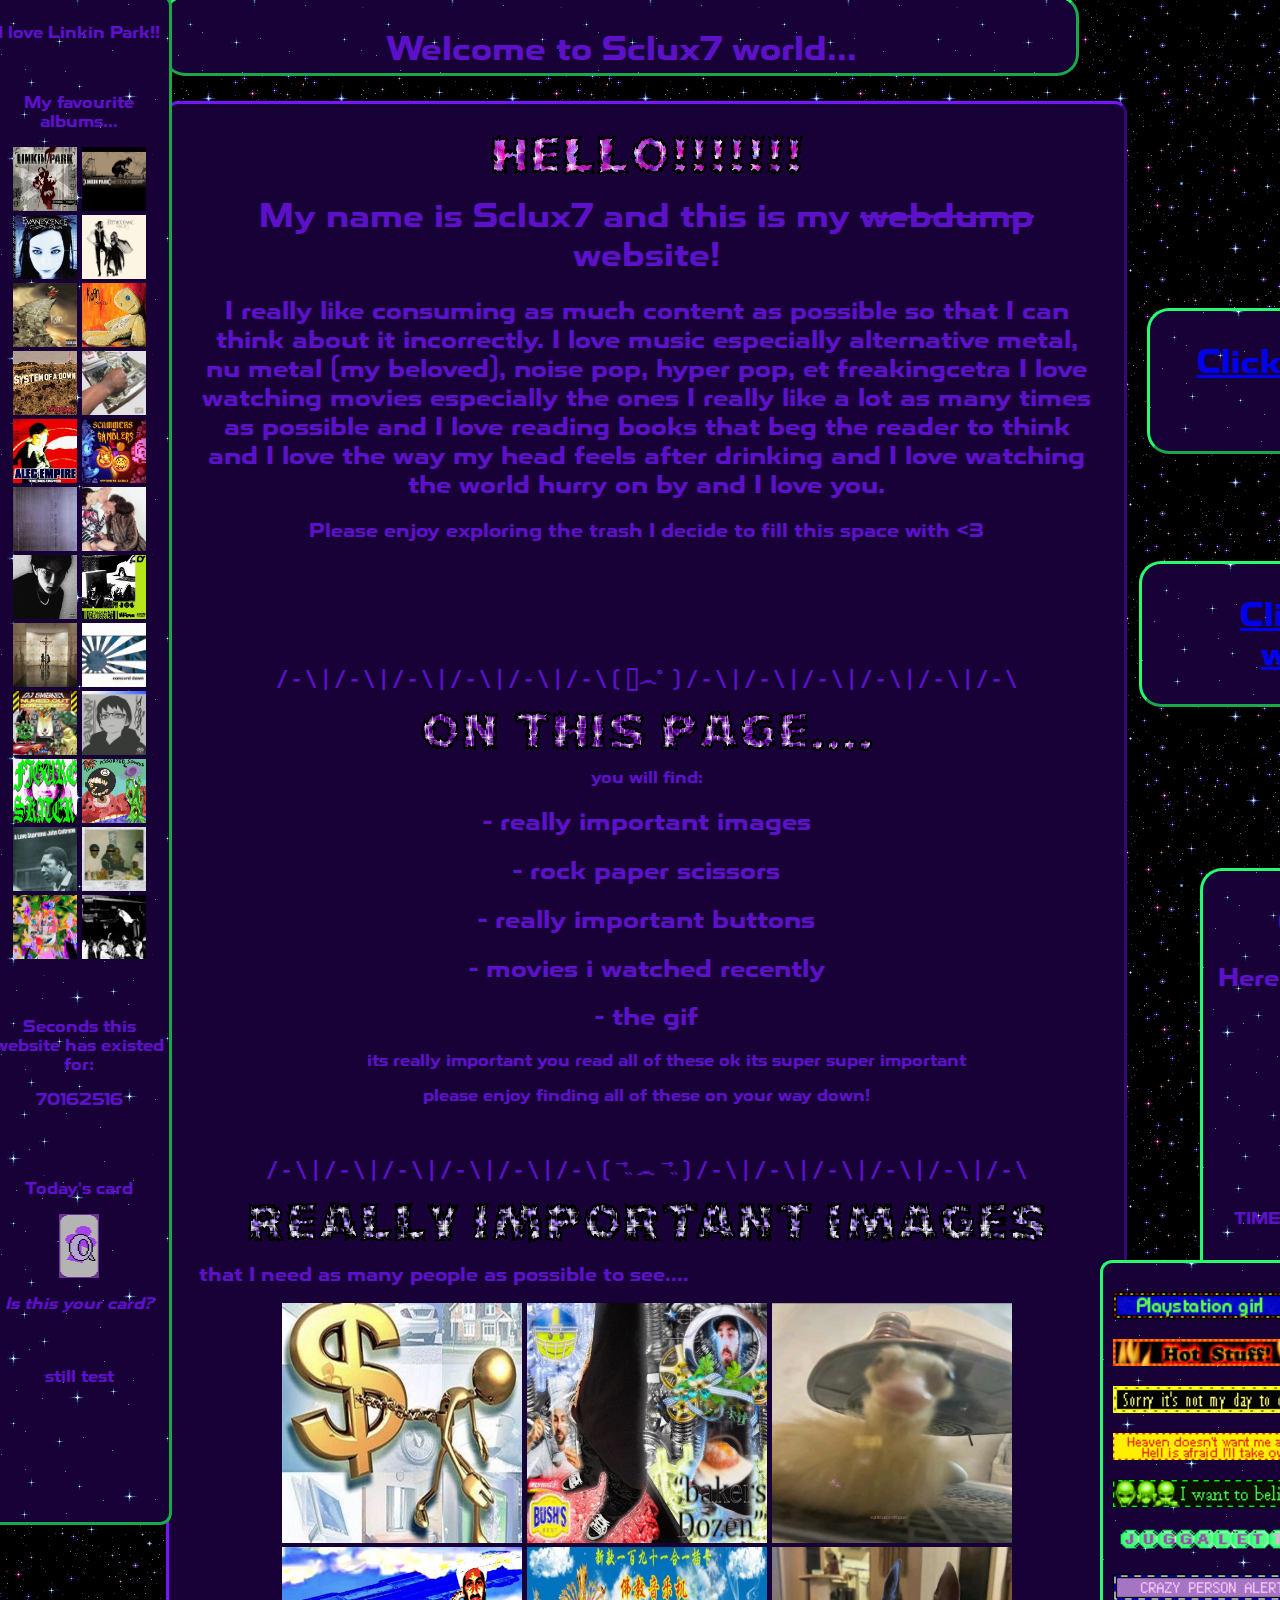
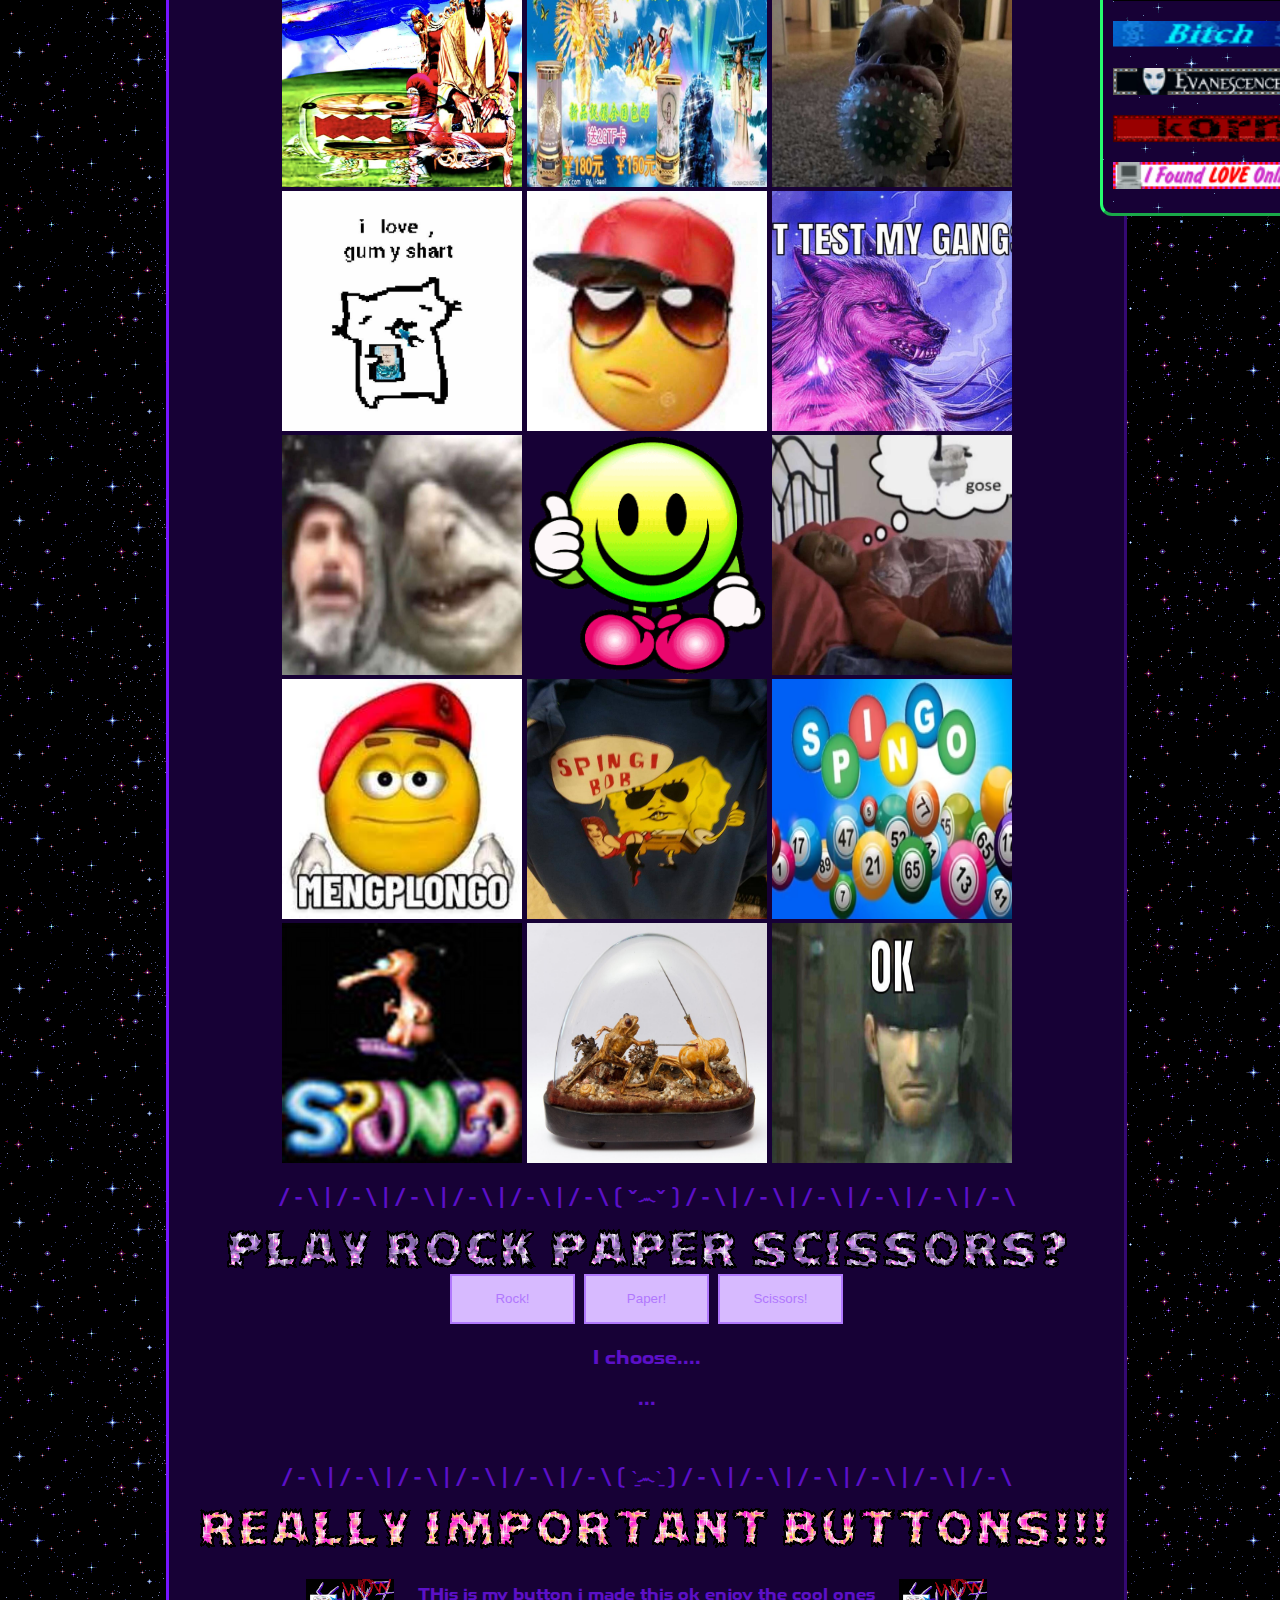
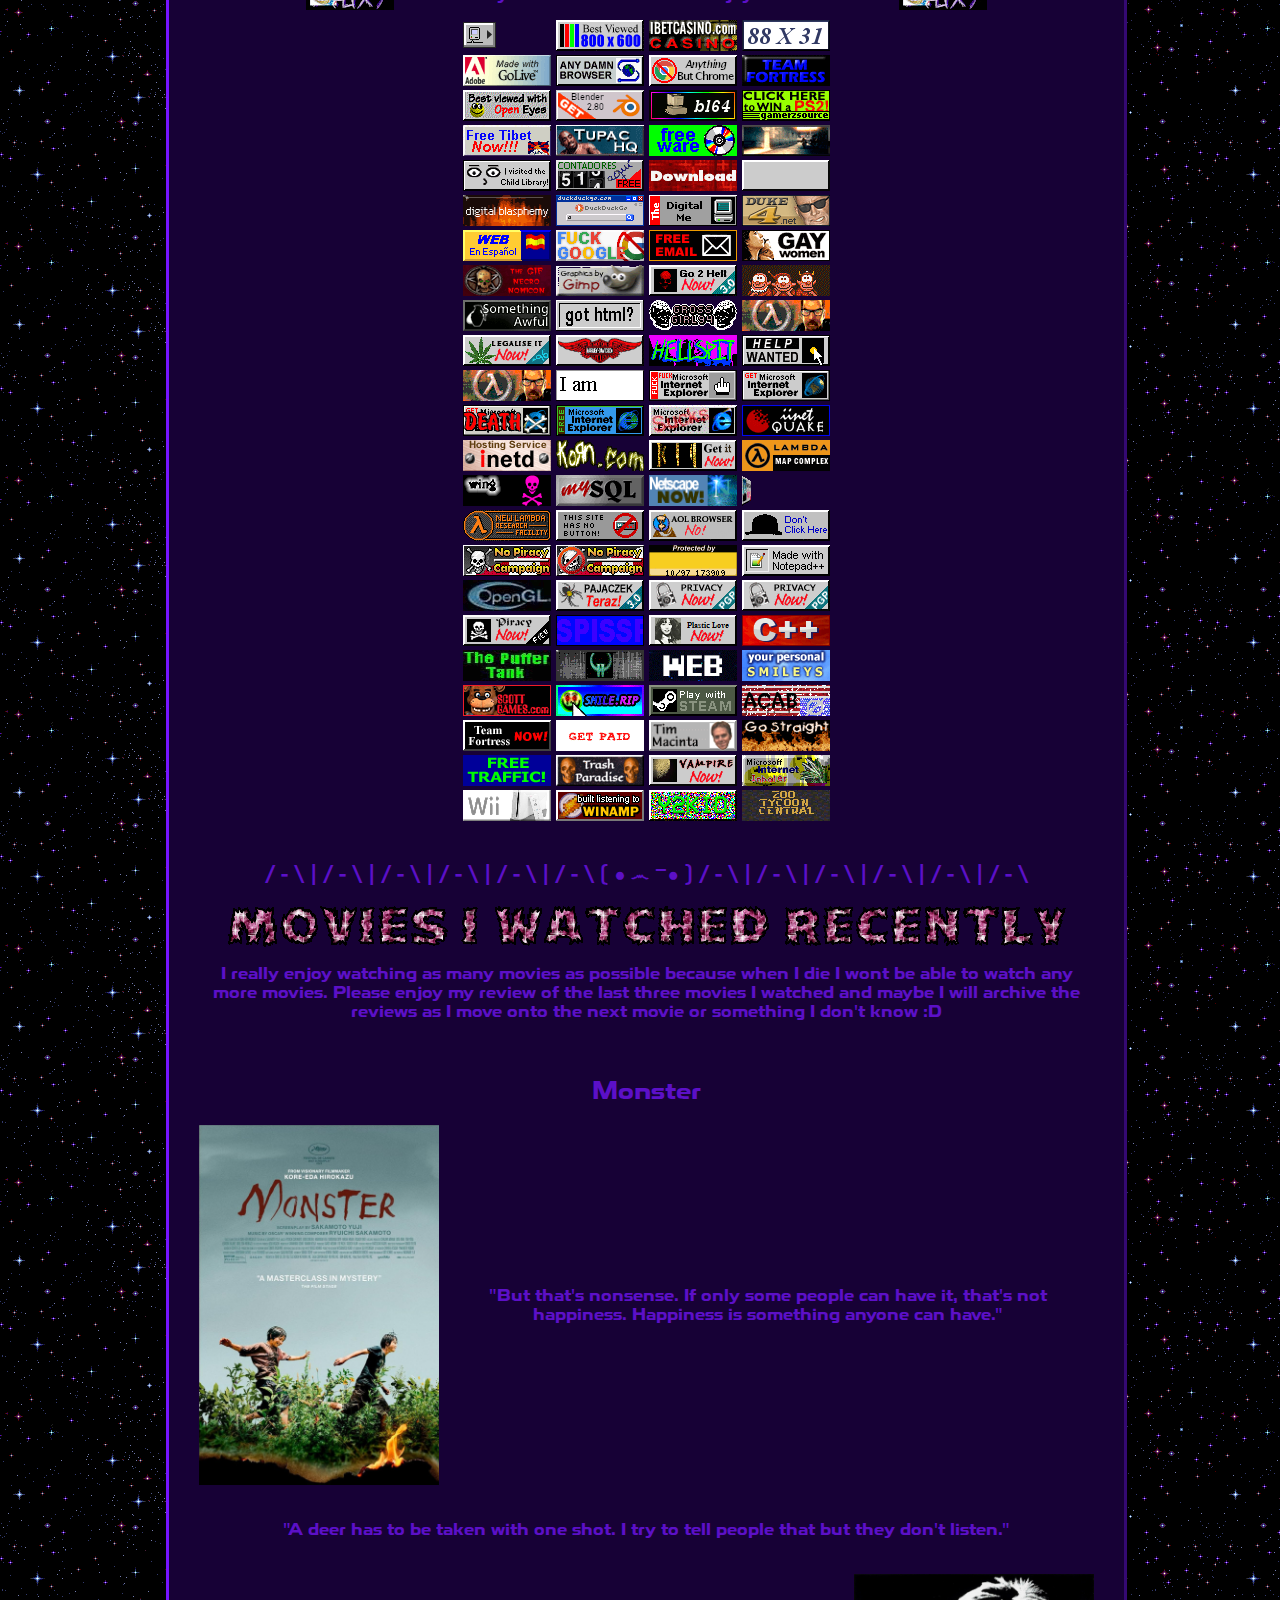
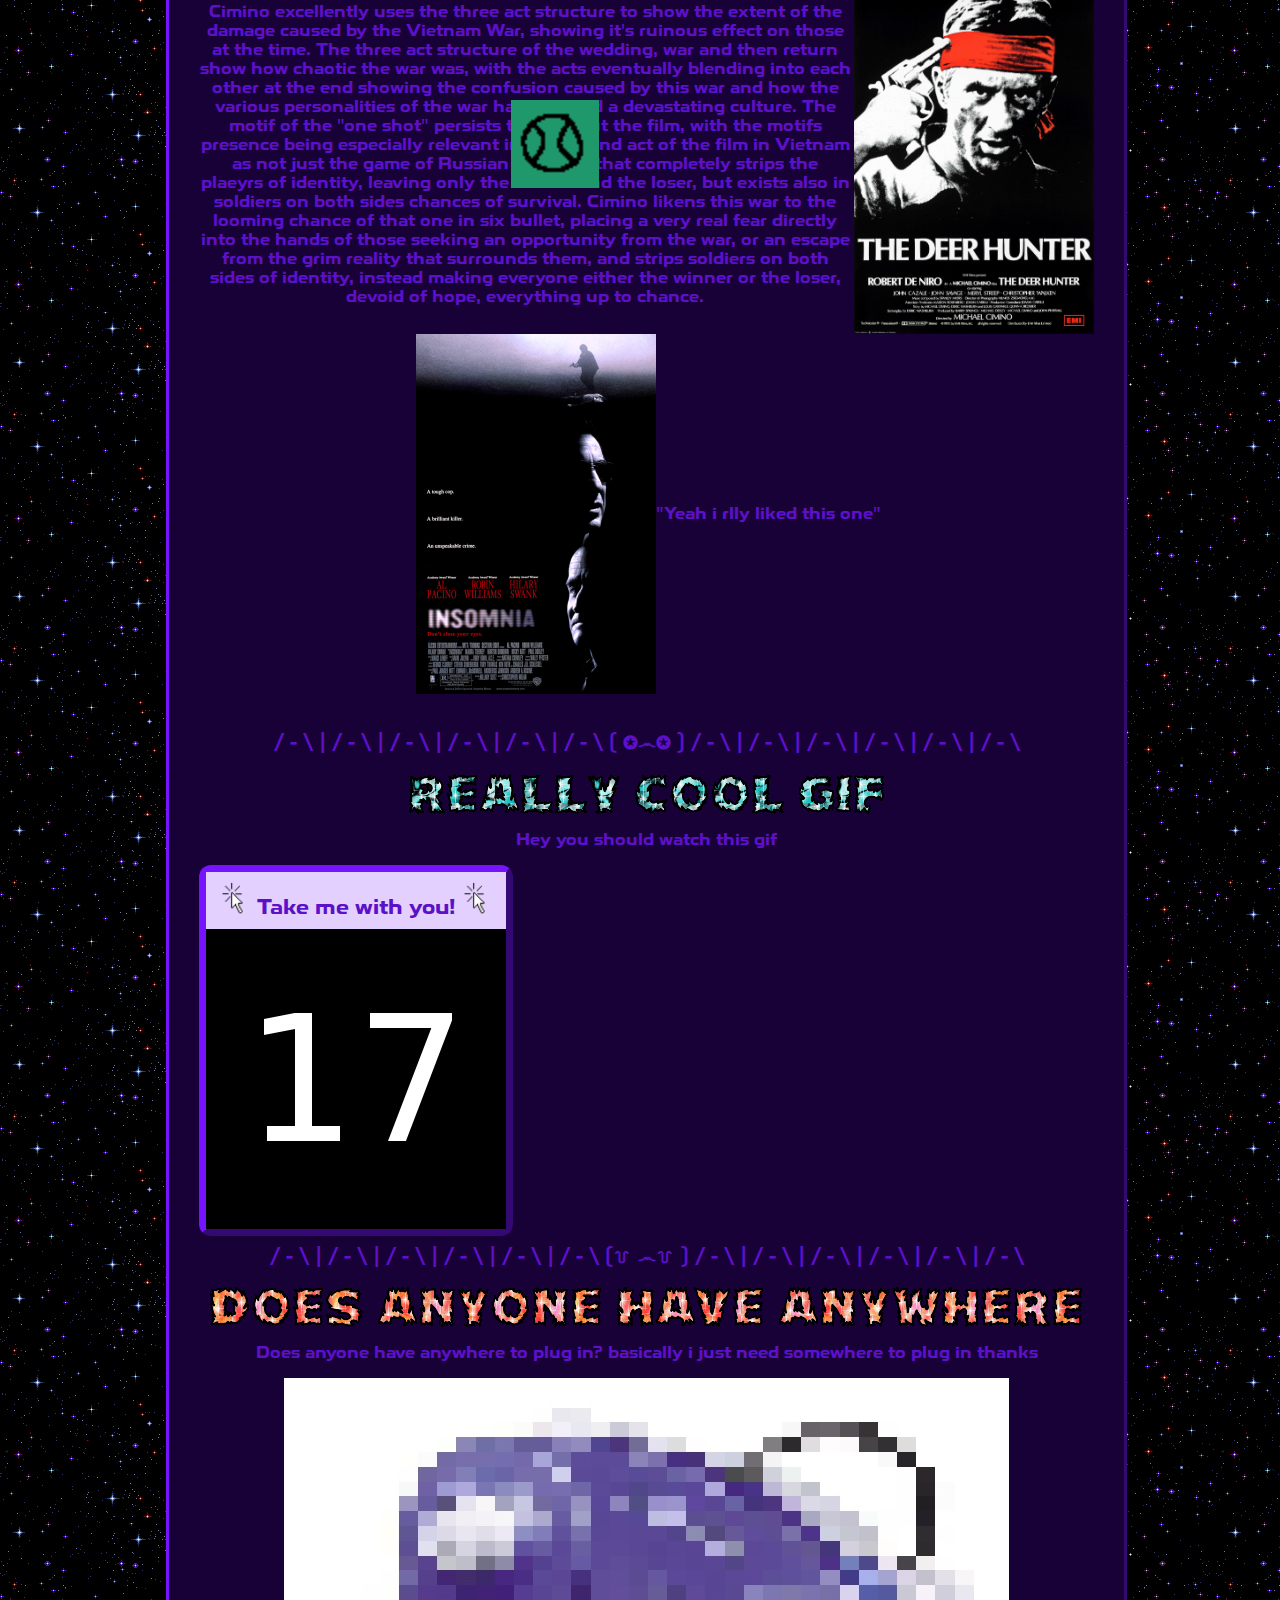
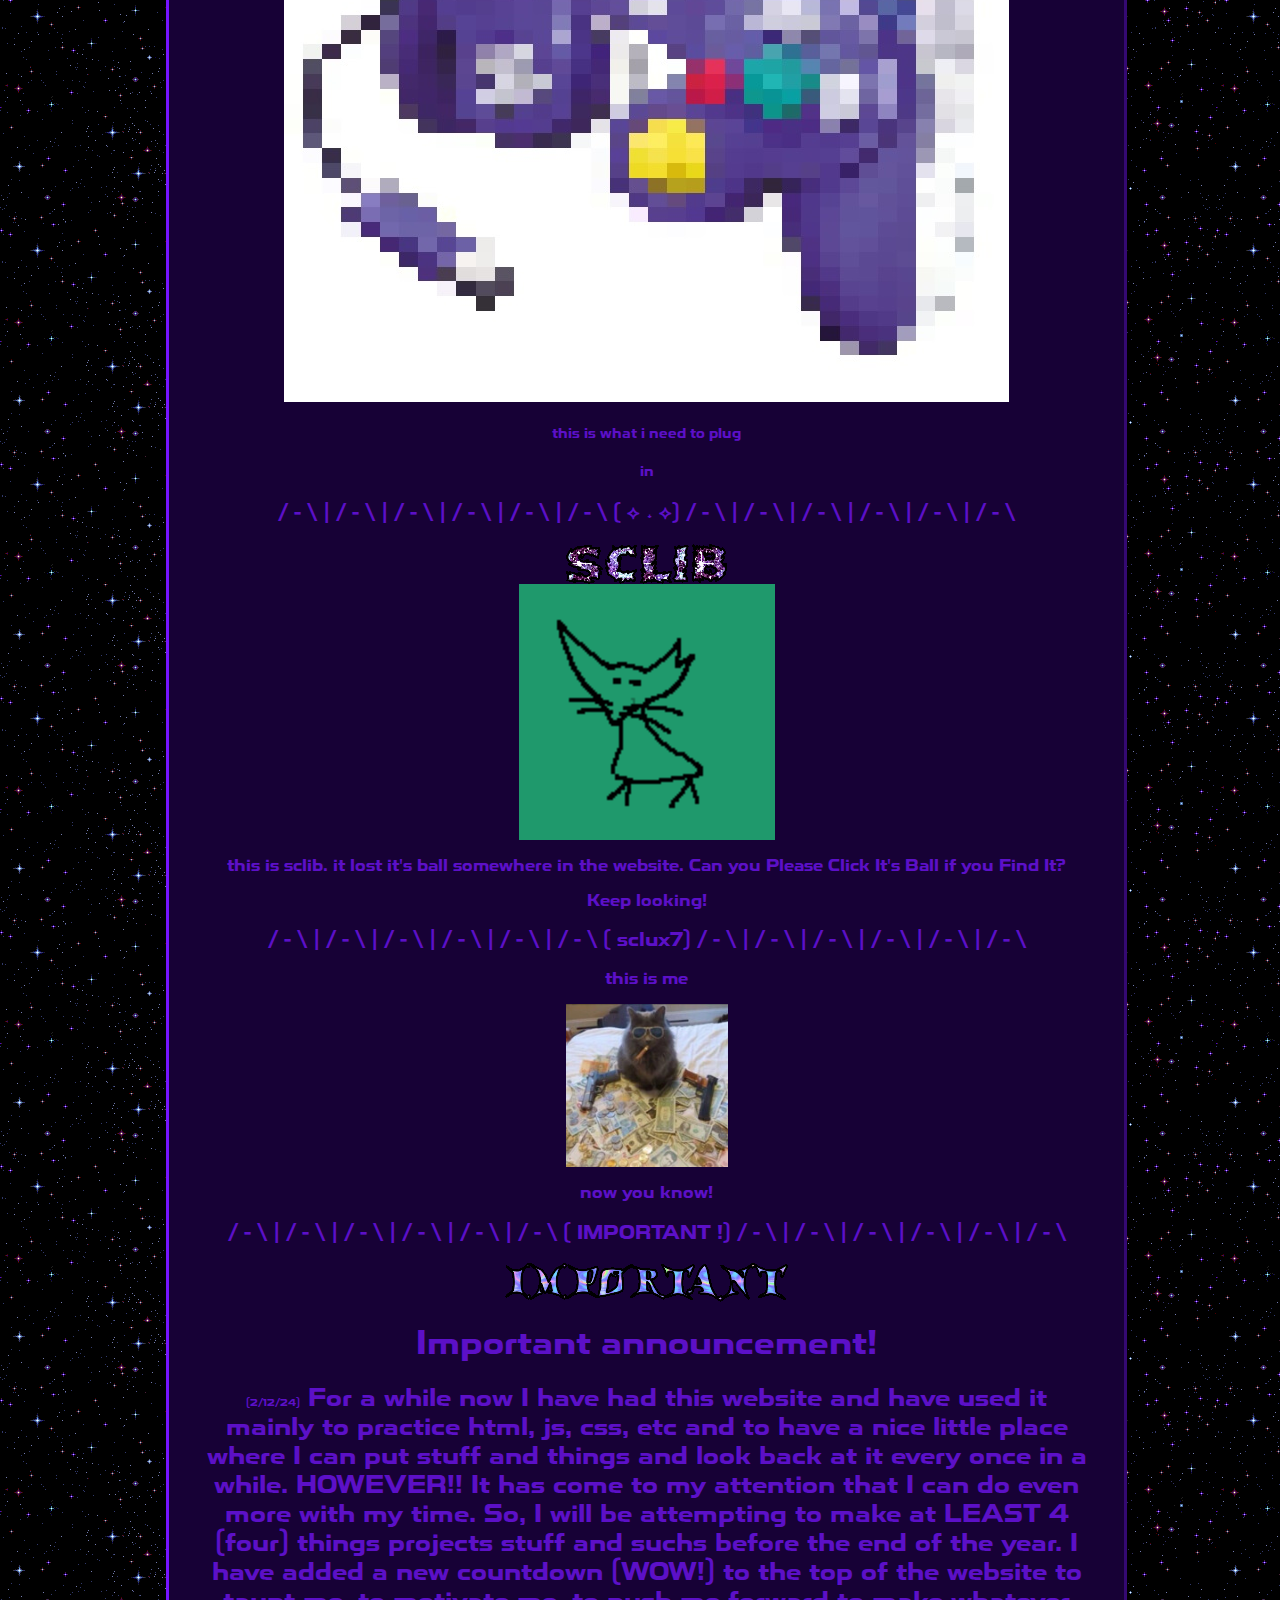
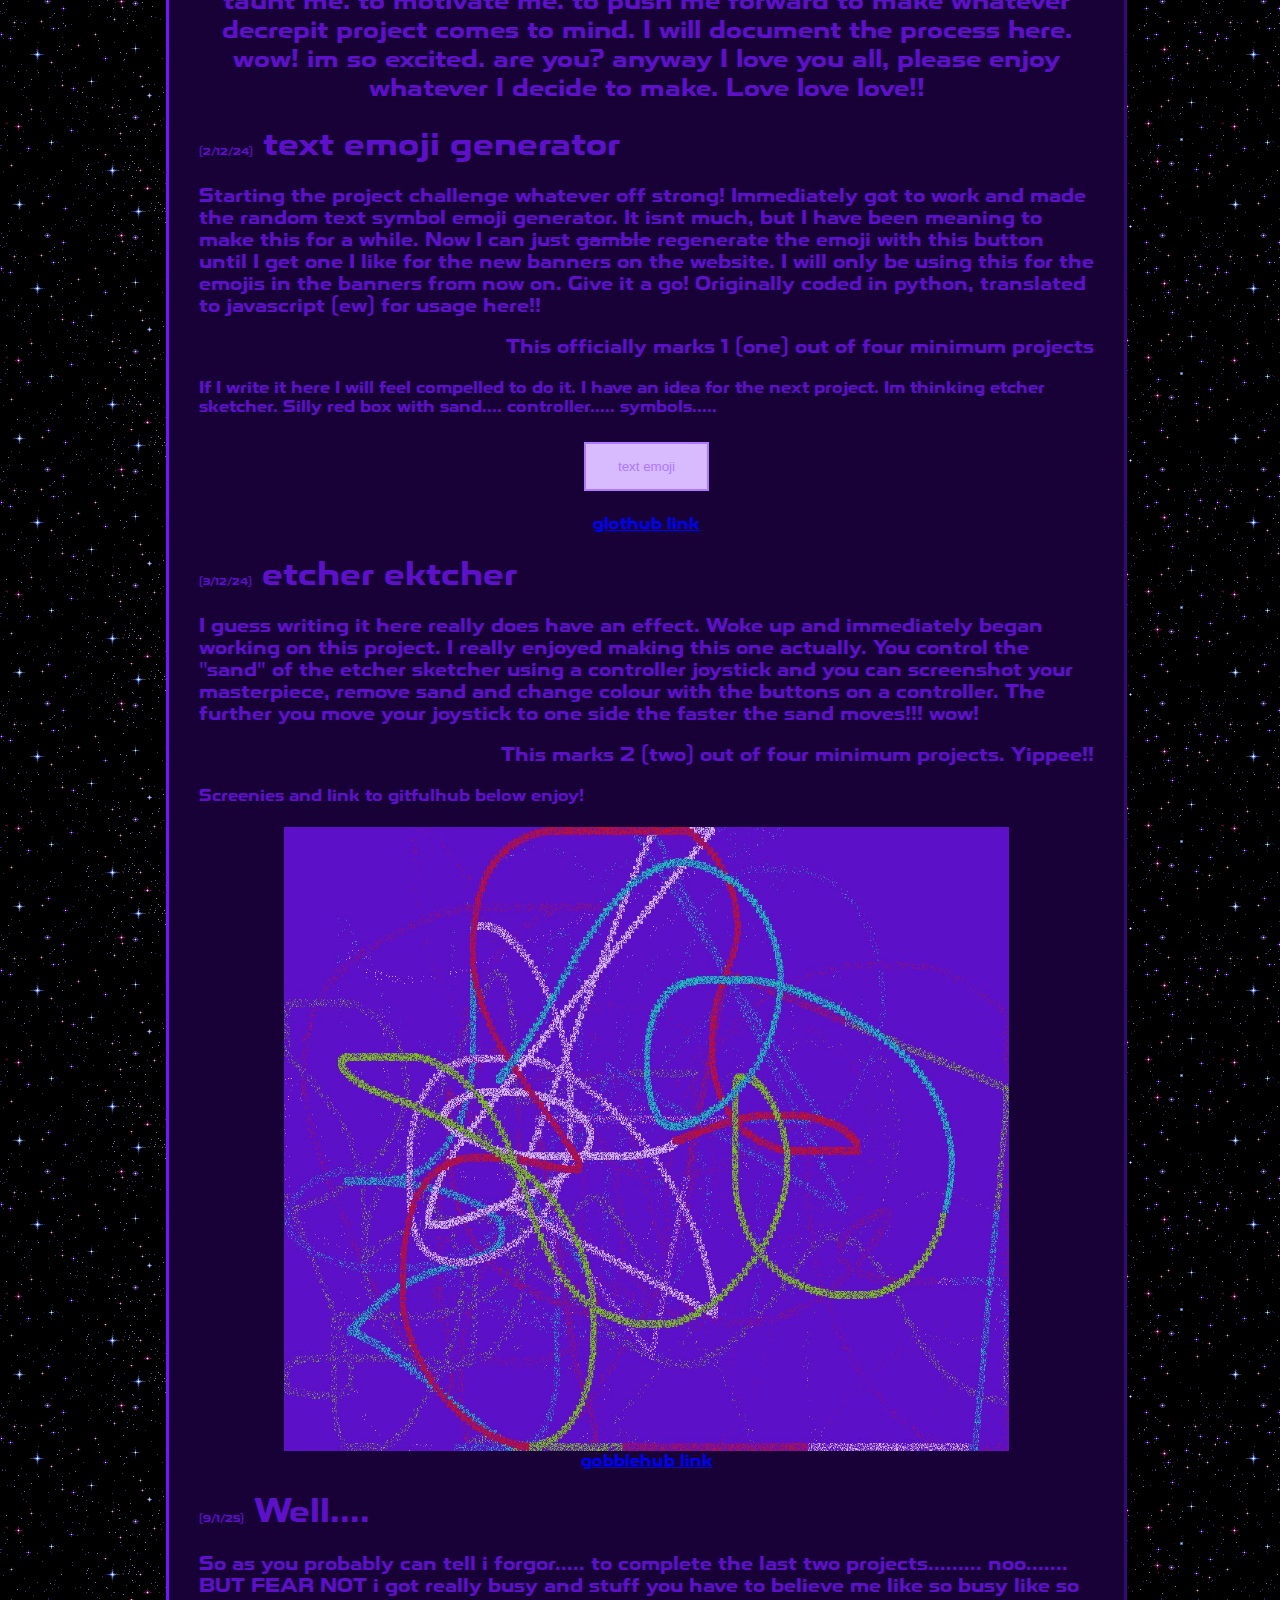
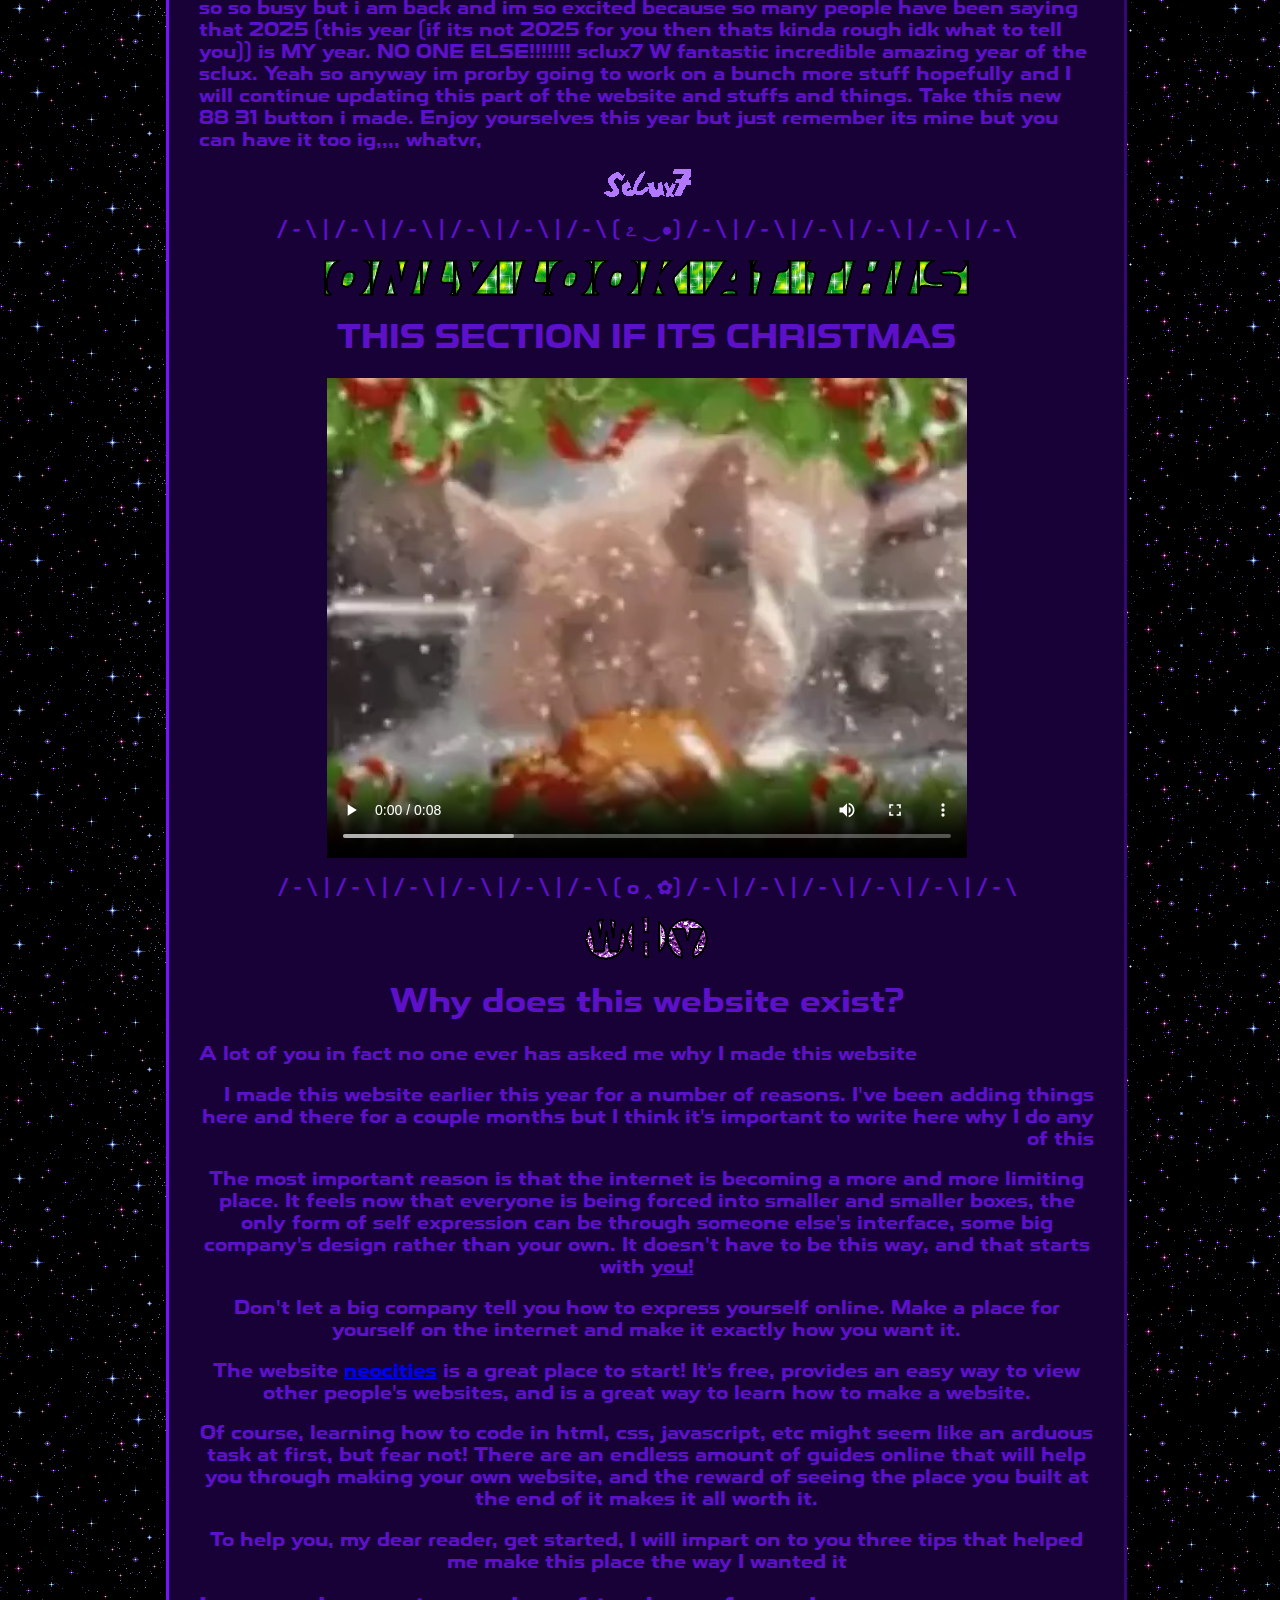
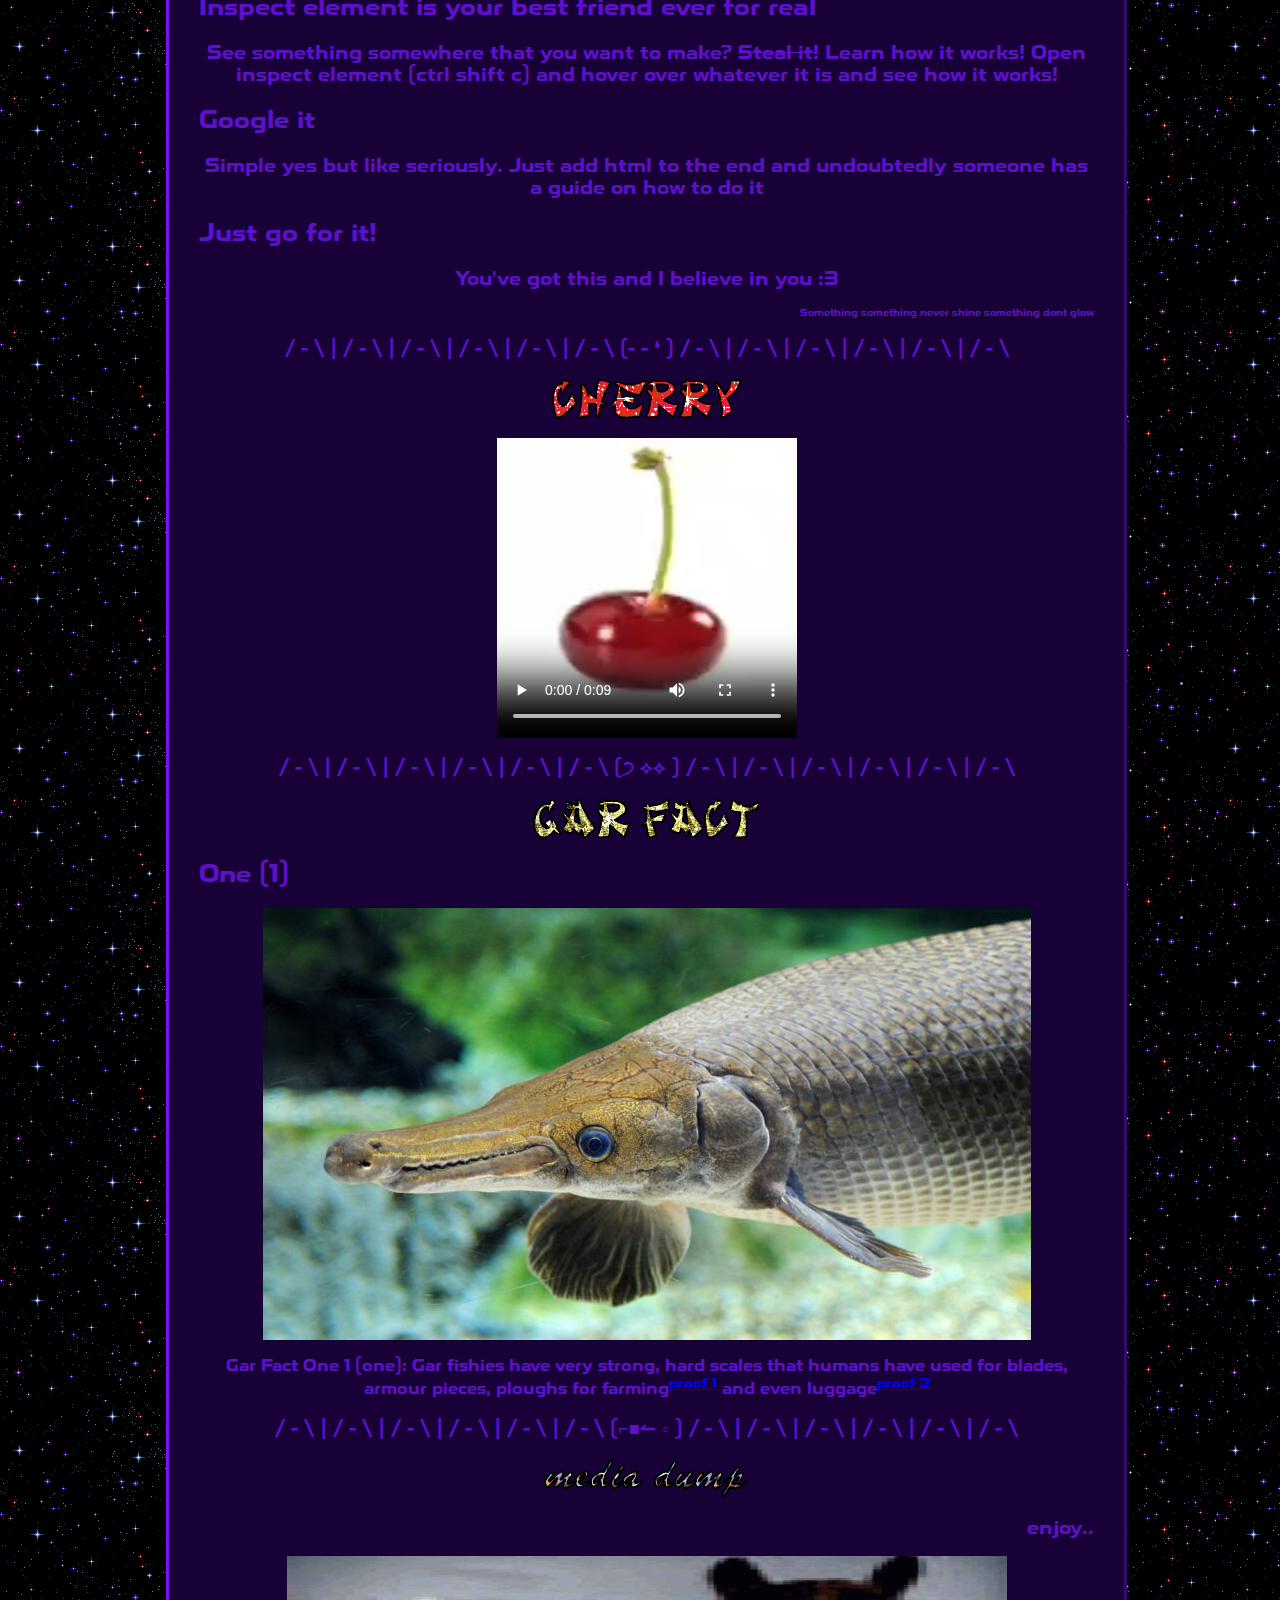
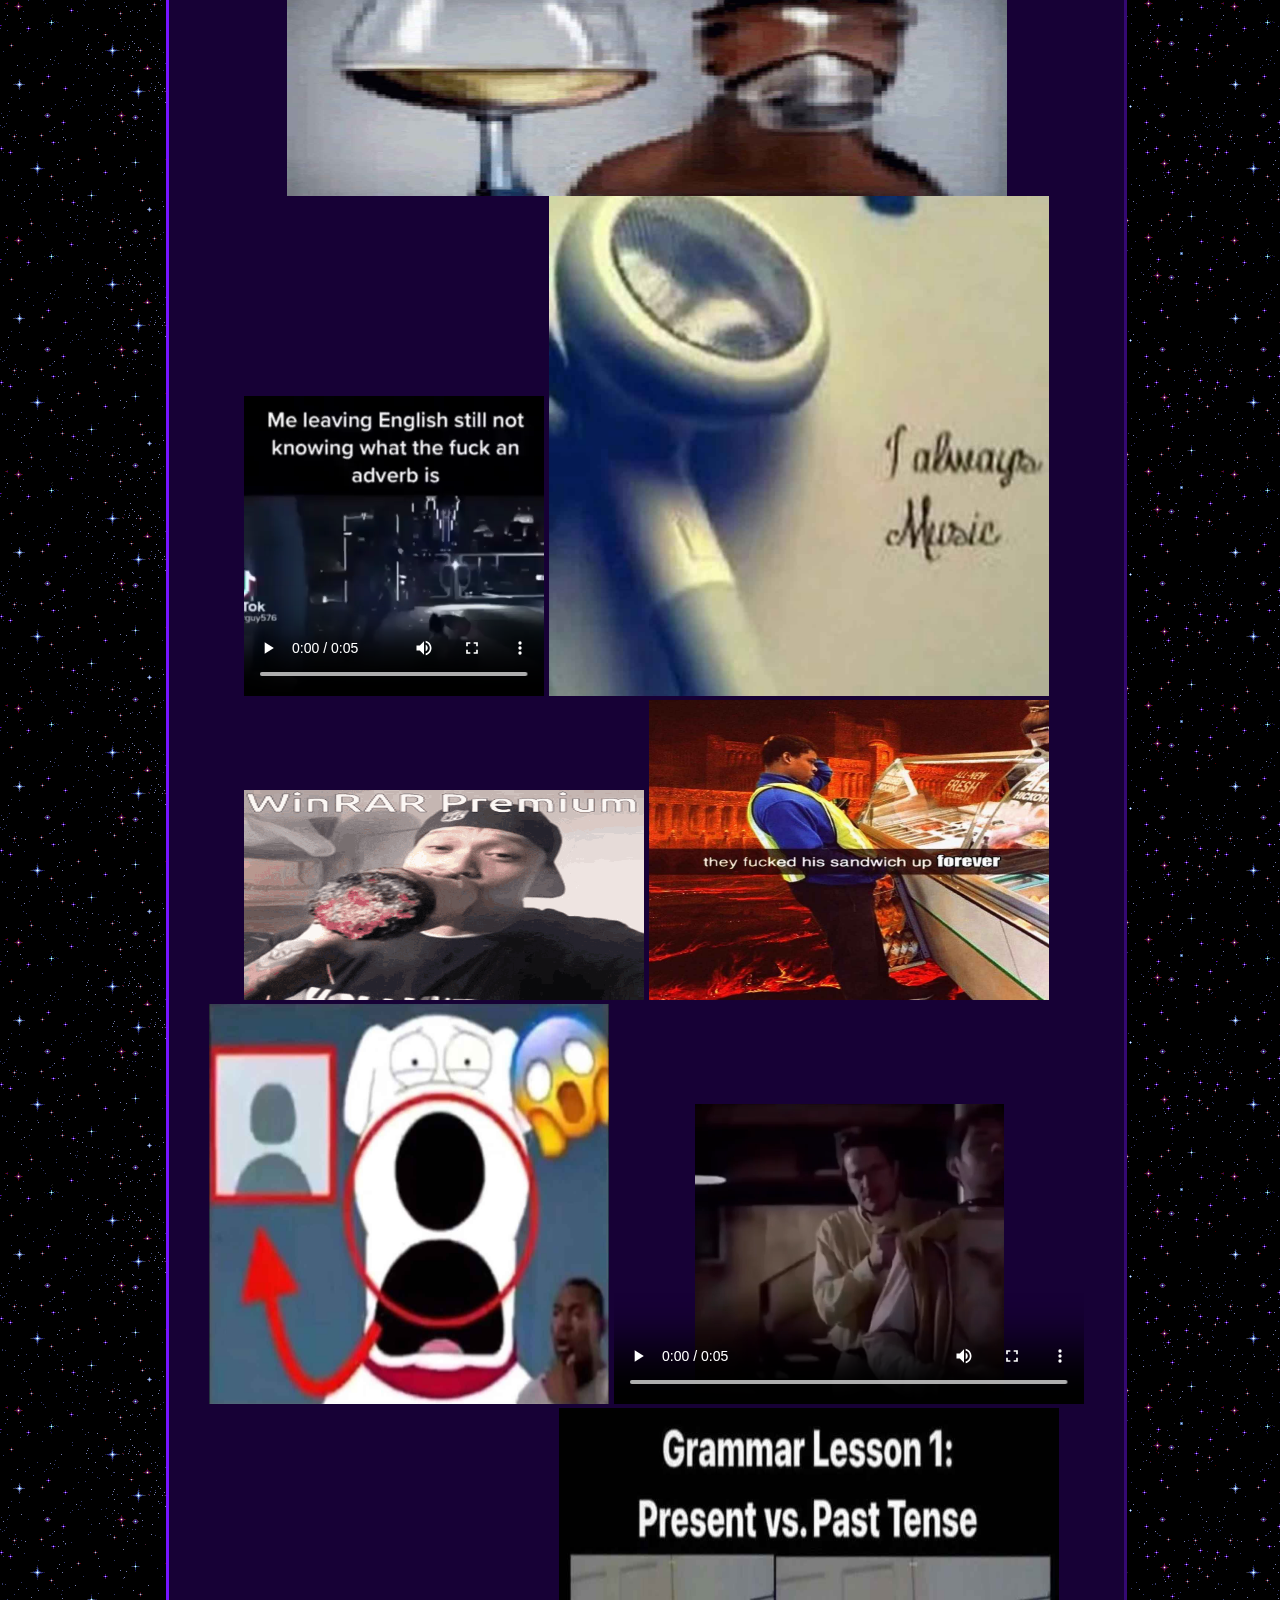
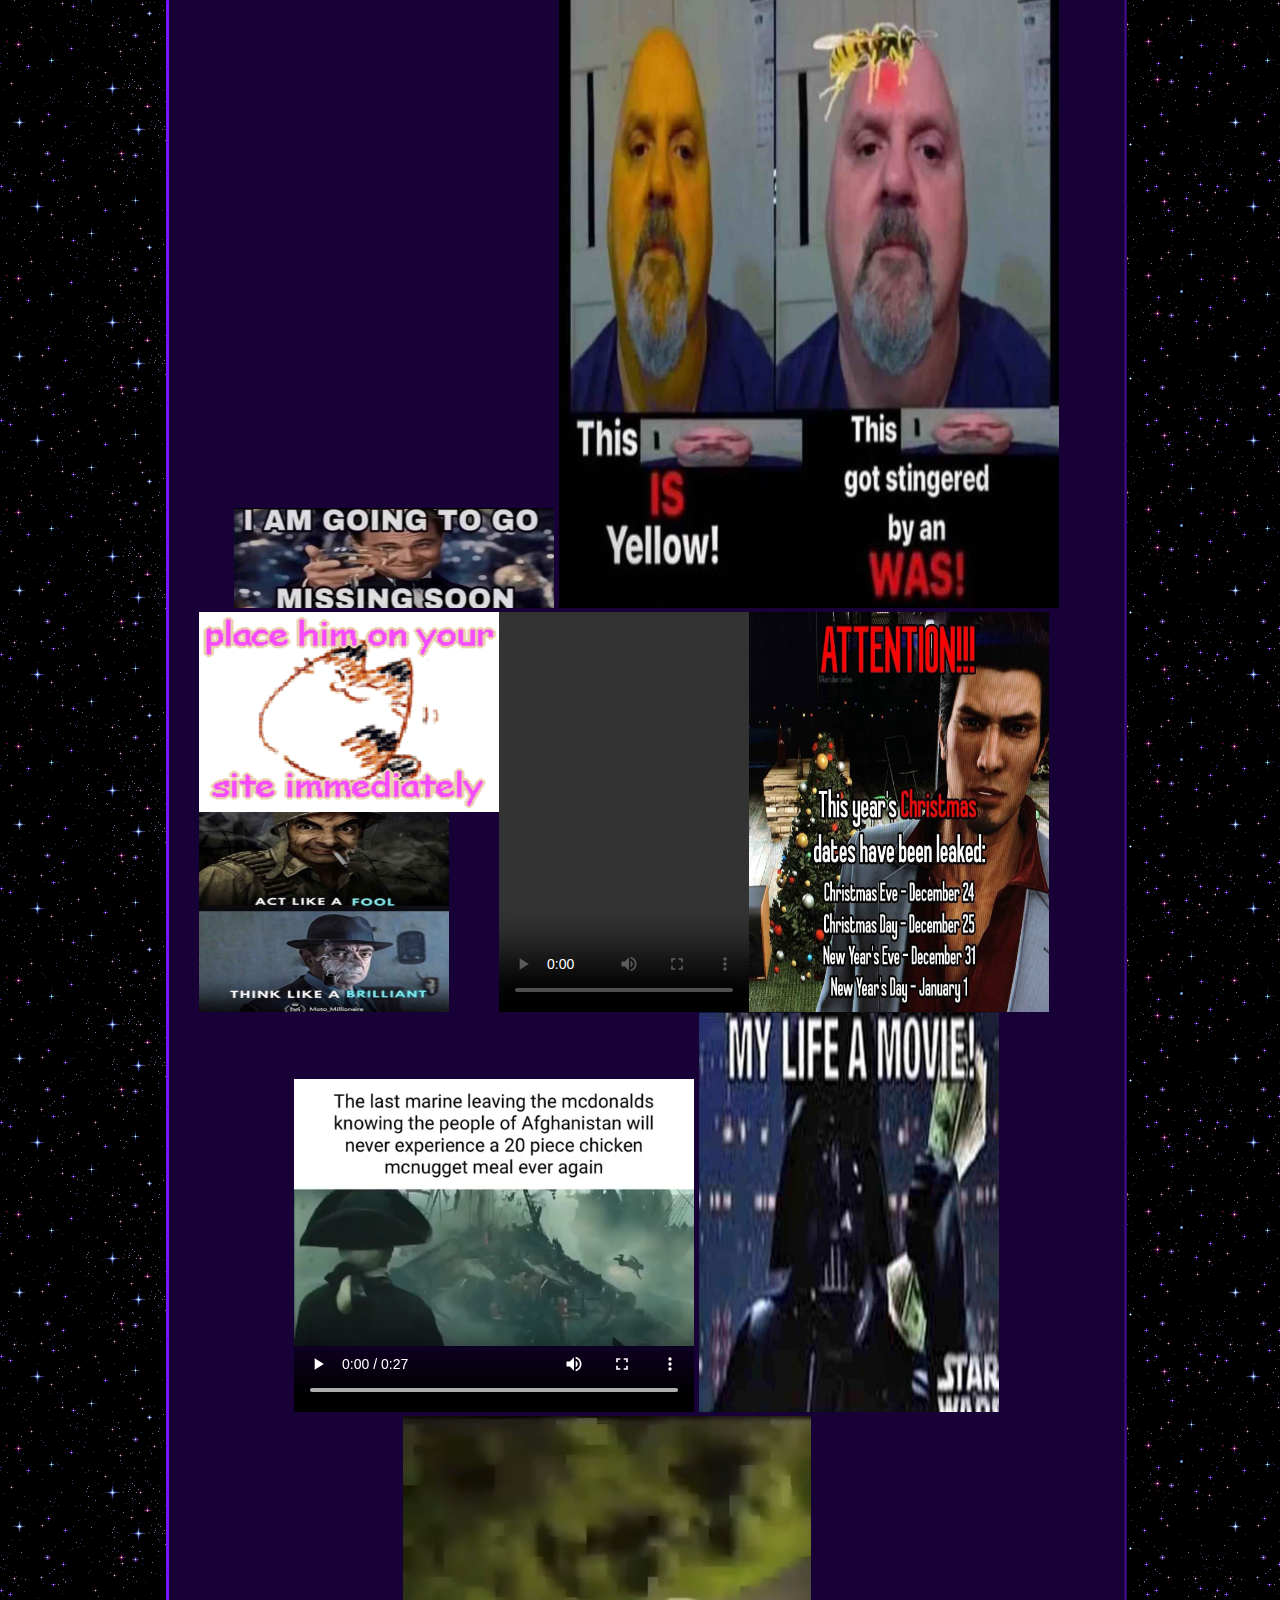
==== index.html @ 4093f6bf "ctf page" ====
<head>
    <link rel="stylesheet" type="text/css" href="./style.css" />
    <script src="https://code.jquery.com/jquery-3.6.0.min.js"></script>
    <title>Sclux7 ! World ! Delivery ! Perfect ! Always ! Now !</title>
    <script src="scrolling-title.js"></script>
    <link rel="icon" type="image/gif" href="./assets/favicon.gif">
</head>

<body style="background-image: url(./assets/starsnight.gif);">
    <div class="sidebarL">
        <p>I love <strong id="target">Linkin Park</strong>!!</p>
        <script src="./listthing.js"></script>
        <br />
        <p>My favourite albums...</p>
        <div class="album-pair">
            <img src="./assets/albums/lpht.jpg" class="album" data-text="Linkin Park - Hybrid Theory">
            <img src="./assets/albums/lpm.jpg" class="album" data-text="Linkin Park - Meteora">
            <p class="hide"></p>
        </div>
        <div class="album-pair">
            <img src="./assets/albums/ef.jpg" class="album" data-text="Evanescence - Fallen">
            <img src="./assets/albums/fmr.jpg" class="album" data-text="Fleetwood Mac - Rumours">
            <p class="hide"></p>
        </div>
        <div class="album-pair">
            <img src="./assets/albums/kftl.jpg" class="album" data-text="Korn - Follow The Leader">
            <img src="./assets/albums/ki.jpg" class="album" data-text="Korn - Issues">
            <p class="hide"></p>
        </div>
        <div class="album-pair">
            <img src="./assets/albums/soadt.jpg" class="album" data-text="System Of A Down - Toxicity">
            <img src="./assets/albums/1ptmiym.jpg" class="album" data-text="1 800 PAIN - THEIR MONEY IS YOUR MONEY">
            <p class="hide"></p>
        </div>
        <div class="album-pair">
            <img src="./assets/albums/aetd.jpg" class="album" data-text="Alec Empire - The Destroyer">
            <img src="./assets/albums/arsvg.jpg" class="album" data-text="AmyReal - SCAMMERS vs. GAMBLERS">
            <p class="hide"></p>
        </div>
        <div class="album-pair">
            <img src="./assets/albums/nob.jpg" class="album" data-text="New Order - Brotherhood">
            <img src="./assets/albums/bdfyof.jpg" class="album" data-text="Black Dresses - Forget Your Own Face">
            <p class="hide"></p>
        </div>
        <div class="album-pair">
            <img src="./assets/albums/ll.jpg" class="album" data-text="LYU - LYUNIVERSE">
            <img src="./assets/albums/kmcu.jpg" class="album" data-text="KFC Murder Chicks - 🤚​😑​✋">
            <p class="hide"></p>
        </div>
        <div class="album-pair">
            <img src="./assets/albums/bdw.jpg" class="album" data-text="Black Dresses - WASTEISOLATION">
            <img src="./assets/albums/cdcd.jpg" class="album" data-text="Concord Dawn - Concord Dawn">
            <p class="hide"></p>
        </div>
        <div class="album-pair">
            <img src="./assets/albums/dsnodp.jpg" class="album" data-text="DJ Smokey - Nuked Out Dance Party">
            <img src="./assets/albums/eb.jpg" class="album" data-text="EVABOY - BEEF">
            <p class="hide"></p>
        </div>
        <div class="album-pair">
            <img src="./assets/albums/fsfs2.jpg" class="album" data-text="FIGURE SKATER - FIGURE STREAMER 2022">
            <img src="./assets/albums/jas6.jpg" class="album" data-text="jorj1357 - assorted sounds 6">
            <p class="hide"></p>
        </div>
        <div class="album-pair">
            <img src="./assets/albums/jcals.jpg" class="album" data-text="John Coltrane - A Love Supreme">
            <img src="./assets/albums/klgkmc.jpg" class="album" data-text="Kendrick Lamar - good kid, m.A.A.d city">
            <p class="hide"></p>
        </div>
        <div class="album-pair">
            <img src="./assets/albums/mep.jpg" class="album" data-text="MIMIDEATH - effective. Power">
            <img src="./assets/albums/pcdl.jpg" class="album" data-text="Playboi Carti - Die Lit">
            <p class="hide"></p>
        </div>
        <script src="albumpair.js"></script>
        <br />
        <br />
        <p>Seconds this website has existed for:</p>
        <p id="counter"></p>
        <script src="./timesince.js"></script>
        <br />
        <br />
        <p>Today's card</p>
        <img class="cotdclass2" src="./assets/acespades.png" style="width: 40;height: 64;">
        <script src="./cotd2.js"></script>
        <p id="cardfullname"></p><p><i>Is this your card?</i></p>
        <br />
        <br />
        <a>still test</a>    
    </div>
    <div class="topbox">
        <h1>Welcome to Sclux7 world...</h1>
    </div>
    <div class="mainbox">
        <img src="./assets/iGUz.gif" alt="Hello!">
        <h1>My name is Sclux7 and this is my <s>webdump</s> website!</h1>
        <h2>I really like consuming as much content as possible so that I can think about it incorrectly. I love music especially alternative metal, nu metal (my beloved), noise pop, hyper pop, et freakingcetra 
            I love watching movies especially the ones I really like a lot as many times as possible and I love reading books that beg the reader to think and I love the way my head feels after drinking and I 
            love watching the world hurry on by and I love you.
        </h2>
        <h3>Please enjoy exploring the trash I decide to fill this space with &lt;3 </h3>
        <div id="fullsizecontainer" class="fullsizecontainer">
            <img id="sclibrandom" class="sclibrandom" src="./assets/sclibball.png" alt="sclib's ball" onclick="sclibcomplete()">
        </div>
        <script src="./sclibtech.js"></script>
        <script src="./sclibclick.js"></script>
        <h3>/ - \ | / - \ | / - \ | / - \ | / - \ | / - \ ( ﾟ෴ﾟ ) / - \ | / - \ | / - \ | / - \ | / - \ | / - \</h3>
        <img src="./assets/iHEa.gif" alt="on this page...">
        <p>you will find:</p>
        <dl>
            <dt><h2>- really important images</h2></dt>
            <dt><h2>- rock paper scissors</h2></dt>
            <dt><h2>- really important buttons</h2></dt>
            <dt><h2>- movies i watched recently</h2></dt>
            <dt><h2>- the gif</h2></dt>
            <dd>its really important you read all of these ok its super super important</dd>
        </dl>
        <p>please enjoy finding all of these on your way down!</p>
        <br />
        <h3>/ - \ | / - \ | / - \ | / - \ | / - \ | / - \ ( ¯͒˵ ෴ ¯͒˵ ) / - \ | / - \ | / - \ | / - \ | / - \ | / - \</h3>
        <img src="./assets/iGVd.gif" alt="Really important images">
        <h3 style="text-align: left;">that I need as many people as possible to see....</h3>
        <img src="./assets/download_20.jpg" alt="this says a lot about something idk" style="width: 240px;height: 240px;" onclick="changebg(this)">
        <img src="./assets/weffgvf.jpg" alt="bakers dozen" style="width: 240px;height: 240px;" onclick="changebg(this)">
        <img src="./assets/20240410_143641.jpg" style="width: 240px;height: 240px;" onclick="changebg(this)">
        <img src="./assets/oc.jpg" style="width: 240px;height: 240px;" onclick="changebg(this)">
        <img src="./assets/sdnsjdv.jpg" style="width: 240px;height: 240px;" onclick="changebg(this)">
        <img src="./assets/jksbfskdfsd.jpg" style="width: 240px;height: 240px;" onclick="changebg(this)">
        <img src="./assets/deab49ba20c66d3c667a3f17597dc467.jpg" style="width: 240px;height: 240px;" onclick="changebg(this)">
        <img src="./assets/IMG_1518.jpg" style="width: 240px;height: 240px;" onclick="changebg(this)">
        <img src="./assets/8e4746394908919f55e10fe4361f10b7.jpg" style="width: 240px;height: 240px;" onclick="changebg(this)">
        <img src="./assets/7384723878947208.jpg" style="width: 240px;height: 240px;" onclick="changebg(this)">
        <img src="./assets/6858f5_1a0835c9ba71463484f37cfdbc81039cmv2.gif" style="width: 240px;height: 240px;" onclick="changebg(this)">
        <img src="./assets/gose.jpg" style="width: 240px;height: 240px;" onclick="changebg(this)">
        <img src="./assets/mengplongo.jpg" style="width: 240px;height: 240px;" onclick="changebg(this)">
        <img src="./assets/spingibob.jpg" style="width: 240px;height: 240px;" onclick="changebg(this)">
        <img src="./assets/spingologo_300x300.jpg" style="width: 240px;height: 240px;" onclick="changebg(this)">
        <img src="./assets/spongo_logo_400x400.jpg" style="width: 240px;height: 240px;" onclick="changebg(this)">
        <img src="./assets/vmcsd3n6r6e61.jpg" style="width: 240px;height: 240px;" onclick="changebg(this)">
        <img src="./assets/2303868053_preview_8TUHyWKJIyo.jpg" style="width: 240px;height: 240px;" onclick="changebg(this)">
        <script src="changebg.js"></script>
        <br />
        <h3>/ - \ | / - \ | / - \ | / - \ | / - \ | / - \ ( ˇ෴ˇ ) / - \ | / - \ | / - \ | / - \ | / - \ | / - \</h3>
        <img src="./assets/iH3J.gif" alt="RPS">
        <button onclick="rpsselection(1)" class="button button1" style="width: 125px; height: 50;">Rock!</button>
        <button onclick="rpsselection(2)" class="button button2" style="width: 125px; height: 50;">Paper!</button>
        <button onclick="rpsselection(3)" class="button button3" style="width: 125px; height: 50;">Scissors!</button>
        <!-- <h3>I choose.... <strong id="target2">...</strong>!</h3> -->
        <h3>I choose....</h3>
        <div id="rpsDisplay"></div>
        <h3><strong id="rpsresult">...</strong></h3>
        <script src = "rpsdeluxe.js"></script>
        <br />
        <h3>/ - \ | / - \ | / - \ | / - \ | / - \ | / - \ ( ˋ̠෴ˋ̠ ) / - \ | / - \ | / - \ | / - \ | / - \ | / - \</h3>
        <img src="./assets/iHco.gif" alt="buttons">
        <br />
        <br>
        <div class="imagethentext">
            <a href="https://sclux7.world">
                <img src="./buttons/sclux7button.gif" class="webbutton2">
            </a>
            <p>⠀⠀THis is my button i made this ok enjoy the cool ones⠀⠀</p>
            <a href="https://sclux7.world">
                <img src="./buttons/sclux7button.gif" class="webbutton2">
            </a>
        </div>
        <div align="center">
            <div style="max-width: 50%;" text-align="center">
                <img src="./buttons/000010.gif" class="webbutton">
                <img src="./buttons/800x600a.gif" class="webbutton">
                <img src="./buttons/88ibet.gif" class="webbutton">
                <img src="./buttons/88x31.gif" class="webbutton">
                <img src="./buttons/adobe_golive2.gif" class="webbutton">
                <img src="./buttons/anydamn.gif" class="webbutton">
                <img src="./buttons/anythingbut.gif" class="webbutton">
                <img src="./buttons/battlegrounds.gif" class="webbutton">
                <img src="./buttons/bestviewedopen.gif" class="webbutton">
                <img src="./buttons/blender.gif" class="webbutton">
                <img src="./buttons/bootleg64_spinbutton.gif" class="webbutton">
                <img src="./buttons/button7.gif" class="webbutton">
                <img src="./buttons/button_tibet.gif" class="webbutton">
                <img src="./buttons/button_tupachq1.gif" class="webbutton">
                <img src="./buttons/cd_rom.gif" class="webbutton">
                <img src="./buttons/csbanner.gif" class="webbutton">
                <img src="./buttons/childlibrary.gif" class="webbutton">
                <img src="./buttons/cont-now.gif" class="webbutton">
                <img src="./buttons/d666.gif" class="webbutton">
                <img src="./buttons/davesite.gif" class="webbutton">
                <img src="./buttons/dbfire88.gif" class="webbutton">
                <img src="./buttons/ddg.gif" class="webbutton">
                <img src="./buttons/digitalme.gif" class="webbutton">
                <img src="./buttons/duke4net.gif" class="webbutton">
                <img src="./buttons/espanol.gif" class="webbutton">
                <img src="./buttons/fckgoogle.gif" class="webbutton">
                <img src="./buttons/freeemail.gif" class="webbutton">
                <img src="./buttons/gaywomen.gif" class="webbutton">
                <img src="./buttons/gif_necro.gif" class="webbutton">
                <img src="./buttons/gimp.gif" class="webbutton">
                <img src="./buttons/go2hellnow.gif" class="webbutton">
                <img src="./buttons/goblins.gif" class="webbutton">
                <img src="./buttons/goon.gif" class="webbutton">
                <img src="./buttons/got_html.gif" class="webbutton">
                <img src="./buttons/grossgirl94.gif" class="webbutton">
                <img src="./buttons/half-life.gif" class="webbutton">
                <img src="./buttons/hash_now.gif" class="webbutton">
                <img src="./buttons/hdwings.gif" class="webbutton">
                <img src="./buttons/hellspit1.gif" class="webbutton">
                <img src="./buttons/helpwanted.gif" class="webbutton">
                <img src="./buttons/hl.gif" class="webbutton">
                <img src="./buttons/iamv2.gif" class="webbutton">
                <img src="./buttons/iefuck.gif" class="webbutton">
                <img src="./buttons/iegetms.gif" class="webbutton">
                <img src="./buttons/iesucks2.gif" class="webbutton">
                <img src="./buttons/ie_rainbow.gif" class="webbutton">
                <img src="./buttons/ie_sucks.gif" class="webbutton">
                <img src="./buttons/iinet.gif" class="webbutton">
                <img src="./buttons/inetd.gif" class="webbutton">
                <img src="./buttons/korncom.gif" class="webbutton">
                <img src="./buttons/kqpnow.gif" class="webbutton">
                <img src="./buttons/lambda2.gif" class="webbutton">
                <img src="./buttons/l_45.gif" class="webbutton">
                <img src="./buttons/mysqla.gif" class="webbutton">
                <img src="./buttons/netscape-as.gif" class="webbutton">
                <img src="./buttons/netscape5.gif" class="webbutton">
                <img src="./buttons/newlambda.gif" class="webbutton">
                <img src="./buttons/no-button.gif" class="webbutton">
                <img src="./buttons/noaol.gif" class="webbutton">
                <img src="./buttons/noclick.gif" class="webbutton">
                <img src="./buttons/nopiracy1.gif" class="webbutton">
                <img src="./buttons/nopiracy2.gif" class="webbutton">
                <img src="./buttons/norton2.gif" class="webbutton">
                <img src="./buttons/notepadpp.gif" class="webbutton">
                <img src="./buttons/opengl.gif" class="webbutton">
                <img src="./buttons/pajaczek.gif" class="webbutton">
                <img src="./buttons/pgp-now.gif" class="webbutton">
                <img src="./buttons/pgp-now2.gif" class="webbutton">
                <img src="./buttons/piracy.gif" class="webbutton">
                <img src="./buttons/piss.gif" class="webbutton">
                <img src="./buttons/plasticlove.gif" class="webbutton">
                <img src="./buttons/powered-cpp.gif" class="webbutton">
                <img src="./buttons/puffertank.gif" class="webbutton">
                <img src="./buttons/quakenow2.gif" class="webbutton">
                <img src="./buttons/say-no-to-web3.gif" class="webbutton">
                <img src="./buttons/sbutton.gif" class="webbutton">
                <img src="./buttons/scottgames.gif" class="webbutton">
                <img src="./buttons/ss.gif" class="webbutton">
                <img src="./buttons/steam.gif" class="webbutton">
                <img src="./buttons/step0003.gif" class="webbutton">
                <img src="./buttons/tfnow.gif" class="webbutton">
                <img src="./buttons/thatpays2.gif" class="webbutton">
                <img src="./buttons/tim-now.gif" class="webbutton">
                <img src="./buttons/tohell.gif" class="webbutton">
                <img src="./buttons/trafficjumbobutton.gif" class="webbutton">
                <img src="./buttons/trashparadise.gif" class="webbutton">
                <img src="./buttons/vampnow.gif" class="webbutton">
                <img src="./buttons/weed.gif" class="webbutton">
                <img src="./buttons/wii.gif" class="webbutton">
                <img src="./buttons/winamp5.gif" class="webbutton">
                <img src="./buttons/y2kid.gif" class="webbutton">
                <img src="./buttons/ztclink.gif" class="webbutton">                
            </div>
        </div>
        <br>
        <h3>/ - \ | / - \ | / - \ | / - \ | / - \ | / - \ ( ● ෴ ¯● ) / - \ | / - \ | / - \ | / - \ | / - \ | / - \</h3>
        <img src="./assets/iHEc.gif" alt="movies i watched recently">
        <p>I really enjoy watching as many movies as possible because when I die I wont be able to watch any more movies. Please enjoy my review of the last three movies I watched and maybe I will archive the reviews as I move onto the next movie or something I don't know :D</p>
        <br>
        <h2>Monster</h2>
        <div class="imagethentext">
            <img src="./assets/monster.jpg" style="width: 240px;height: 360px;" align="left">
            <p align="center"><strong>"But that's nonsense. If only some people can have it, that's not happiness. Happiness is something anyone can have."</strong></p>
        </div>
        <br>
        <p align="center"><strong>"A deer has to be taken with one shot. I try to tell people that but they don't listen."</strong></p>
        <br>
        <div class="imagethentext">
            <br>
            <p align="center">Cimino excellently uses the three act structure to show the extent of the damage caused by the Vietnam War, showing it's ruinous effect on those at the time. The three act structure of the wedding, war and then return show how chaotic the war was, with the acts eventually blending into each other at the end showing the confusion caused by this war and how the various personalities of the war have created a devastating culture. The motif of the "one shot" persists throughout the film, with the motifs presence being especially relevant in the second act of the film in Vietnam as not just the game of Russian Roulette that completely strips the plaeyrs of identity, leaving only the winner and the loser, but exists also in soldiers on both sides chances of survival. Cimino likens this war to the looming chance of that one in six bullet, placing a very real fear directly into the hands of those seeking an opportunity from the war, or an escape from the grim reality that surrounds them, and strips soldiers on both sides of identity, instead making everyone either the winner or the loser, devoid of hope, everything up to chance.</p>
            <img src="./assets/thedeerhunter.jpg" style="width: 240px;height: 360px;" align="right">
        </div>
        <div class="imagethentext">
            <img src="./assets/insomnia.jpg" style="width: 240px;height: 360px;" align="right">
            <p align="center"><strong>"Yeah i rlly liked this one"</strong></p>
        </div>
        <br>
        <h3>/ - \ | / - \ | / - \ | / - \ | / - \ | / - \ ( ✪෴✪ ) / - \ | / - \ | / - \ | / - \ | / - \ | / - \</h3>
        <img src="./assets/iHOb.gif" alt="really really really super important gif">
        <p>Hey you should watch this gif</p>
        <div id="pubox" align="center">
            <div id="puboxheader"><img src="./assets/mouse.gif" style="width: 32px;height: 32px;"> Take me with you! <img src="./assets/mouse.gif" style="width: 32px;height: 32px;"></div>
            <!-- <p>gif</p> -->
            <img src="./assets/countdown.gif" alt="watch">
        </div>
        <script src="./popupbox.js"></script>
        <br>
        <br>
        <br>
        <br>
        <br>
        <br>
        <br>
        <br>
        <br>
        <br>
        <br>
        <br>
        <br>
        <br>
        <br>
        <br>
        <br>
        <br>
        <br>
        <h3>/ - \ | / - \ | / - \ | / - \ | / - \ | / - \ (꒦ ෴꒦  ) / - \ | / - \ | / - \ | / - \ | / - \ | / - \</h3>
        <img src="./assets/iWUr.gif" alt="really really really super important gif">
        <p>Does anyone have anywhere to plug in? basically i just need somewhere to plug in thanks</p>
        <img src="./assets/bamebube.jpg" alt="this is what i need to plug in">
        <h5>this is what i need to plug</h5>
        <h5>in</h5>
        <h3>/ - \ | / - \ | / - \ | / - \ | / - \ | / - \ ( ⟡  ˖ ⟡) / - \ | / - \ | / - \ | / - \ | / - \ | / - \</h3>
        <img src="./assets/j6Dg.gif" alt="sclib">
        <br>
        <img src="./assets/sclib.png" alt="sclib" class="sclibsize" id="imgchange" >
        <script src="./sclibclick.js"></script>
        <p>this is sclib. it lost it's ball somewhere in the website. Can you Please Click It's Ball if you Find It?</p>
        <div id="sclibwin">Keep looking!</div>
        <h3>/ - \ | / - \ | / - \ | / - \ | / - \ | / - \ ( sclux7) / - \ | / - \ | / - \ | / - \ | / - \ | / - \</h3>
        <p>this is me</p>
        <img src="./assets/me.PNG" alt="sclib">
        <p>now you know!</p>
        <h3>/ - \ | / - \ | / - \ | / - \ | / - \ | / - \ ( IMPORTANT !) / - \ | / - \ | / - \ | / - \ | / - \ | / - \</h3>
        <img src="./assets/juju.gif" alt="important">
        <h1><a name="importantheader">Important announcement!</a></h1>
        <h2><span style="font-size: .75vw">(2/12/24)</span> For a while now I have had this website and have used it mainly to practice html, js, css, etc and to have a nice little place where I can put stuff and things and look back at it every once in a while. HOWEVER!! It has come to my attention that I can do even more with my time. So, I will be attempting to make at LEAST 4 (four) things projects stuff and suchs before the end of the year. I have added a new countdown (WOW!) to the top of the website to taunt me. to motivate me. to push me forward to make whatever decrepit project comes to mind. I will document the process here. wow! im so excited. are you? anyway I love you all, please enjoy whatever I decide to make. Love love love!!</h2>

        <h1 align=left><span style="font-size: .75vw">(2/12/24)</span> text emoji generator</h1>
        <h3 align="left">Starting the project challenge whatever off strong! Immediately got to work and made the random text symbol emoji generator. It isnt much, but I have been meaning to make this for a while. Now I can just <s>gamble</s> regenerate the emoji with this button until I get one I like for the new banners on the website. I will only be using this for the emojis in the banners from now on. Give it a go! Originally coded in python, translated to javascript (ew) for usage here!!</h3>
        <h3 align="right">This officially marks <strong>1 (one)</strong> out of four minimum projects</h3>
        <h4 align="left">If I write it here I will feel compelled to do it. I have an idea for the next project. Im thinking etcher sketcher. Silly red box with sand.... controller..... symbols.....</h4>
        <button onclick="runstuff()" class="button button1">text emoji</button>
        <div id="randomemoji"></div>
        <script src = "textemoji.js"></script>
        <br/>
        <a href="https://github.com/Sclux7/textemojigenerator">glothub link</a>
        <h1 align="left"><span style="font-size: .75vw">(3/12/24)</span> etcher ektcher</h1>
        <h3 align="left">I guess writing it here really does have an effect. Woke up and immediately began working on this project. I really enjoyed making this one actually. You control the "sand" of the etcher sketcher using a controller joystick and you can screenshot your masterpiece, remove sand and change colour with the buttons on a controller. The further you move your joystick to one side the faster the sand moves!!! wow!</h3>
        <h3 align="right">This marks <strong>2 (two)</strong> out of four minimum projects. Yippee!!</h3>
        <h4 align="left">Screenies and link to gitfulhub below enjoy!</h4>
        <img src="./assets/testscreenshot2.jpg" alt="my masterpiece" style="width: 725px;height: 624px;">
        <br/>
        <a href="https://github.com/Sclux7/etchersketcher">gobblehub link</a>
        <br/>
        <h1 align="left"><span style="font-size: .75vw">(9/1/25)</span> Well....</h1>
        <h3 align="left">So as you probably can tell i forgor..... to complete the last two projects......... noo....... BUT FEAR NOT i got really busy and stuff you have to believe me like so busy like so so so busy but i am back and im so excited because so many people have been saying that 2025 (this year (if its not 2025 for you then thats kinda rough idk what to tell you)) is MY year. NO ONE ELSE!!!!!!! sclux7 W fantastic incredible amazing year of the sclux. Yeah so anyway im prorby going to work on a bunch more stuff hopefully and I will continue updating this part of the website and stuffs and things. Take this new 88 31 button i made. Enjoy yourselves this year but just remember its mine but you can have it too ig,,,, whatvr,</h3>
        <img src="./buttons/sclux7buttonawesome.gif" alt="my second bvery awesome button" class="webbutton">
        <h3>/ - \ | / - \ | / - \ | / - \ | / - \ | / - \ ( ೭ ‿●) / - \ | / - \ | / - \ | / - \ | / - \ | / - \</h3>
        <img src="./assets/juMa.gif" alt="christas">
        <h1>THIS SECTION IF ITS CHRISTMAS</h1>
        <video src="./assets/cat christmas importajt vidfeo.mp4" type="video/mp4" style="width: 640;height: 480;" alt="important christmas video" controls></video>
        <h3>/ - \ | / - \ | / - \ | / - \ | / - \ | / - \ ( o ‸ ✿) / - \ | / - \ | / - \ | / - \ | / - \ | / - \</h3>
        <img src="./assets/juMj.gif" alt="this is what im about">
        <h1>Why does this website exist?</h1>
        <h3 align="left">A lot of you in fact no one ever has asked me why I made this website</h3>
        <h3 align="right">I made this website earlier this year for a number of reasons. I've been adding things here and there for a couple months but I think it's important to write here why I do any of this</h3>
        <h3>The most important reason is that the internet is becoming a more and more limiting place. It feels now that everyone is being forced into smaller and smaller boxes, the only form of self expression can be through someone else's interface, some big company's design rather than your own. It doesn't have to be this way, and that starts with <u>you!</u></h3>
        <h3>Don't let a big company tell you how to express yourself online. Make a place for yourself on the internet and make it exactly how you want it.</h3>
        <h3>The website <a href="https://neocities.org/">neocities</a> is a great place to start! It's free, provides an easy way to view other people's websites, and is a great way to learn how to make a website.</h3>
        <h3>Of course, learning how to code in html, css, javascript, etc might seem like an arduous task at first, but fear not! There are an endless amount of guides online that will help you through making your own website, and the reward of seeing the place you built at the end of it makes it all worth it.</h3>
        <h3>To help you, my dear reader, get started, I will impart on to you three tips that helped me make this place the way I wanted it</h3>
        <h2 align="left">Inspect element is your best friend ever for real</h2>
        <h3>See something somewhere that you want to make? <s>Steal it!</s> Learn how it works! Open inspect element (ctrl shift c) and hover over whatever it is and see how it works!</h3>
        <h2 align="left">Google it</h2>
        <h3>Simple yes but like seriously. Just add html to the end and undoubtedly someone has a guide on how to do it</h3>
        <h2 align="left">Just go for it!</h2>
        <h3>You've got this and I believe in you :3</h3>
        <h3 align="right"><span style="font-size: .75vw">Something something never shine something dont glow</span></h3>
        <h3>/ - \ | / - \ | / - \ | / - \ | / - \ | / - \ (- - ❛ ) / - \ | / - \ | / - \ | / - \ | / - \ | / - \</h3>
        <img src="./assets/jvmv.gif" alt="cherry">
        <br/>
        <br/>
        <video src="./assets/cherry.mp4" type="video/mp4" style="width: 300;height: 300;" alt="cherry" controls></video>
        <br/>
        <h3>/ - \ | / - \ | / - \ | / - \ | / - \ | / - \ (੭ ⟡⟡ ) / - \ | / - \ | / - \ | / - \ | / - \ | / - \</h3>
        <img src="./assets/jvn2.gif" alt="gar fact">
        <h2 align="left">One (1)</h2>
        <img src="./assets/gar image.jpg" alt="gar image">
        <p>Gar Fact One 1 (one): Gar fishies have very strong, hard scales that humans have used for blades, armour pieces, ploughs for farming<sup><a href="https://seaworld.org/animals/facts/bony-fish/gars/">proof 1</a></sup> and even luggage<sup><a href="https://www.eattheweeds.com/tag/ganoid-scales/">proof 2</a></sup></p>
        <h3>/ - \ | / - \ | / - \ | / - \ | / - \ | / - \ (⌐■↼ ◦ ) / - \ | / - \ | / - \ | / - \ | / - \ | / - \</h3>
        <img src="./assets/jvxr.gif" alt="media dump">
        <h3 align="right">enjoy..</h3>
        <img src="./assets/horsewine.jpg" style="width: 720; height: 240;" onclick="changebg(this)">
        <video align="left" src="./assets/adverb.mp4" type="video/mp4" style="width: 300;height: 300;" controls onclick="changebg(this)"></video>
        <img src="./assets/ialwaysmusic.jpg" style="width: 500; height: 500;" onclick="changebg(this)">
        <img src="./assets/working.gif" style="width: 400; height: 210;" onclick="changebg(this)">
        <img src="./assets/sandich.jpg" style="width: 400; height: 300;" onclick="changebg(this)">
        <img src="./assets/pfp.jpg" style="width: 400; height: 400;" onclick="changebg(this)">
        <video src="./assets/walter.mp4" type="video/mp4" style="width: 470;height: 300;" controls onclick="changebg(this)"></video>
        <img src="./assets/missing.jpg" style="width: 320; height: 100;" onclick="changebg(this)">
        <img src="./assets/was.jpg" style="width: 500; height: 800;" onclick="changebg(this)">
        <div class="imageblock">
            <div class="imagecol">
                <img src="./assets/him.jpg" style="width: 300; height: 200;" onclick="changebg(this)">
                <img src="./assets/actfool.jpg" style="width: 250; height: 200;" onclick="changebg(this)">
            </div>
            <video src="./assets/hahaha.mp4" type="video/mp4" style="width: 250;height: 400;" controls onclick="changebg(this)"></video>
            <img src="./assets/leak.jpg" style="width: 300; height: 400;" onclick="changebg(this)">
        </div>
        <video src="./assets/mcdonalds.mp4" type="video/mp4" style="width: 400;height: 400;" controls onclick="changebg(this)"></video>
        <img src="./assets/movie.jpg" style="width: 300; height: 400;" onclick="changebg(this)">
        <video src="./assets/scary car.mp4" type="video/mp4" style="width: 600;height: 400;" controls onclick="changebg(this)"></video>
        <video src="./assets/the.mp4" type="video/mp4" style="width: 75;height: 75;" controls onclick="changebg(this)"></video>
        <br/>
        <br/>
        <h3>/ - \ | / - \ | / - \ | / - \ | / - \ | / - \ ( 〜 ‿ ↼ ) / - \ | / - \ | / - \ | / - \ | / - \ | / - \</h3>
        <img src="./assets/jvxX.gif" alt="beach video">
        <h2 align="left">I found this video</h2>
        <h3>and I don't know where it is from but I really like it</h3>
        <h3>they look like they are having a lot of fun</h3>
        <video src="./assets/beach.mp4" type="video/mp4" style="width: 600;height: 400;" controls></video>
        <p align="right">the way the guy jumps at 12 seconds makes me really happy every time I see it</p>


    </div>

    <div class="countdownbox">
        <div align="center">
            <h1>Countdown!!!!!!!</h1>
            <h2>Here are some countdowns to important times!</h2>
            <div>
                Next: <span id="countdown-0">0</span> seconds left
            </div>
            <br>
            <div>
                And then: <span id="countdown-1">0</span> seconds until
            </div> 
            <br>
            <div>
                Furthermore: <span id="countdown-2">0</span> seconds 
            </div> 
            <br>
            <div>
                After that: its almo<span id="countdown-3">0</span>st here!
            </div> 
            <br>
            <p>TIME UNtil end of year!!! its beginning to look a lot like <span id="countdowneoy"></span>!</p> 
            <script src="./timesince.js"></script>
        </div>
    </div>

    <div class="importantbox">
        <div align="center">
            <h1><a href="#importantheader">Click for important notice!!!</a></h1>
        </div>
    </div>

    <div class="importantbox2">
        <div align="center">
            <h1><a href="https://sclux7.world/ctf">Click for CTF writeups!!!</a></h1>
        </div>
    </div>

    <div class="sidebarR">
        <div align="center">
            <br>
            <img src="./banners/1049596grcyypfmzp.gif" class="webbanner">
            <img src="./banners/1343178chwu74jzzc.gif" class="webbanner">
            <img src="./banners/1532065kadix0c779.gif" class="webbanner">
            <img src="./banners/1554882rbwhwuu57t.gif" class="webbanner">
            <img src="./banners/1564205owkdp1jcr3.gif" class="webbanner">
            <img src="./banners/1685066zk7tnp67l5.gif" class="webbanner">
            <img src="./banners/2270431ms0e2dekeg.gif" class="webbanner">
            <img src="./banners/258360or176hd2sd.gif" class="webbanner">
            <img src="./banners/523619kq839m3zgi.gif" class="webbanner">
            <img src="./banners/523700zf96tec854.gif" class="webbanner">
            <img src="./banners/596702yju2me1lw2.gif" class="webbanner">
        </div>
    </div>





    <!--
⠀⠀⠀⠀⠀⠀⠀⠀⠀⠀⠀⠀⠀⠀⠀⠀⠀⢨⣾⣿⣿⣷⣤⡀⠀⠀⠀⠀⠀⠀⠀⠀⠀⠀⠀⠀⠀⠀⠀⠀⠀⠀
⠀⠀⠀⠀⠀⠀⠀⠀⠀⠀⠀⠀⠀⠀⠀⠀⠀⢸⣿⣷⣪⣽⣿⣿⣦⣄⣀⢀⣀⣀⣀⢀⢀⣀⣠⣴⣶⣿⣿⣿⣿⠏
⠀⠀⠀⠀⠀⠀⠀⠀⠀⠀⠀⠀⠀⠀⠀⠀⠀⣸⣿⣿⣿⣿⣿⣿⣿⣿⣿⣯⣿⣿⣿⣿⣿⣿⣿⡿⣿⣿⣿⡿⠃⠀
⠀⠀⠀⠀⠀⠀⠀⠀⠀⠀⠀⢀⣤⣤⣤⣄⢠⢿⣽⣿⣿⣯⣿⣾⣶⣷⣿⣿⣿⣿⣿⣿⣿⣏⣻⣿⣿⣿⡟⠁⠀⠀
⠀⠀⠀⠀⠀⠀⠀⠀⠀⠀⠀⣷⠀⠀⠀⠀⠈⣿⣿⣿⣿⣮⣿⣻⡯⣽⣿⣿⣾⣿⣿⣻⡿⢿⣫⣿⣾⣾⡗⠀⠀⠀
⠀⠀⠀⠀⠀⠀⠀⠀⠀⠀⠀⢻⠀⠀⠀⠀⠀⣯⡿⣿⣿⣿⣷⣾⣴⣽⣏⡄⢘⣿⣿⣿⣿⣿⣿⣿⠿⠋⠀⠀⠀⠀
⠀⠀⠀⠀⠀⠀⠀⠀⠀⠀⠀⢸⠀⠀⠀⠀⠀⣿⣿⣦⣍⠟⡛⠿⣿⣿⣿⣿⣿⣿⣿⠿⣿⣻⡏⠀⠀⠀⠀⠀⠀⠀
⠀⠀⠀⠀⠀⠀⡠⠤⠦⠤⠤⡇⠀⠀⠀⠀⠀⣿⣿⣿⣿⣿⣤⡀⠀⠀⠉⠉⠀⣀⣴⣿⣿⣿⠅⠀⠀⠀⠀⠀⠀⠀
⠀⠀⢀⣀⣀⣀⡅⠀⠀⠀⠀⠈⠀⠀⠀⠀⠀⡿⠿⠟⠿⠿⣿⣿⣿⠀⢀⣠⣿⣿⣿⣿⢿⡿⠂⠀⠀⠀⠀⠀⠀⠀
⠀⣠⠊⠀⠀⣿⡇⠀⠀⠀⠀⠀⠀⠀⠀⠀⠀⠀⠀⠀⠀⠀⠈⠉⠈⠉⠛⣿⣿⣿⣿⣿⠿⠃⠀⠀⠀⠀⠀⠀⠀⠀
⣰⠓⠀⠀⠀⣻⡇⠀⠀⠀⠀⠀⠀⠀⠀⠀⠀⠀⠀⠀⠀⠀⠀⠀⠀⠀⠀⢸⣿⣿⣙⠁⠀⠀⠀⠀⠀⠀⠀⠀⠀⠀
⢹⡁⠀⠀⠀⢟⠇⠀⠀⠀⠀⠀⠀⠀⠀⠀⠀⠀⠀⠀⠀⠀⠀⠀⠀⠀⠀⢸⡾⠿⠉⠀⠀⠀⠀⠀⠀⠀⠀⠀⠀⠀
⠀⡜⢶⣄⠀⠀⠀⠀⠀⠀⠀⠀⠀⠀⠀⠀⠀⠀⠀⠀⠀⠀⠀⠀⠀⠀⣬⠟⠁⠀⠀⠀⠀⠀⠀⠀⠀⠀⠀⠀⠀⠀
⠀⠀⠈⠹⢶⣆⡀⡀⠀⠀⠀⠀⠀⠀⠀⠀⠀⠀⠀⠀⠀⠀⠀⢠⣰⡾⠁⠀⠀⠀⠀⠀⠀⠀⠀⠀⠀⠀⠀⠀⠀⠀
⠀⠀⠀⠀⠀⠈⠛⠕⠲⠤⢤⢀⣀⣀⣀⣀⣀⣠⣤⡤⠼⠟⠛⠋⠁⠀⠀⠀⠀⠀⠀⠀⠀⠀⠀⠀⠀⠀⠀⠀⠀⠀
⠀⠀⠀⠀⠀⠀⠀⠀⠀⠀⠀⠀⠁⠀⠀⠈⠀⠀⠀⠀⠀⠀⠀⠀⠀⠀⠀⠀⠀⠀⠀⠀⠀⠀⠀⠀⠀⠀⠀⠀⠀⠀

⠀⠀ ⠀⠀  ⠀⠀⠀⠀⠀⠀⠀⠀⠀⠀⠀⠀⠀⠀⠀⠀⠀⢀⣠⣵⣶⣶⣦⠀⠀⠀⠀⠀⠀⠀⠀⠀⠀⠀⠀⠀⠀⠀⠀⠀⠀⠀⠀⠀
⣰⣶⣶⣤⣤⣀⡀⠀⠀⠀⠀⠀⠀⠀⠀⠀⠀⠀⠀⠀⠀⢀⣴⣿⣿⣿⣟⢻⣿⡇⠀⠀⠀⠀⠀⠀⠀⠀⠀⠀⠀⠀⠀⠀⠀⠀⠀⠀⠀⠀
⠘⢿⣿⣿⣿⣿⣿⣿⣶⣶⣤⣠⣤⣤⣄⡤⢆⣰⣴⣤⣾⣿⣿⣿⣿⣷⣾⣿⣿⡧⠀⠀⠀⠀⠀⠀⠀⠀⠀⠀⠀⠀⠀⠀⠀⠀⠀⠀⠀⠀
⠀⠀⠹⣿⣷⣽⣿⢿⣿⣿⣿⣿⣿⣿⣿⣿⣷⣾⣿⣿⣿⣿⣿⣿⣿⣿⣿⣿⣿⣧⡀⠀⠀⠀⠀⠀⠀⠀⠀⠀⠀⠀⠀⠀⠀⠀⠀⠀⠀⠀
⠀⠀⠀⠘⣿⣿⣿⣿⣿⢿⣽⣿⣿⣿⣿⣿⣿⣿⣿⣿⣿⣿⣿⣿⣟⣿⡿⠟⠉⠙⠃⢔⣄⠀⠀⠀⠀⠀⠀⠀⠀⠀⠀⠀⠀⠀⠀⠀⠀⠀
⠀⠀⠀⠀⣿⣿⣿⣿⣿⠻⣿⣿⣿⣿⣿⣿⣧⣿⣿⣿⡏⢻⡿⠿⣋⣼⠇⠀⠀⠀⠀⠀⠨⢀⠀⠀⠀⠀⠀⠀⠀⠀⠀⠀⠀⠀⠀⠀⠀⠀
⠀⠀⠀⠀⠉⢿⣿⣿⣿⣶⣵⣿⣿⣿⣿⣿⠏⠉⢹⣿⡿⠬⠖⣽⣿⣽⡇⠀⠀⠀⠀⠀⠀⣸⠀⠀⠀⠀⠀⠀⠀⠀⠀⠀⠀⠀⠀⠀⠀⠀
⠀⠀⠀⠀⠀⠀⠈⠹⠿⣿⣿⣿⣿⣿⣿⣿⣷⣶⣷⣿⣿⣾⣵⣦⣮⡿⠀⠀⠀⠀⠀⠀⠰⡇⠀⠀⠀⠀⠀⠀⠀⠀⠀⠀⠀⠀⠀⠀⠀⠀
⠀⠀⠀⠀⠀⠀⠀⠀⠀⣷⣸⡙⠛⠿⠿⠿⣿⣿⣿⣿⡿⠿⠛⢉⢨⠀⠀⠀⠀⠀⠀⠀⢰⠇⣀⡀⣀⣀⣀⣀⣀⢠⣀⣀⣀⣀⣀⡀⠀⠀
⠀⠀⠀⠀⠀⠀⠀⠀⠀⠸⣿⣿⣷⣤⣄⡀⠀⠀⠀⠀⢀⠀⣴⠕⠂⠀⠀⠀⠀⠀⠀⠀⠀⠀⠀⠀⠉⠀⢀⣀⣁⣀⡀⢀⣈⣂⡐⠋⠃⠖
⠀⠀⠀⠀⠀⠀⠀⠀⠀⢸⣿⣿⣿⣿⣿⣿⡿⡖⠊⠀⠀⠁⠀⠀⠀⠀⠀⠀⠀⠀⠀⠀⠀⠀⠀⡰⠊⡡⠄⠀⠀⠀⠀⠀⠀⠀⠃⠀⠀⠀
⠀⠀⠀⠀⠀⠀⠀⠀⠀⠀⢹⣿⣿⣿⣿⡛⠋⠀⠀⠀⠀⠀⠀⠀⠀⠀⠀⠀⠀⠀⠀⠀⠀⠀⠀⠥⠀⠠⠄⠠⠀⠀⠀⠀⠀⠀⠄⠀⠀⠀
⠀⠀⠀⠀⠀⠀⠀⠀⠀⠀⠀⠉⡿⣟⠷⢤⠇⠀⠀⠀⠀⠀⠀⠀⠀⠀⠀⠀⠀⠀⠀⠀⠀⠀⠀⡰⠁⡀⠒⠀⠀⠀⠀⠀⠀⠀⠀⠀⠀⠐
⠀⠀⠀⠀⠀⠀⠀⠀⠀⠀⡤⢤⡴⢭⡈⠸⡆⠀⠀⠀⠀⠀⠀⠀⠀⠀⠀⠀⠀⠀⠀⠀⠀⠀⠀⠱⠄⠑⠂⠀⠀⠀⠀⠀⠀⠀⠀⠀⠀⠀
⠀⠀⠀⠀⠀⠀⠀⠀⠀⠀⠀⠈⠑⠉⠑⡜⠅⠀⠀⠀⠀⠀⠀⠀⠀⠀⠀⠀⠀⠀⠀⠀⠀⠀⠀⠐⠁⢀⠊⠉⠉⠉⠀⠀⠀⠀⠀⠀⠀⢀
⠀⠀⠀⠀⠀⠀⠀⠀⠠⠀⠀⠀⠀⠀⠀⡁⡀⠀⠀⠀⠀⠀⠀⠀⠀⠀⠀⠀⠀⠀⠀⠀⠀⠀⠀⠈⠠⠀⠁⡀⢐⠂⠀⠀⢀⡀⠀⠒⢈⡙
⠀⠀⠀⠀⠀⠀⠀⠀⠀⠀⠀⠀⠃⠀⠰⢡⢡⠃⢠⠀⠀⠀⠀⠀⠀⠀⠀⠀⠀⠀⠀⠀⠀⠀⠀⠀⡜⠀⠞⠁⠈⠀⠀⠀⠈⠁⠀⠀⠈⠙
⠀⠀⠀⠀⠀⠀⠀⠀⠘⠠⠠⠄⣄⡀⠑⠀⠀⠈⠐⠒⠛⢥⣄⡀⠀⠀⠀⢀⡀⠀⠀⠀⠀⠀⠀⠀⠈⣢⡀⡒⠒⣒⡒⣐⡒⢒⣒⠪⣊⠯
⠀⠀⠀⠀⠀⠀⠀⠀⠀⠀⠀⠀⠀⠈⠐⠤⢀⠐⠀⢀⡀⠁⢀⠈⠈⠁⠀⠈⠉⠉⠉⠉⠉⠉⠉⠉⠉⠉⠀⠈⠀⡠⠌⡊⠡⠐⠒⣀⡴⠁

⠀⠀⠀⠀⠀⠀⠀⠀⠀⠀⠀⠀⠀⠀⠀⢀⣾⣷⣄⠀⠀⠀⠀⠀⠀⠀⠀ ⠀⠀⠀⠀⠀⠀⠀⠀⠀⠀⠀⠀⠀⠀⠀⠀⠀⠀⠀⠀⠀⠀
⠀⠀⠀⠀⠀⠀⠀⠀⠀⠀⠀⠀⠀⠀⠀⢸⣿⡇⢻⣷⡀⠀⠀⠀⠀⠀⠀⠀⠀⠀⠀⠀⠀⠀⠀⠀⠀⠀⠀⠀⠀⠀⠀⠀⠀⠀⠀⠀⠀⠀
⠀⠀⠀⠀⠀⠀⠀⠀⠀⠀⠀⠀⠀⠀⠀⢸⣿⠀⠸⣿⣷⡀⠀⠀⠀⠀⠀⠀⠀⠀⠀⠀⠀⠀⠀⠀⠀⢀⣤⣶⣶⡄⠀⠀⠀⠀⠀⠀⠀⠀
⠀⠀⠀⠀⠀⠀⠀⠀⠀⠀⠀⠀⠀⠀⠀⢸⣿⣆⠀⣻⣿⣿⣄⣤⣄⣀⣀⣀⠀⠀⠀⠀⠀⠀⠀⣠⣴⣿⠋⣸⣿⡿⠀⠀⠀⠀⠀⠀⠀⠀
⠀⠀⠀⠀⠀⠀⠀⠀⠀⠀⠀⠀⠀⠀⠀⢸⣷⠙⠉⣉⣿⡿⣿⣿⡏⠙⢉⣉⣛⠛⣛⣶⣶⣤⣾⣿⡛⠀⣤⣿⡿⠁⠀⠀⠀⠀⠀⠀⠀⠀
⠀⠀⠀⠀⠀⠀⠀⠀⠀⠀⠀⠀⠀⠀⠀⣼⣿⠘⣄⡹⣿⡀⣿⣿⡇⠀⠀⠁⠉⠀⢀⣿⠛⣻⣿⣇⠀⢀⣿⣿⠁⠀⠀⠀⠀⠀⠀⠀⠀⠀
⠀⠀⠀⠀⠀⠀⠀⠀⠀⠀⠀⠀⠀⠀⣠⣿⣿⣴⣿⣿⣿⣿⣿⣿⣿⠀⠀⠀⠀⢠⣼⣿⡇⣼⡘⢻⣄⣾⣿⠇⠀⠀⠀⠀⠀⠀⠀⠀⠀⠀
⠀⠀⠀⠀⠀⠀⠀⠀⠀⠀⠀⠀⣠⣾⣿⣿⣇⣿⣿⣿⣿⣿⣿⡆⡷⠀⠀⠀⢸⡏⣹⣿⣿⣿⣧⣼⣿⣿⠋⠀⠀⠀⠀⠀⠀⠀⠀⠀⠀⠀
⠀⠀⠀⠀⠀⠀⠀⠀⠀⠀⠀⢸⣿⣿⣿⣿⣿⣮⡛⠿⢿⢿⣿⠀⠃⠀⢀⢰⡏⢰⣿⣿⣿⣿⣿⢿⣿⣿⡄⠀⠀⠀⠀⠀⠀⠀⠀⠀⠀⠀
⠀⠀⠀⠀⠀⠀⠀⠀⠀⠀⠀⣾⡿⣿⣿⣿⣿⣿⣿⠶⣶⣾⣏⠀⠀⠀⠀⠙⣷⣿⡟⠛⠛⣋⣤⣾⣿⣿⣿⠀⠀⠀⠀⠀⠀⠀⠀⠀⠀⠀
⠀⠀⠀⠀⠀⠀⠀⠀⠀⠀⠀⣿⣿⣿⣿⣿⣿⣿⣿⠀⠉⠙⣿⣷⣀⣀⣀⣠⣿⡿⢿⣿⣿⣿⣿⣿⣿⣿⡟⠀⠀⠀⠀⠀⠀⠀⠀⠀⠀⠀
⠀⠀⠀⠀⠀⠀⠀⠀⠀⠀⠀⣿⣿⣿⣿⣿⡿⢿⡽⠀⠀⠘⣿⣿⣿⣿⣿⣿⠃⠀⣤⣿⣿⣿⣿⣿⣿⣸⡇⠀⠀⠀⠀⠀⠀⠀⠀⠀⠀⠀
⠀⠀⠀⠀⠀⠀⠀⠀⠀⠀⠀⣿⣿⣽⣾⡟⠃⠐⠀⠀⠀⠀⠹⣿⣿⡿⠋⠁⠀⠘⠛⠛⢿⣿⣿⣿⣿⡿⠃⠀⠀⠀⠀⠀⠀⠀⠀⠀⠀⠀
⠀⠀⠀⠀⠀⠀⠀⠀⠀⠀⠀⣿⣿⣿⣿⣷⣤⣀⣤⣀⣒⣚⣴⣿⣿⡁⠀⠀⠀⠀⠀⠀⢹⣿⣿⢿⣿⣷⠀⠀⠀⠀⠀⠀⠀⠀⠀⠀⠀⠀
⠀⠀⠀⠀⠀⠀⠀⠀⠀⠀⠀⣿⣿⣿⣿⣿⣿⣿⣿⣿⣿⣿⣿⣿⣿⣿⣿⣶⣤⣤⣶⣶⣿⠛⣁⣼⣿⣿⣶⠀⠀⠀⠀⠀⠀⠀⠀⠀⠀⠀
⠀⠀⠀⠀⠀⠀⠀⠀⠀⠀⣼⣿⣿⣿⣿⣿⣿⣿⣿⣿⣿⣿⣿⣿⣿⣿⣿⣿⣿⣿⣿⣿⣿⣿⣿⣿⣿⣦⣿⠀⠀⠀⠀⠀⠀⠀⠀⠀⠀⠀
⠀⠀⠀⠀⠀⠀⠀⠀⢀⣾⣿⣿⣿⣿⣿⣿⣿⣿⣿⣿⣿⣿⣿⣿⣿⣿⣿⣿⣿⣿⣿⣿⣿⣿⣿⣿⣿⣿⣿⣗⠀⠀⠀⠀⠀⠀⠀⠀⠀⠀
-->    
</body>
---- style.css ----
@font-face {
    font-family: 'toxigenesis bd';
    src: url('./assets/toxigenesis bd.otf') format('opentype');
}

.scrolling-title {
    white-space: nowrap;
    overflow: hidden;
}

body {
    /*background-color: #5c10c7;*/
    color: #105bcc;
    font-family: 'toxigenesis bd';
    cursor: url('./assets/cursor.png'), auto;
}

.sidebarL {
    overflow: visible;
    background-color: #170136;
    color: #5c10c7;
    margin-right: 20px;
    margin-left: -14px;
    margin-top: -6px;
    padding: 10px 5px 15px 5px;
    height: 1500px;
    width: 170px;
    left: 0;
    top: 0;
    position: absolute;
    border-color: #27fc6e;
    border-style: outset;
    border-radius: 12px;
    text-align: center;
    background-image: url('./assets/sparkle.gif');
}

.topbox {
    overflow: visible;
    background-color: #170136;
    color: #5c10c7;
    margin-right: 20px;
    margin-left: 155px;
    margin-top: -13px;
    padding: 10px 10px 30px 10px;
    height: 35px;
    width: 890px;
    border-color: #27fc6e;
    border-style: outset;
    border-radius: 22px;
    text-align: center;
    background-image: url('./assets/sparkle.gif');
}

.mainbox {
    overflow: visible;
    background-color: #170136;
    color: #5c10c7;
    margin-right: 20px;
    margin-left: 158px;
    margin-top: 25px;
    padding: 30px 30px 30px 30px;
    height: auto;
    width: 895px;
    border-color: #5c10c7;
    border-style: outset;
    border-radius: 12px;
    text-align: center;
}

.countdownbox {
    overflow: visible;
    background-color: #170136;
    color: #5c10c7;
    margin-right: 20px;
    margin-left: 1200px;
    margin-top: 868px;
    padding: 10px 10px 30px 10px;
    height: 380px;
    width: 400px;
    left: 0;
    top: 0;
    position: absolute;
    border-color: #27fc6e;
    border-style: outset;
    border-radius: 22px;
    text-align: center;
    background-image: url('./assets/sparkle.gif');
}

.sidebarR {
    overflow: visible;
    background-color: #170136;
    color: #5c10c7;
    margin-right: 20px;
    margin-left: 1100px;
    margin-top: 1260px;
    padding: 10px 10px 20px 10px;
    height: 520px;
    width: 200px;
    left: 0;
    top: 0;
    position: absolute;
    border-color: #27fc6e;
    border-style: outset;
    border-radius: 12px;
    text-align: center;
    background-image: url('./assets/sparkle.gif');
}

.importantbox {
    overflow: visible;
    background-color: #170136;
    color: #5c10c7;
    margin-right: 20px;
    margin-left: 1147px;
    margin-top: 308px;
    padding: 10px 10px 30px 10px;
    height: 100px;
    width: 400px;
    left: 0;
    top: 0;
    position: absolute;
    border-color: #27fc6e;
    border-style: outset;
    border-radius: 22px;
    text-align: center;
    /* border-image: url('./assets/sparkle.gif')  30 fill / 30px round; */
    background-image: url('./assets/sparkle.gif');
}

.importantbox2 {
    overflow: visible;
    background-color: #170136;
    color: #5c10c7;
    margin-right: 20px;
    margin-left: 1139px;
    margin-top: 561px;
    padding: 10px 10px 30px 10px;
    height: 100px;
    width: 400px;
    left: 0;
    top: 0;
    position: absolute;
    border-color: #27fc6e;
    border-style: outset;
    border-radius: 22px;
    text-align: center;
    /* border-image: url('./assets/sparkle.gif')  30 fill / 30px round; */
    background-image: url('./assets/sparkle.gif');
}

.sidebar a {
    padding: 6px 8px 6px 16px;
    text-decoration: none;
    font-size: 25px;
    color: #105bcc;
    display: block;
}

.sidebar a:hover {
    color: #028f31;
}

.button {
    border: none;
    color: #543186;
    padding: 15px 32px;
    text-align: center;
    text-decoration: none;
    display: inline-block;
    margin: 4px 2px;
    transition-duration: 0.4s;
    cursor: pointer;
}

.button1 {
    background-color: #d7baff;
    color: #b078fd;
    border: 2px solid #b078fd;
}

.button1:hover {
    background-color: #b078fd;
    color: #d7baff;
}

.button2 {
    background-color: #d7baff;
    color: #b078fd;
    border: 2px solid #b078fd;
}

.button2:hover {
    background-color: #b078fd;
    color: #d7baff;
}

.button3 {
    background-color: #d7baff;
    color: #b078fd;
    border: 2px solid #b078fd;
}

.button3:hover {
    background-color: #b078fd;
    color: #d7baff;
}

.buttonimpt {
    background-color: inherit;
    padding: 5px 10px;
    cursor:pointer;
}

.buttonimpt:hover {
    background-image: url('click.gif');
}

#pubox {
    position: absolute;
    z-index: 9;
    background-color: #e3d0ff;
    text-align: center;
    font-size: 20px;
    border: 7px solid #5c10c7;
    border-style: outset;
    border-radius: 12px;
}

#puboxheader {
    padding: 10px;
    cursor: move;
    z-index: 10;
    background-color: #e3d0ff;
    border-color: #5c10c7;

}

.sclibsize {
    width: 256px;
    height: 256px;
}

.webbutton {
    width: 88px;
    height: 31px;
}

.webbutton2 {
    width: 88px;
    height: 31px;
}

.webbutton2:hover {
    width: 132px;
    height: 47px;
}

.webbanner {
    width: 200px;
    height: 27px;
    padding-bottom: 20;
}

.imagethentext {
    display: flex;
    align-items: center;
    justify-content: center;
}

.hide {
    display: none;
}

.albums {
    width: 64px;
    height: 64px;
}

.albums:hover {
    width: 80px;
    height: 80px;
}

.albums:hover + .hide {
    display: block;
    color: #e3d0ff;
}

.album {
    width: 64px;
    height: 64px;
}
.album:hover {
    width: 80px;
    height: 80px;
}

.album:hover + .hide {
    display: block;
    color: #e3d0ff;
}

.fullsizecontainer {
    position: relative;
    width: 10vw;
    height: 10vh;
}

.sclibrandom {
    position: absolute;
    width: 88px;
    height: auto;
}

.imageblock {
    display: flex;
    align-items: center;
}

.imagecol {
    display: flex;
    flex-direction: column;
}
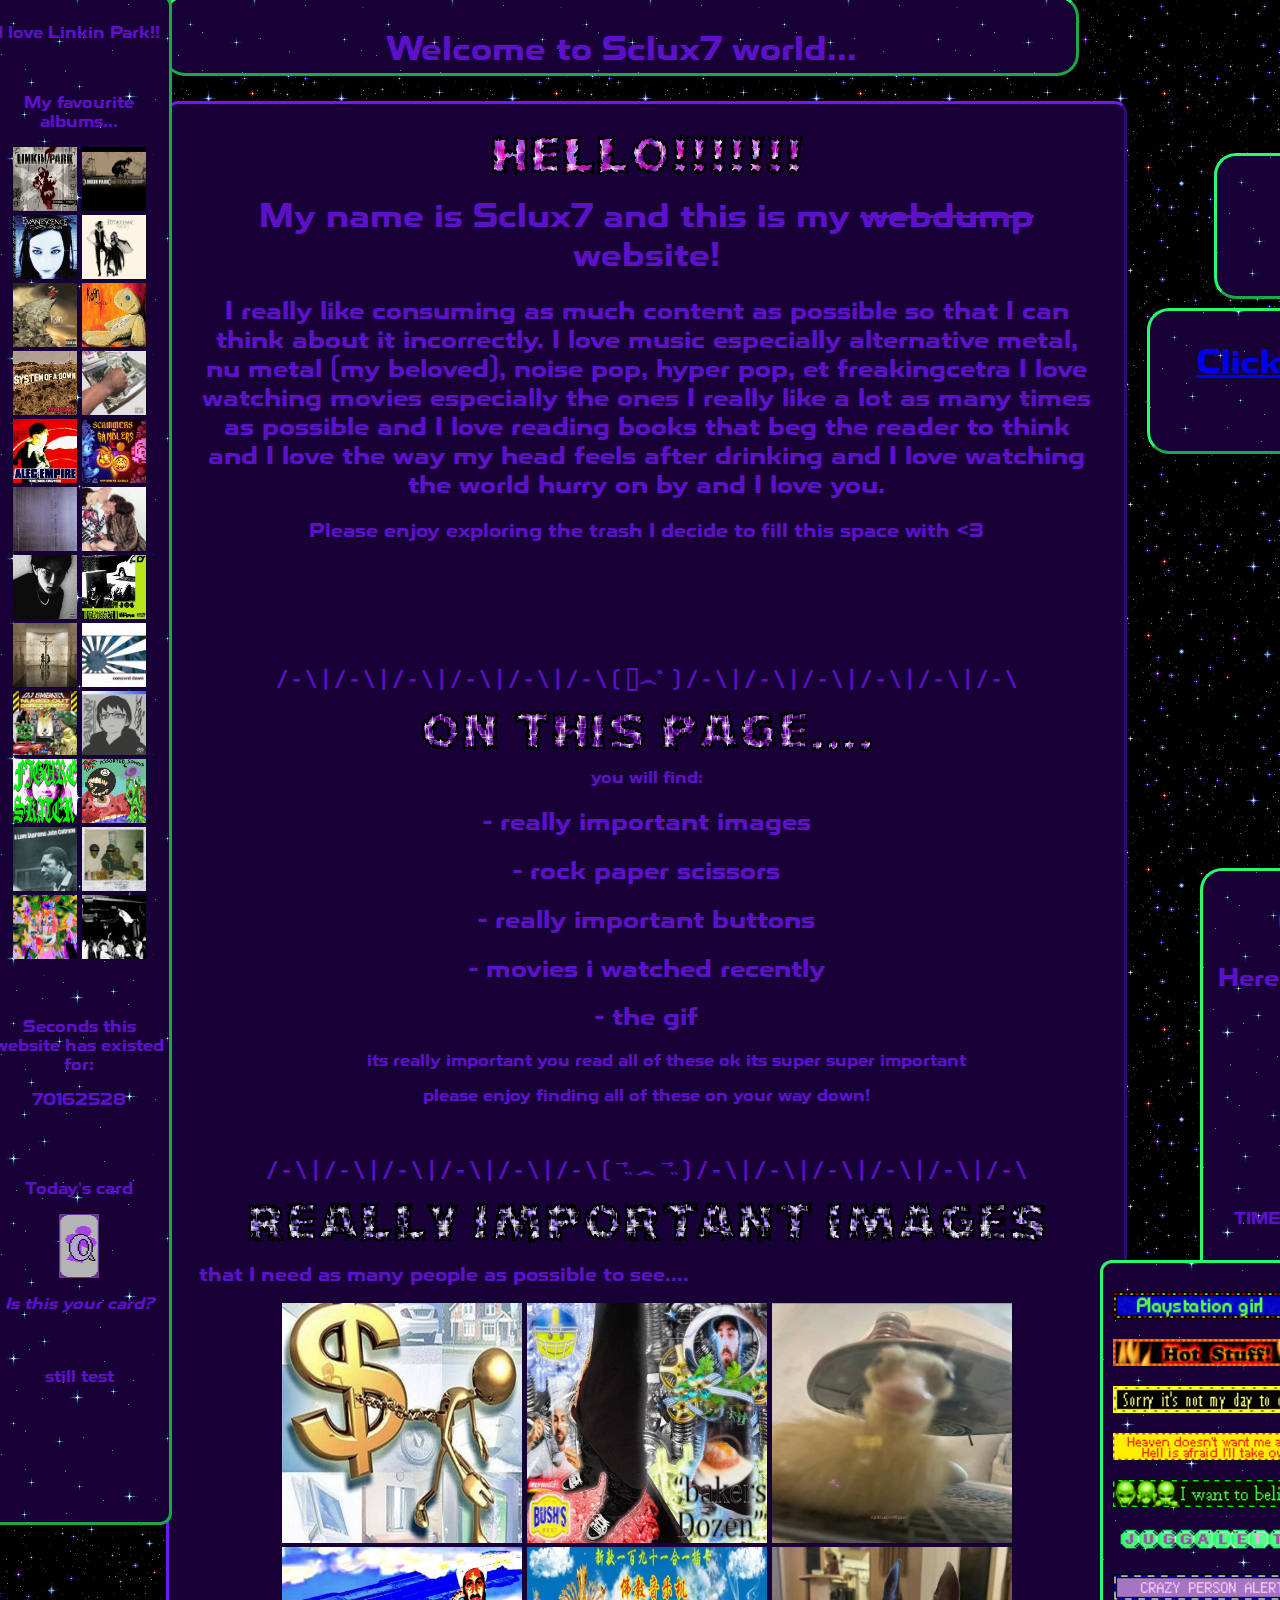
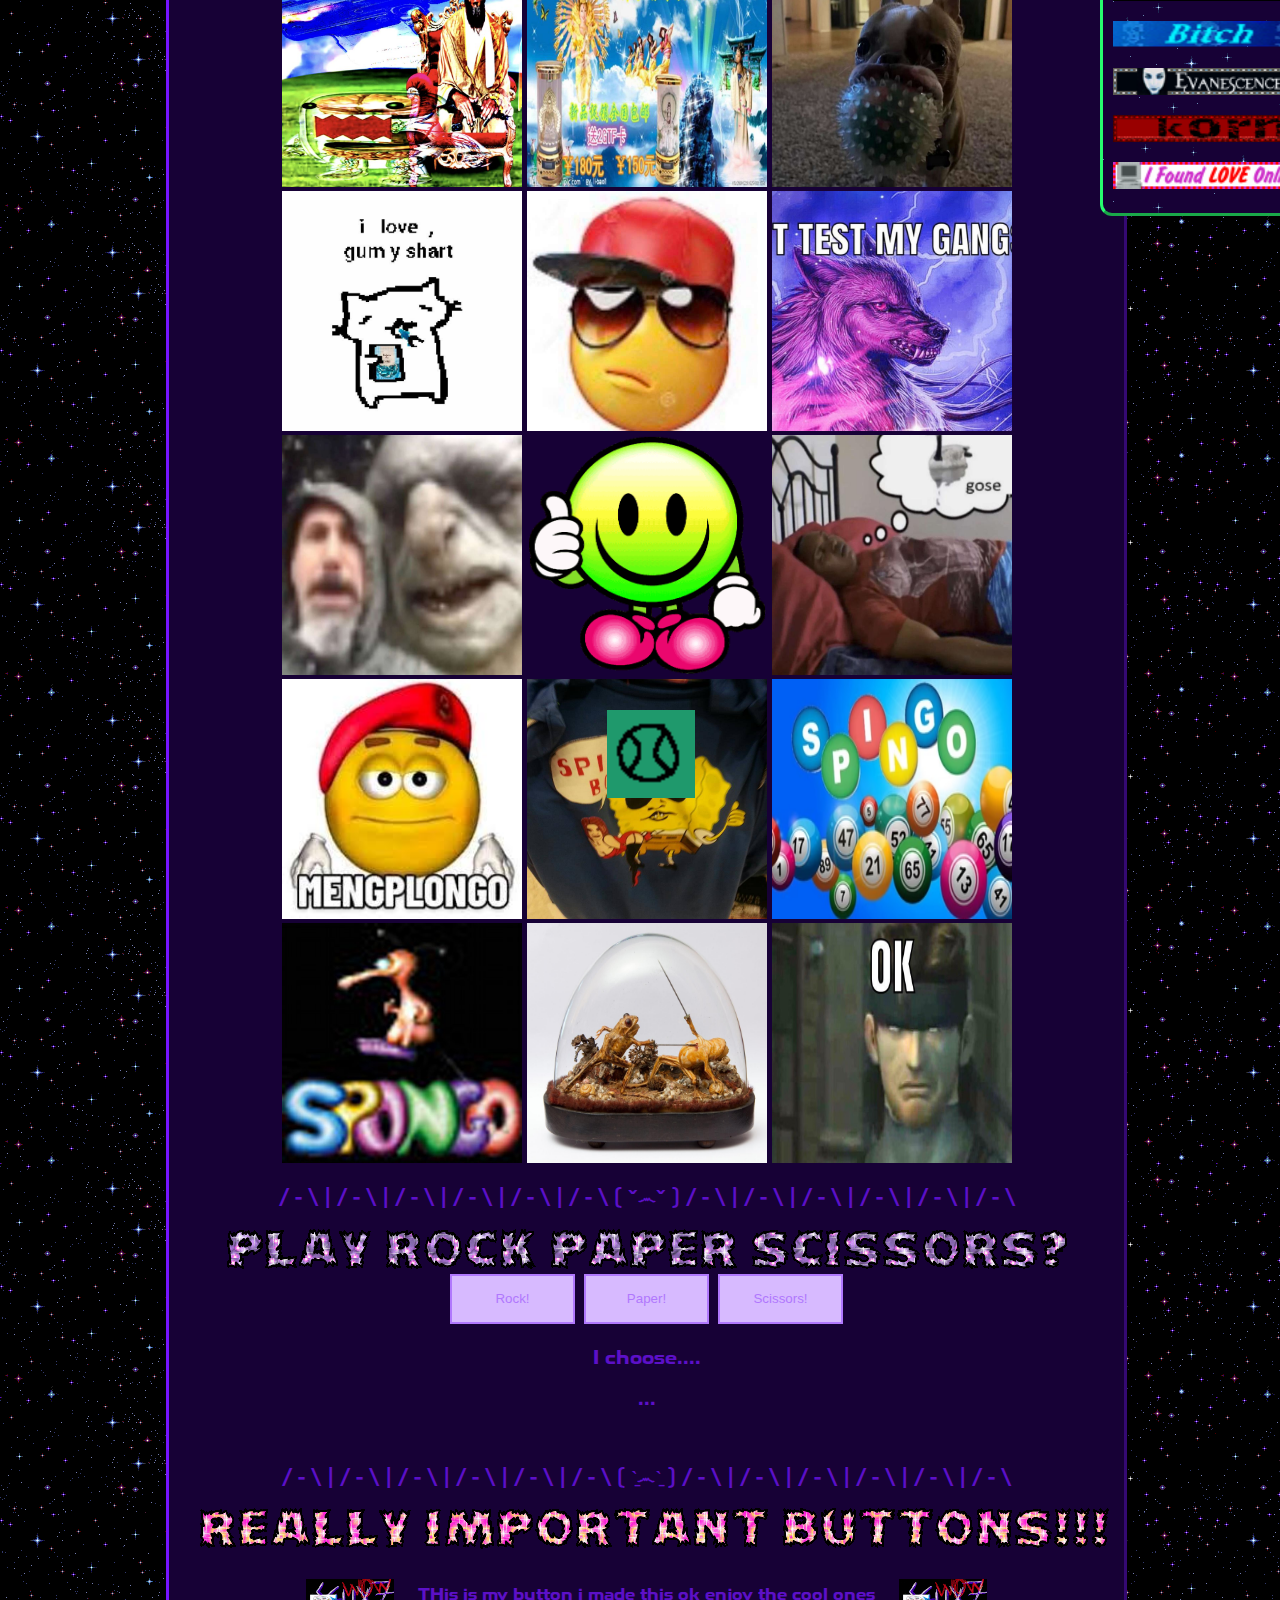
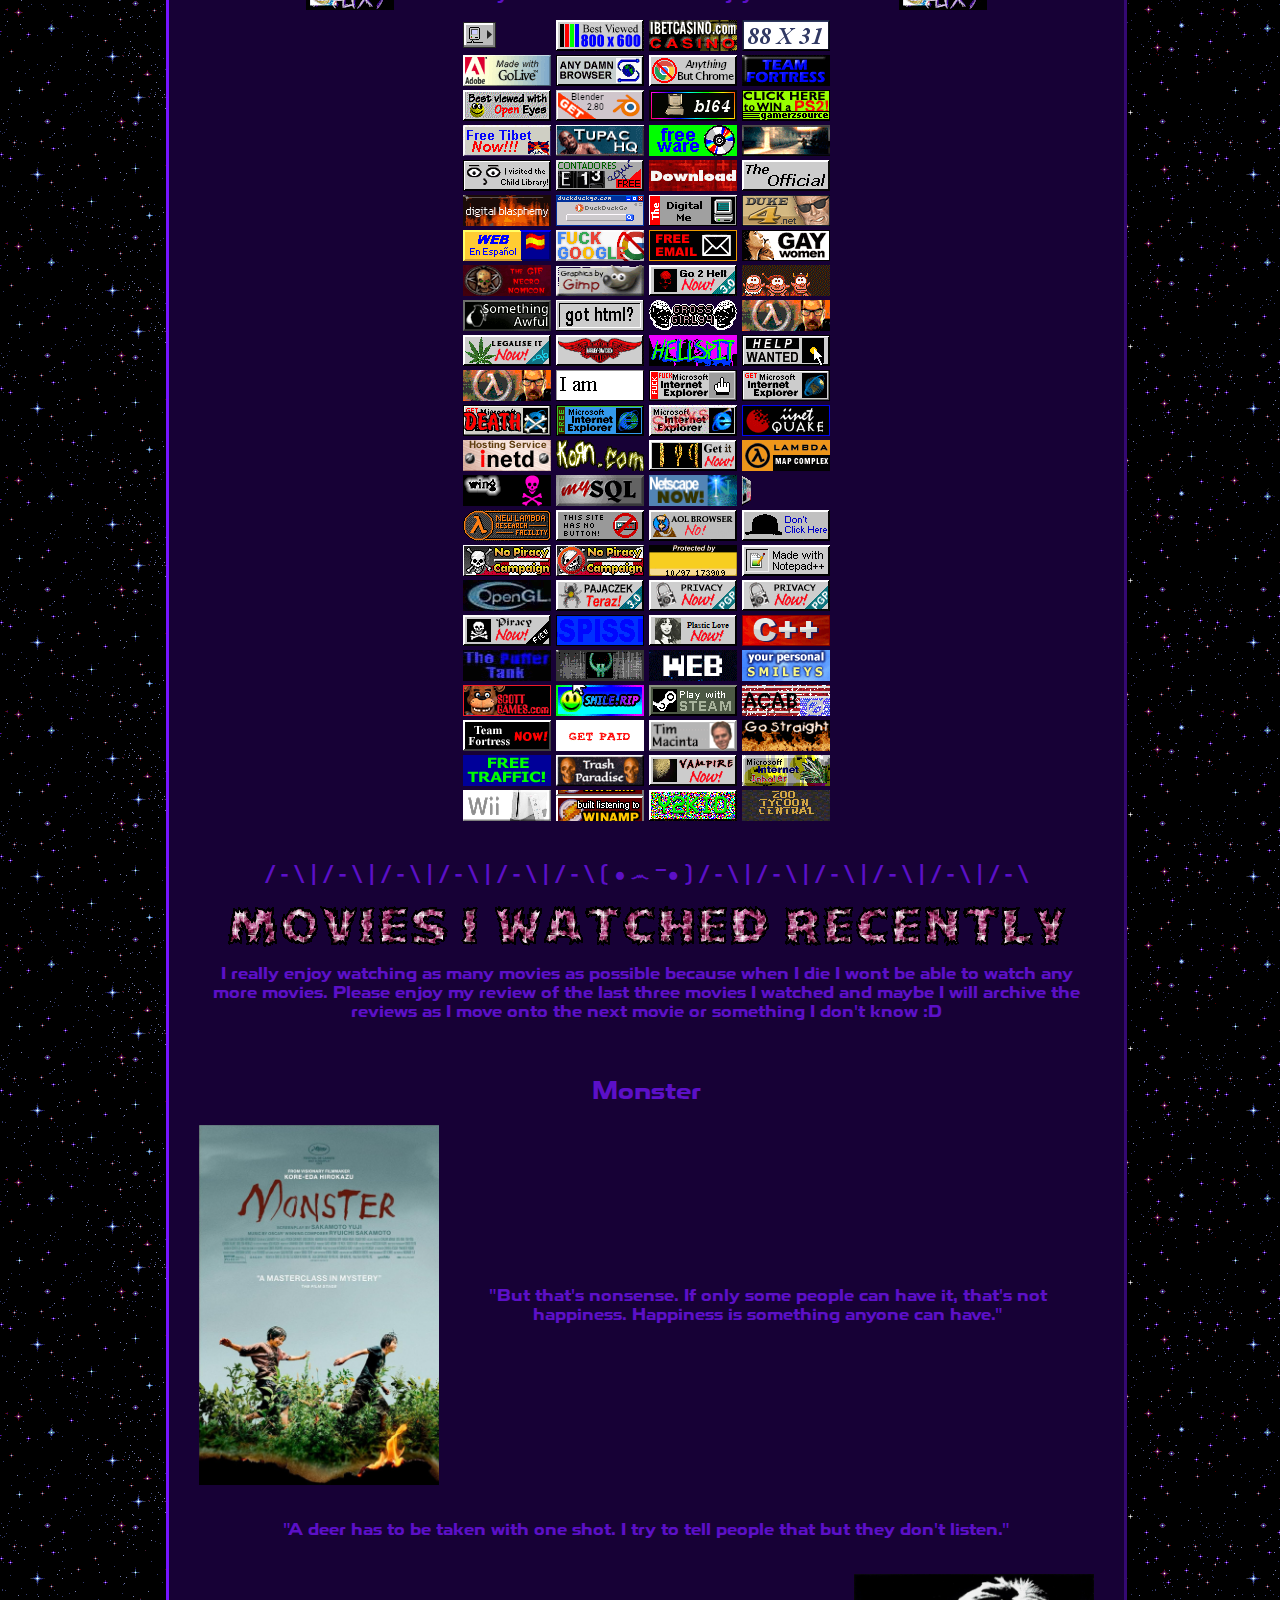
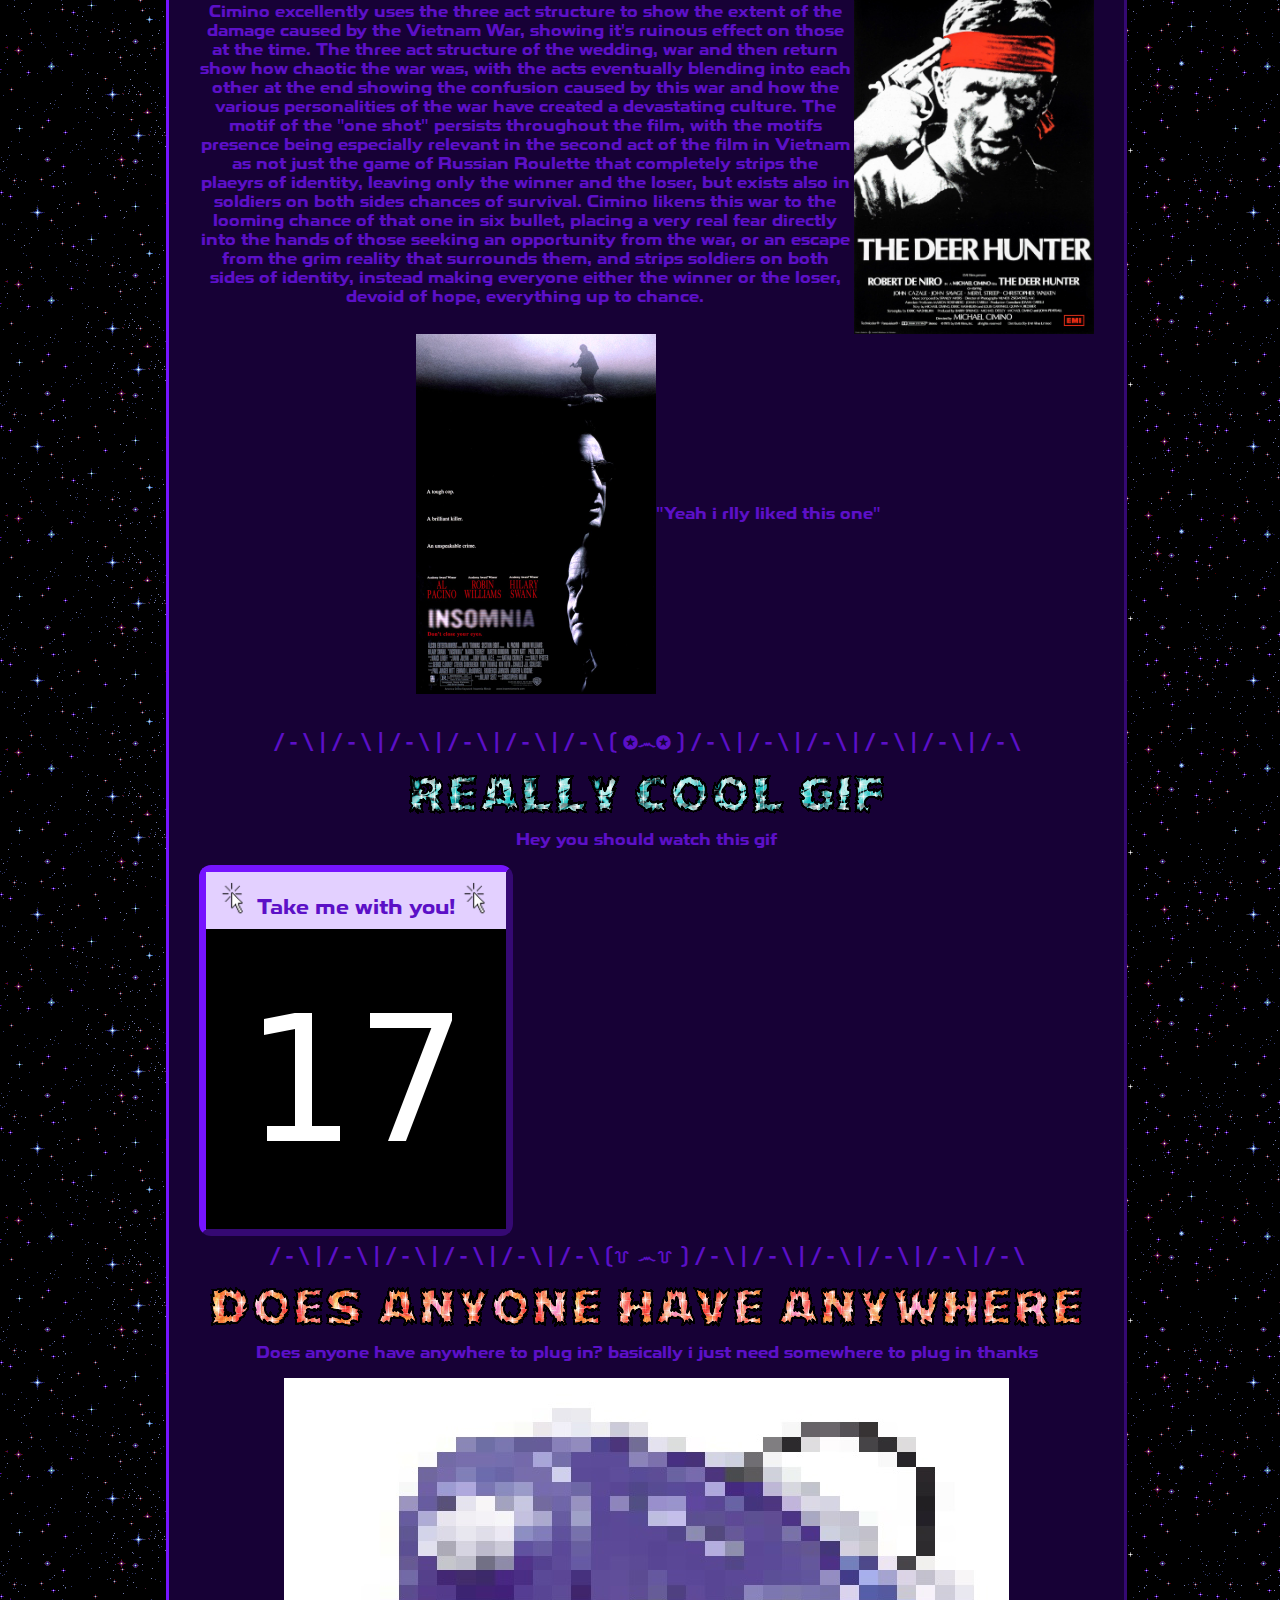
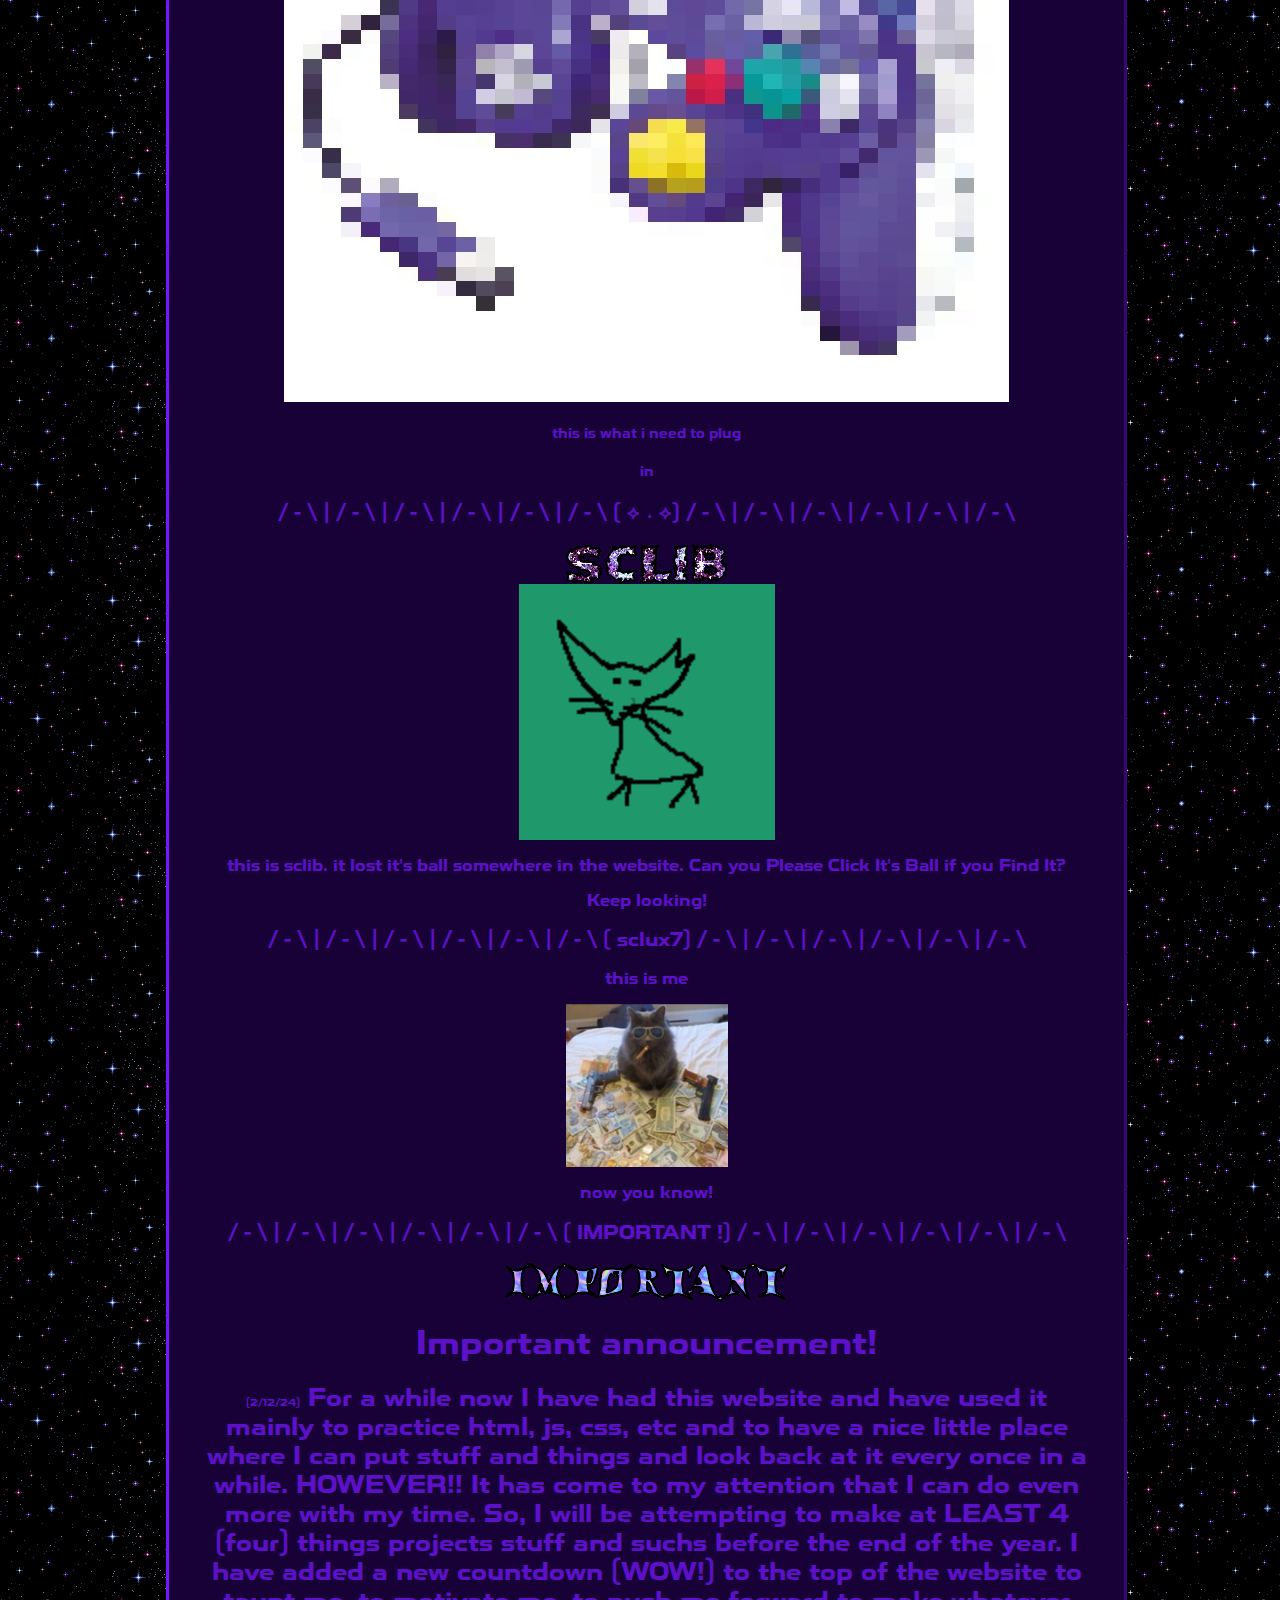
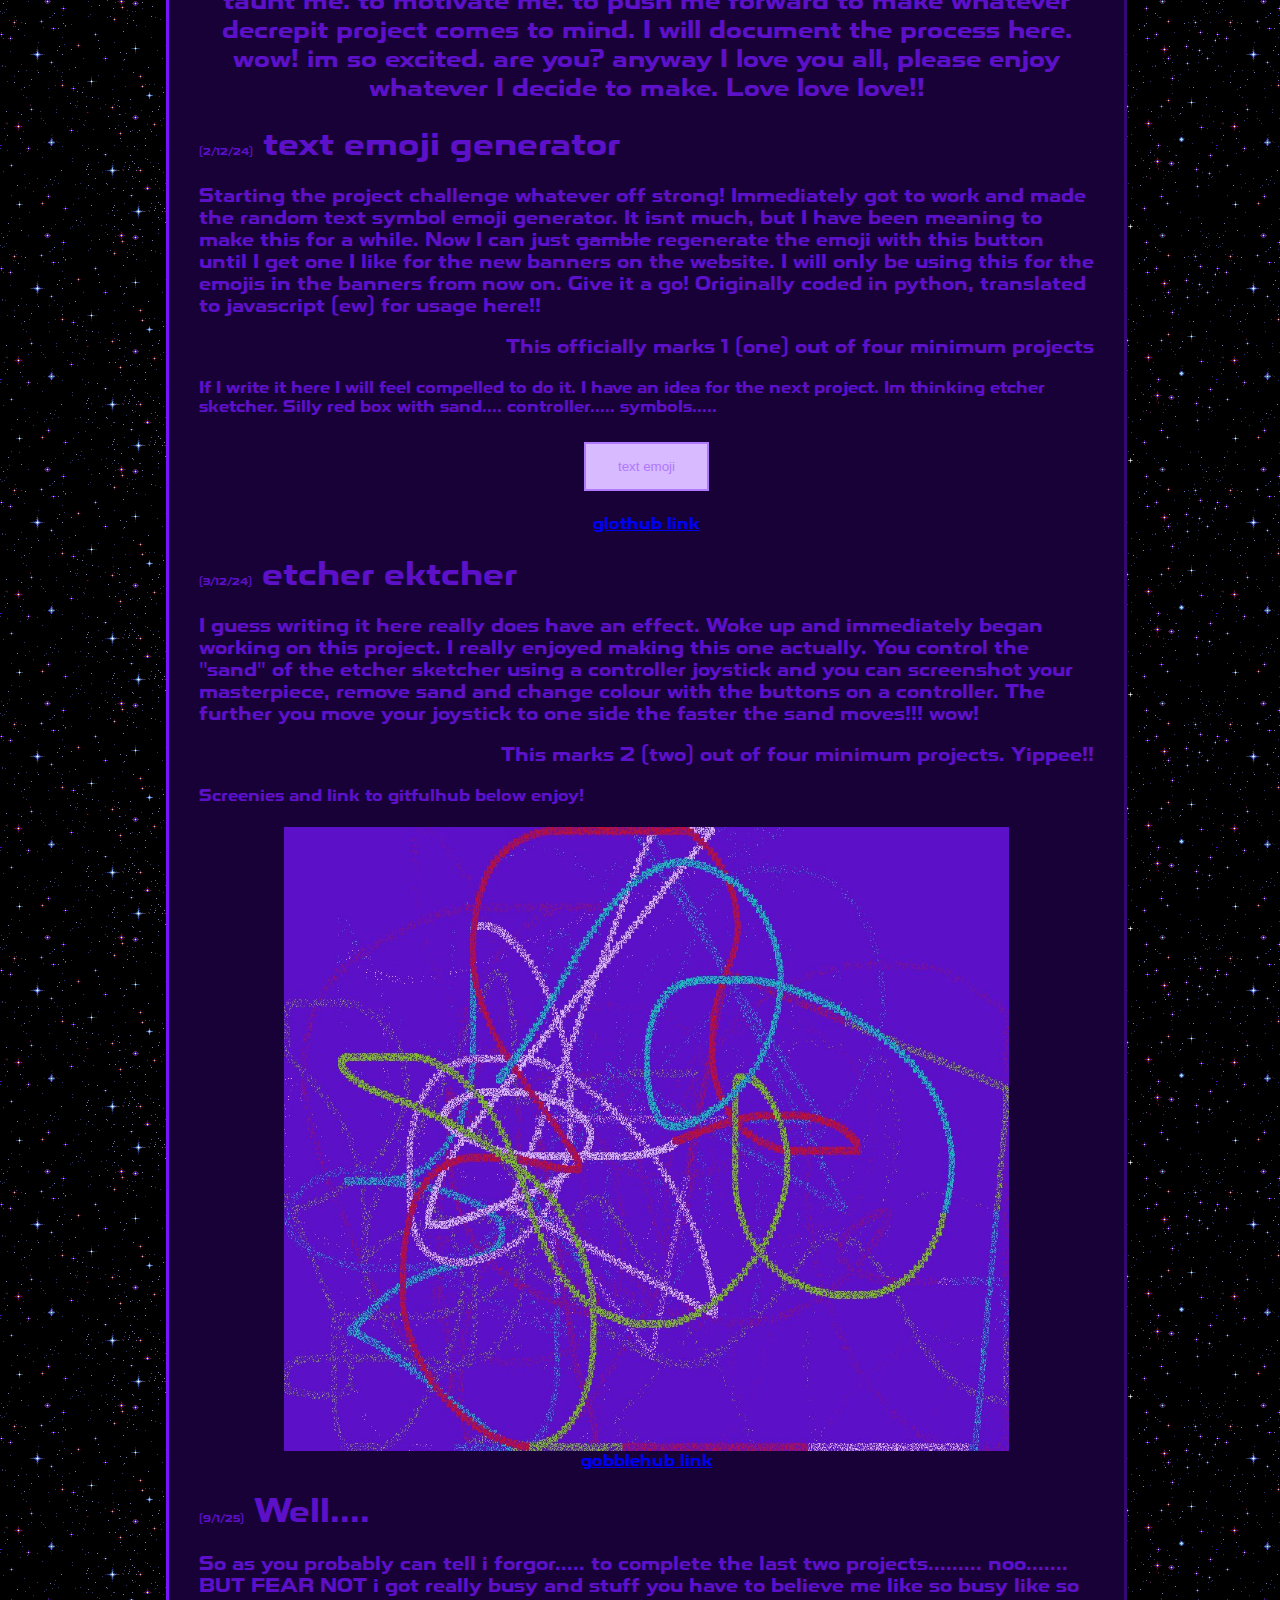
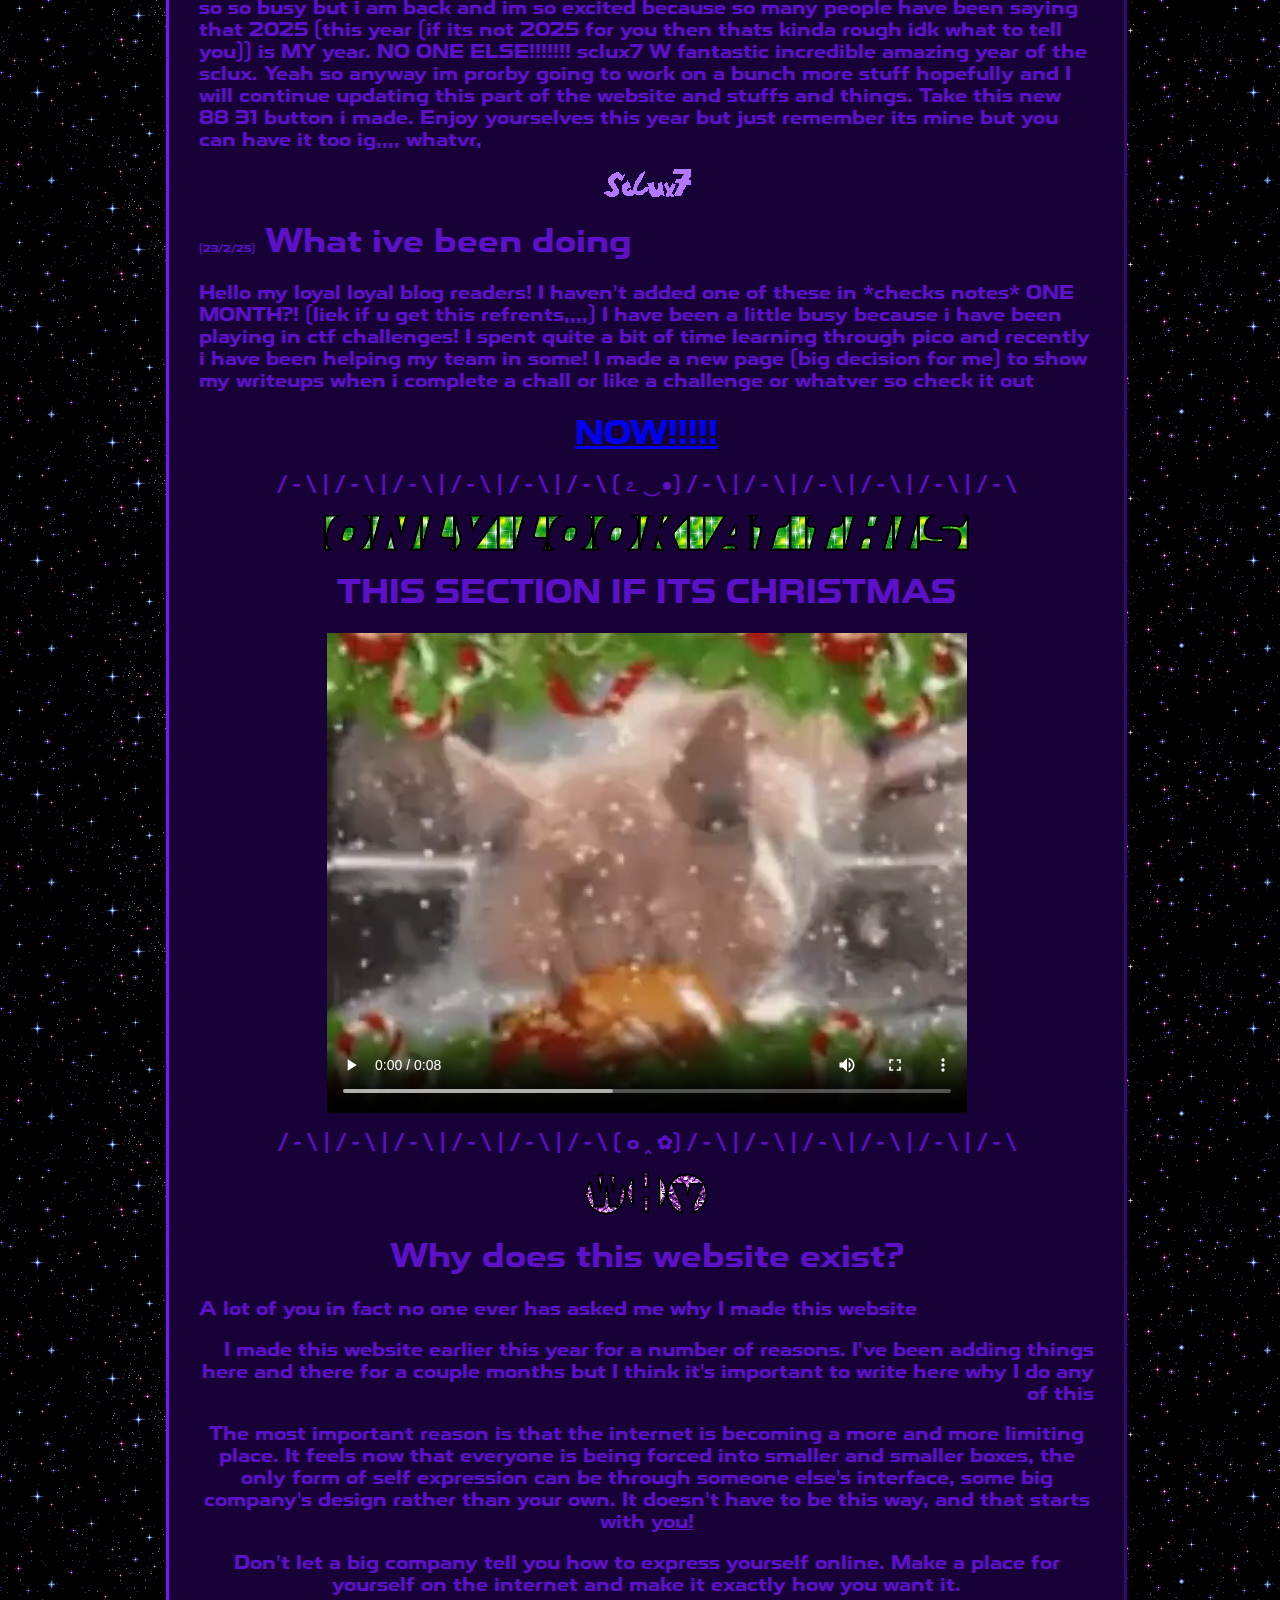
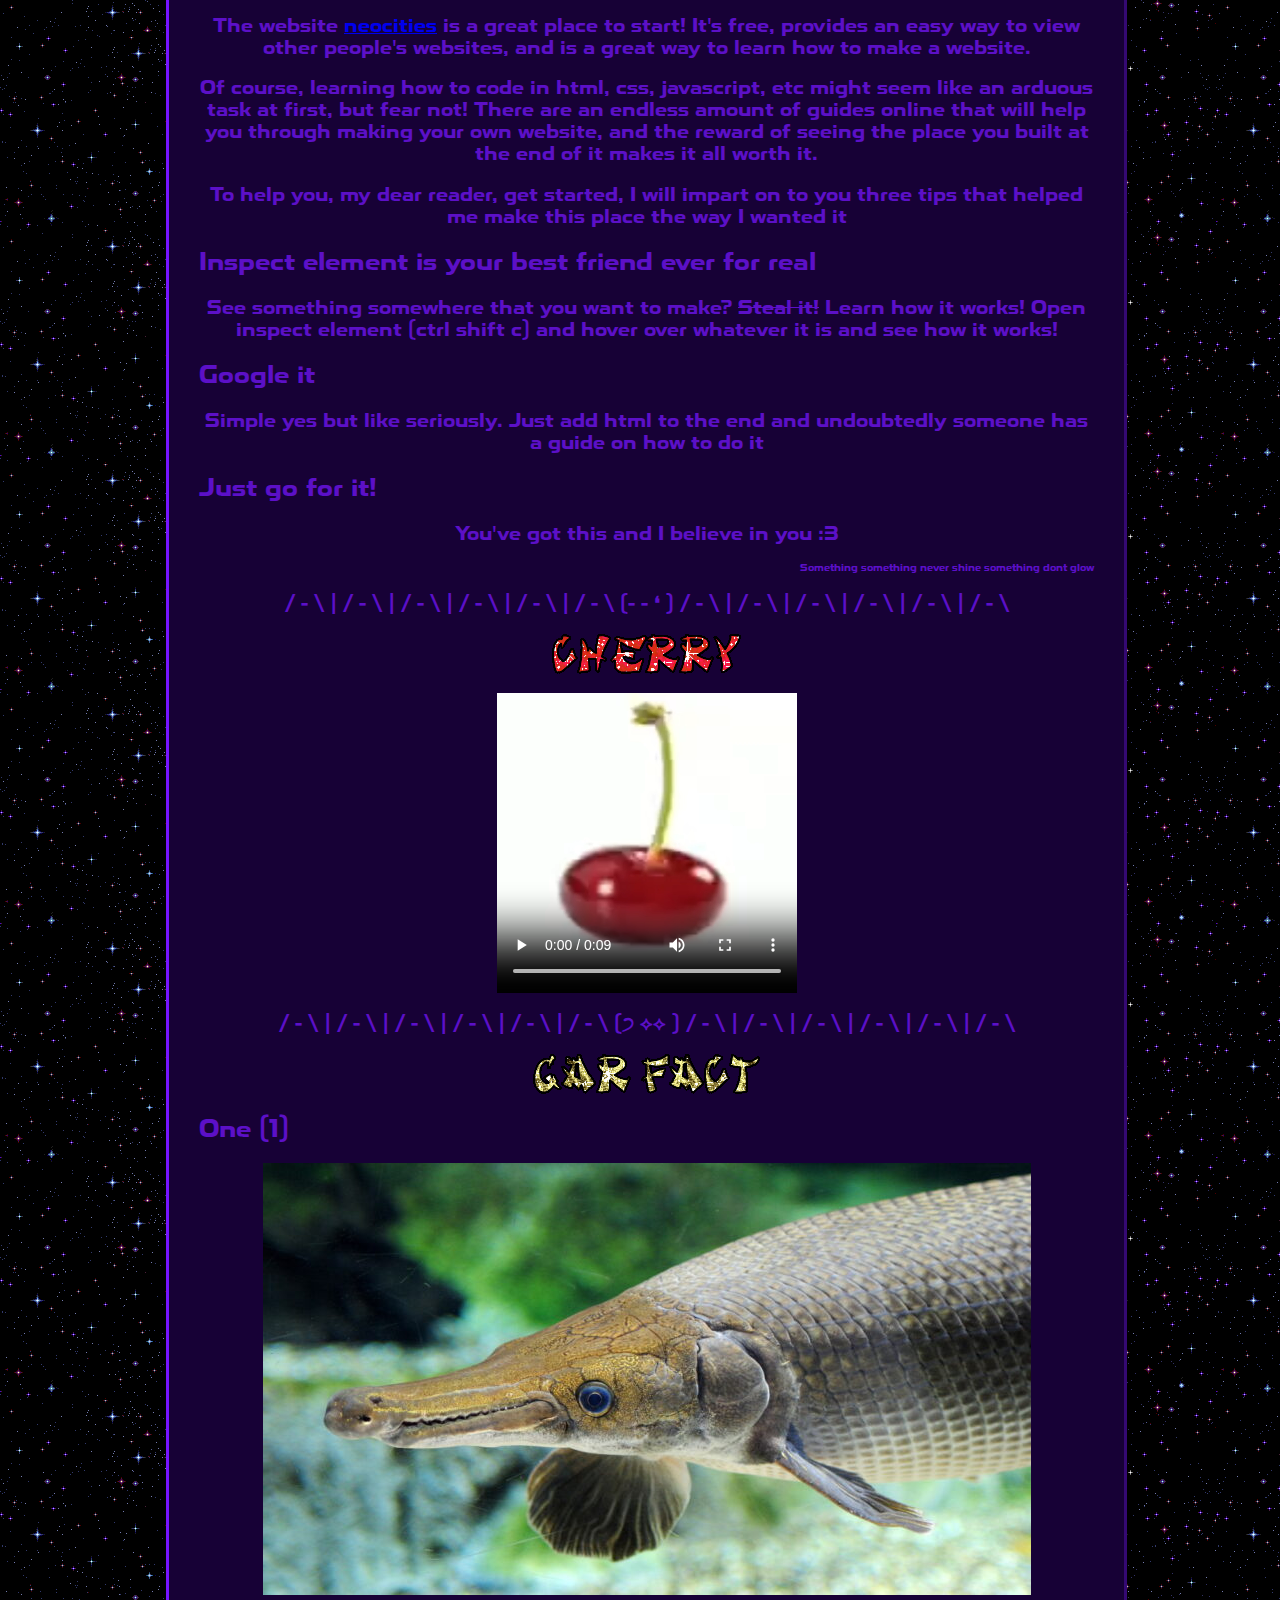
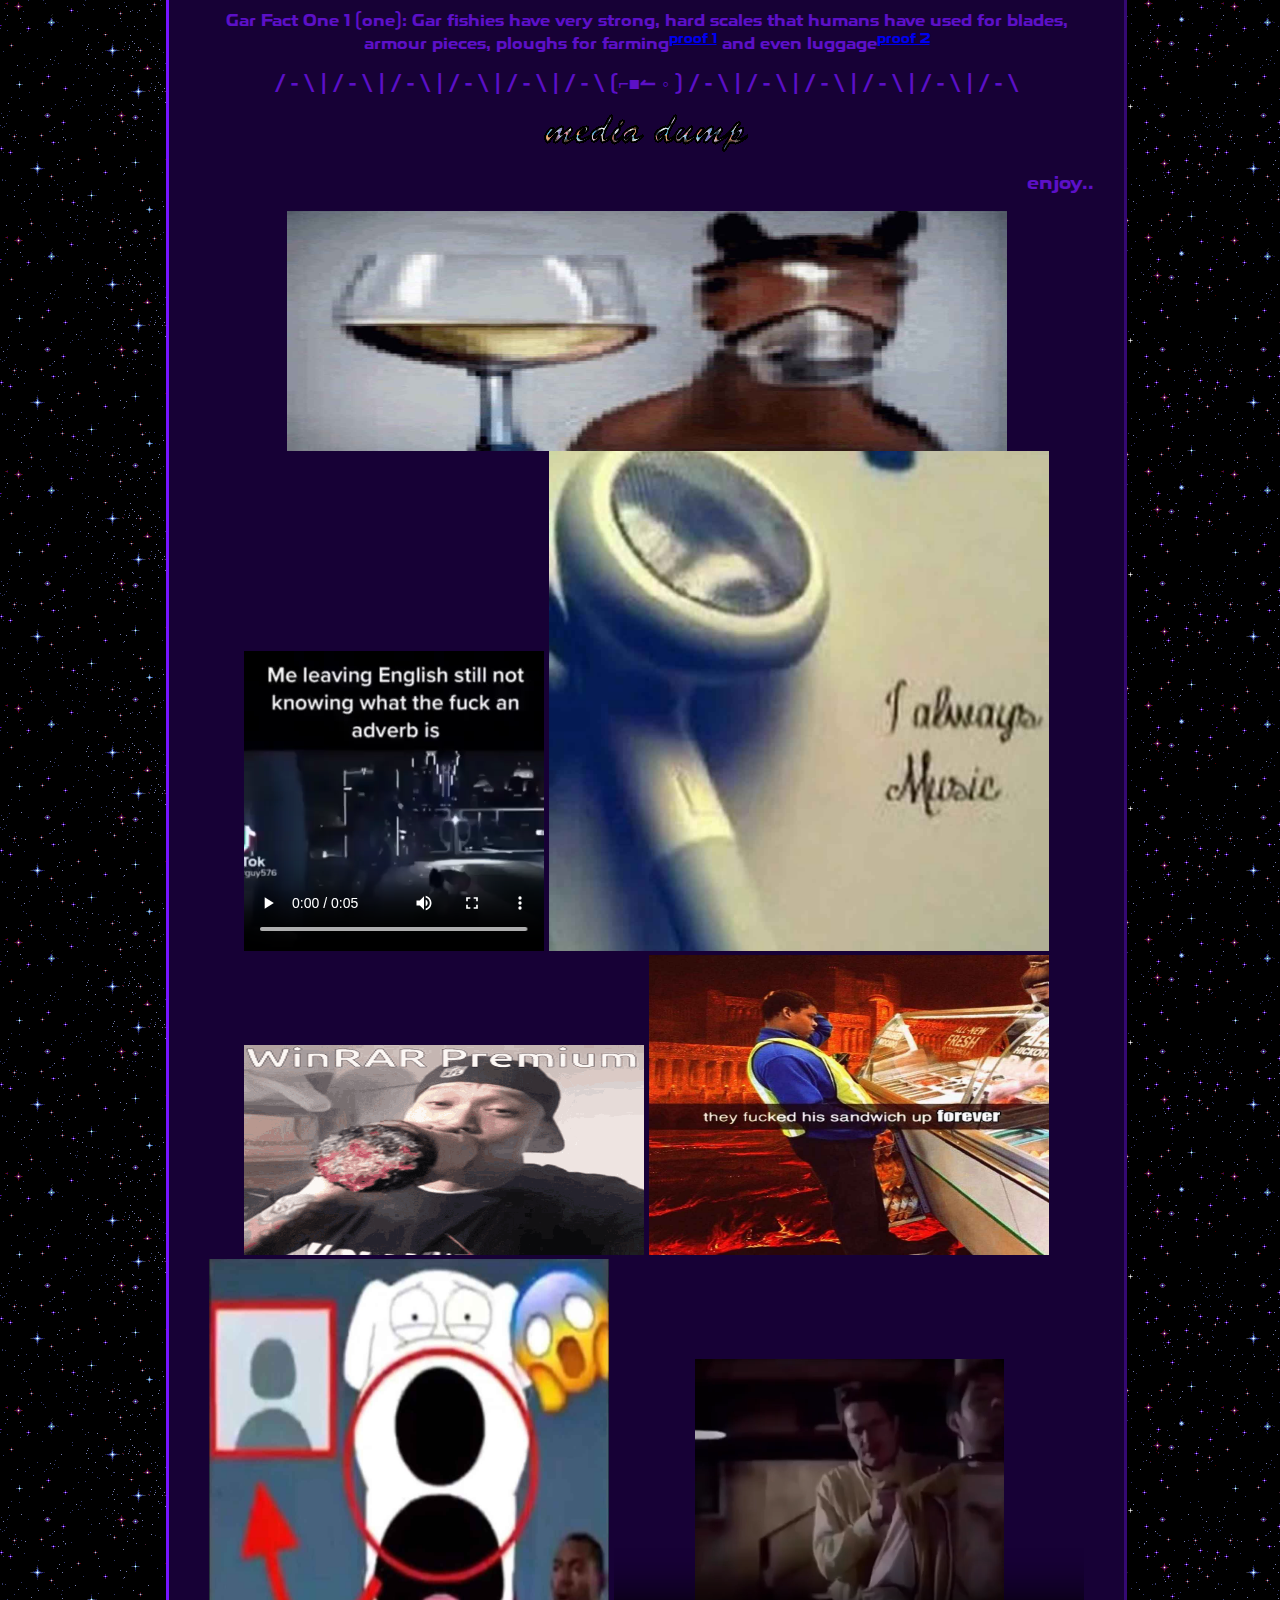
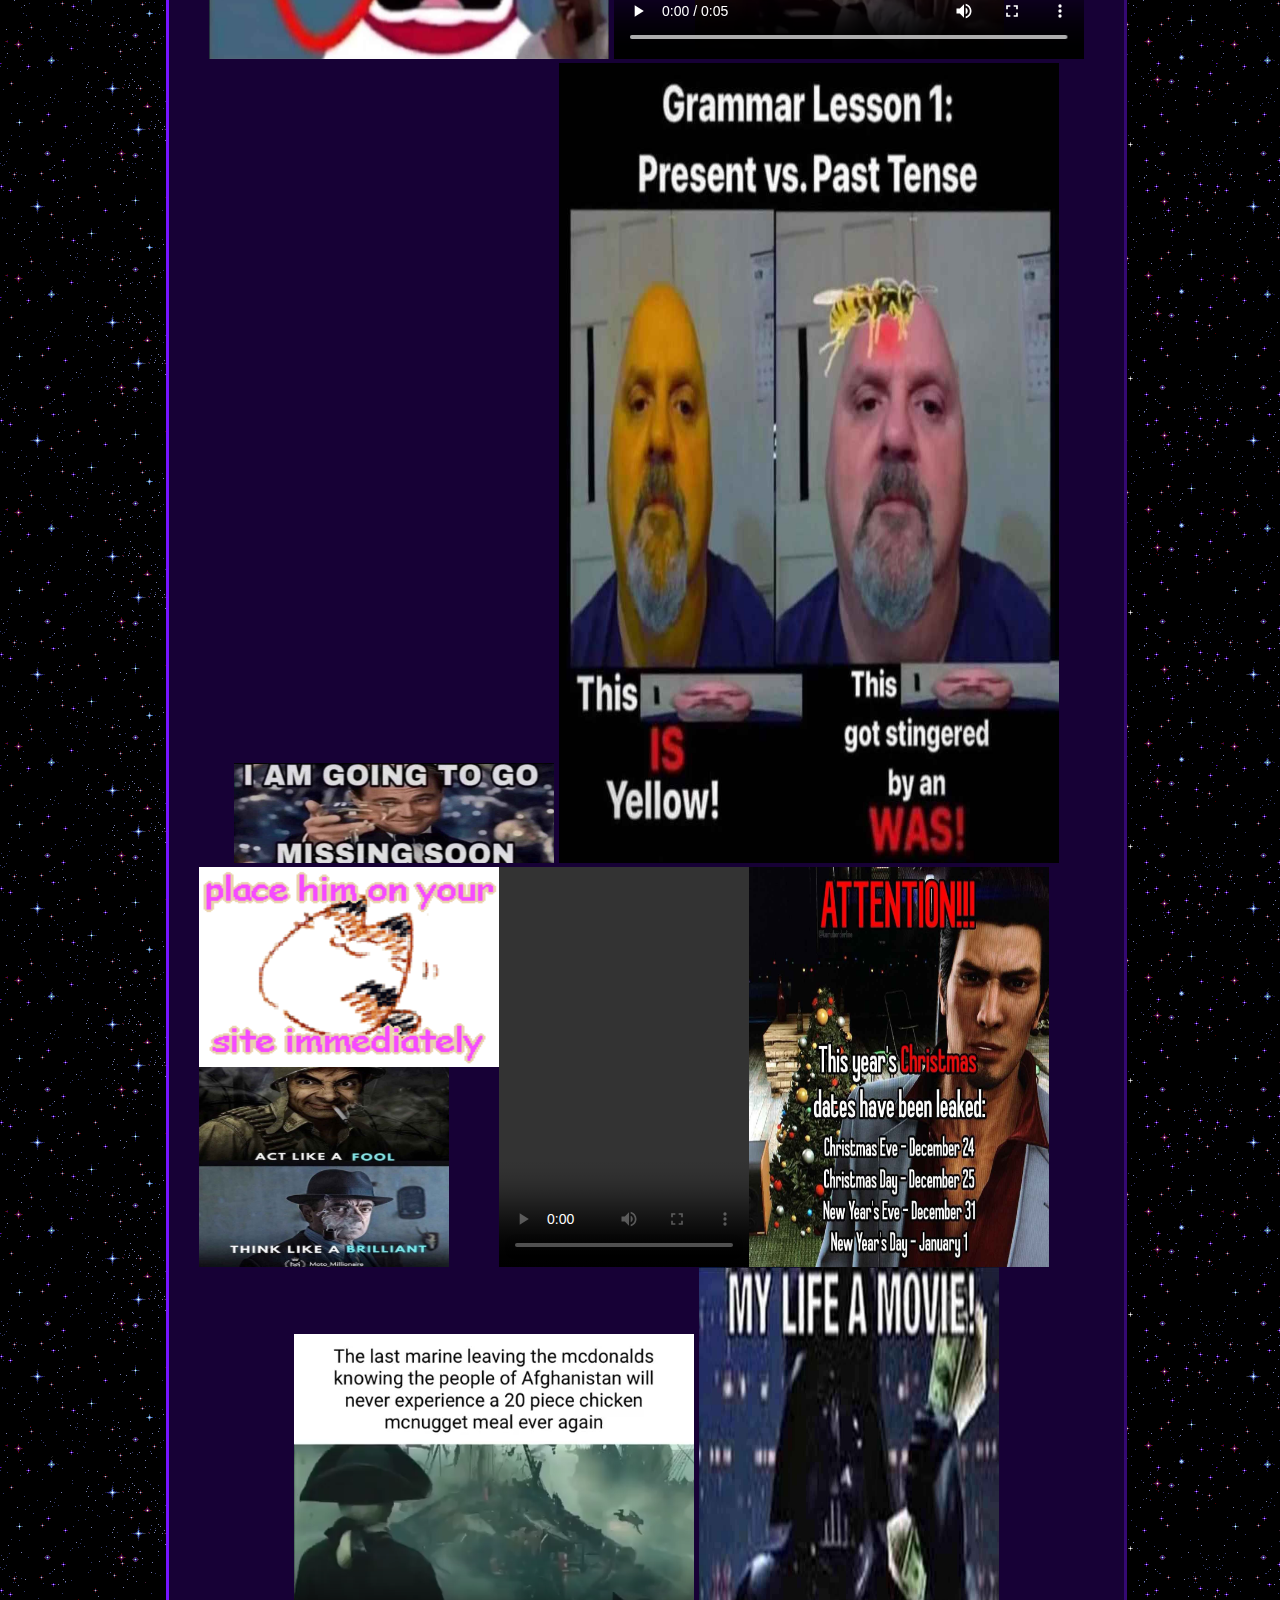
==== commit d18ab20d: "a" ====
--- a/index.html
+++ b/index.html
@@ -353,6 +353,9 @@
         <h1 align="left"><span style="font-size: .75vw">(9/1/25)</span> Well....</h1>
         <h3 align="left">So as you probably can tell i forgor..... to complete the last two projects......... noo....... BUT FEAR NOT i got really busy and stuff you have to believe me like so busy like so so so busy but i am back and im so excited because so many people have been saying that 2025 (this year (if its not 2025 for you then thats kinda rough idk what to tell you)) is MY year. NO ONE ELSE!!!!!!! sclux7 W fantastic incredible amazing year of the sclux. Yeah so anyway im prorby going to work on a bunch more stuff hopefully and I will continue updating this part of the website and stuffs and things. Take this new 88 31 button i made. Enjoy yourselves this year but just remember its mine but you can have it too ig,,,, whatvr,</h3>
         <img src="./buttons/sclux7buttonawesome.gif" alt="my second bvery awesome button" class="webbutton">
+        <h1 align="left"><span style="font-size: .75vw">(23/2/25)</span> What ive been doing</h1>
+        <h3 align="left">Hello my loyal loyal blog readers! I haven't added one of these in *checks notes* ONE MONTH?! (liek if u get this refrents,,,,) I have been a little busy because i have been playing in ctf challenges! I spent quite a bit of time learning through pico and recently i have been helping my team in some! I made a new page (big decision for me) to show my writeups when i complete a chall or like a challenge or whatver so check it out <h1><a href="https://sclux7.world/ctf">NOW!!!!!</a></h1></h3>
+        
         <h3>/ - \ | / - \ | / - \ | / - \ | / - \ | / - \ ( ೭ ‿●) / - \ | / - \ | / - \ | / - \ | / - \ | / - \</h3>
         <img src="./assets/juMa.gif" alt="christas">
         <h1>THIS SECTION IF ITS CHRISTMAS</h1>
--- a/style.css
+++ b/style.css
@@ -134,8 +134,8 @@
     background-color: #170136;
     color: #5c10c7;
     margin-right: 20px;
-    margin-left: 1139px;
-    margin-top: 561px;
+    margin-left: 1214px;
+    margin-top: 153px;
     padding: 10px 10px 30px 10px;
     height: 100px;
     width: 400px;
@@ -217,6 +217,12 @@
     background-image: url('click.gif');
 }
 
+.button217 {
+    background-color: black;
+    color: #5c10c7;
+    border: 2px solid #b078fd;
+}
+
 #pubox {
     position: absolute;
     z-index: 9;
@@ -322,4 +328,64 @@
 .imagecol {
     display: flex;
     flex-direction: column;
-}+}
+
+/* text{
+    font-family: 'toxigenesis bd';
+      font-size:11px;
+      pointer-events:none;
+  } */
+/* #chart{
+    position:absolute;
+    width:500px;
+    height:500px;
+    top:0;
+    left:0;
+} */
+#brawn{
+    position: absolute;
+    width:400px;
+    height:500px;
+    top:0;
+    left:520px;
+}
+#brawn h1{
+    font-size: 50px;
+    font-weight: bold;
+    font-family: 'toxigenesis bd';
+    position: absolute;
+    padding: 0;
+    margin: 0;
+    top:50%;
+    -webkit-transform:translate(0,-50%);
+            transform:translate(0,-50%);
+}
+
+.hidden {
+    display: none;
+}
+
+@keyframes wheelHueColor {
+    from, to { color: #5c10c7; }
+    7%      { color: rgb(215,186,255); }
+    14%      { color: rgb(178,120,253); }
+    21%      { color: rgb(181,16,199); }
+    28%      { color: rgb(199,16,126); }
+    35%      { color: rgb(199,16,34); }
+    42%      { color: rgb(199,89,16); }
+    49%      { color: rgb(199,181,16); }
+    56%      { color: rgb(126,199,16); }
+    63%      { color: rgb(34,199,16); }
+    70%      { color: rgb(16,199,89); }
+    77%      { color: rgb(16,199,181); }
+    84%      { color: rgb(16,126,199); }
+    91%      { color: rgb(16,34,199); }
+    100%      { color: rgb(92,16,199); }
+}
+
+.example {
+    color: #5c10c7;
+    animation: wheelHueColor 5s infinite;
+    text-align: center;
+    font-size: 33px;
+}
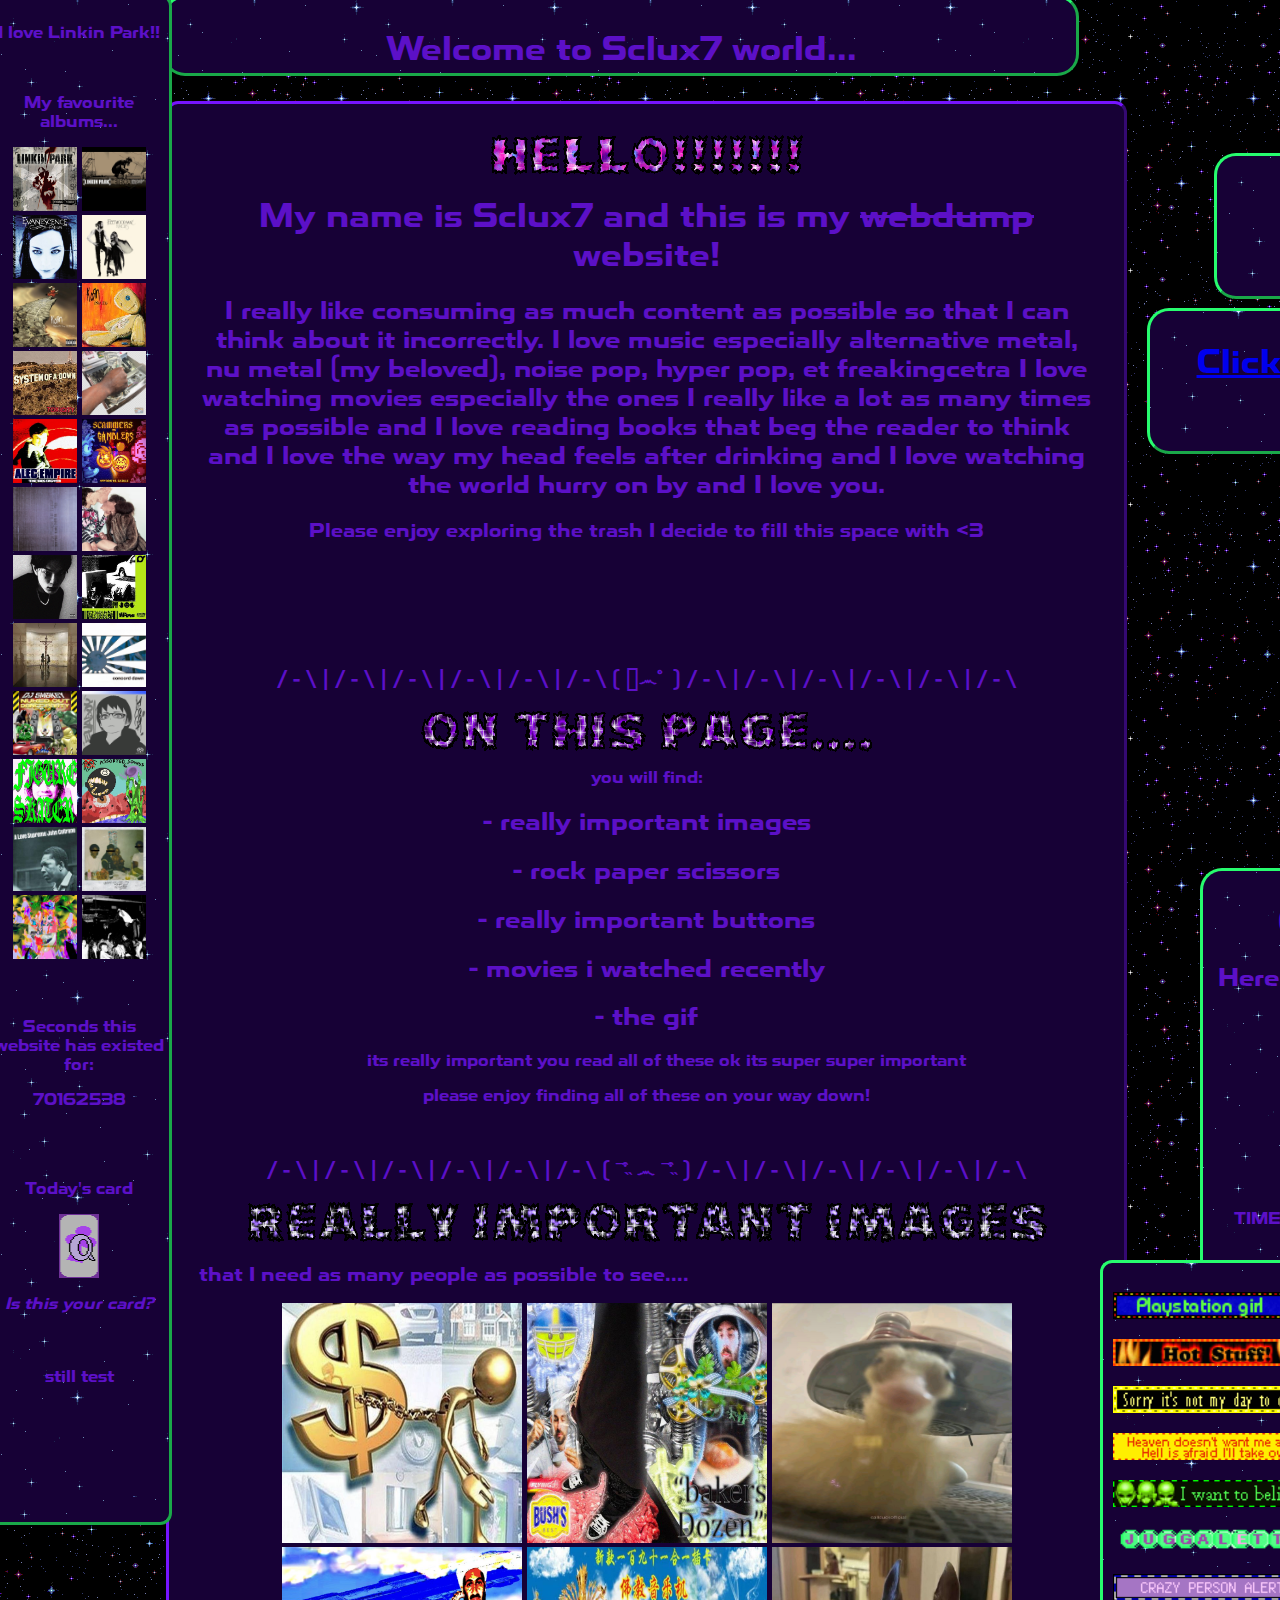
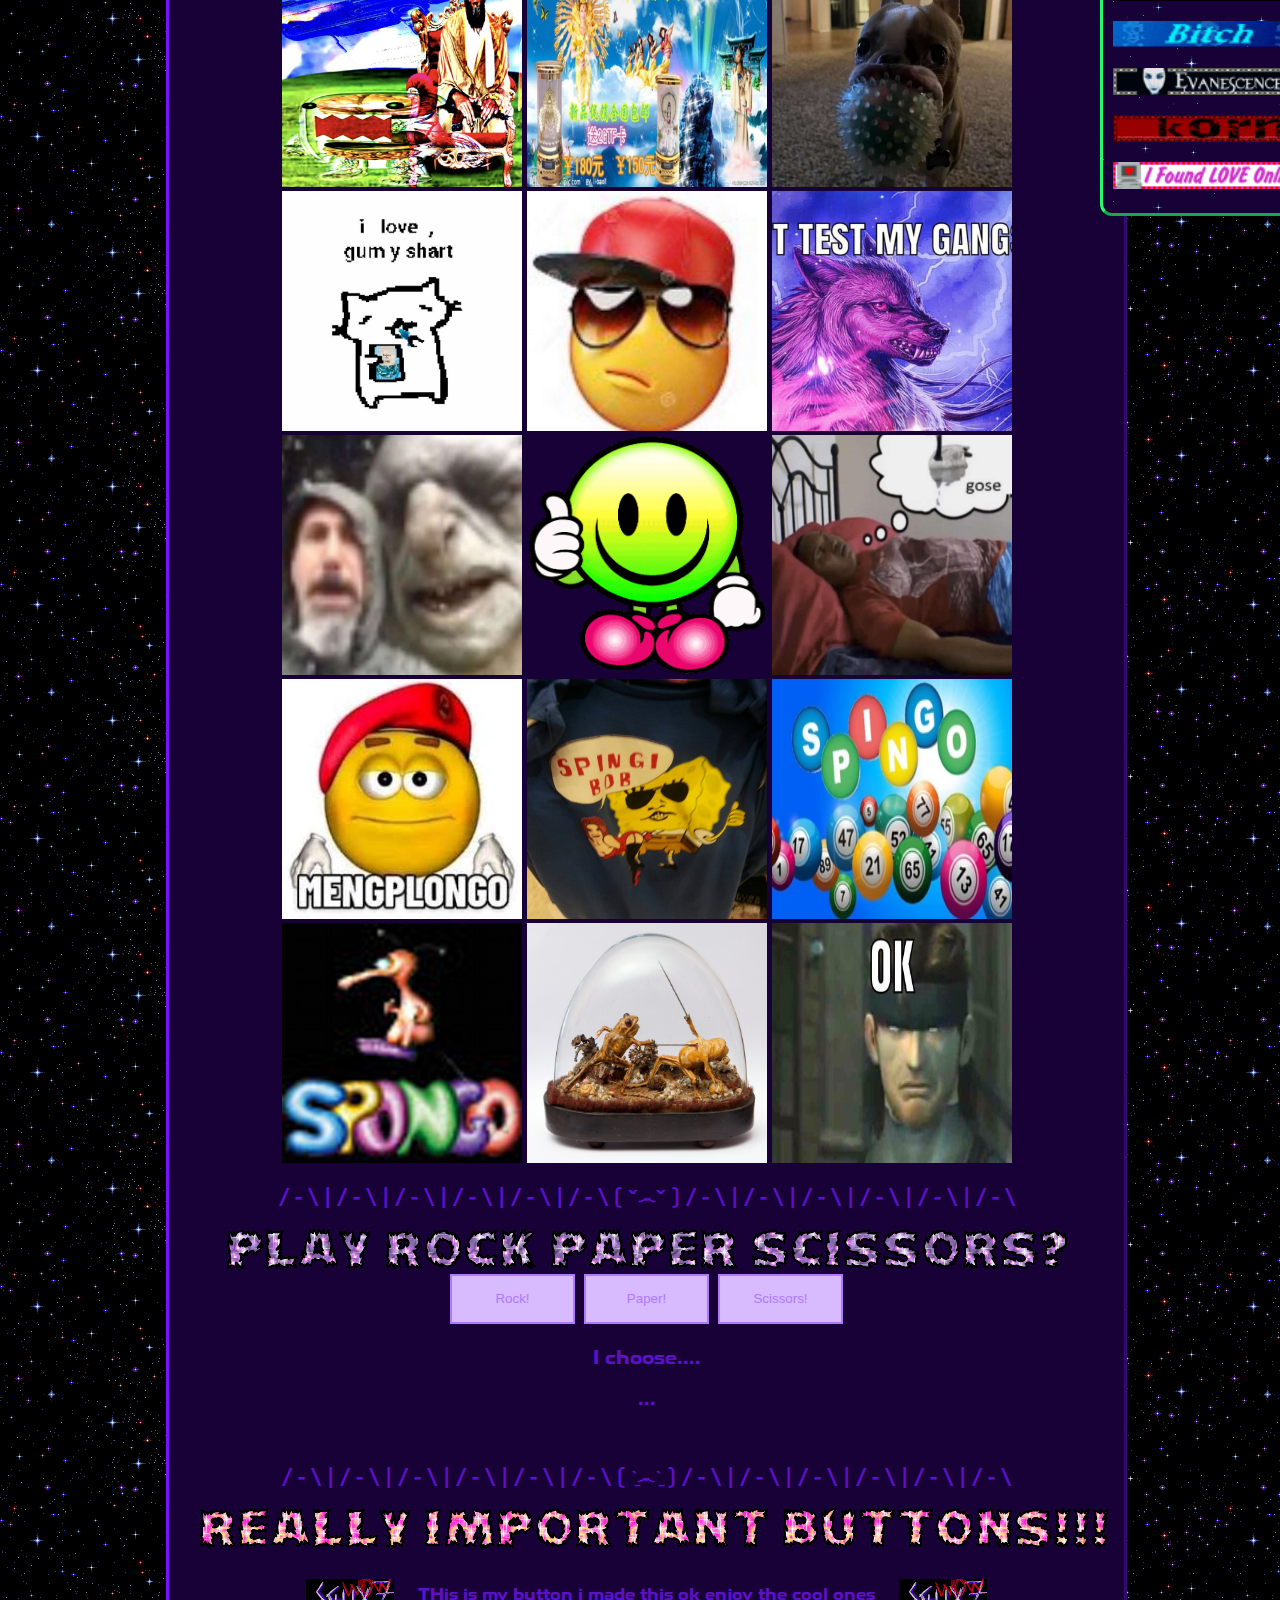
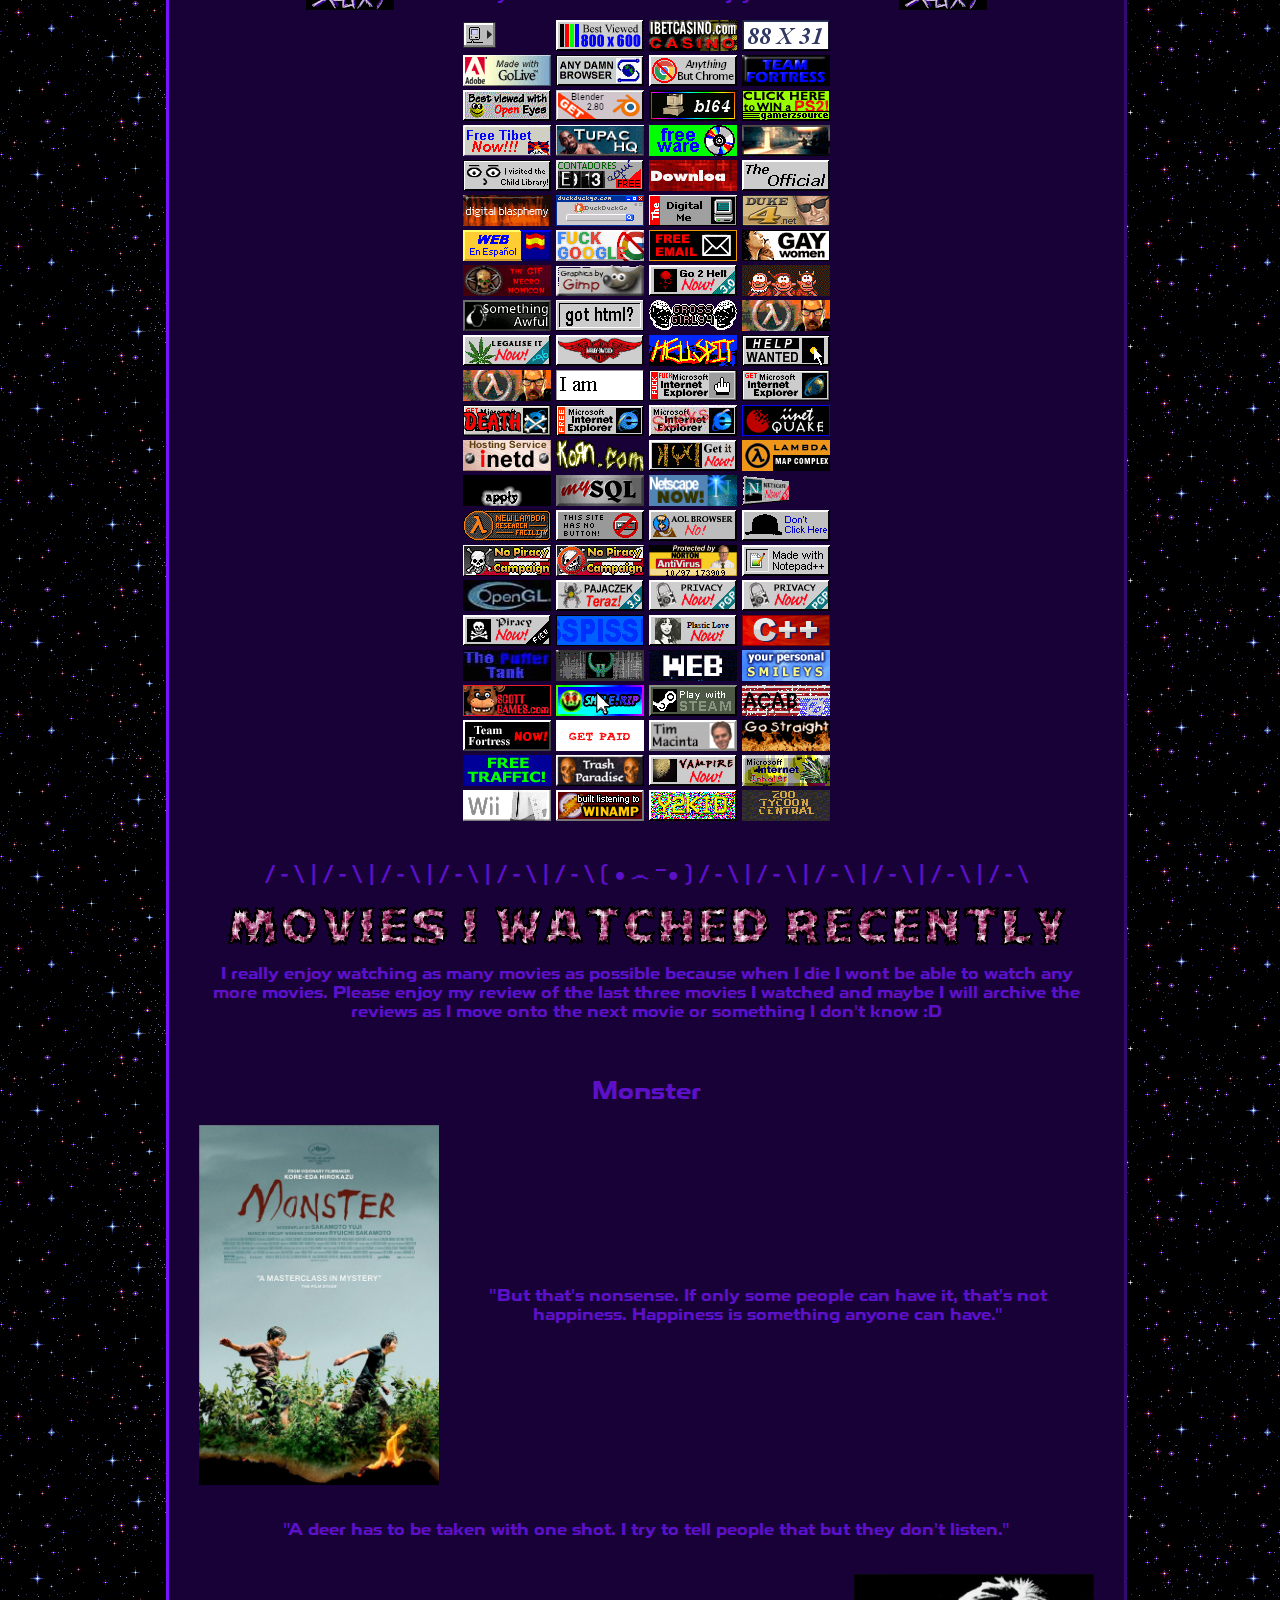
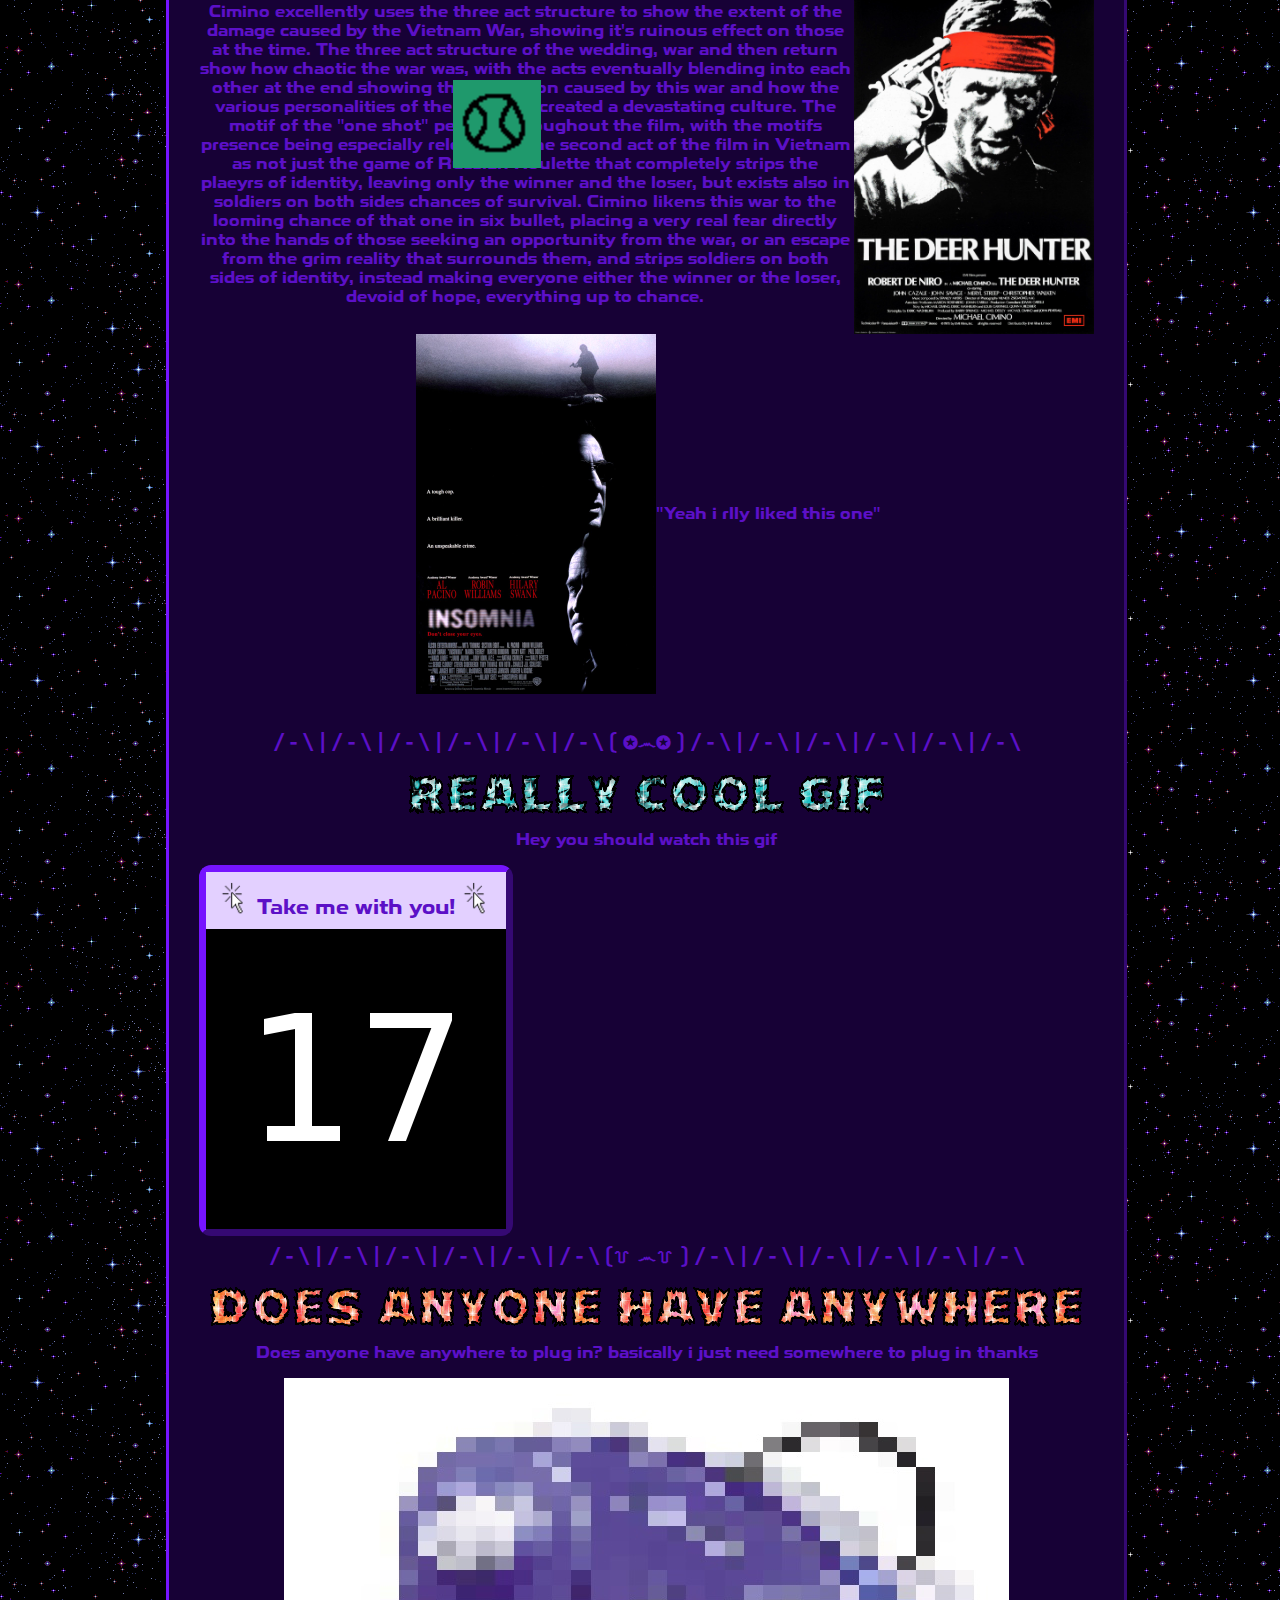
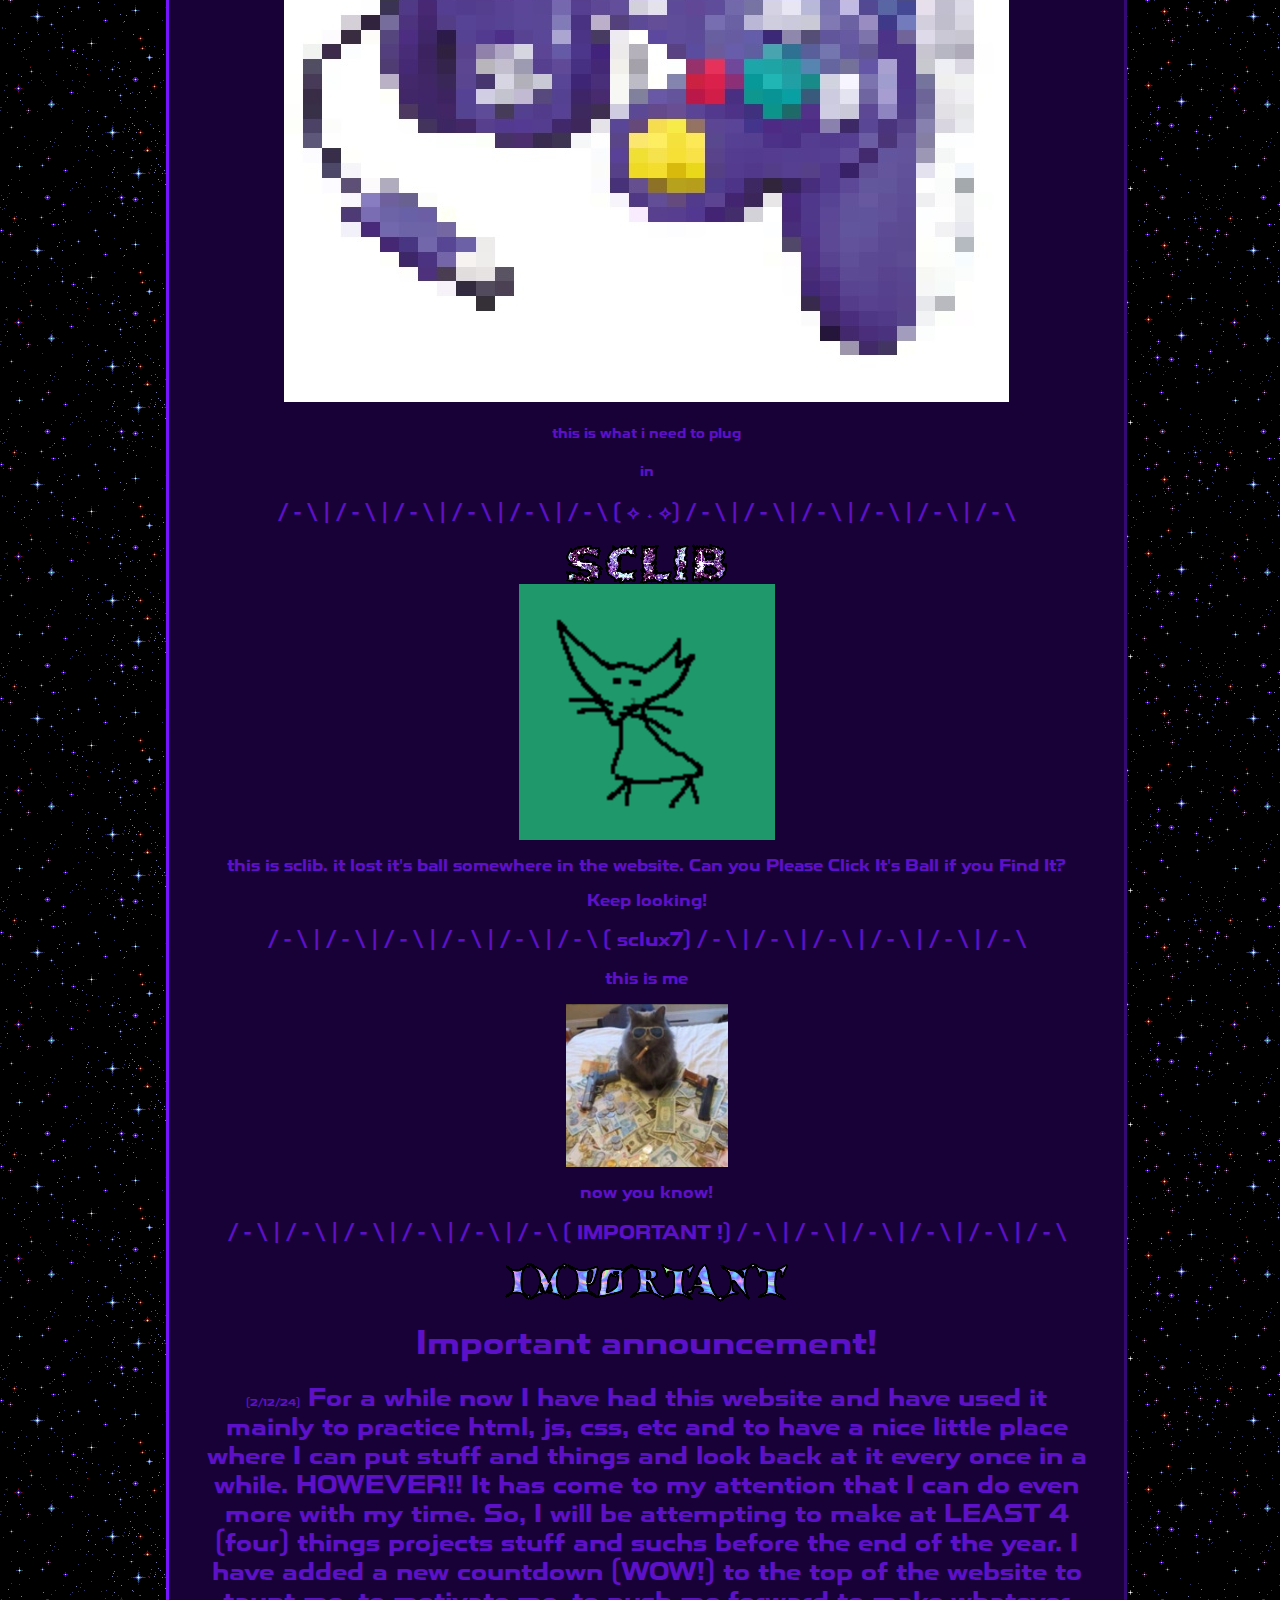
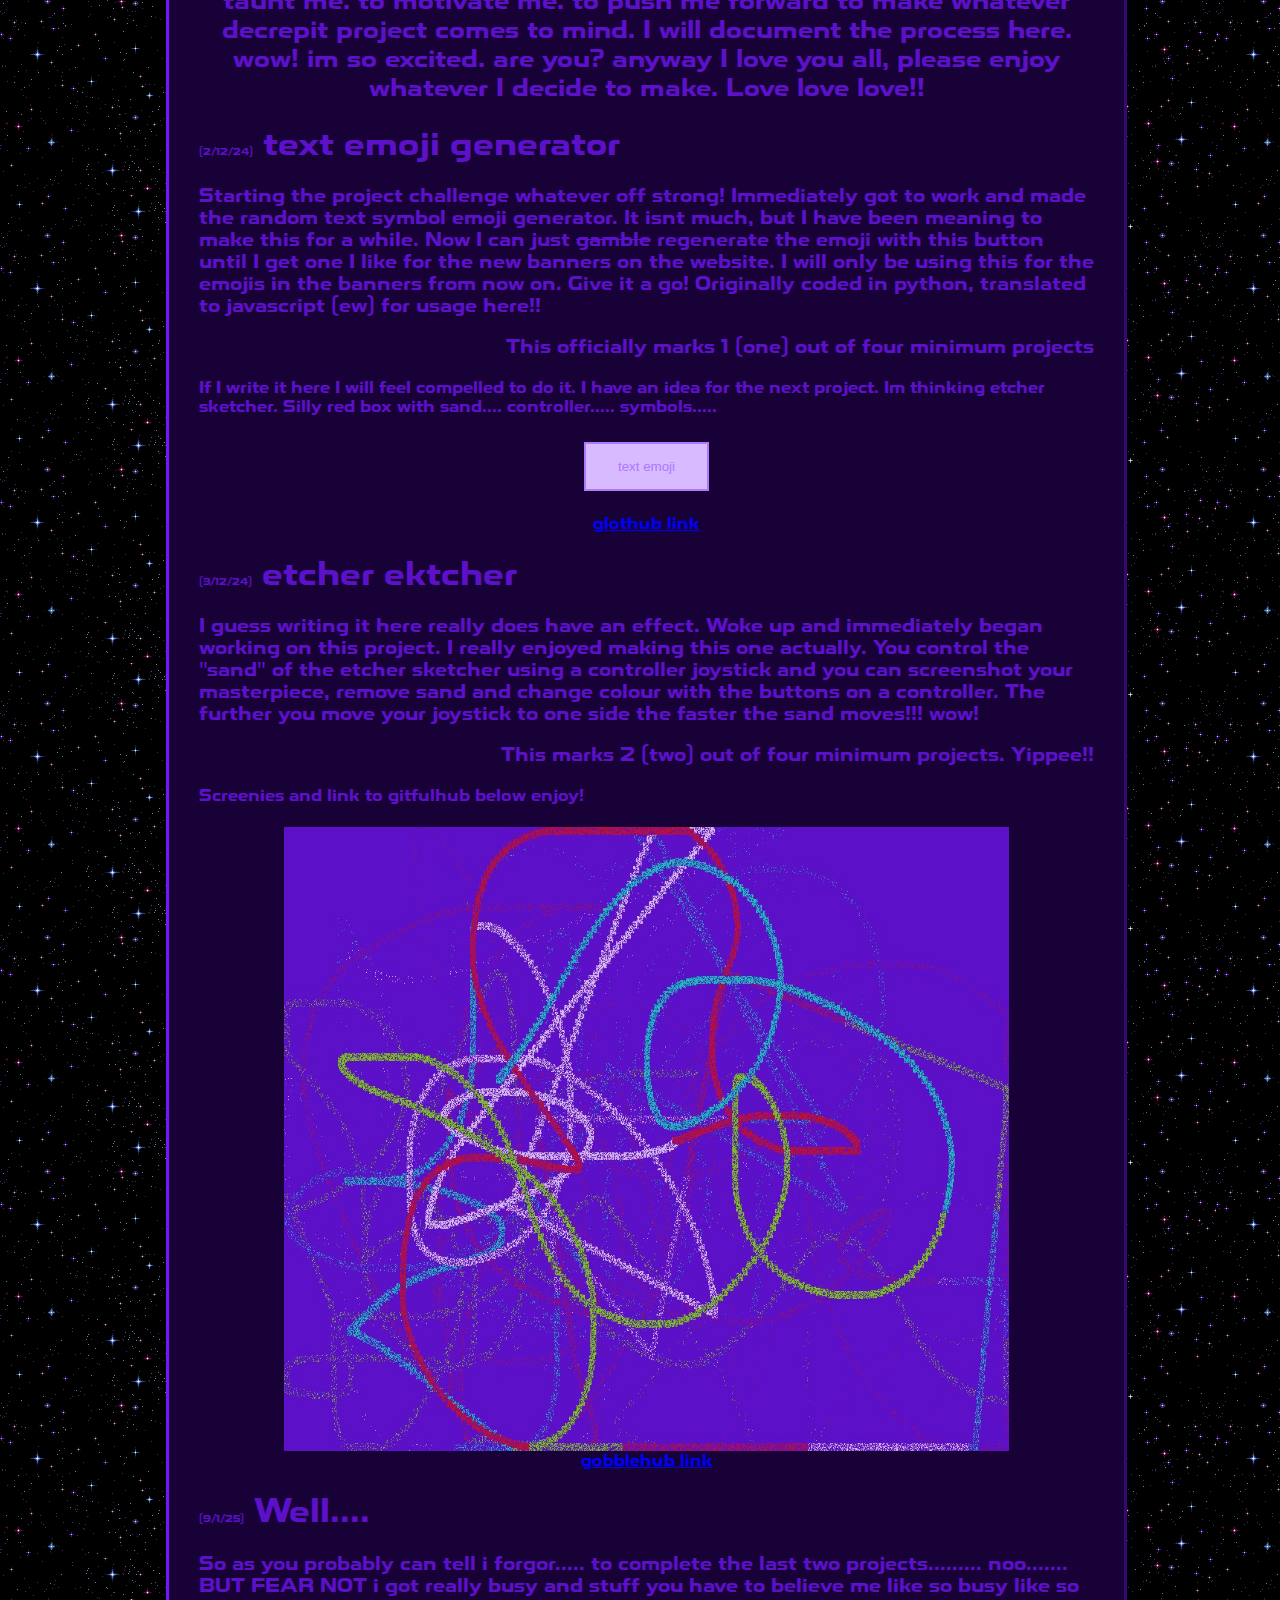
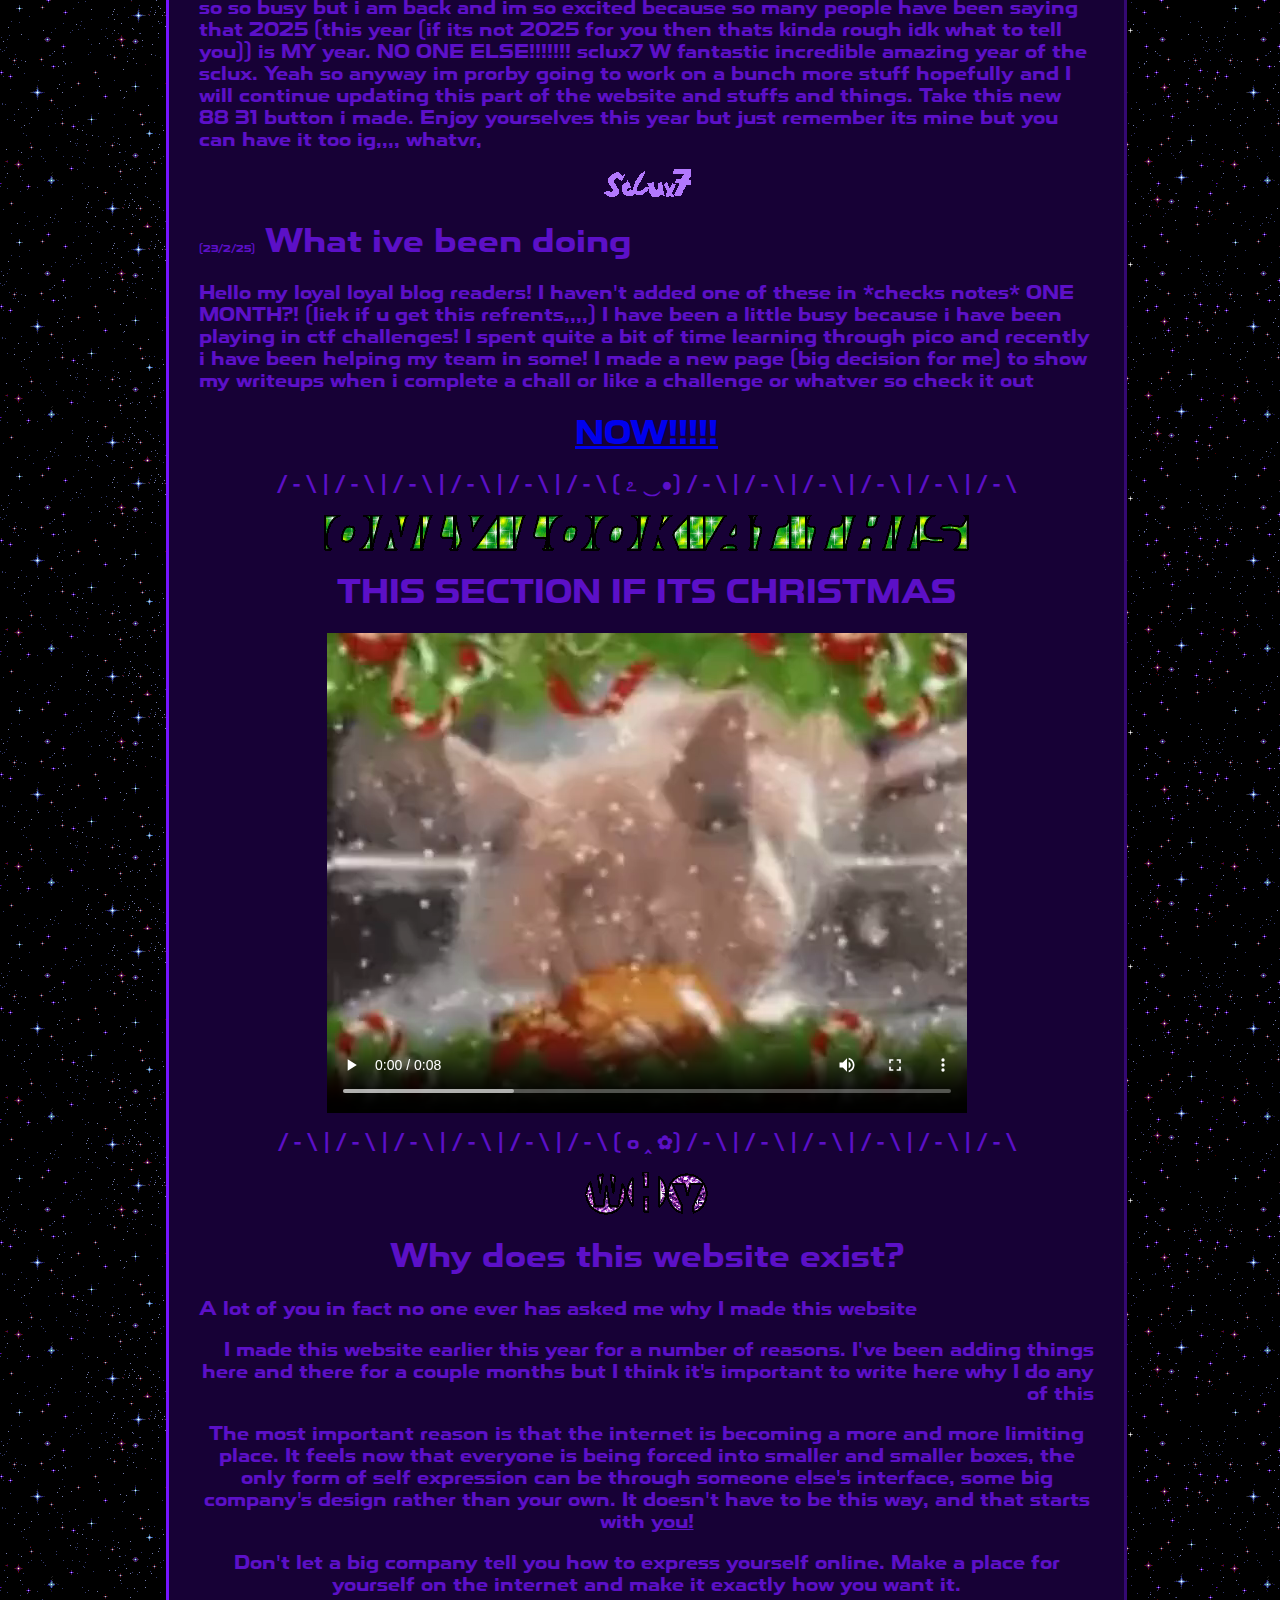
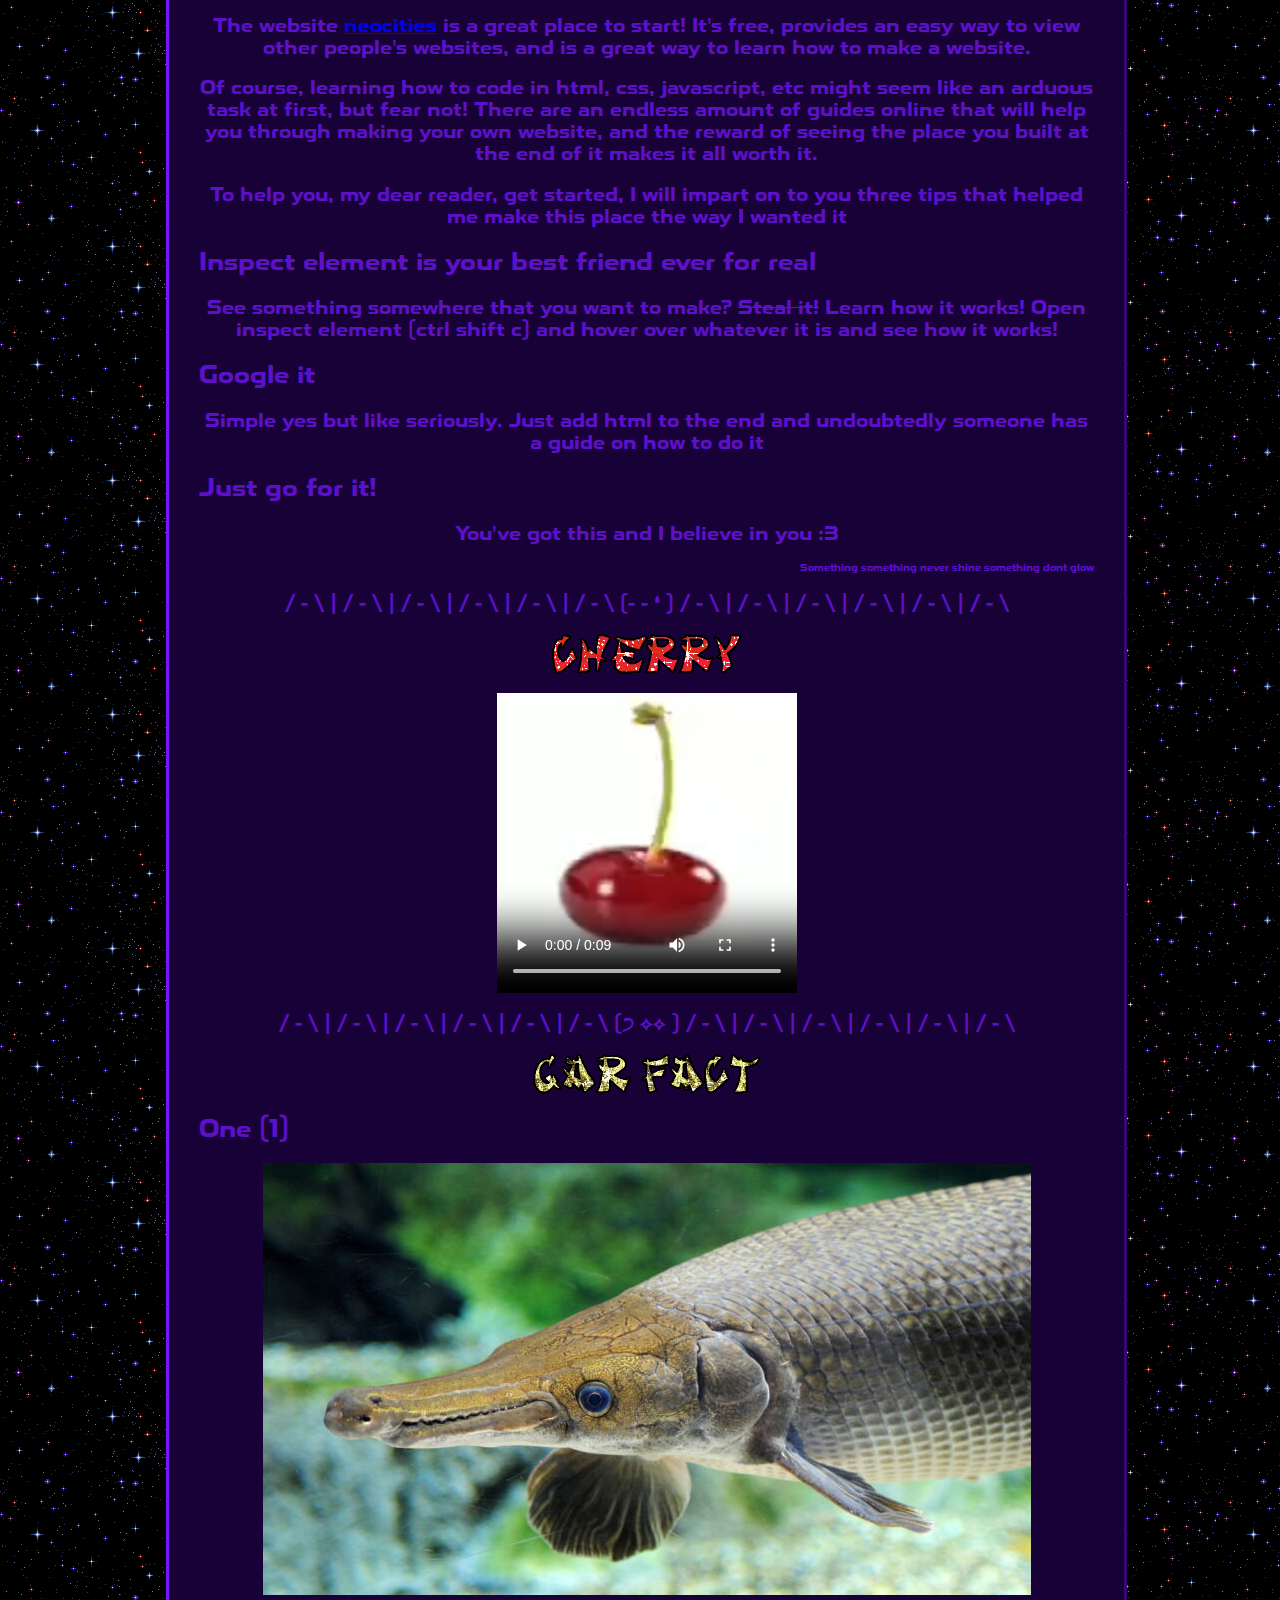
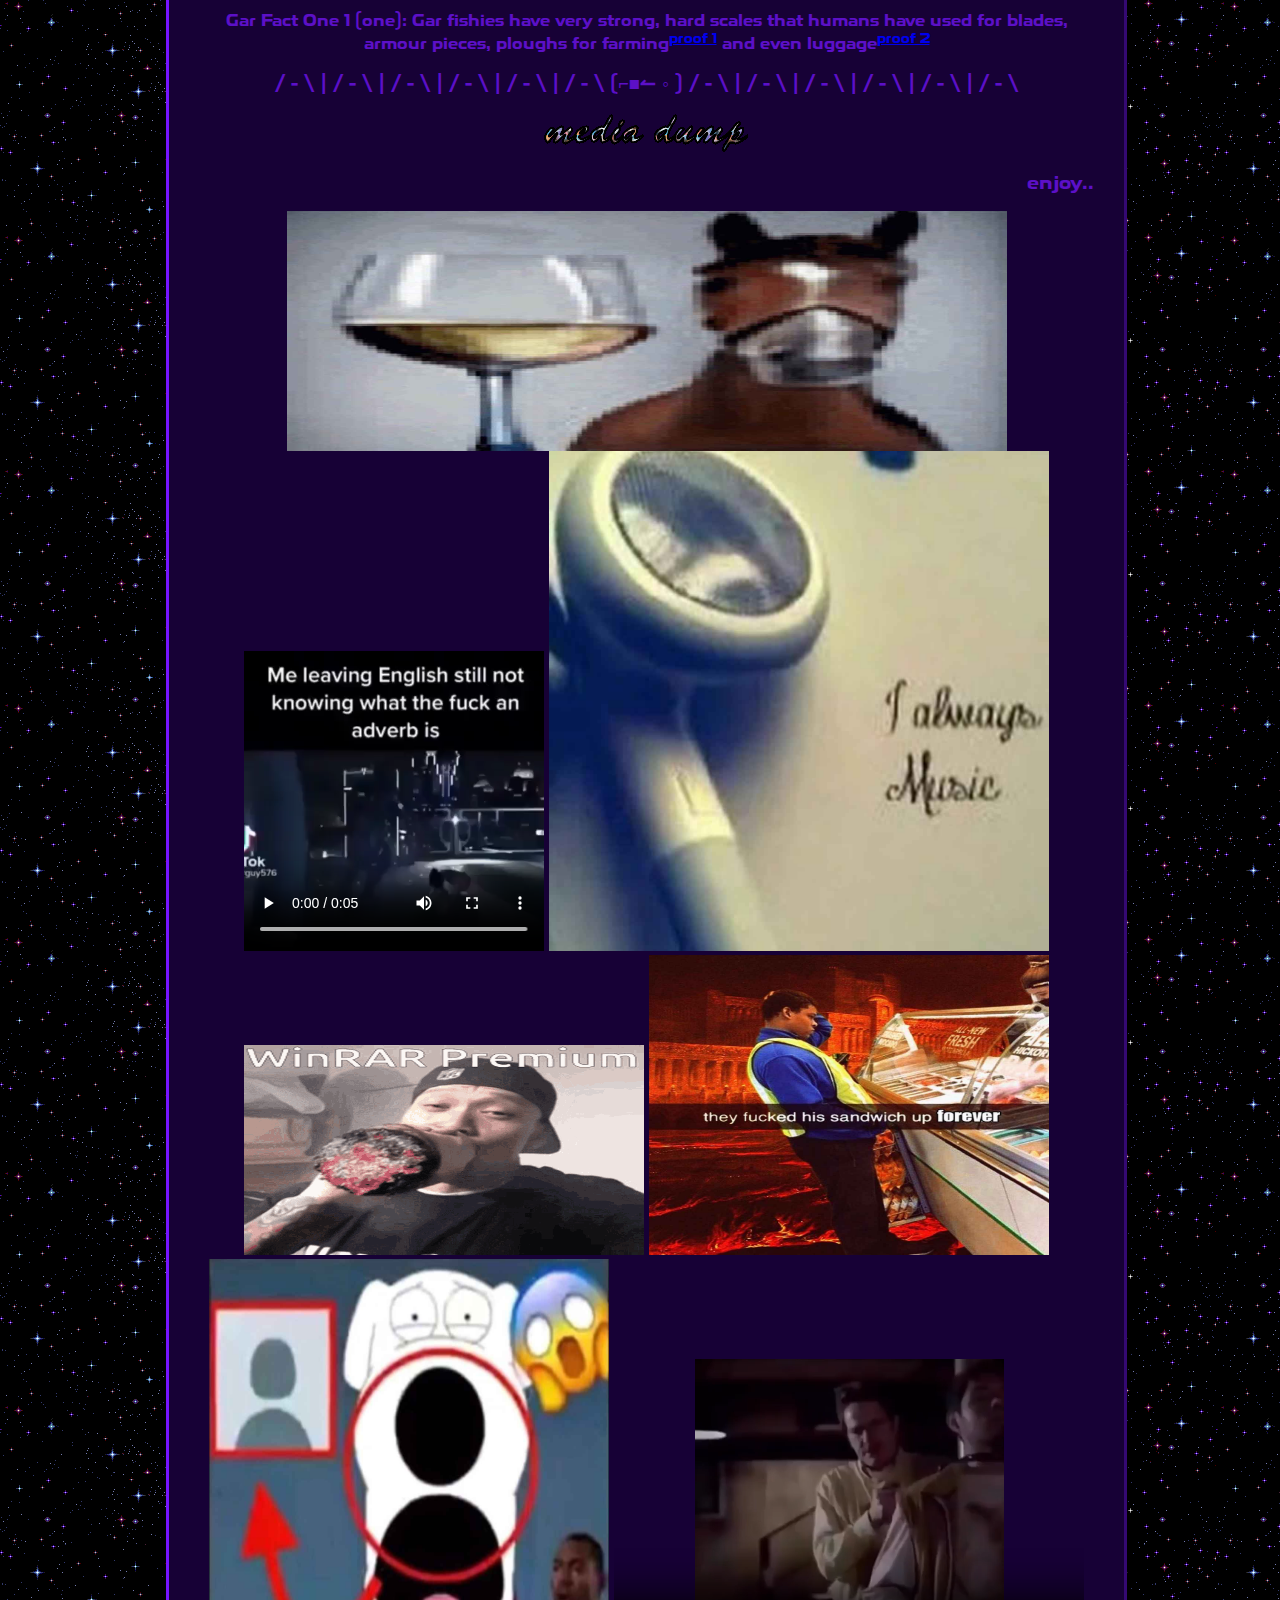
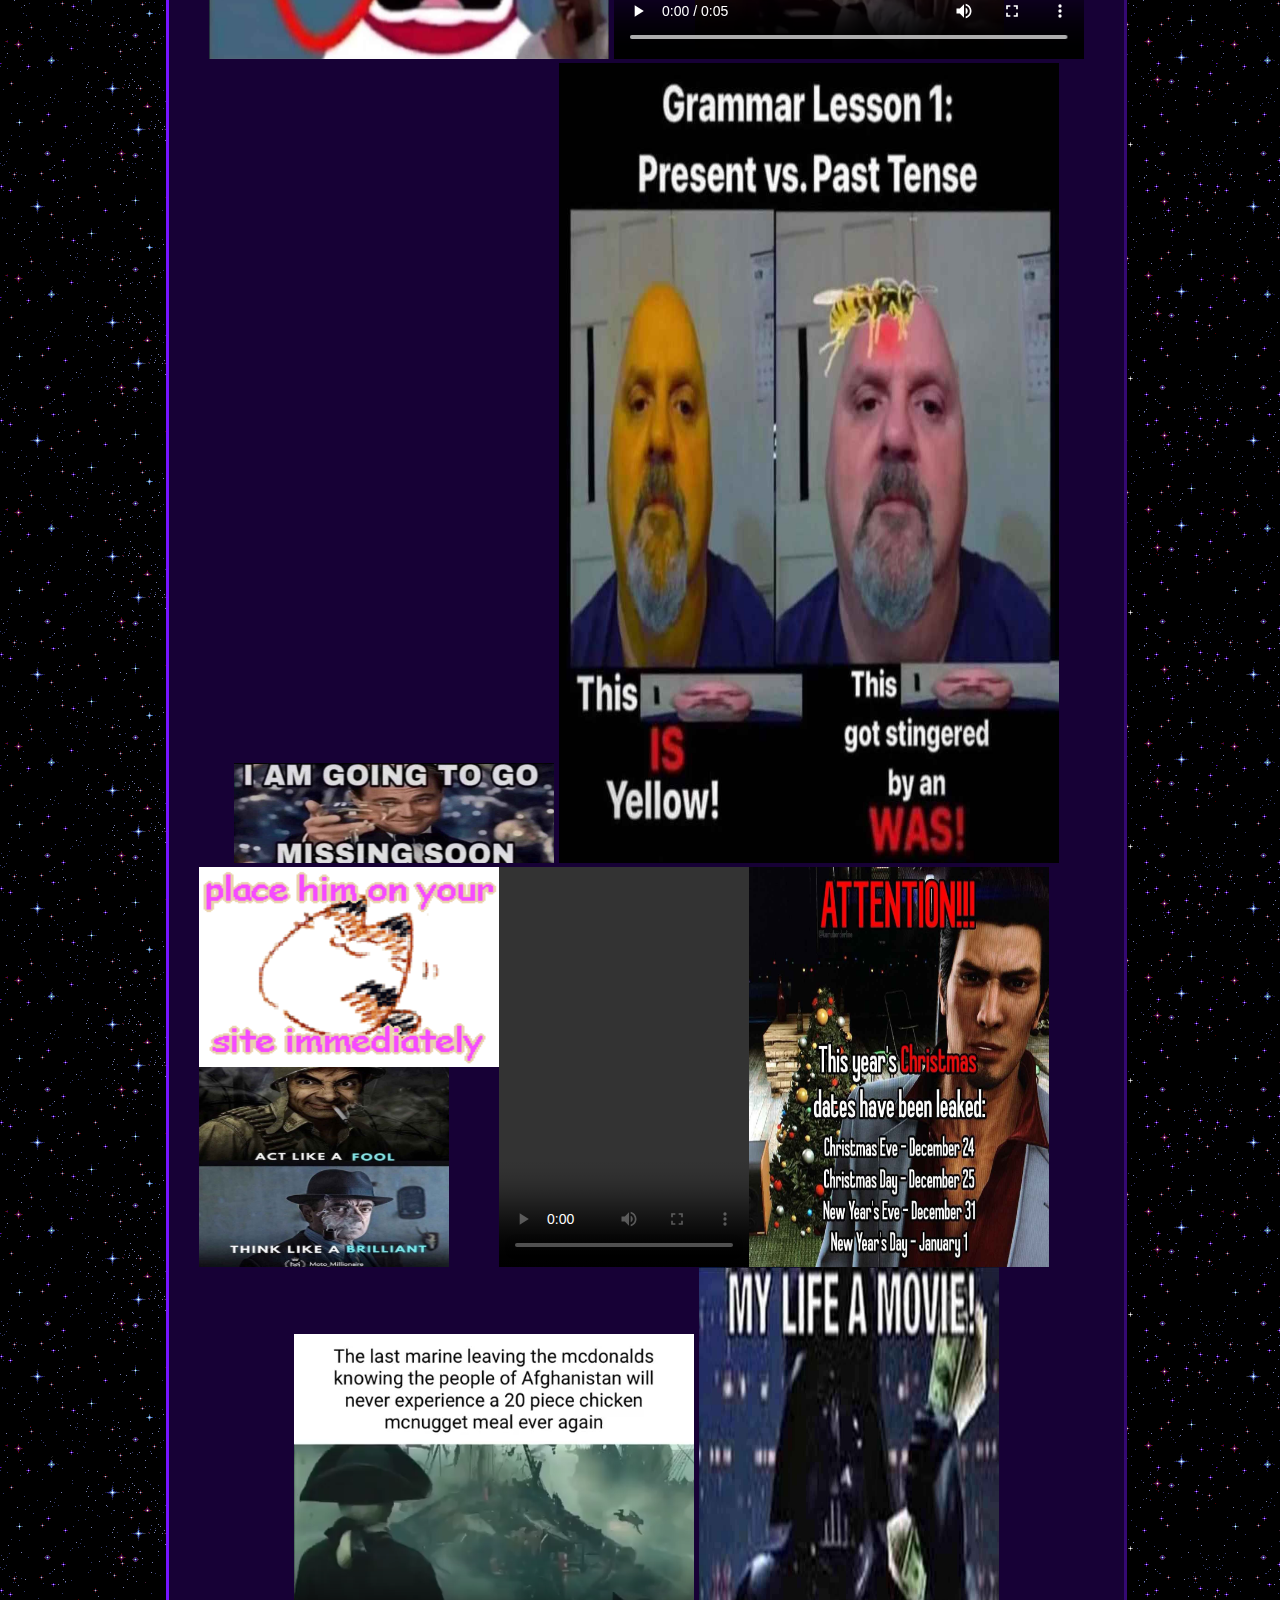
==== commit 74c7db7f: "a" ====
--- a/index.html
+++ b/index.html
@@ -421,8 +421,15 @@
         <h3>they look like they are having a lot of fun</h3>
         <video src="./assets/beach.mp4" type="video/mp4" style="width: 600;height: 400;" controls></video>
         <p align="right">the way the guy jumps at 12 seconds makes me really happy every time I see it</p>
-
-
+        <br>
+        <br>
+        <h3>/ - \ | / - \ | / - \ | / - \ | / - \ | / - \ (⟳‿■) / - \ | / - \ | / - \ | / - \ | / - \ | / - \</h3>
+        <img src="./assets/jXCu.gif" alt="friend's game">
+        <h2>My friend made this game!</h2>
+        <p>check it out now now now now she makes cool games check out her website <a href="https://liquidcat.studio/index.html">here</a></p>
+        <p>this is her <a href="https://refreshingcucumber.itch.io/a-collection-of-the-internet">game</a></p>
+        <img src="./assets/liquidcatstudiogame.png" style="width: 768; height: 432;" alt="a collection of the internet">
+        <p>omg this is me in the game isnt that crazy</p>
     </div>
 
     <div class="countdownbox">
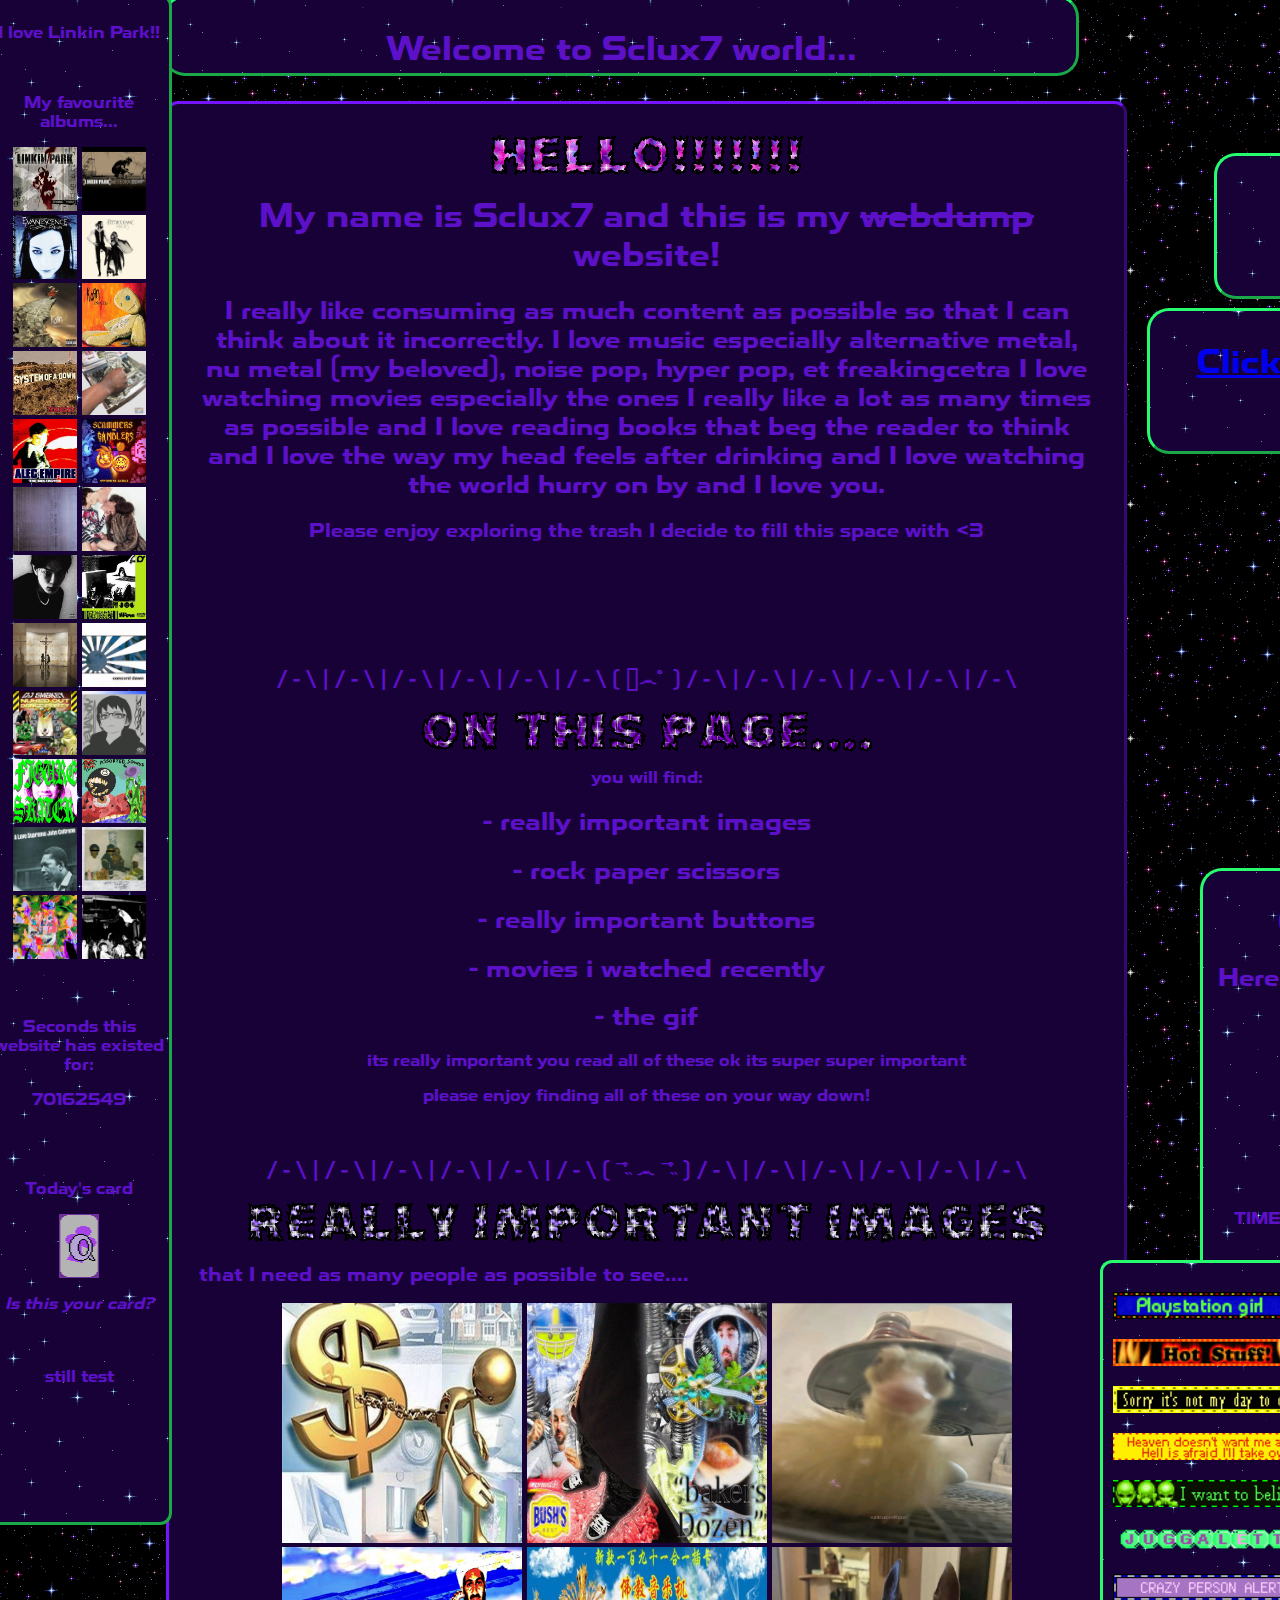
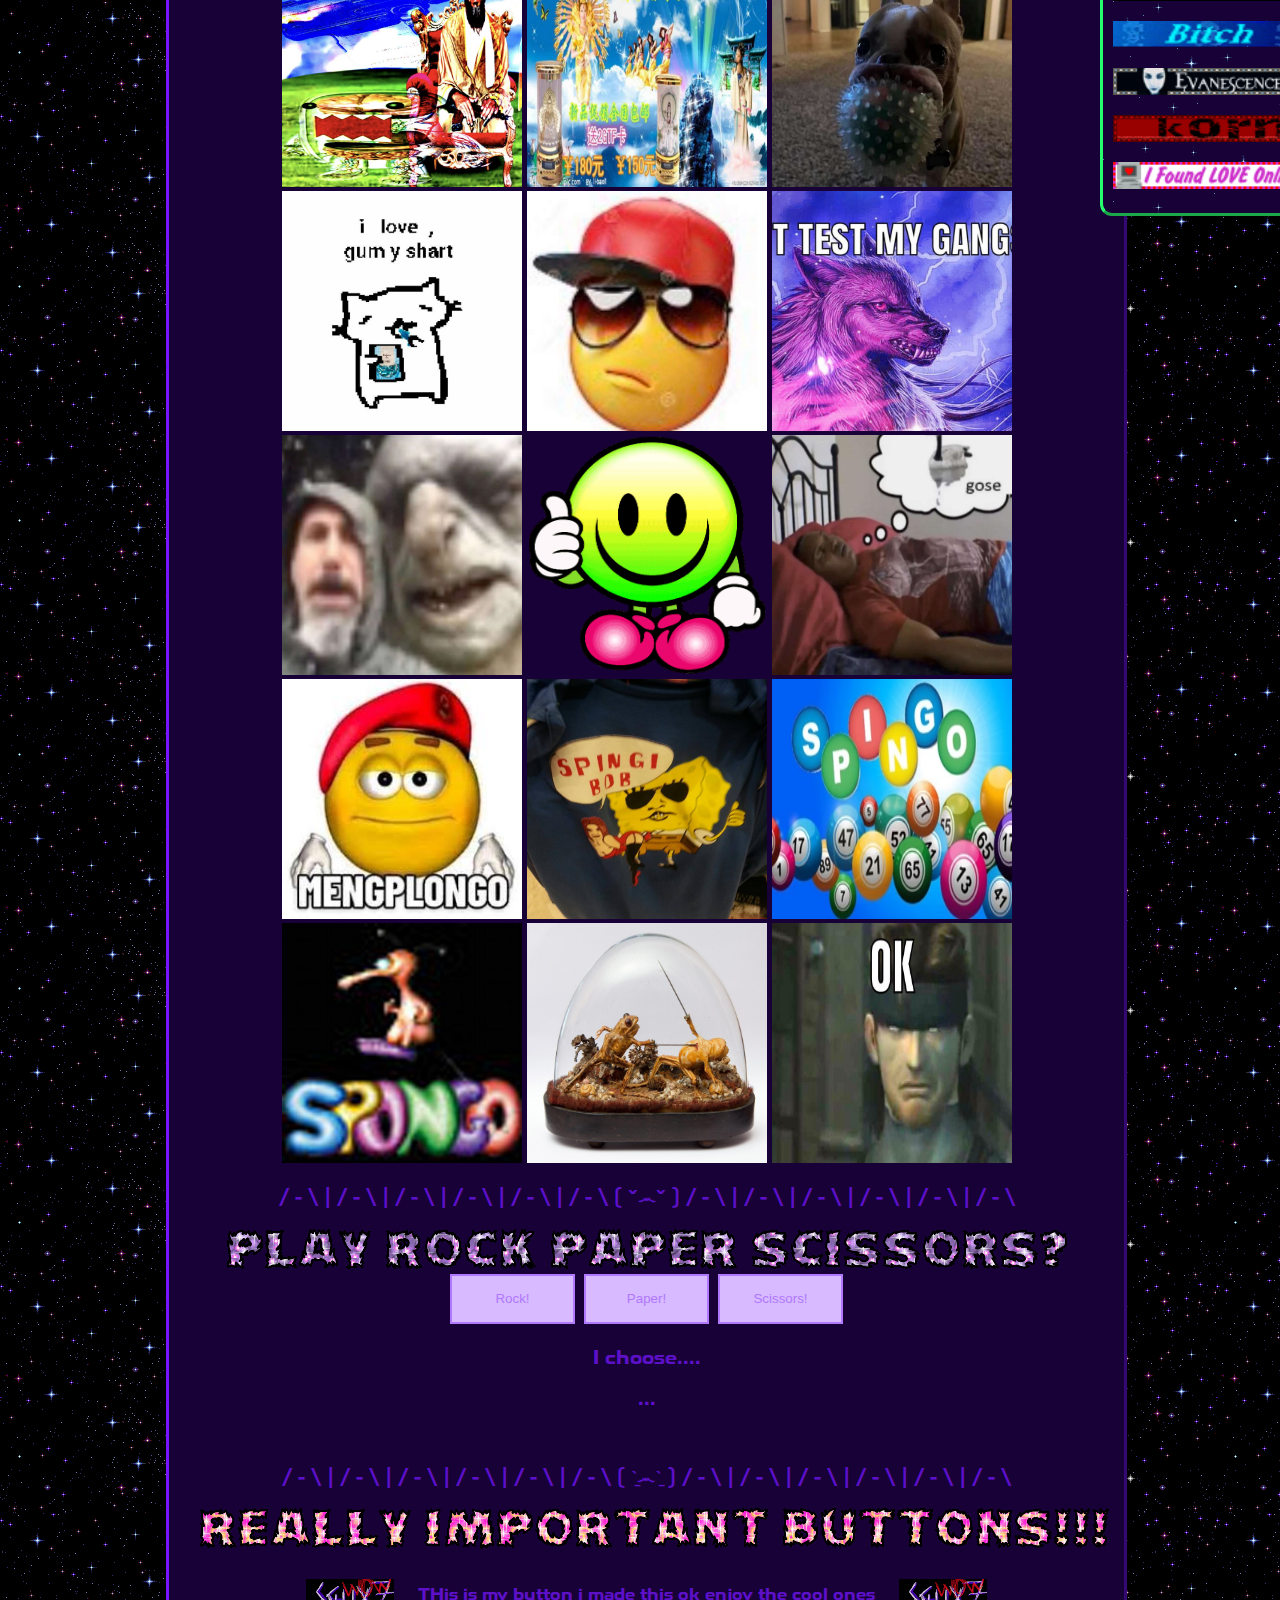
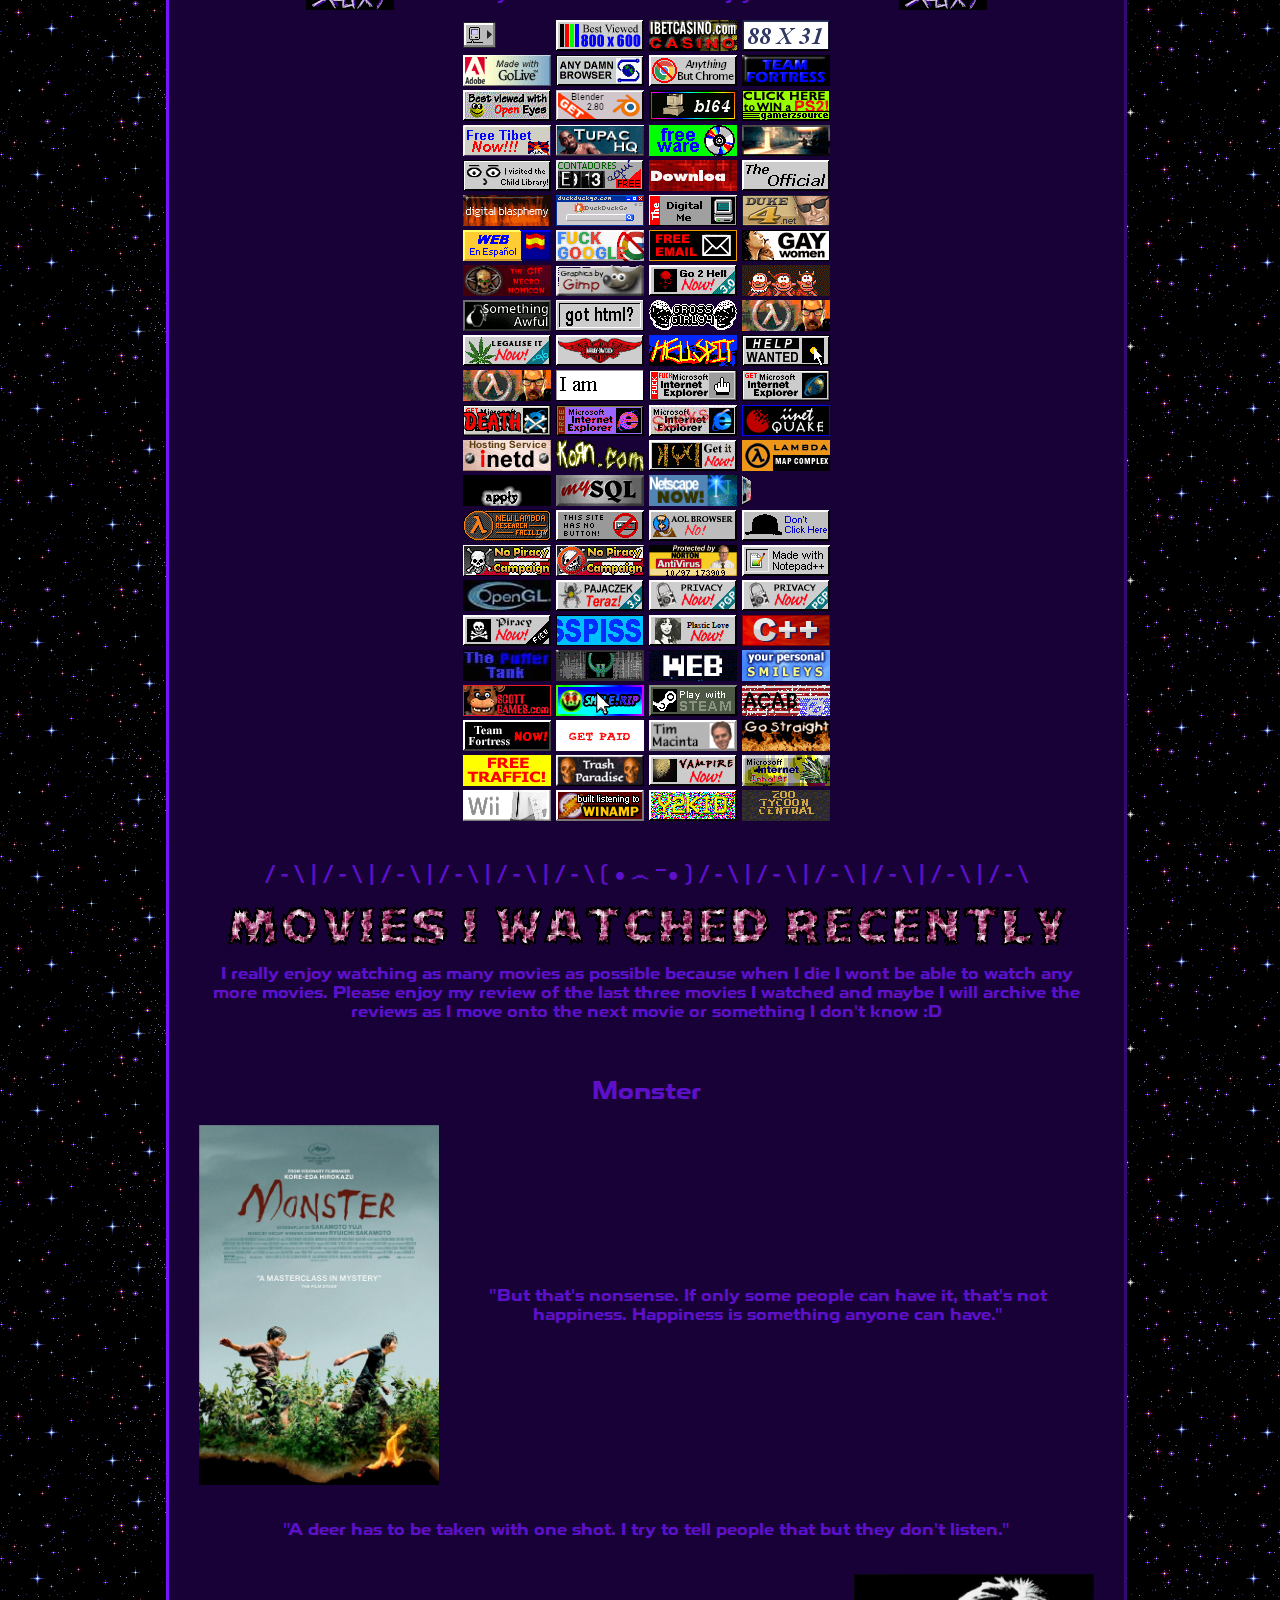
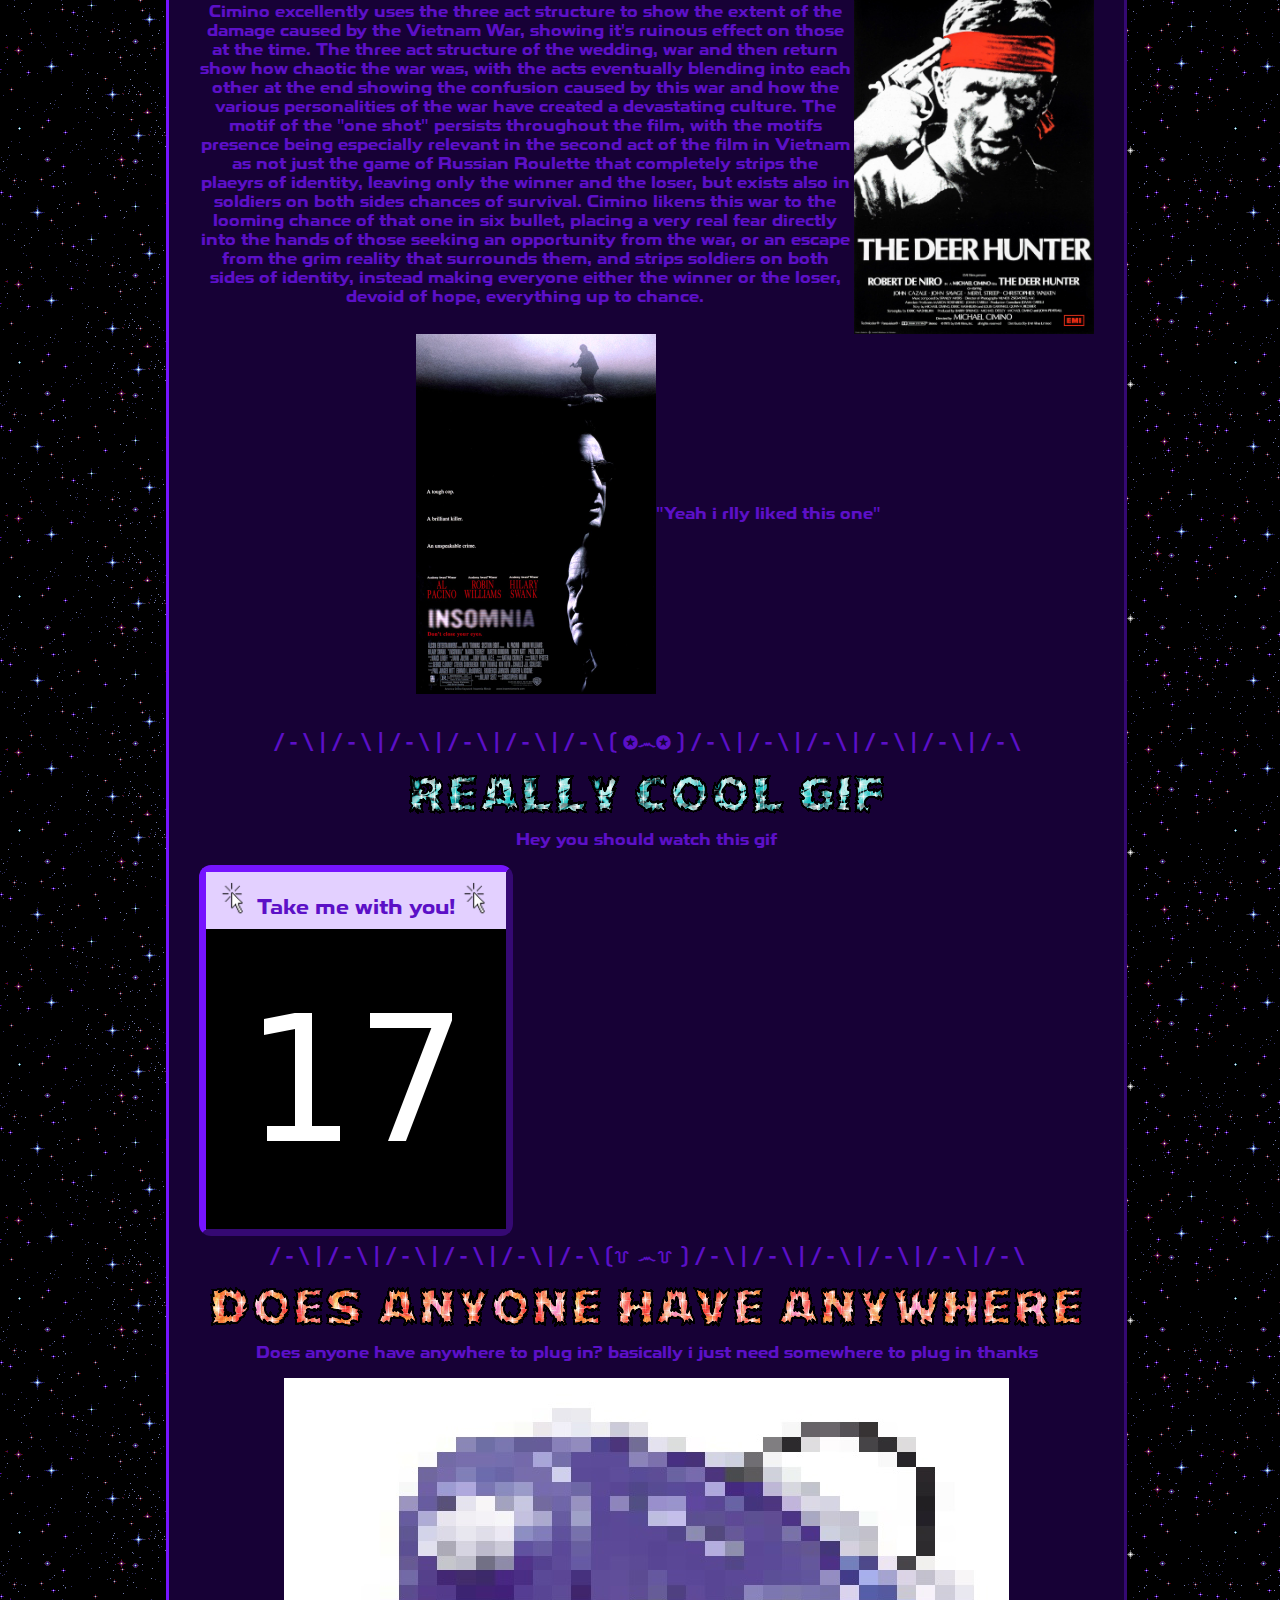
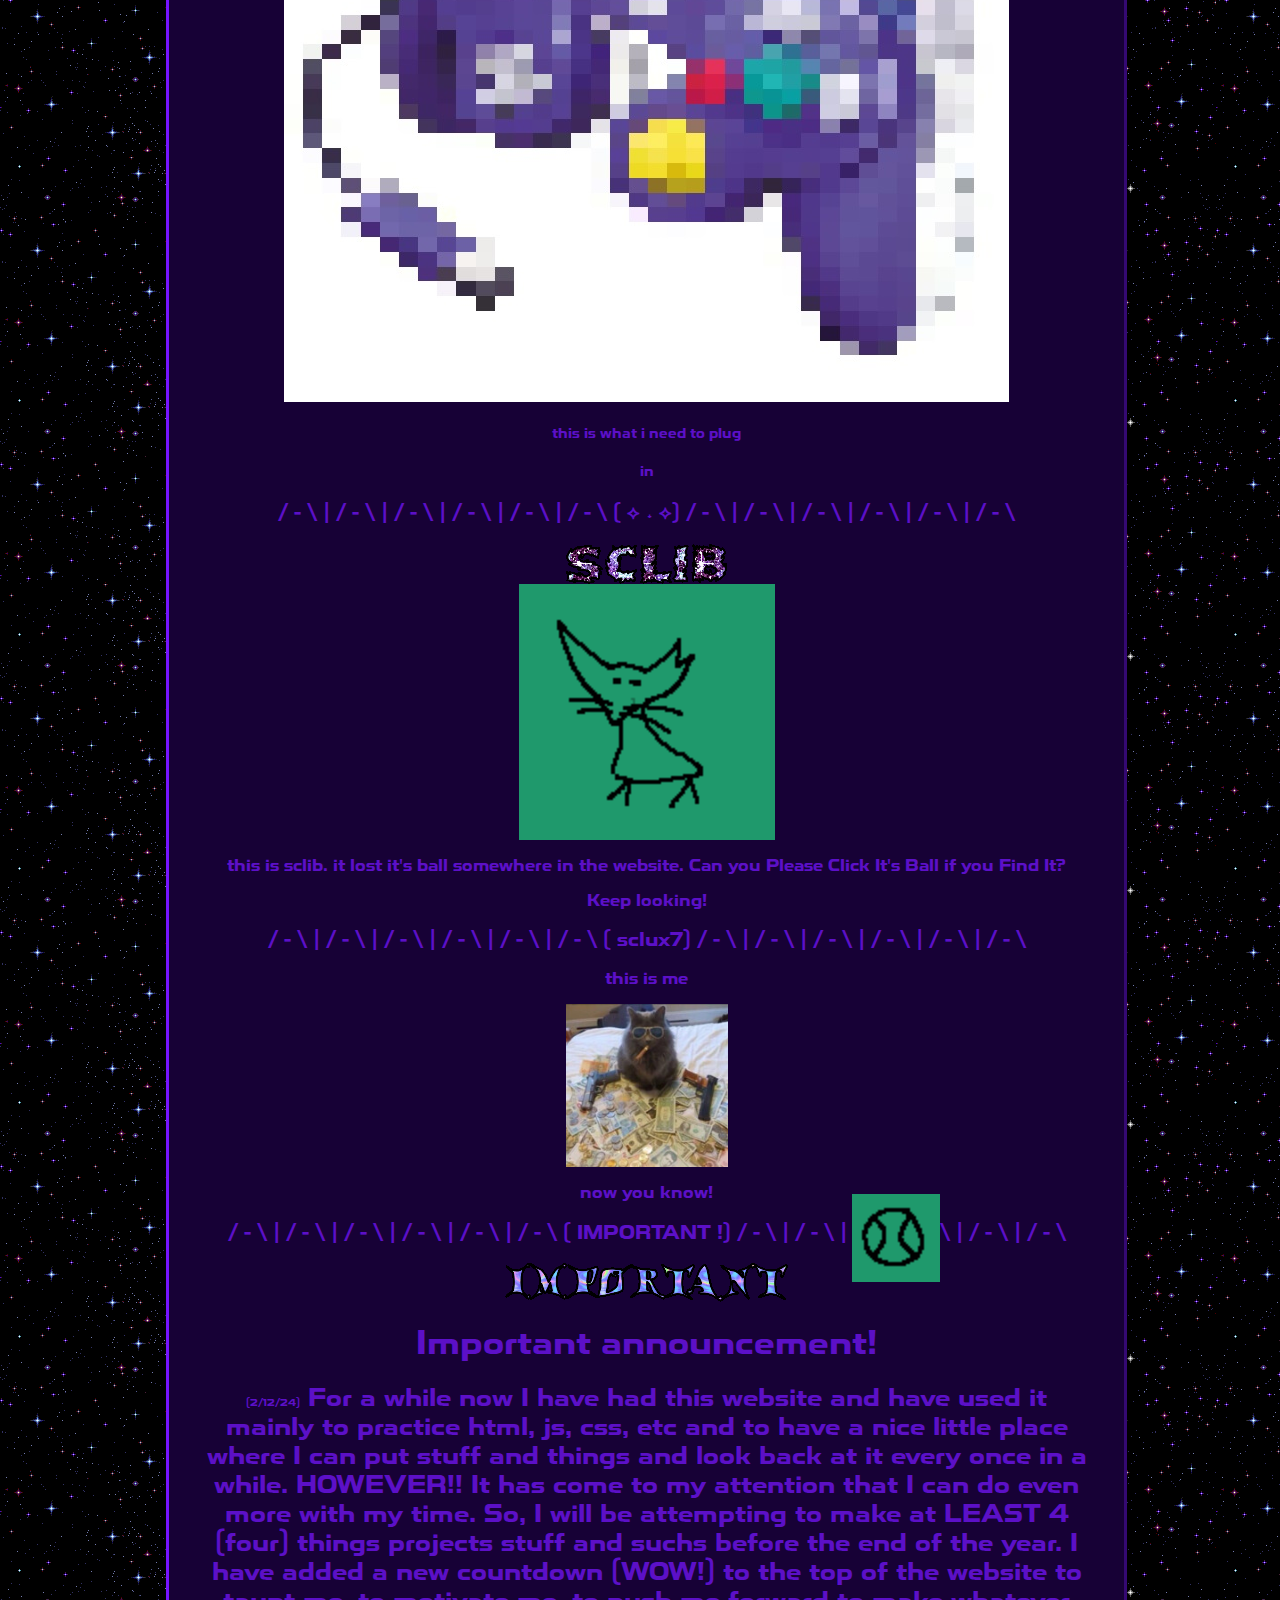
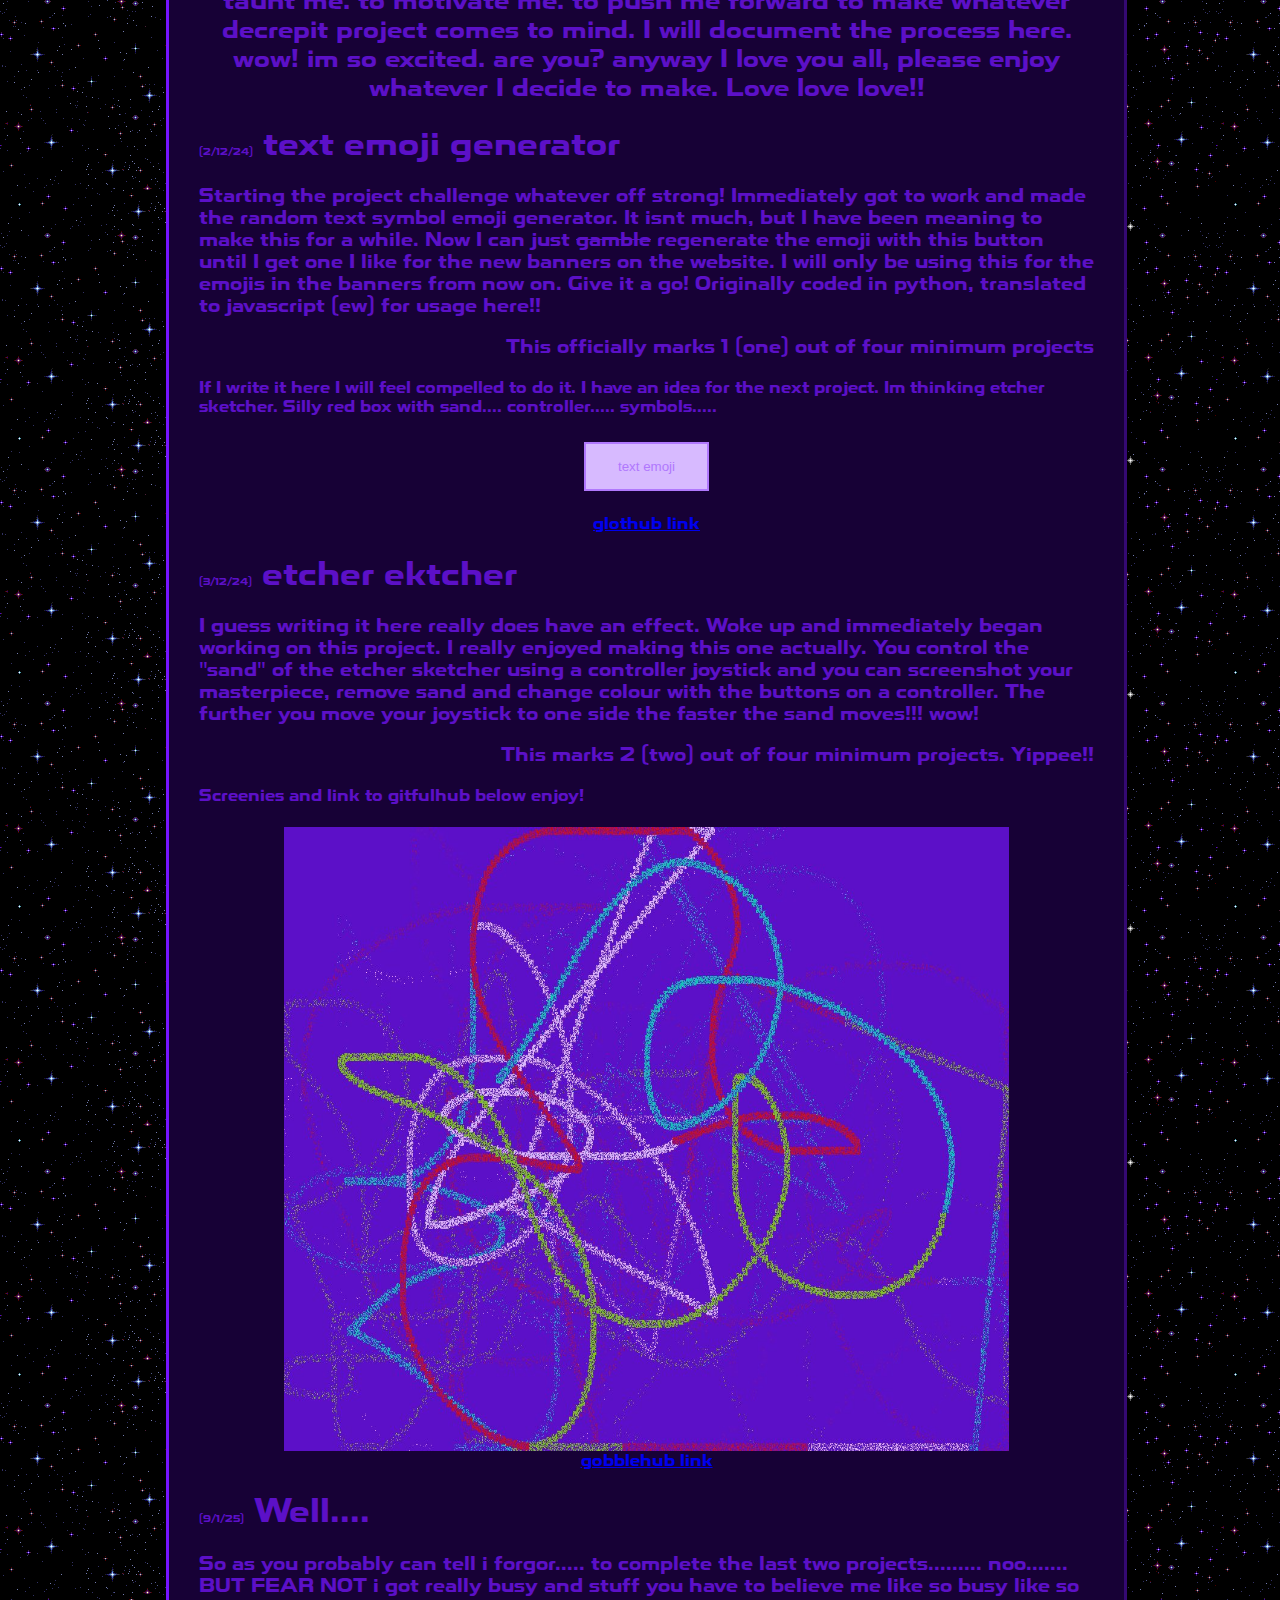
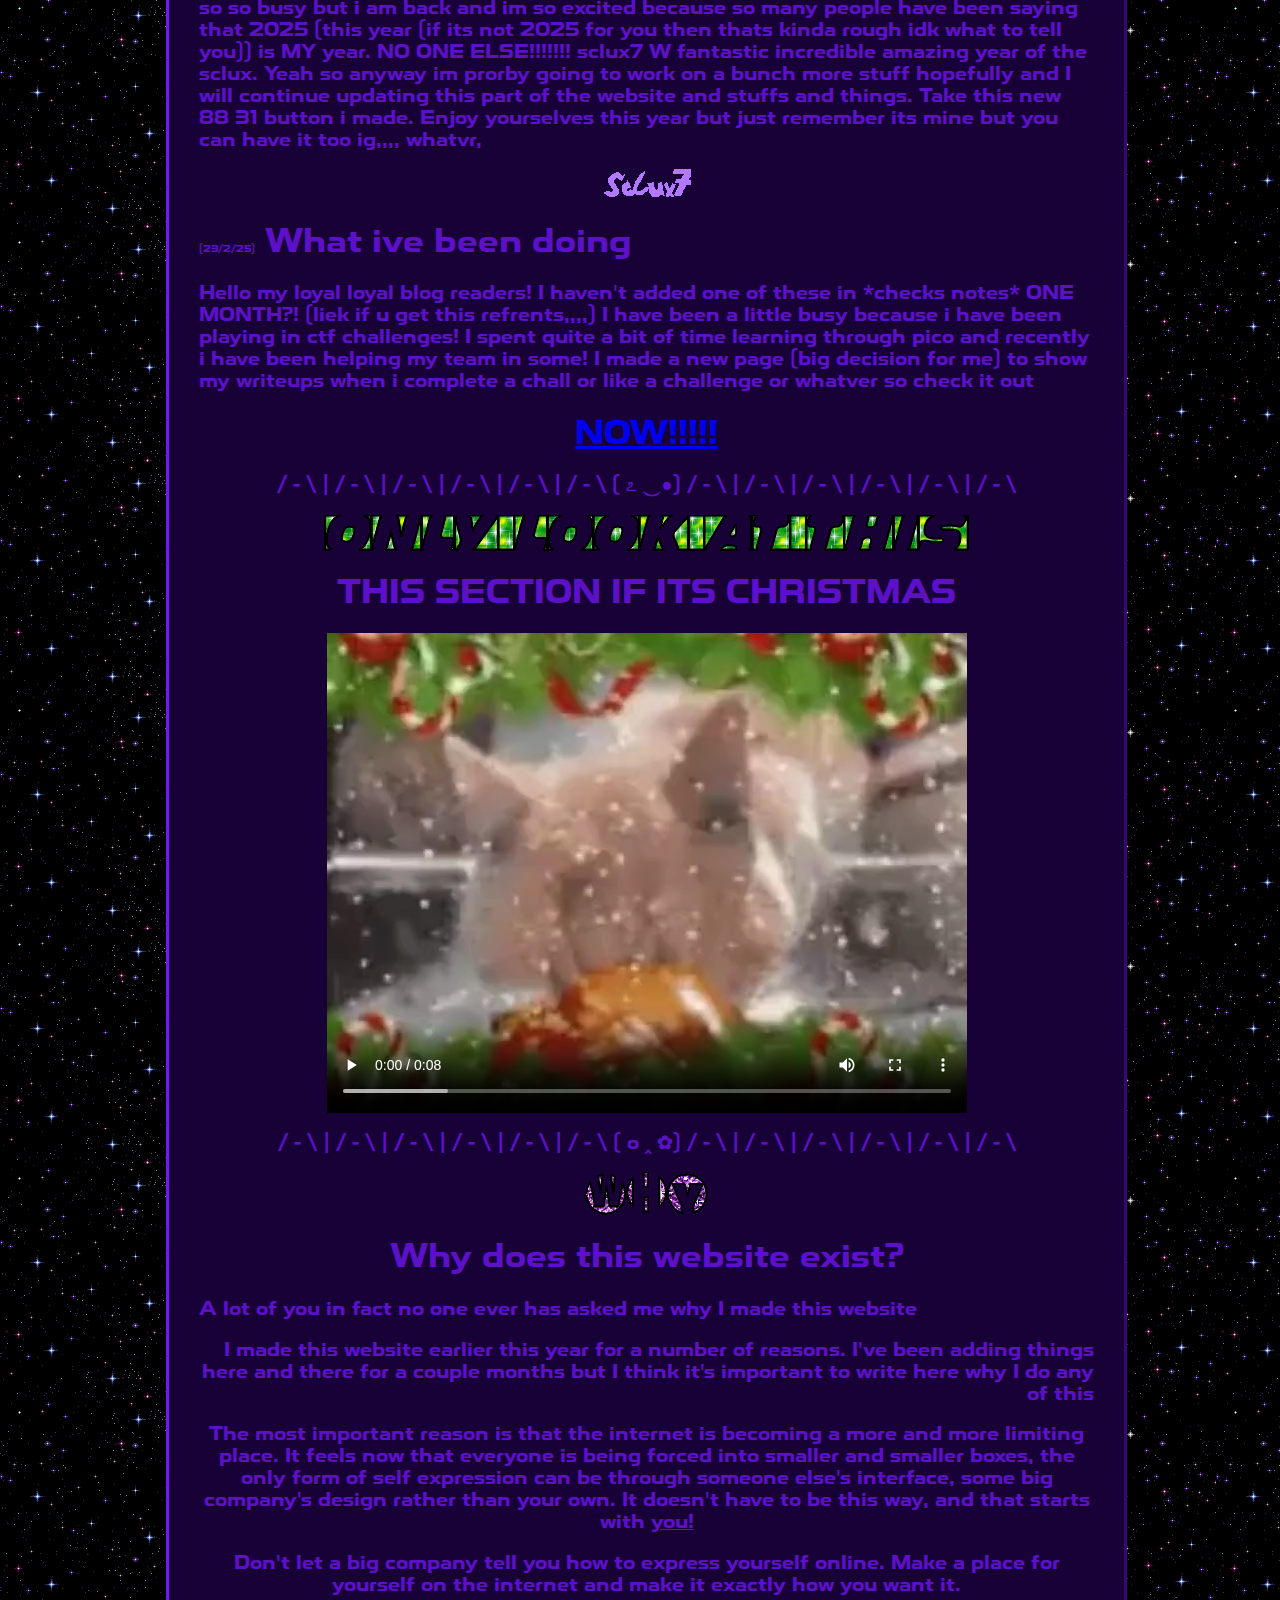
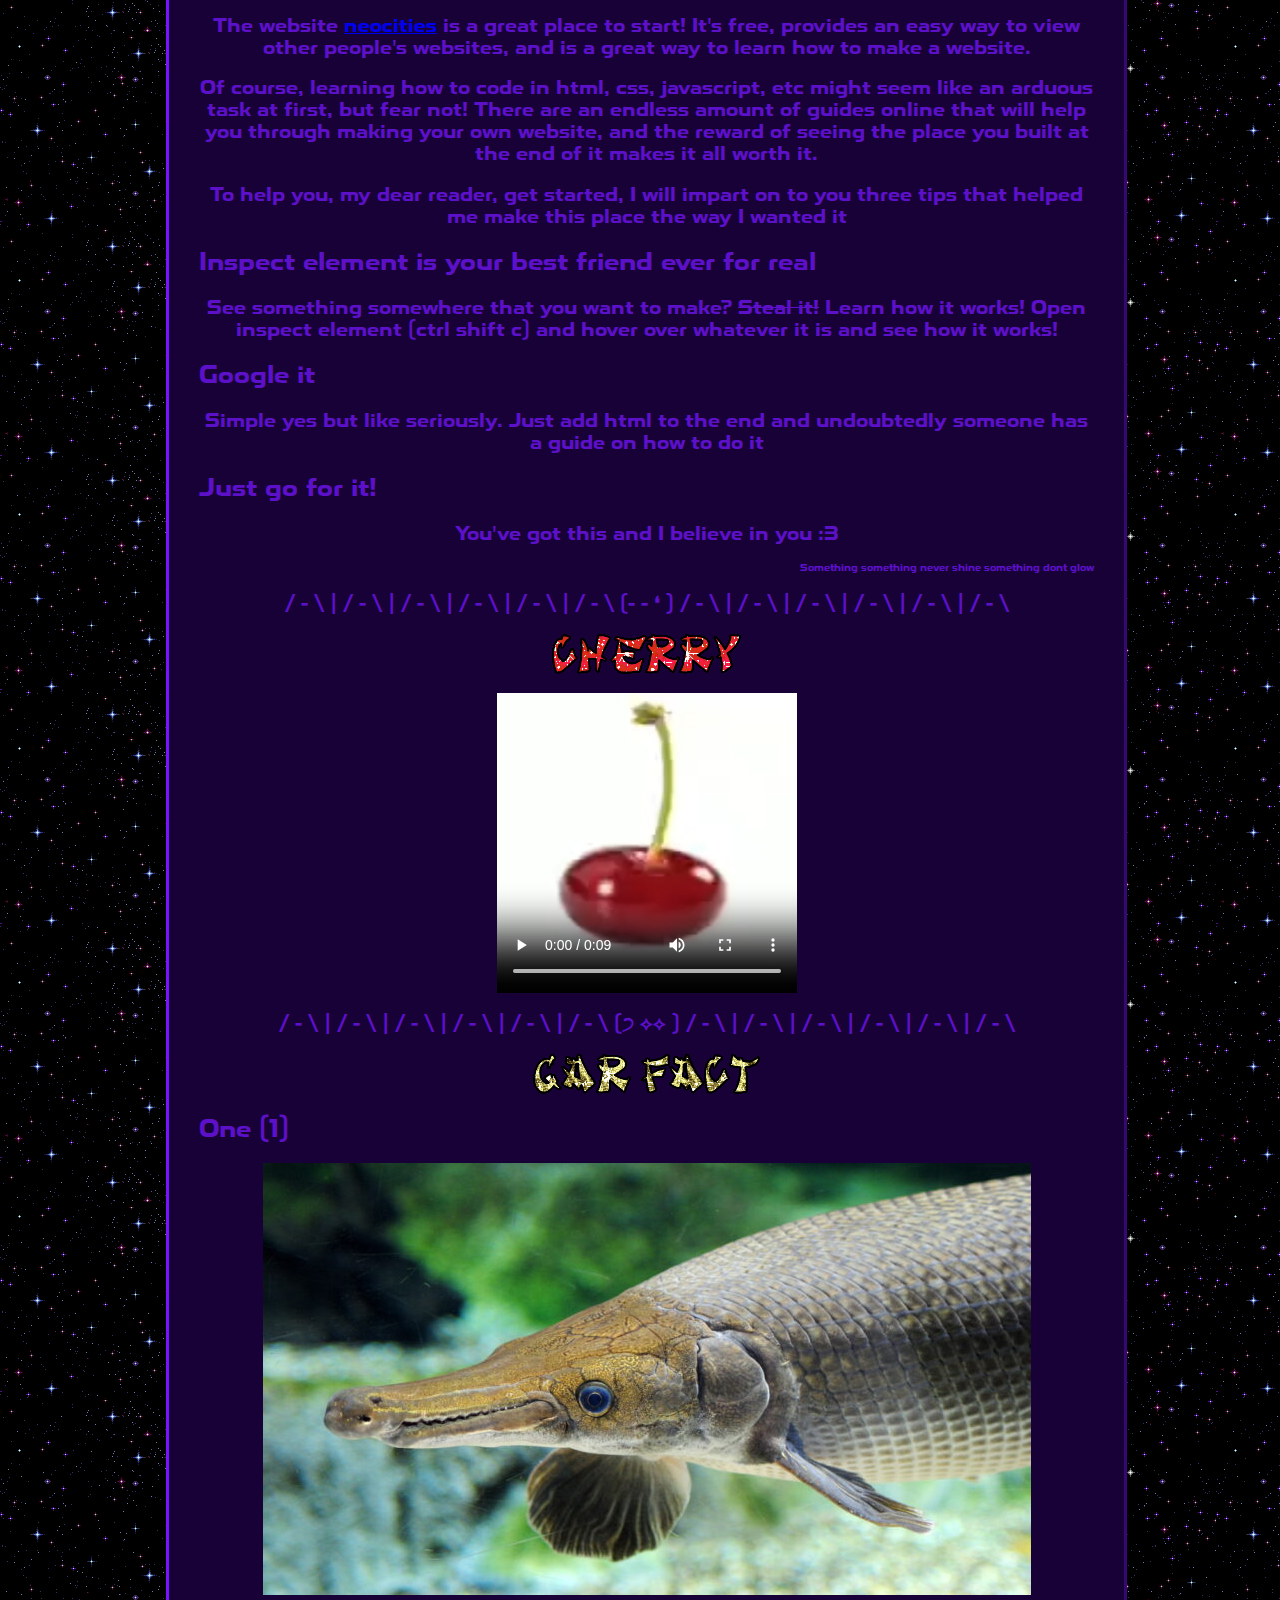
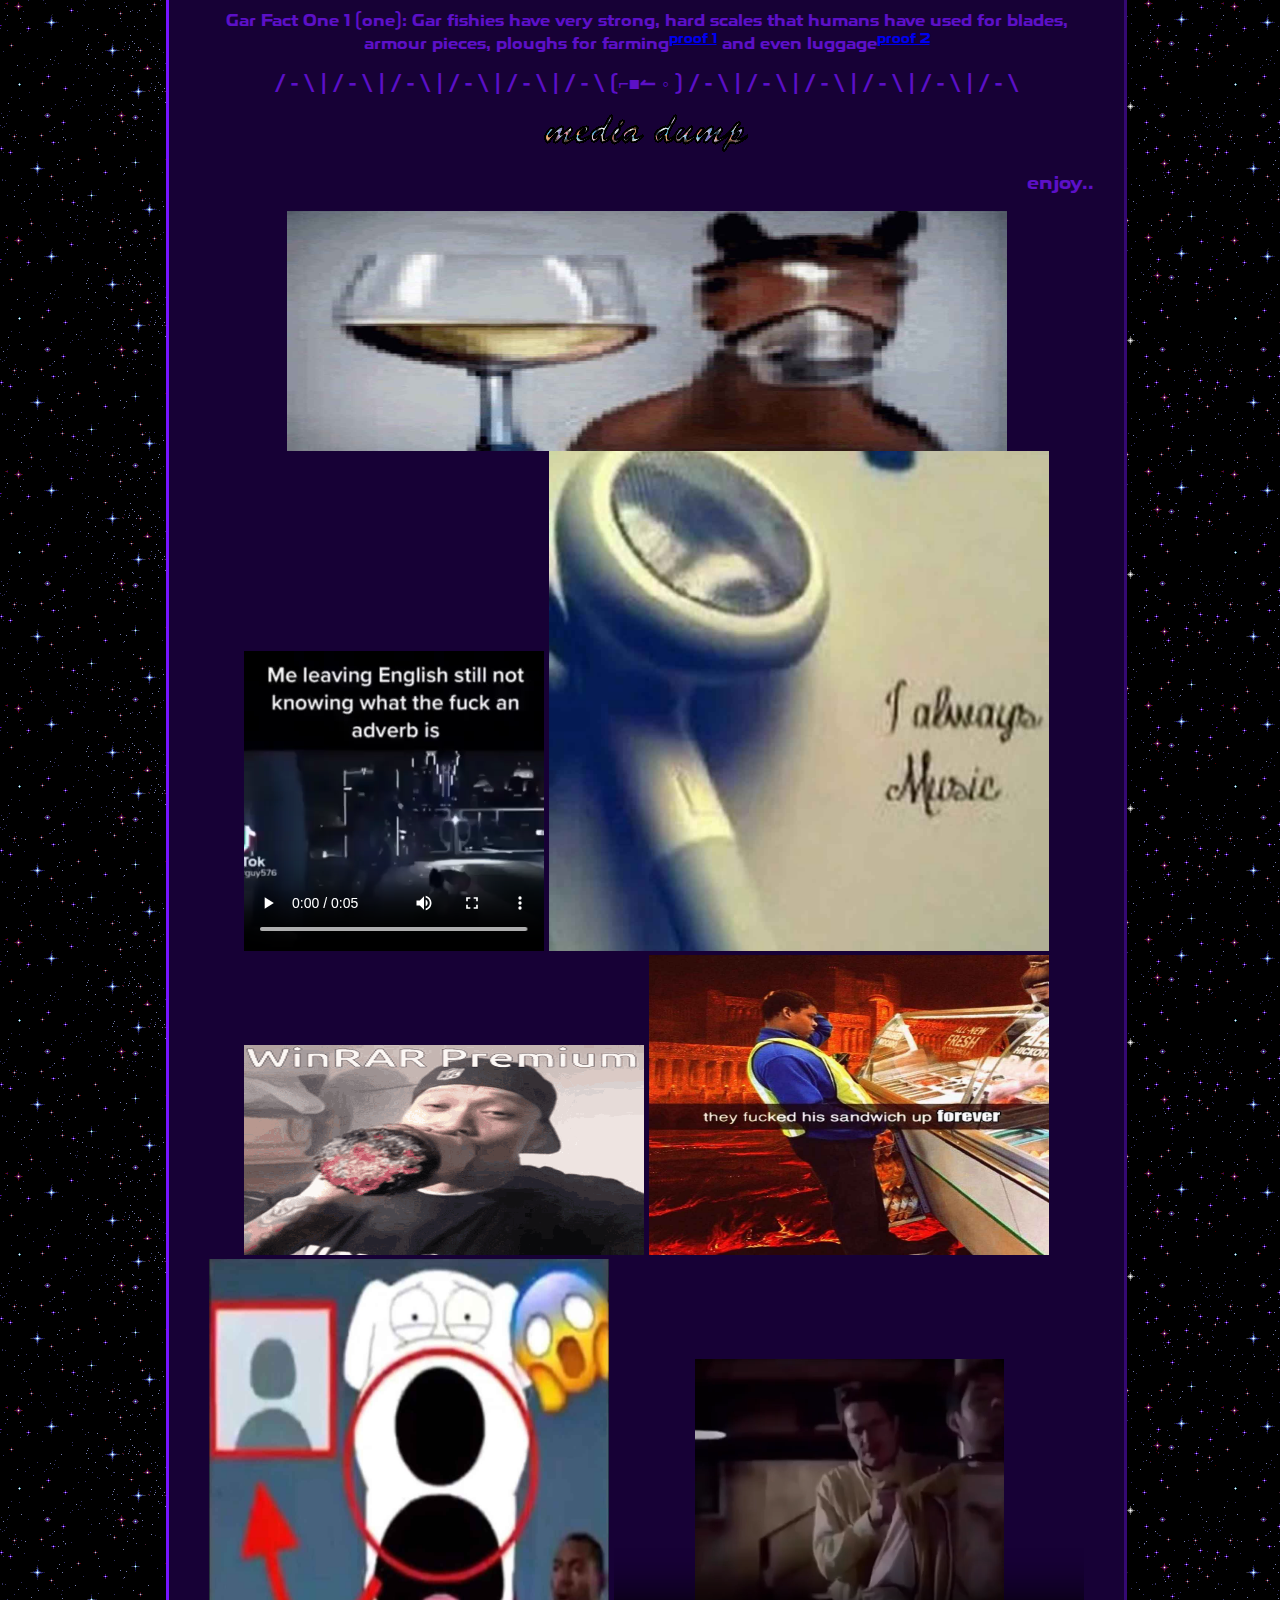
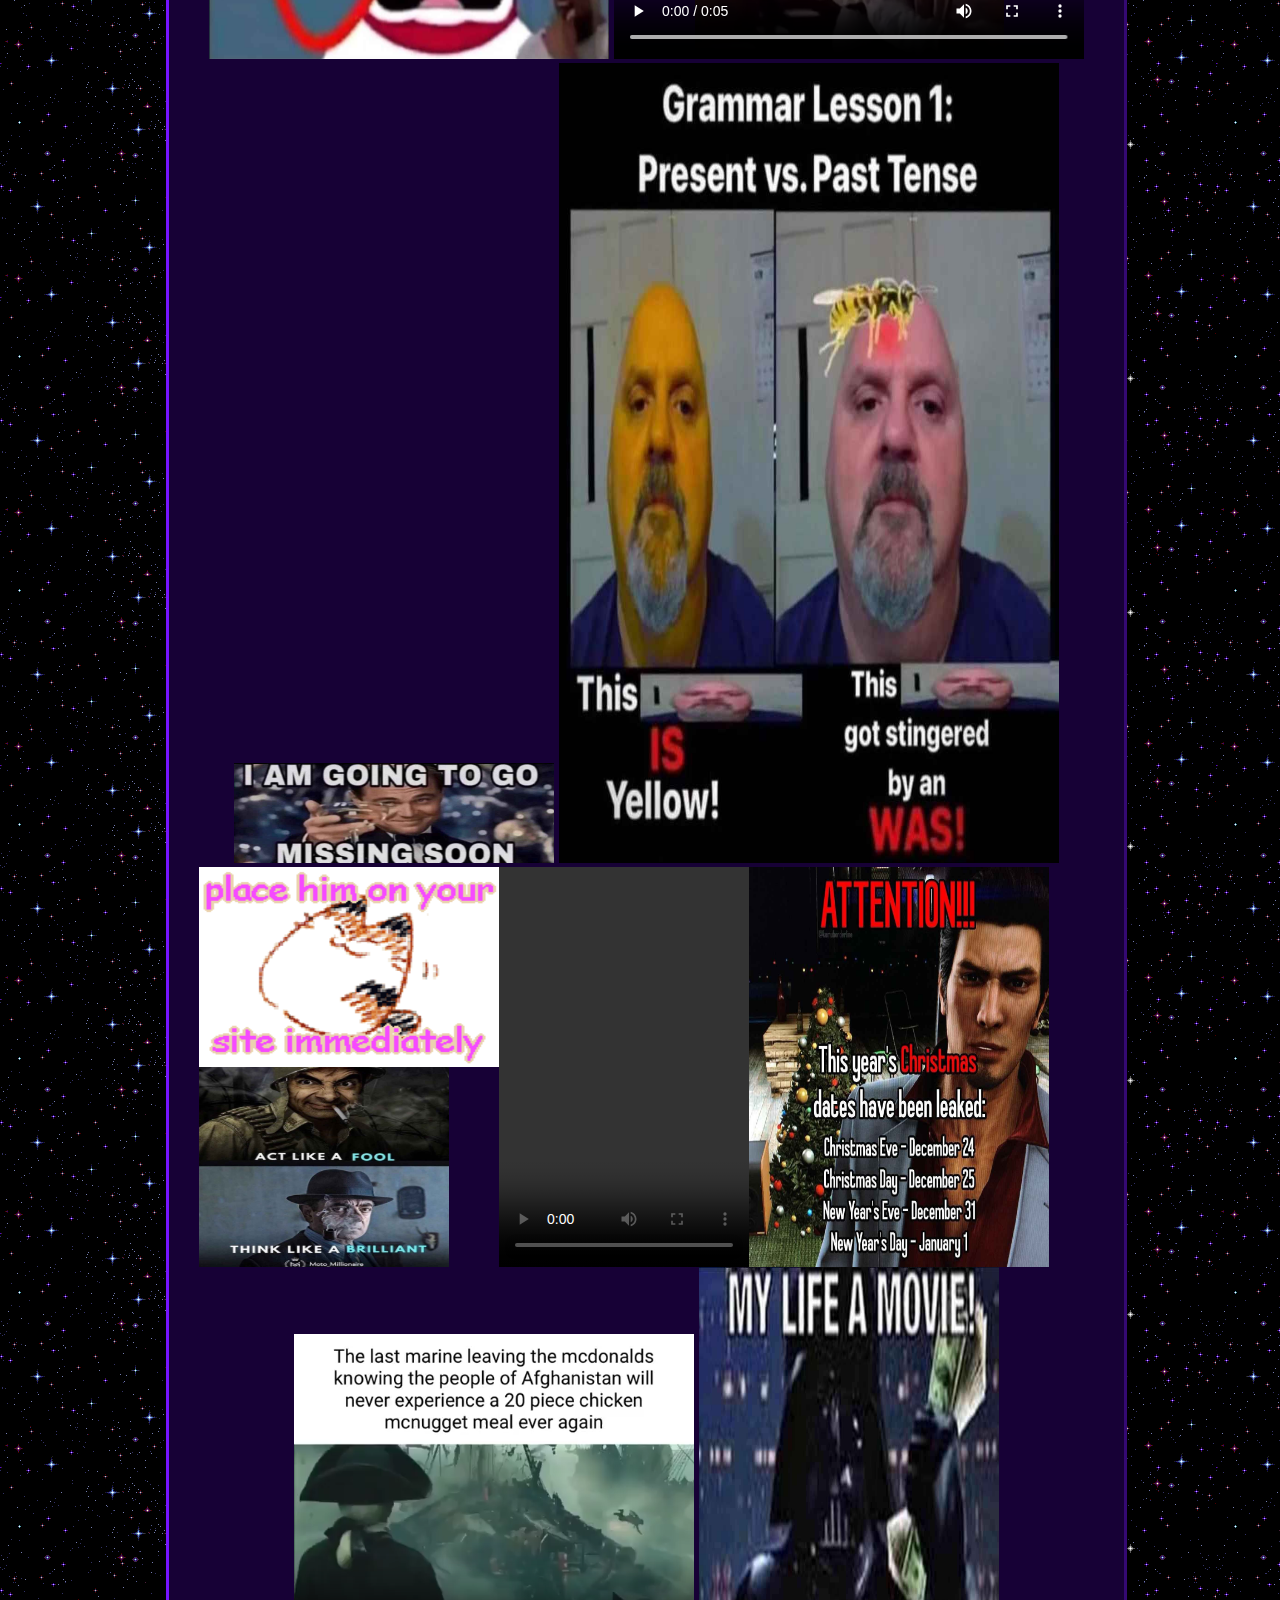
==== commit b6d2d668: "Update index.html" ====
--- a/index.html
+++ b/index.html
@@ -314,7 +314,7 @@
         <h3>/ - \ | / - \ | / - \ | / - \ | / - \ | / - \ (꒦ ෴꒦  ) / - \ | / - \ | / - \ | / - \ | / - \ | / - \</h3>
         <img src="./assets/iWUr.gif" alt="really really really super important gif">
         <p>Does anyone have anywhere to plug in? basically i just need somewhere to plug in thanks</p>
-        <img src="./assets/bamebube.jpg" alt="this is what i need to plug in">
+        <img src="./assets/bamebube.jpg" alt="this is what i need to plug in" onclick="changebg(this)">
         <h5>this is what i need to plug</h5>
         <h5>in</h5>
         <h3>/ - \ | / - \ | / - \ | / - \ | / - \ | / - \ ( ⟡  ˖ ⟡) / - \ | / - \ | / - \ | / - \ | / - \ | / - \</h3>
@@ -326,7 +326,7 @@
         <div id="sclibwin">Keep looking!</div>
         <h3>/ - \ | / - \ | / - \ | / - \ | / - \ | / - \ ( sclux7) / - \ | / - \ | / - \ | / - \ | / - \ | / - \</h3>
         <p>this is me</p>
-        <img src="./assets/me.PNG" alt="sclib">
+        <img src="./assets/me.PNG" alt="sclib" onclick="changebg(this)">
         <p>now you know!</p>
         <h3>/ - \ | / - \ | / - \ | / - \ | / - \ | / - \ ( IMPORTANT !) / - \ | / - \ | / - \ | / - \ | / - \ | / - \</h3>
         <img src="./assets/juju.gif" alt="important">
@@ -386,7 +386,7 @@
         <h3>/ - \ | / - \ | / - \ | / - \ | / - \ | / - \ (੭ ⟡⟡ ) / - \ | / - \ | / - \ | / - \ | / - \ | / - \</h3>
         <img src="./assets/jvn2.gif" alt="gar fact">
         <h2 align="left">One (1)</h2>
-        <img src="./assets/gar image.jpg" alt="gar image">
+        <img src="./assets/gar image.jpg" alt="gar image" onclick="changebg(this)">
         <p>Gar Fact One 1 (one): Gar fishies have very strong, hard scales that humans have used for blades, armour pieces, ploughs for farming<sup><a href="https://seaworld.org/animals/facts/bony-fish/gars/">proof 1</a></sup> and even luggage<sup><a href="https://www.eattheweeds.com/tag/ganoid-scales/">proof 2</a></sup></p>
         <h3>/ - \ | / - \ | / - \ | / - \ | / - \ | / - \ (⌐■↼ ◦ ) / - \ | / - \ | / - \ | / - \ | / - \ | / - \</h3>
         <img src="./assets/jvxr.gif" alt="media dump">
@@ -428,7 +428,7 @@
         <h2>My friend made this game!</h2>
         <p>check it out now now now now she makes cool games check out her website <a href="https://liquidcat.studio/index.html">here</a></p>
         <p>this is her <a href="https://refreshingcucumber.itch.io/a-collection-of-the-internet">game</a></p>
-        <img src="./assets/liquidcatstudiogame.png" style="width: 768; height: 432;" alt="a collection of the internet">
+        <img src="./assets/liquidcatstudiogame.png" style="width: 768; height: 432;" alt="a collection of the internet" onclick="changebg(this)">
         <p>omg this is me in the game isnt that crazy</p>
     </div>
 
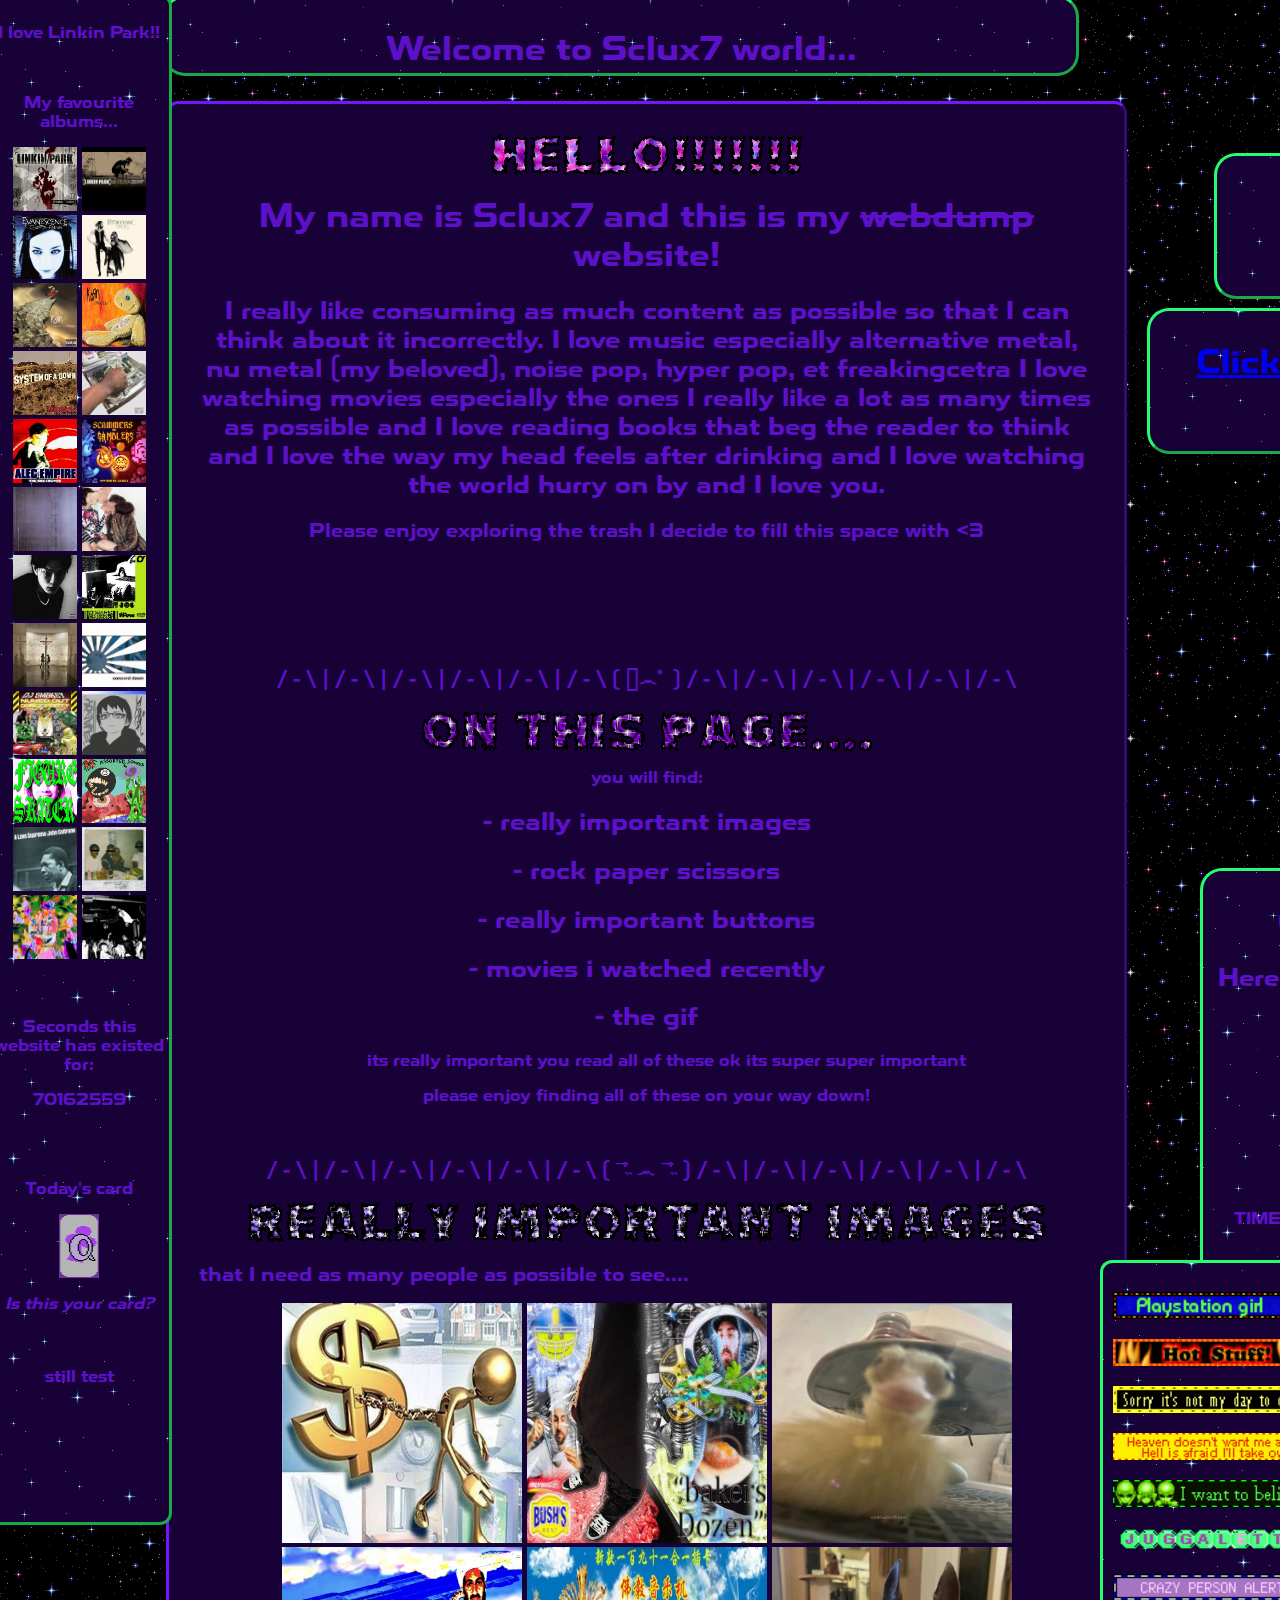
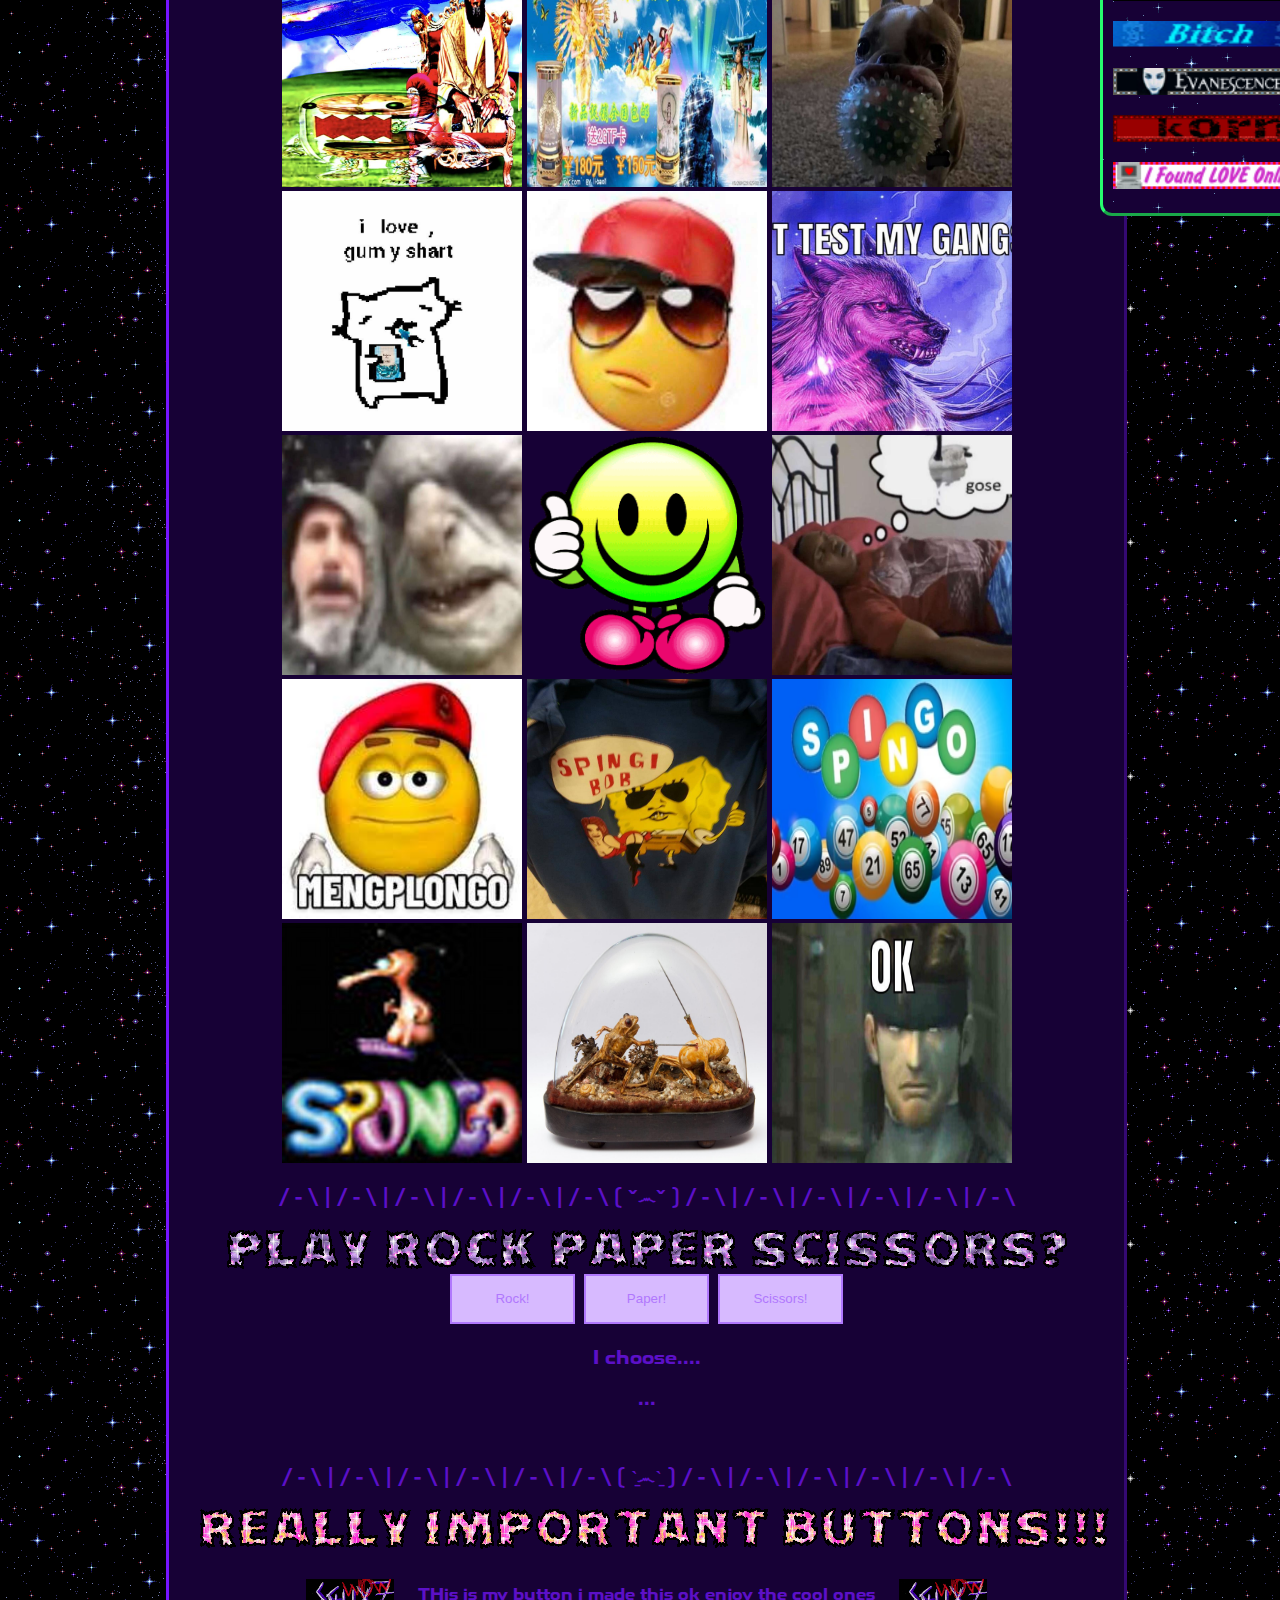
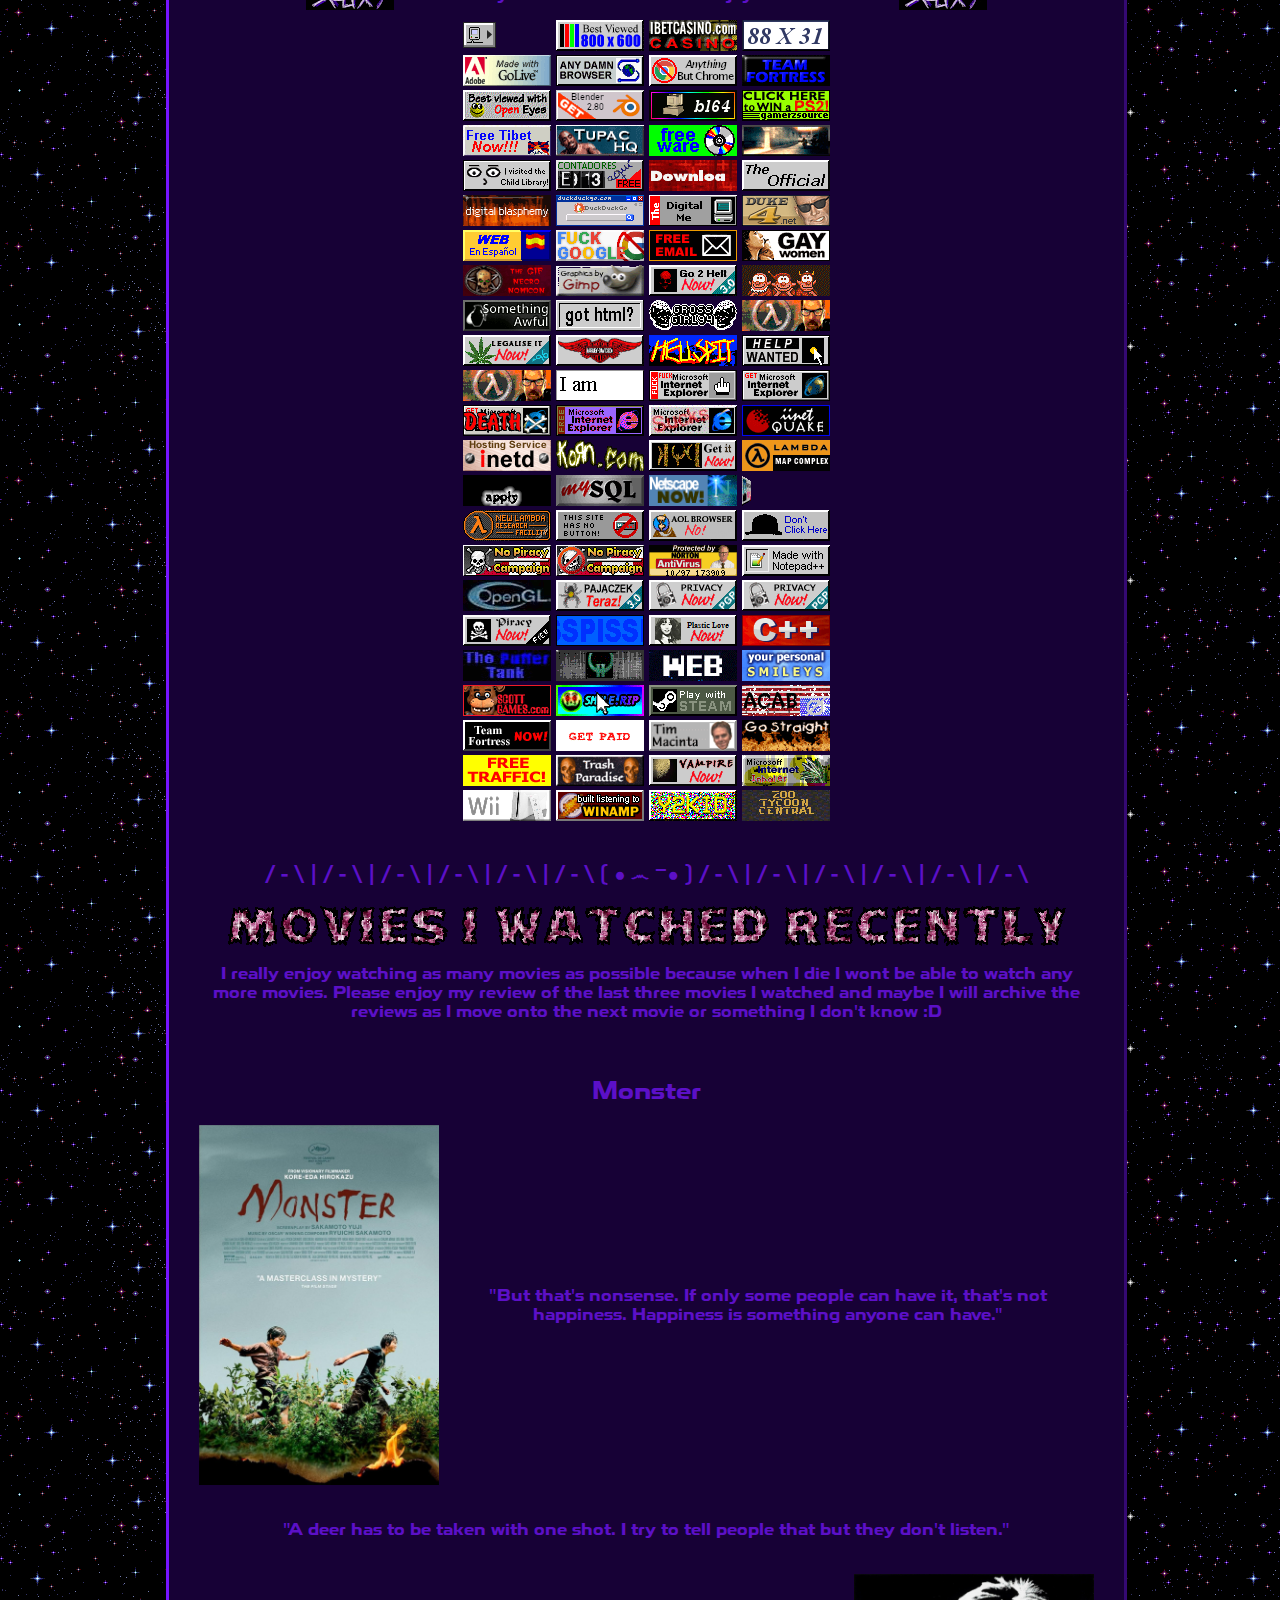
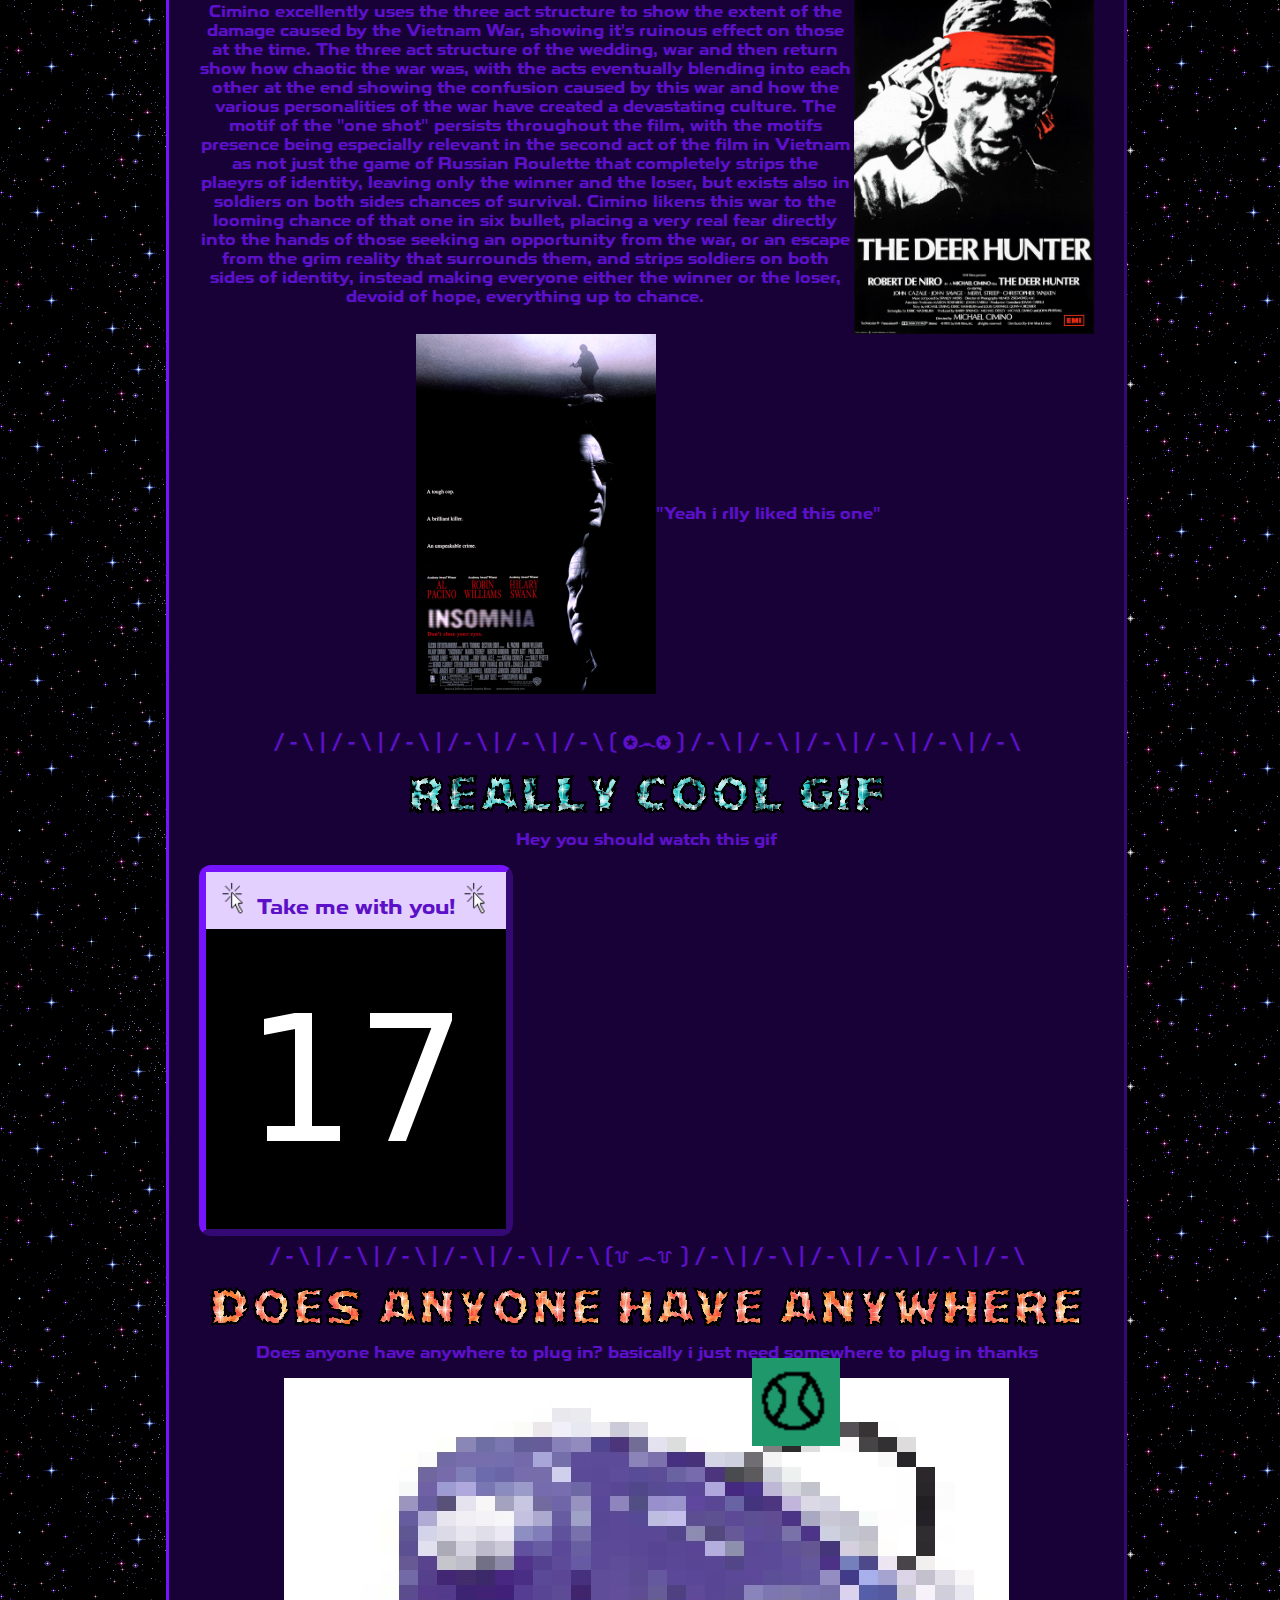
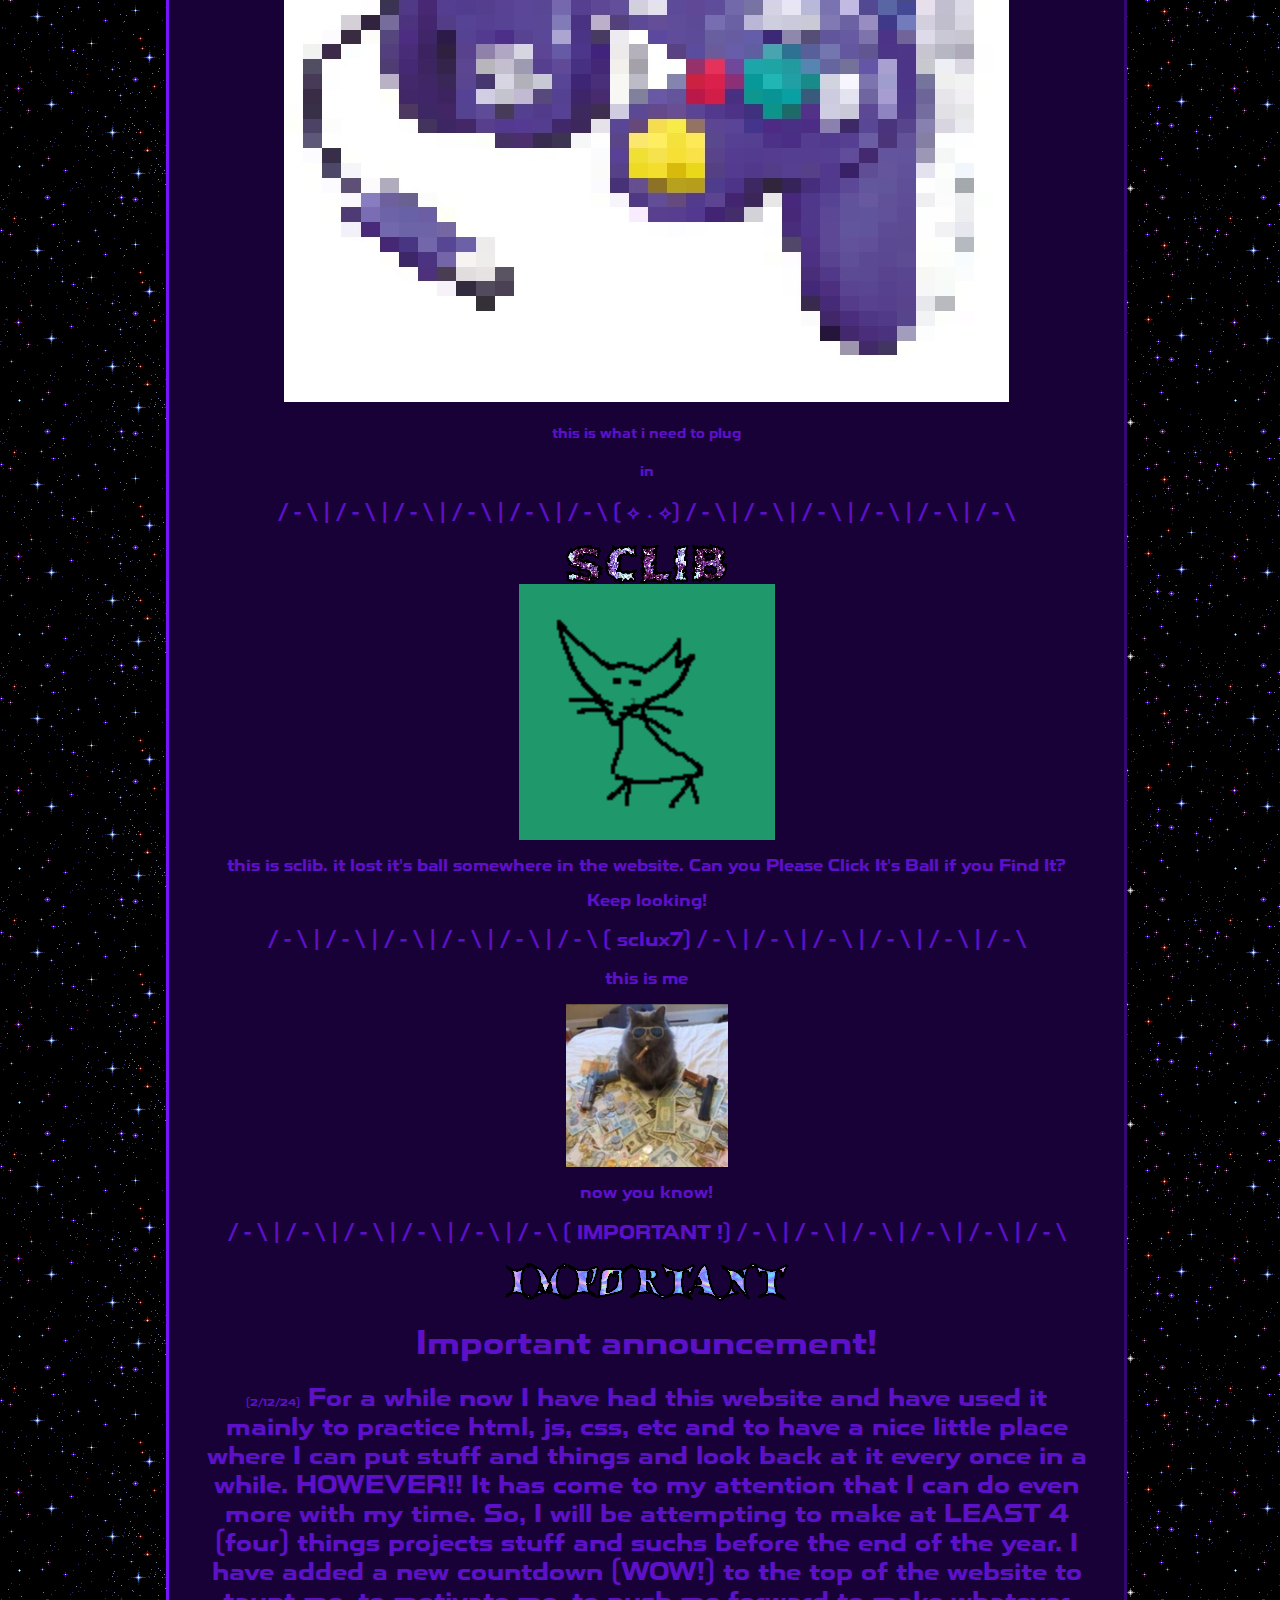
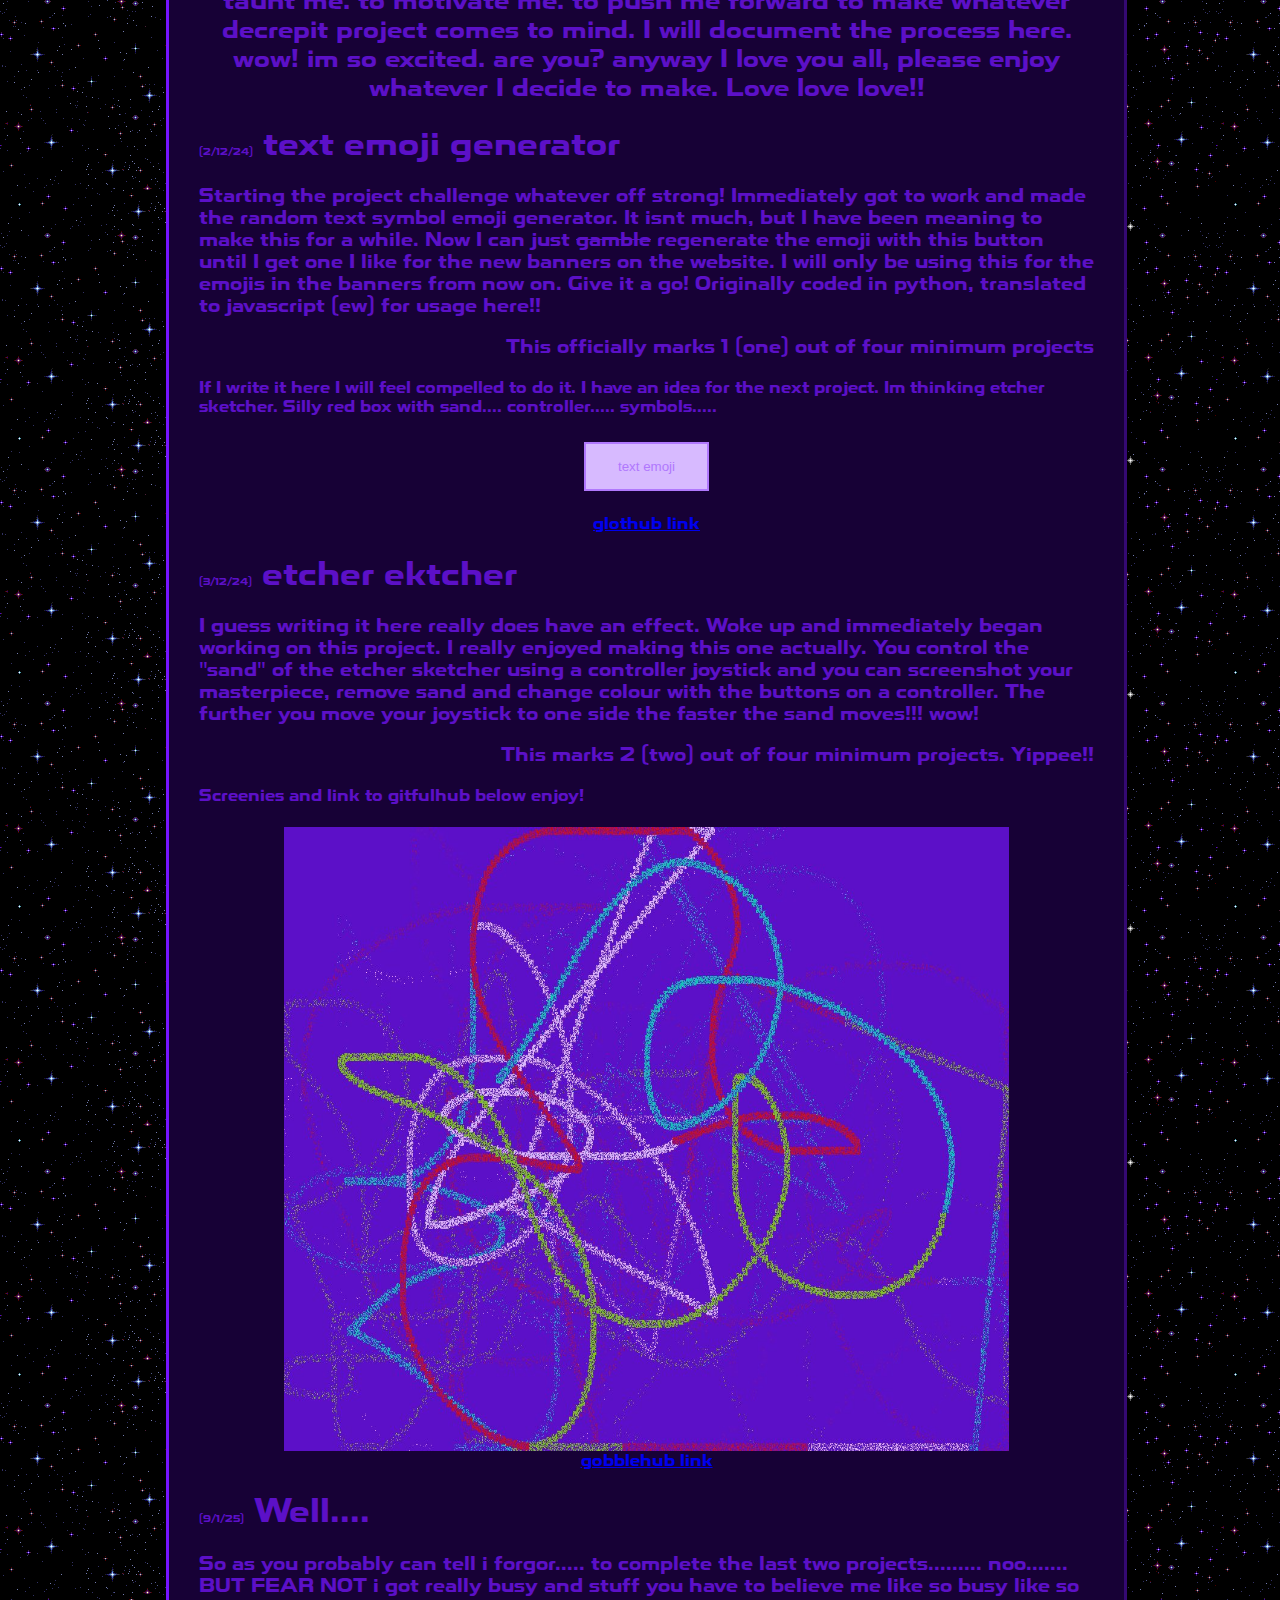
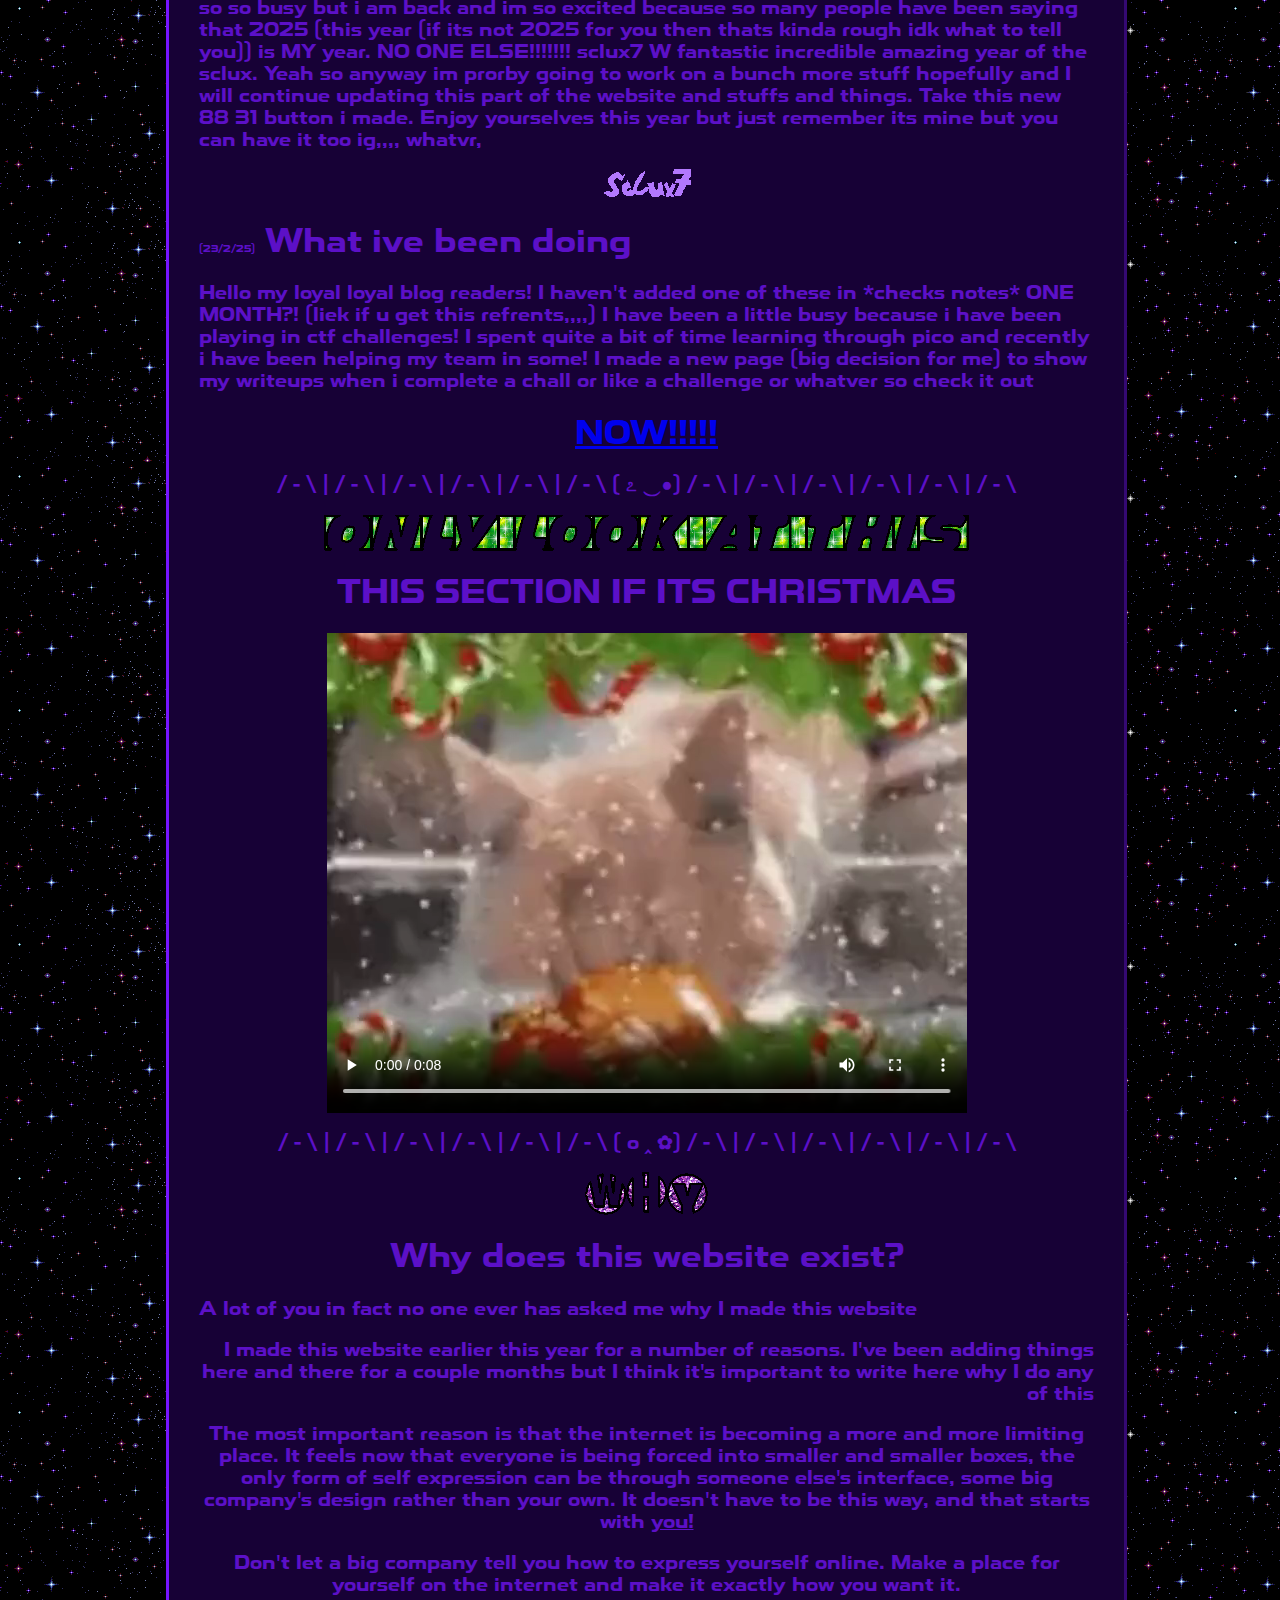
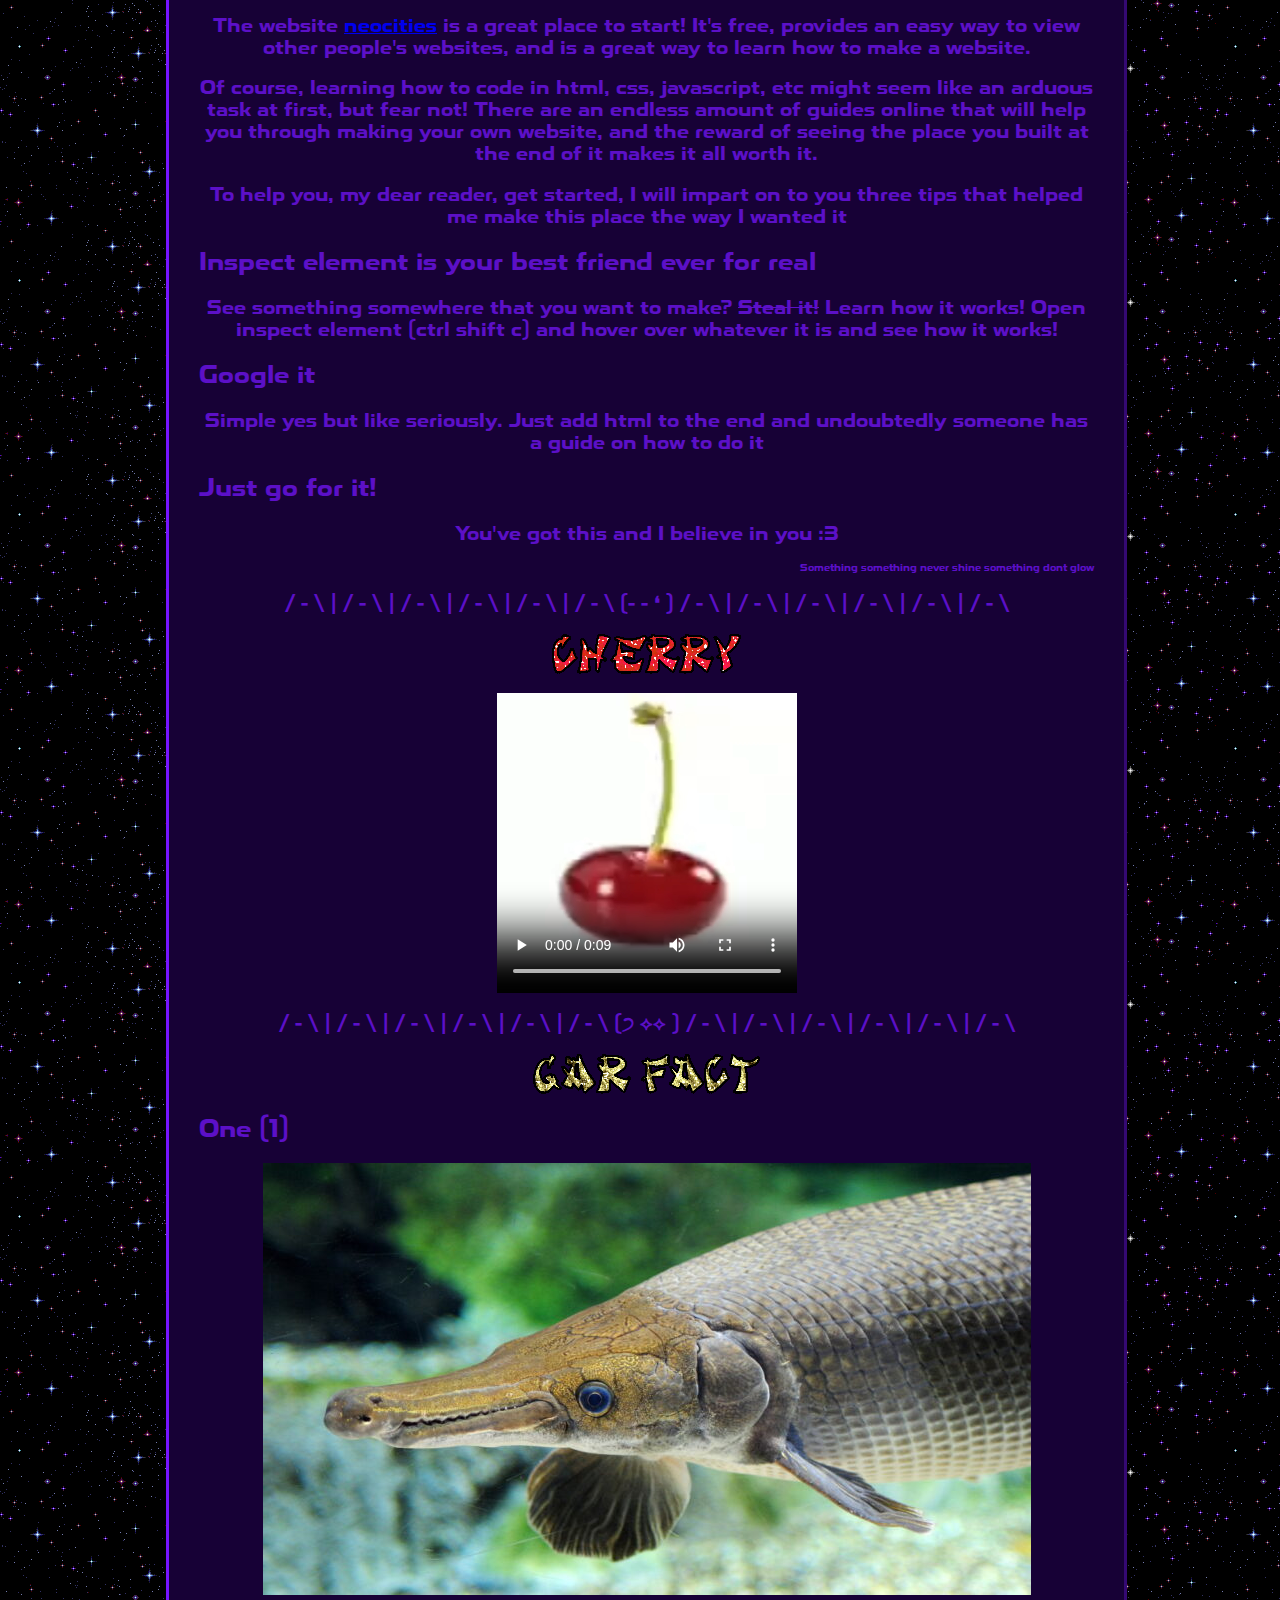
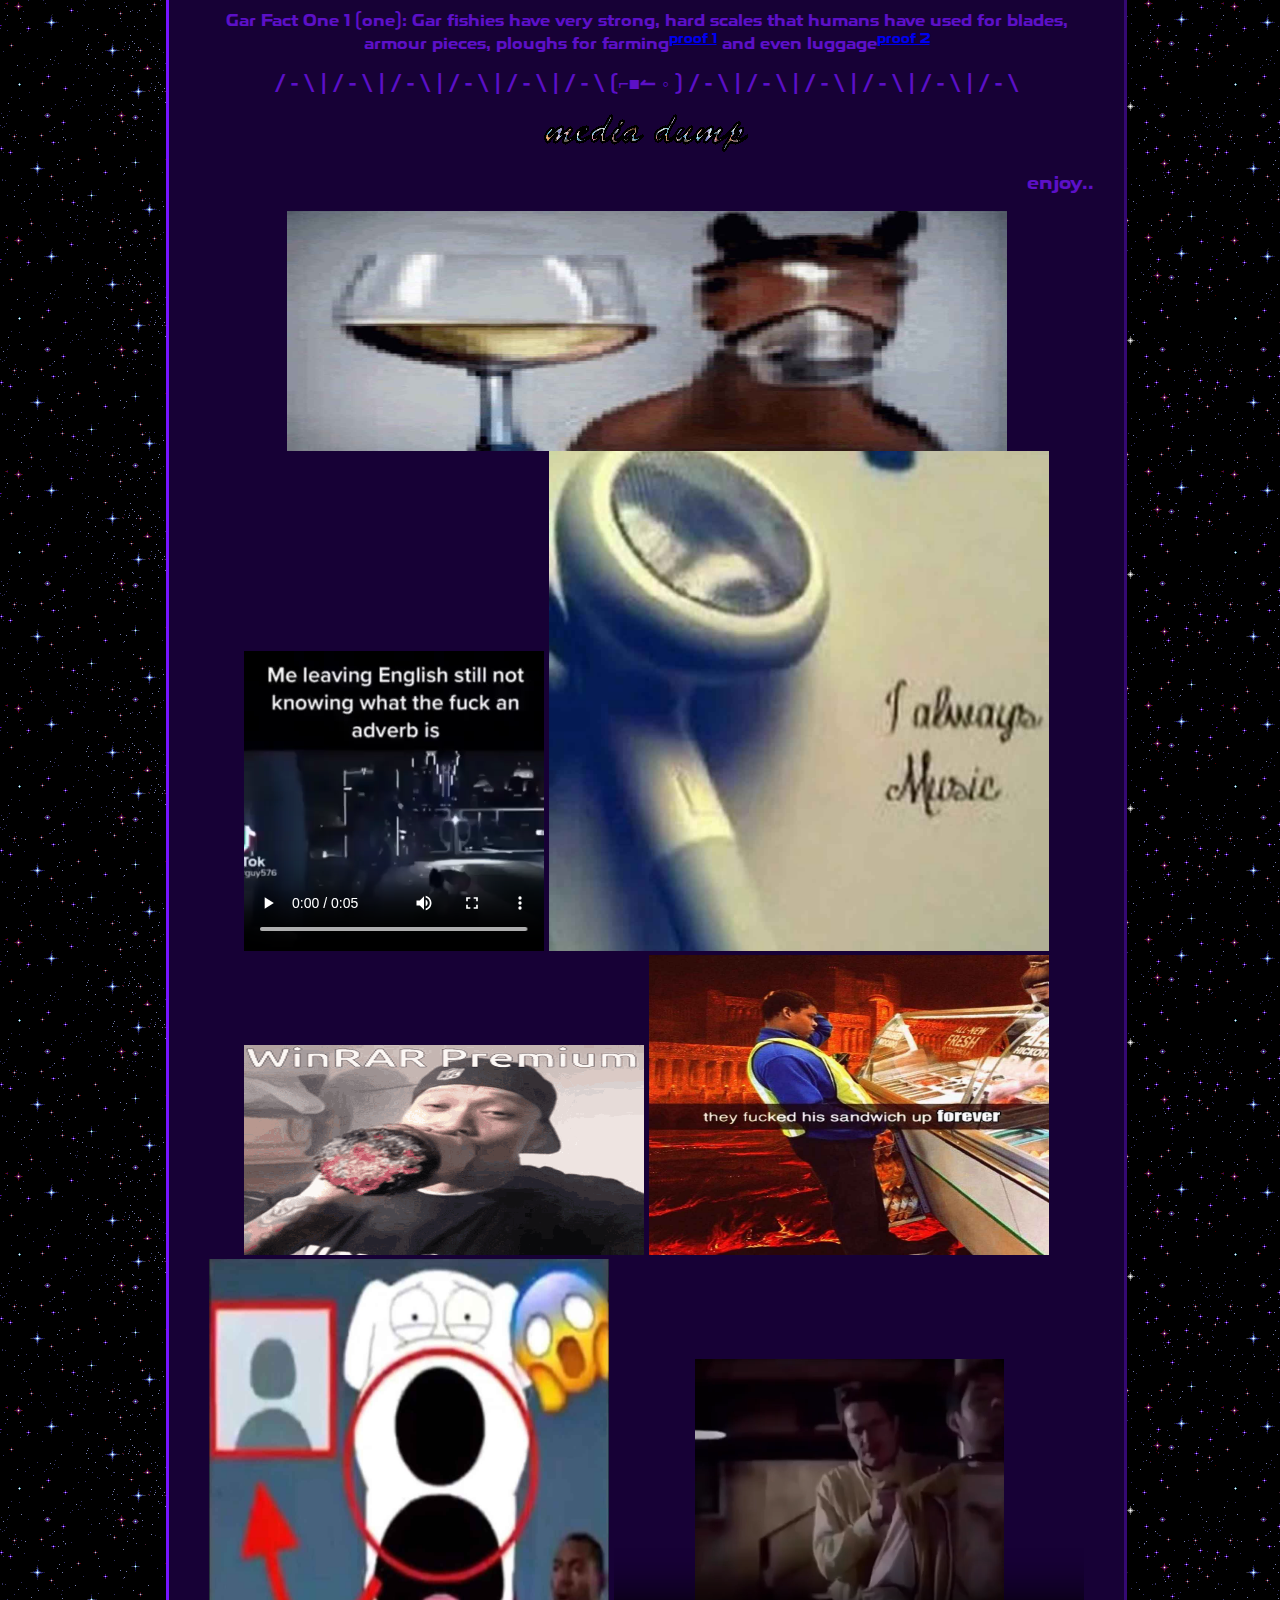
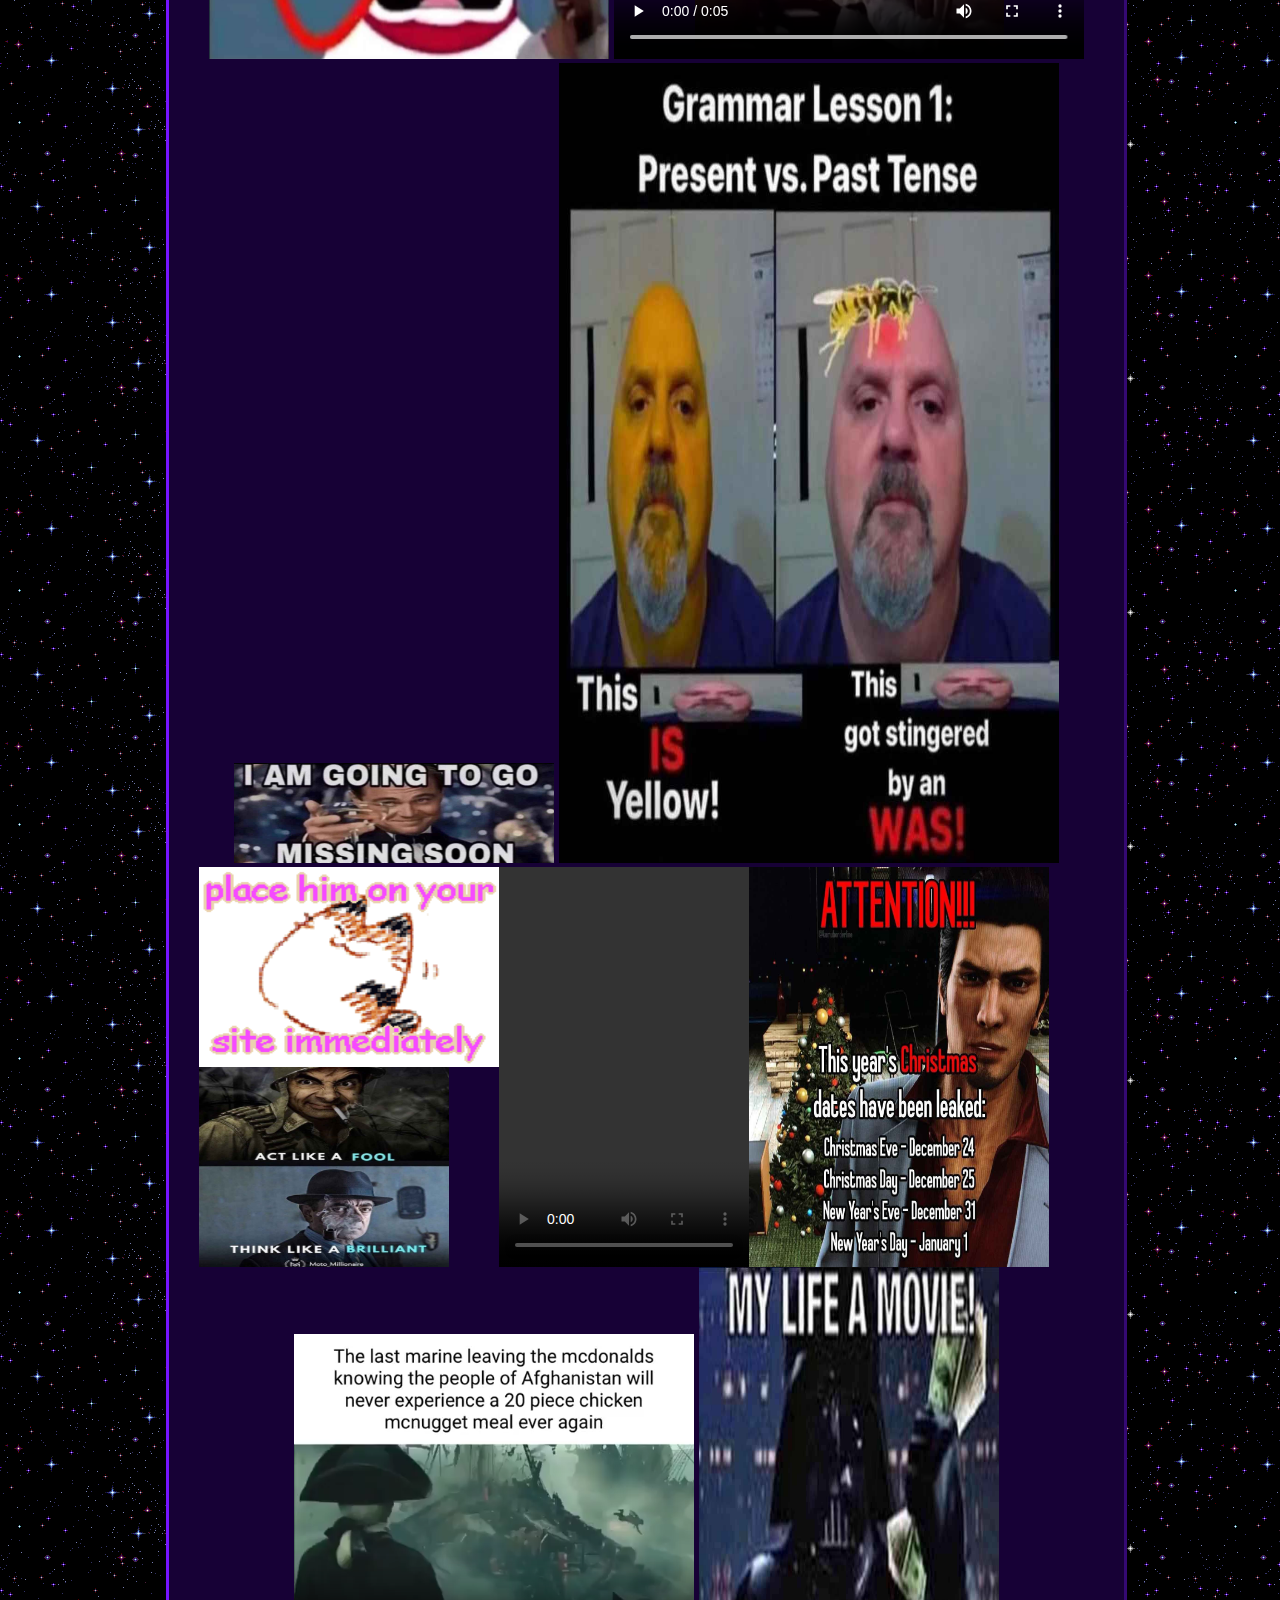
==== commit ac67919a: "button2" ====
--- a/index.html
+++ b/index.html
@@ -166,98 +166,98 @@
         </div>
         <div align="center">
             <div style="max-width: 50%;" text-align="center">
-                <img src="./buttons/000010.gif" class="webbutton">
-                <img src="./buttons/800x600a.gif" class="webbutton">
-                <img src="./buttons/88ibet.gif" class="webbutton">
-                <img src="./buttons/88x31.gif" class="webbutton">
-                <img src="./buttons/adobe_golive2.gif" class="webbutton">
-                <img src="./buttons/anydamn.gif" class="webbutton">
-                <img src="./buttons/anythingbut.gif" class="webbutton">
-                <img src="./buttons/battlegrounds.gif" class="webbutton">
-                <img src="./buttons/bestviewedopen.gif" class="webbutton">
-                <img src="./buttons/blender.gif" class="webbutton">
-                <img src="./buttons/bootleg64_spinbutton.gif" class="webbutton">
-                <img src="./buttons/button7.gif" class="webbutton">
-                <img src="./buttons/button_tibet.gif" class="webbutton">
-                <img src="./buttons/button_tupachq1.gif" class="webbutton">
-                <img src="./buttons/cd_rom.gif" class="webbutton">
-                <img src="./buttons/csbanner.gif" class="webbutton">
-                <img src="./buttons/childlibrary.gif" class="webbutton">
-                <img src="./buttons/cont-now.gif" class="webbutton">
-                <img src="./buttons/d666.gif" class="webbutton">
-                <img src="./buttons/davesite.gif" class="webbutton">
-                <img src="./buttons/dbfire88.gif" class="webbutton">
-                <img src="./buttons/ddg.gif" class="webbutton">
-                <img src="./buttons/digitalme.gif" class="webbutton">
-                <img src="./buttons/duke4net.gif" class="webbutton">
-                <img src="./buttons/espanol.gif" class="webbutton">
-                <img src="./buttons/fckgoogle.gif" class="webbutton">
-                <img src="./buttons/freeemail.gif" class="webbutton">
-                <img src="./buttons/gaywomen.gif" class="webbutton">
-                <img src="./buttons/gif_necro.gif" class="webbutton">
-                <img src="./buttons/gimp.gif" class="webbutton">
-                <img src="./buttons/go2hellnow.gif" class="webbutton">
-                <img src="./buttons/goblins.gif" class="webbutton">
-                <img src="./buttons/goon.gif" class="webbutton">
-                <img src="./buttons/got_html.gif" class="webbutton">
-                <img src="./buttons/grossgirl94.gif" class="webbutton">
-                <img src="./buttons/half-life.gif" class="webbutton">
-                <img src="./buttons/hash_now.gif" class="webbutton">
-                <img src="./buttons/hdwings.gif" class="webbutton">
-                <img src="./buttons/hellspit1.gif" class="webbutton">
-                <img src="./buttons/helpwanted.gif" class="webbutton">
-                <img src="./buttons/hl.gif" class="webbutton">
-                <img src="./buttons/iamv2.gif" class="webbutton">
-                <img src="./buttons/iefuck.gif" class="webbutton">
-                <img src="./buttons/iegetms.gif" class="webbutton">
-                <img src="./buttons/iesucks2.gif" class="webbutton">
-                <img src="./buttons/ie_rainbow.gif" class="webbutton">
-                <img src="./buttons/ie_sucks.gif" class="webbutton">
-                <img src="./buttons/iinet.gif" class="webbutton">
-                <img src="./buttons/inetd.gif" class="webbutton">
-                <img src="./buttons/korncom.gif" class="webbutton">
-                <img src="./buttons/kqpnow.gif" class="webbutton">
-                <img src="./buttons/lambda2.gif" class="webbutton">
-                <img src="./buttons/l_45.gif" class="webbutton">
-                <img src="./buttons/mysqla.gif" class="webbutton">
-                <img src="./buttons/netscape-as.gif" class="webbutton">
-                <img src="./buttons/netscape5.gif" class="webbutton">
-                <img src="./buttons/newlambda.gif" class="webbutton">
-                <img src="./buttons/no-button.gif" class="webbutton">
-                <img src="./buttons/noaol.gif" class="webbutton">
-                <img src="./buttons/noclick.gif" class="webbutton">
-                <img src="./buttons/nopiracy1.gif" class="webbutton">
-                <img src="./buttons/nopiracy2.gif" class="webbutton">
-                <img src="./buttons/norton2.gif" class="webbutton">
-                <img src="./buttons/notepadpp.gif" class="webbutton">
-                <img src="./buttons/opengl.gif" class="webbutton">
-                <img src="./buttons/pajaczek.gif" class="webbutton">
-                <img src="./buttons/pgp-now.gif" class="webbutton">
-                <img src="./buttons/pgp-now2.gif" class="webbutton">
-                <img src="./buttons/piracy.gif" class="webbutton">
-                <img src="./buttons/piss.gif" class="webbutton">
-                <img src="./buttons/plasticlove.gif" class="webbutton">
-                <img src="./buttons/powered-cpp.gif" class="webbutton">
-                <img src="./buttons/puffertank.gif" class="webbutton">
-                <img src="./buttons/quakenow2.gif" class="webbutton">
-                <img src="./buttons/say-no-to-web3.gif" class="webbutton">
-                <img src="./buttons/sbutton.gif" class="webbutton">
-                <img src="./buttons/scottgames.gif" class="webbutton">
-                <img src="./buttons/ss.gif" class="webbutton">
-                <img src="./buttons/steam.gif" class="webbutton">
-                <img src="./buttons/step0003.gif" class="webbutton">
-                <img src="./buttons/tfnow.gif" class="webbutton">
-                <img src="./buttons/thatpays2.gif" class="webbutton">
-                <img src="./buttons/tim-now.gif" class="webbutton">
-                <img src="./buttons/tohell.gif" class="webbutton">
-                <img src="./buttons/trafficjumbobutton.gif" class="webbutton">
-                <img src="./buttons/trashparadise.gif" class="webbutton">
-                <img src="./buttons/vampnow.gif" class="webbutton">
-                <img src="./buttons/weed.gif" class="webbutton">
-                <img src="./buttons/wii.gif" class="webbutton">
-                <img src="./buttons/winamp5.gif" class="webbutton">
-                <img src="./buttons/y2kid.gif" class="webbutton">
-                <img src="./buttons/ztclink.gif" class="webbutton">                
+                <img src="./buttons/000010.gif" class="webbutton2">
+                <img src="./buttons/800x600a.gif" class="webbutton2">
+                <img src="./buttons/88ibet.gif" class="webbutton2">
+                <img src="./buttons/88x31.gif" class="webbutton2">
+                <img src="./buttons/adobe_golive2.gif" class="webbutton2">
+                <img src="./buttons/anydamn.gif" class="webbutton2">
+                <img src="./buttons/anythingbut.gif" class="webbutton2">
+                <img src="./buttons/battlegrounds.gif" class="webbutton2">
+                <img src="./buttons/bestviewedopen.gif" class="webbutton2">
+                <img src="./buttons/blender.gif" class="webbutton2">
+                <img src="./buttons/bootleg64_spinbutton.gif" class="webbutton2">
+                <img src="./buttons/button7.gif" class="webbutton2">
+                <img src="./buttons/button_tibet.gif" class="webbutton2">
+                <img src="./buttons/button_tupachq1.gif" class="webbutton2">
+                <img src="./buttons/cd_rom.gif" class="webbutton2">
+                <img src="./buttons/csbanner.gif" class="webbutton2">
+                <img src="./buttons/childlibrary.gif" class="webbutton2">
+                <img src="./buttons/cont-now.gif" class="webbutton2">
+                <img src="./buttons/d666.gif" class="webbutton2">
+                <img src="./buttons/davesite.gif" class="webbutton2">
+                <img src="./buttons/dbfire88.gif" class="webbutton2">
+                <img src="./buttons/ddg.gif" class="webbutton2">
+                <img src="./buttons/digitalme.gif" class="webbutton2">
+                <img src="./buttons/duke4net.gif" class="webbutton2">
+                <img src="./buttons/espanol.gif" class="webbutton2">
+                <img src="./buttons/fckgoogle.gif" class="webbutton2">
+                <img src="./buttons/freeemail.gif" class="webbutton2">
+                <img src="./buttons/gaywomen.gif" class="webbutton2">
+                <img src="./buttons/gif_necro.gif" class="webbutton2">
+                <img src="./buttons/gimp.gif" class="webbutton2">
+                <img src="./buttons/go2hellnow.gif" class="webbutton2">
+                <img src="./buttons/goblins.gif" class="webbutton2">
+                <img src="./buttons/goon.gif" class="webbutton2">
+                <img src="./buttons/got_html.gif" class="webbutton2">
+                <img src="./buttons/grossgirl94.gif" class="webbutton2">
+                <img src="./buttons/half-life.gif" class="webbutton2">
+                <img src="./buttons/hash_now.gif" class="webbutton2">
+                <img src="./buttons/hdwings.gif" class="webbutton2">
+                <img src="./buttons/hellspit1.gif" class="webbutton2">
+                <img src="./buttons/helpwanted.gif" class="webbutton2">
+                <img src="./buttons/hl.gif" class="webbutton2">
+                <img src="./buttons/iamv2.gif" class="webbutton2">
+                <img src="./buttons/iefuck.gif" class="webbutton2">
+                <img src="./buttons/iegetms.gif" class="webbutton2">
+                <img src="./buttons/iesucks2.gif" class="webbutton2">
+                <img src="./buttons/ie_rainbow.gif" class="webbutton2">
+                <img src="./buttons/ie_sucks.gif" class="webbutton2">
+                <img src="./buttons/iinet.gif" class="webbutton2">
+                <img src="./buttons/inetd.gif" class="webbutton2">
+                <img src="./buttons/korncom.gif" class="webbutton2">
+                <img src="./buttons/kqpnow.gif" class="webbutton2">
+                <img src="./buttons/lambda2.gif" class="webbutton2">
+                <img src="./buttons/l_45.gif" class="webbutton2">
+                <img src="./buttons/mysqla.gif" class="webbutton2">
+                <img src="./buttons/netscape-as.gif" class="webbutton2">
+                <img src="./buttons/netscape5.gif" class="webbutton2">
+                <img src="./buttons/newlambda.gif" class="webbutton2">
+                <img src="./buttons/no-button.gif" class="webbutton2">
+                <img src="./buttons/noaol.gif" class="webbutton2">
+                <img src="./buttons/noclick.gif" class="webbutton2">
+                <img src="./buttons/nopiracy1.gif" class="webbutton2">
+                <img src="./buttons/nopiracy2.gif" class="webbutton2">
+                <img src="./buttons/norton2.gif" class="webbutton2">
+                <img src="./buttons/notepadpp.gif" class="webbutton2">
+                <img src="./buttons/opengl.gif" class="webbutton2">
+                <img src="./buttons/pajaczek.gif" class="webbutton2">
+                <img src="./buttons/pgp-now.gif" class="webbutton2">
+                <img src="./buttons/pgp-now2.gif" class="webbutton2">
+                <img src="./buttons/piracy.gif" class="webbutton2">
+                <img src="./buttons/piss.gif" class="webbutton2">
+                <img src="./buttons/plasticlove.gif" class="webbutton2">
+                <img src="./buttons/powered-cpp.gif" class="webbutton2">
+                <img src="./buttons/puffertank.gif" class="webbutton2">
+                <img src="./buttons/quakenow2.gif" class="webbutton2">
+                <img src="./buttons/say-no-to-web3.gif" class="webbutton2">
+                <img src="./buttons/sbutton.gif" class="webbutton2">
+                <img src="./buttons/scottgames.gif" class="webbutton2">
+                <img src="./buttons/ss.gif" class="webbutton2">
+                <img src="./buttons/steam.gif" class="webbutton2">
+                <img src="./buttons/step0003.gif" class="webbutton2">
+                <img src="./buttons/tfnow.gif" class="webbutton2">
+                <img src="./buttons/thatpays2.gif" class="webbutton2">
+                <img src="./buttons/tim-now.gif" class="webbutton2">
+                <img src="./buttons/tohell.gif" class="webbutton2">
+                <img src="./buttons/trafficjumbobutton.gif" class="webbutton2">
+                <img src="./buttons/trashparadise.gif" class="webbutton2">
+                <img src="./buttons/vampnow.gif" class="webbutton2">
+                <img src="./buttons/weed.gif" class="webbutton2">
+                <img src="./buttons/wii.gif" class="webbutton2">
+                <img src="./buttons/winamp5.gif" class="webbutton2">
+                <img src="./buttons/y2kid.gif" class="webbutton2">
+                <img src="./buttons/ztclink.gif" class="webbutton2">                
             </div>
         </div>
         <br>
@@ -352,7 +352,7 @@
         <br/>
         <h1 align="left"><span style="font-size: .75vw">(9/1/25)</span> Well....</h1>
         <h3 align="left">So as you probably can tell i forgor..... to complete the last two projects......... noo....... BUT FEAR NOT i got really busy and stuff you have to believe me like so busy like so so so busy but i am back and im so excited because so many people have been saying that 2025 (this year (if its not 2025 for you then thats kinda rough idk what to tell you)) is MY year. NO ONE ELSE!!!!!!! sclux7 W fantastic incredible amazing year of the sclux. Yeah so anyway im prorby going to work on a bunch more stuff hopefully and I will continue updating this part of the website and stuffs and things. Take this new 88 31 button i made. Enjoy yourselves this year but just remember its mine but you can have it too ig,,,, whatvr,</h3>
-        <img src="./buttons/sclux7buttonawesome.gif" alt="my second bvery awesome button" class="webbutton">
+        <img src="./buttons/sclux7buttonawesome.gif" alt="my second bvery awesome button" class="webbutton2">
         <h1 align="left"><span style="font-size: .75vw">(23/2/25)</span> What ive been doing</h1>
         <h3 align="left">Hello my loyal loyal blog readers! I haven't added one of these in *checks notes* ONE MONTH?! (liek if u get this refrents,,,,) I have been a little busy because i have been playing in ctf challenges! I spent quite a bit of time learning through pico and recently i have been helping my team in some! I made a new page (big decision for me) to show my writeups when i complete a chall or like a challenge or whatver so check it out <h1><a href="https://sclux7.world/ctf">NOW!!!!!</a></h1></h3>
         
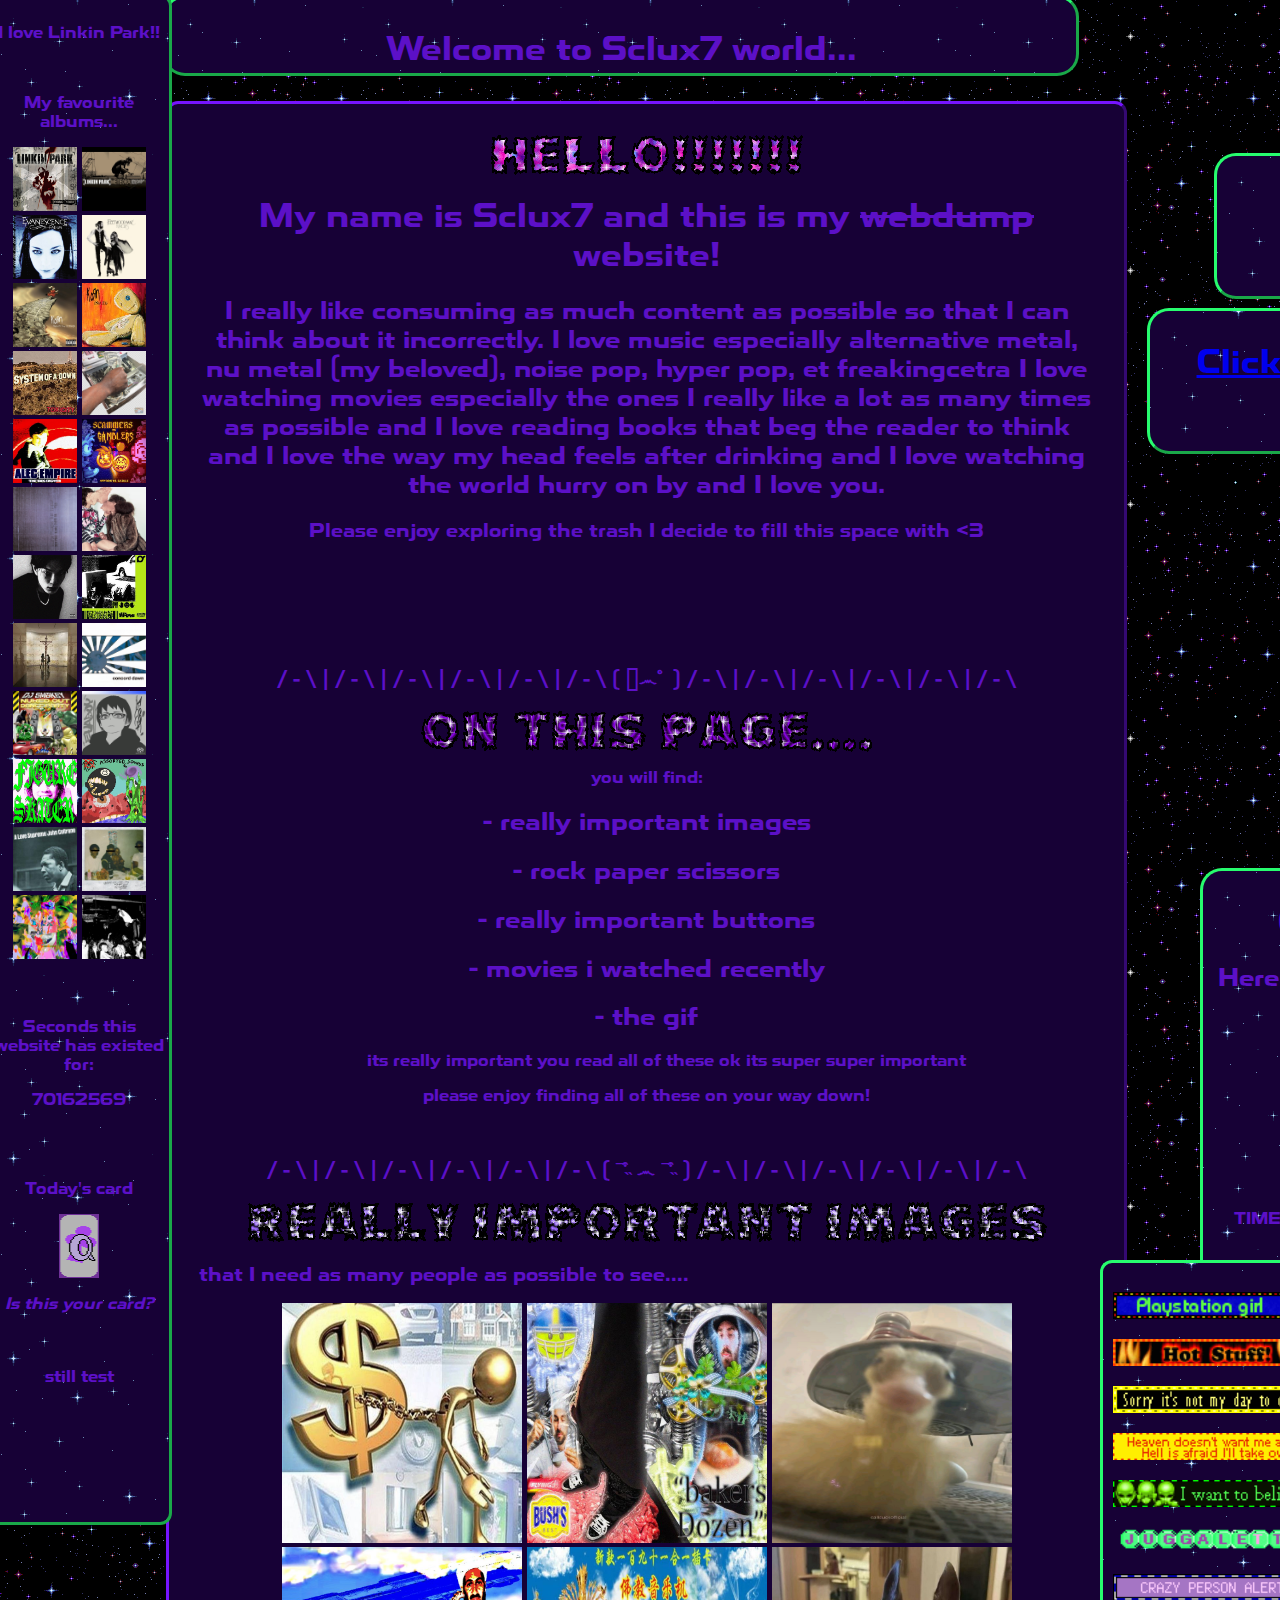
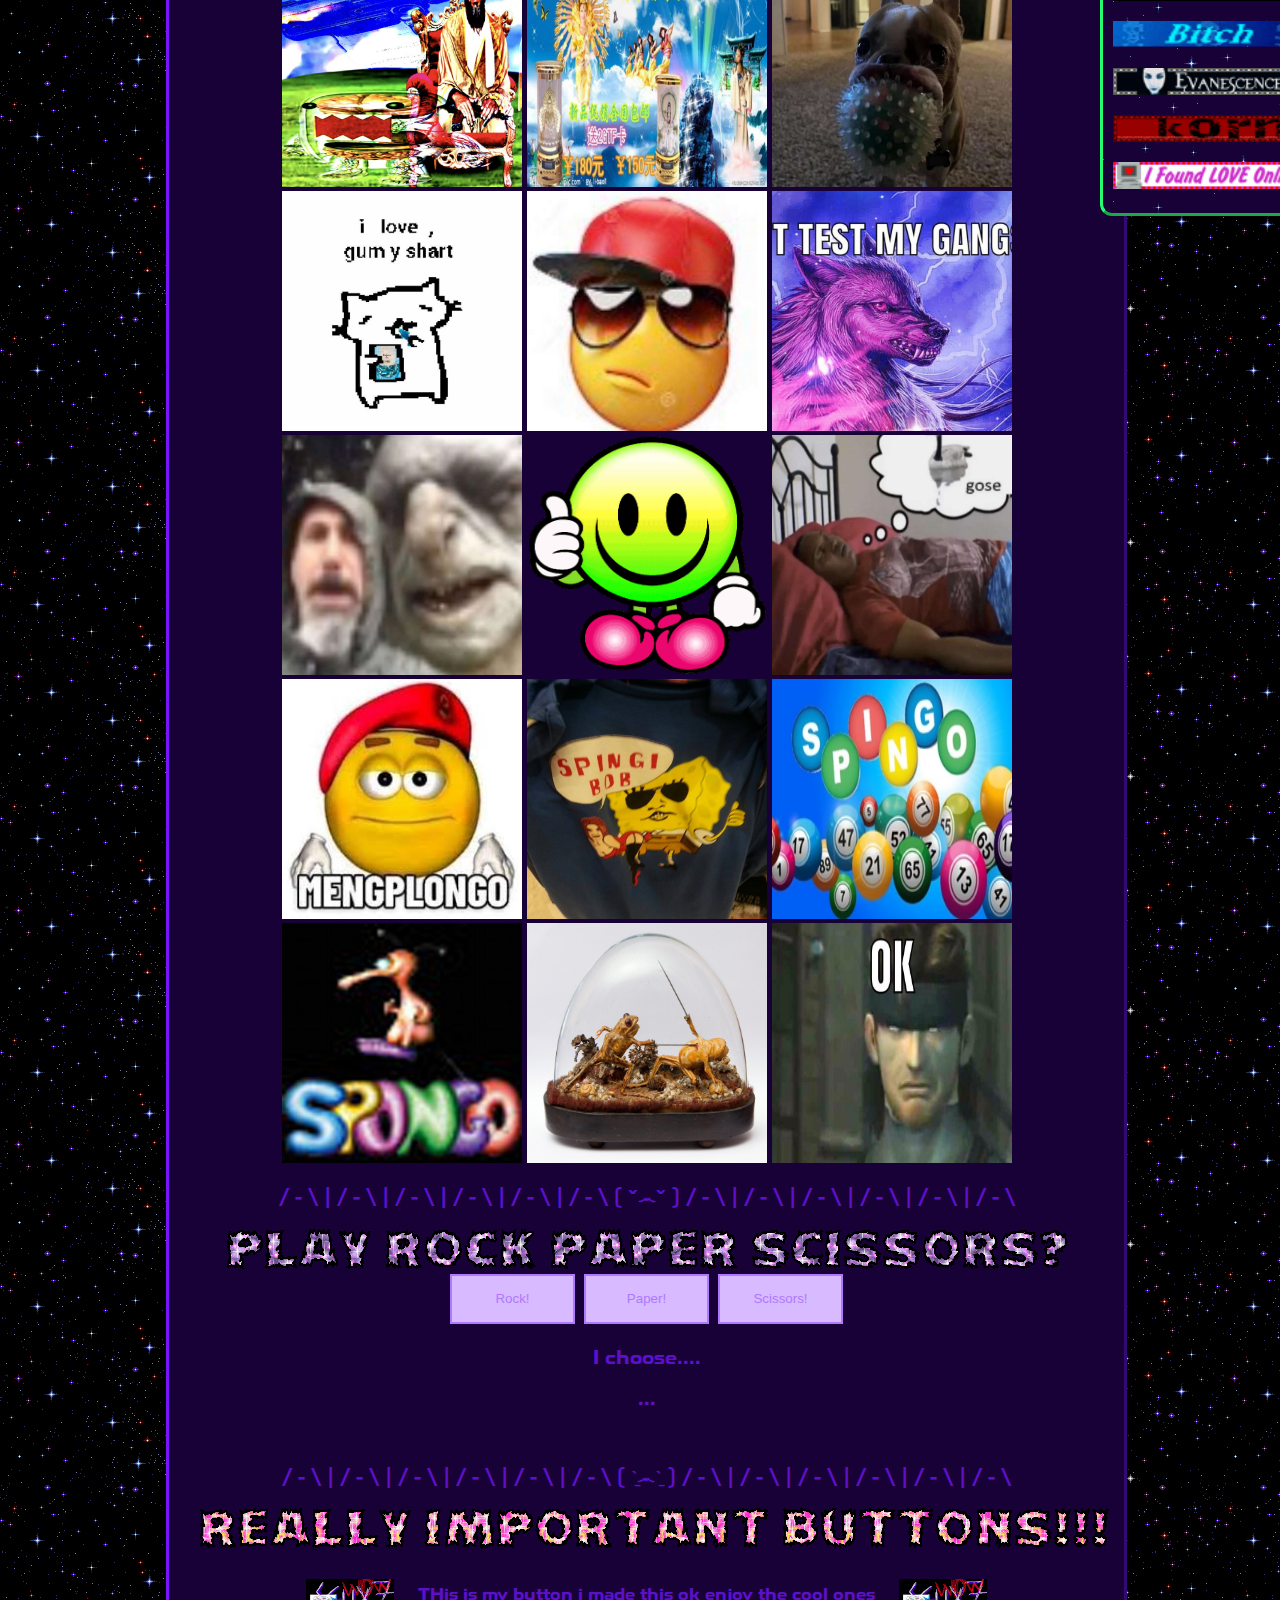
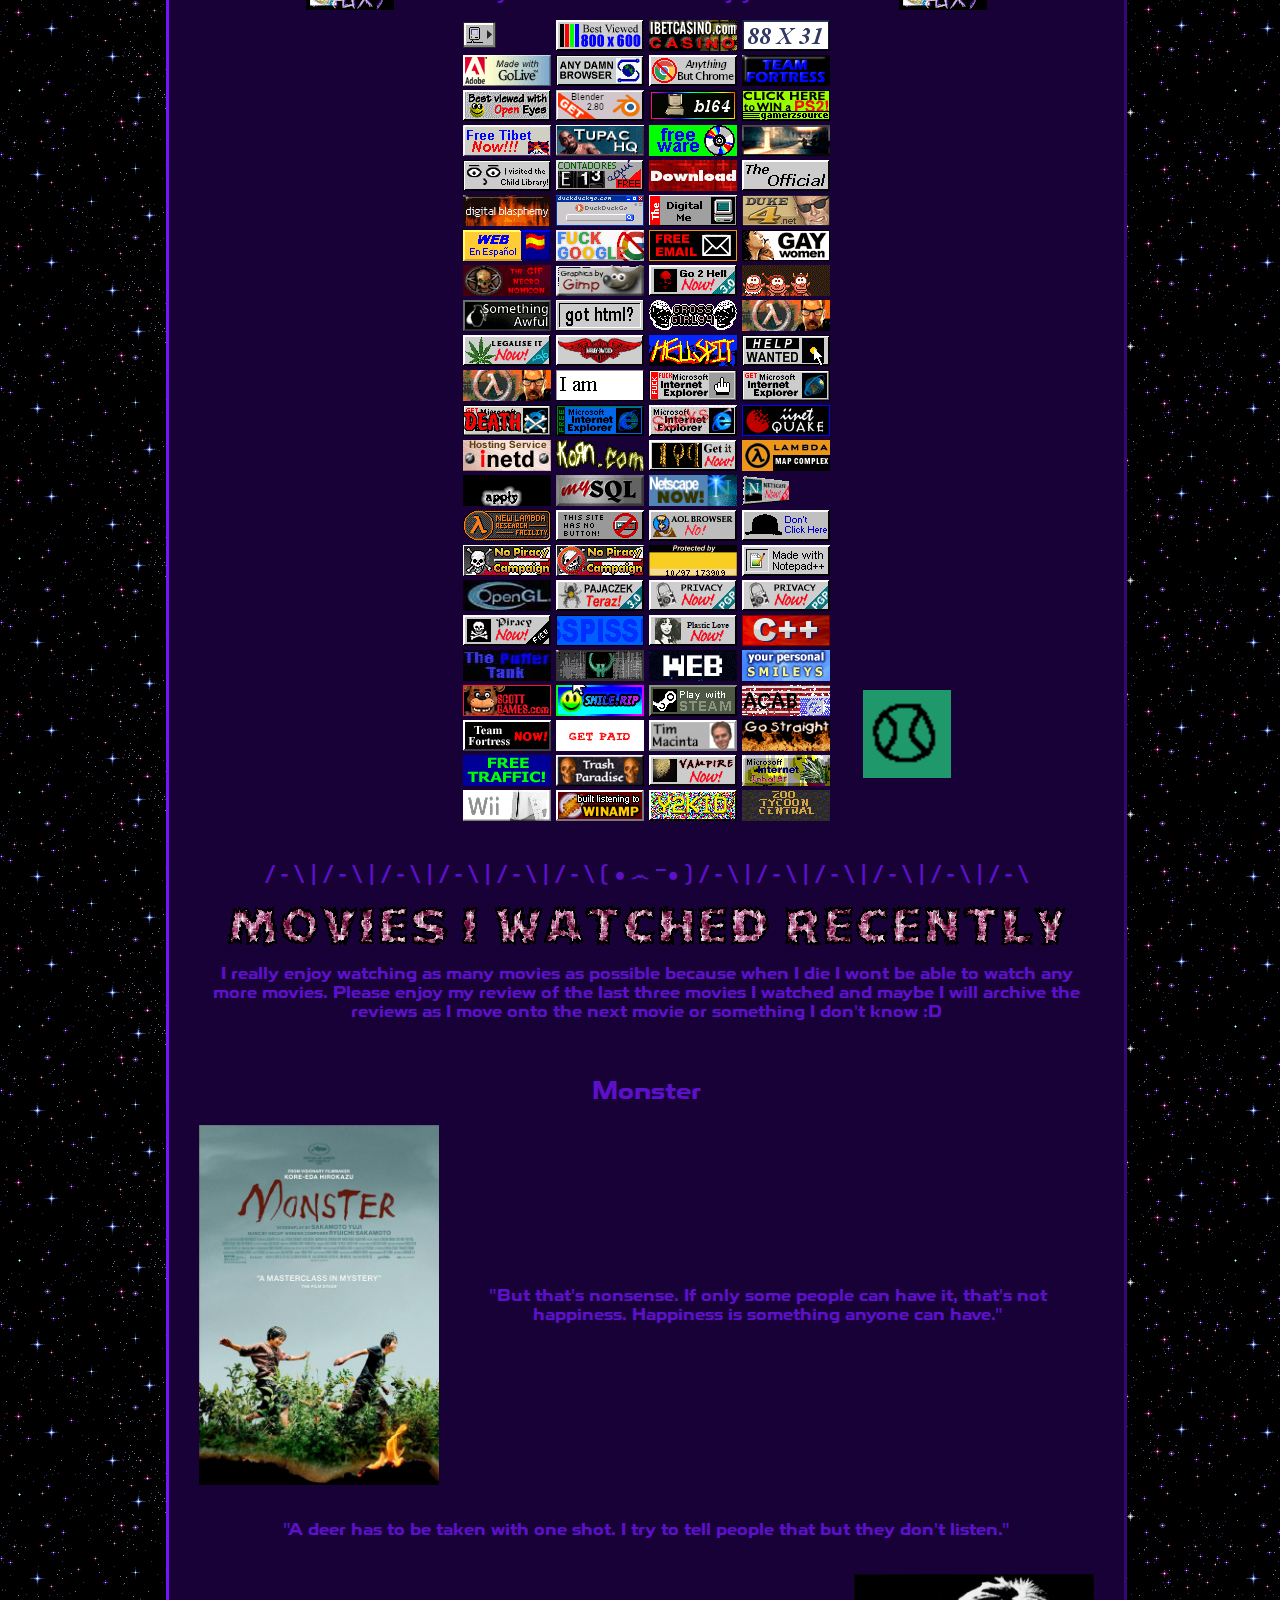
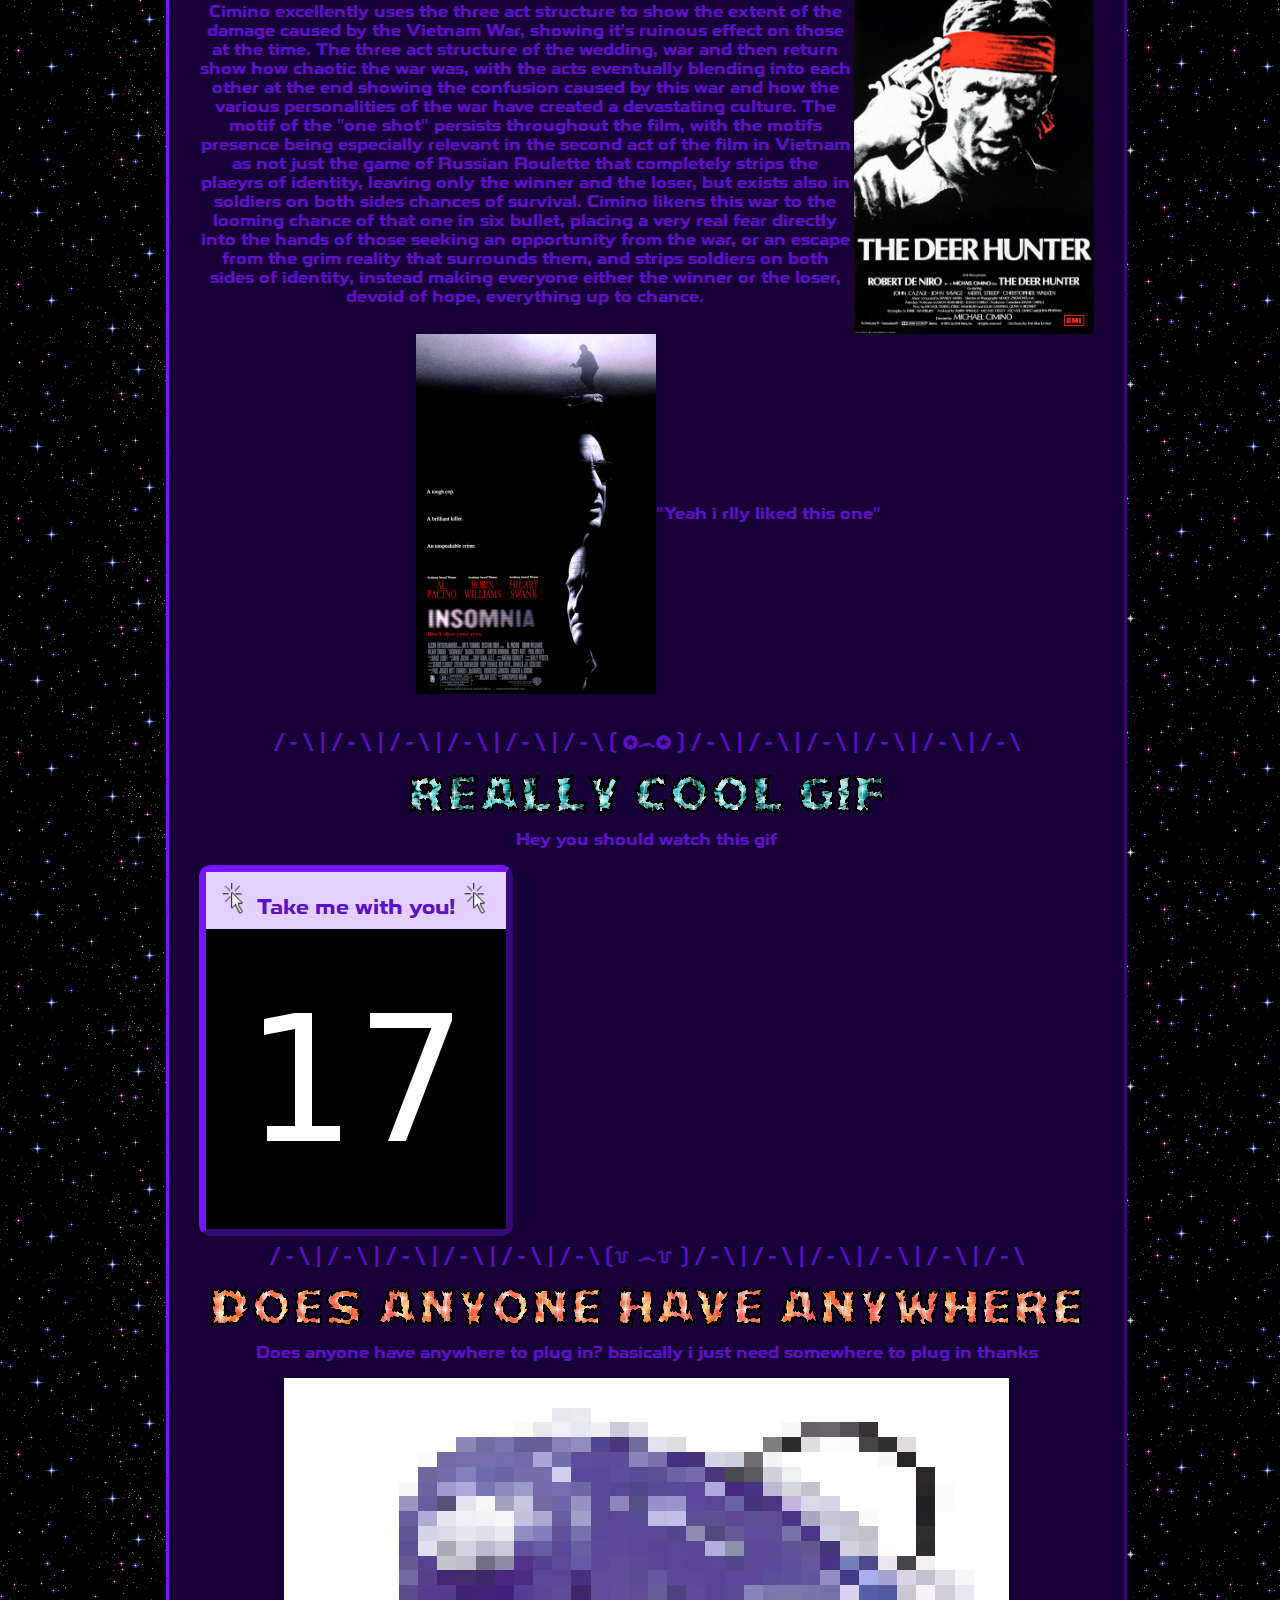
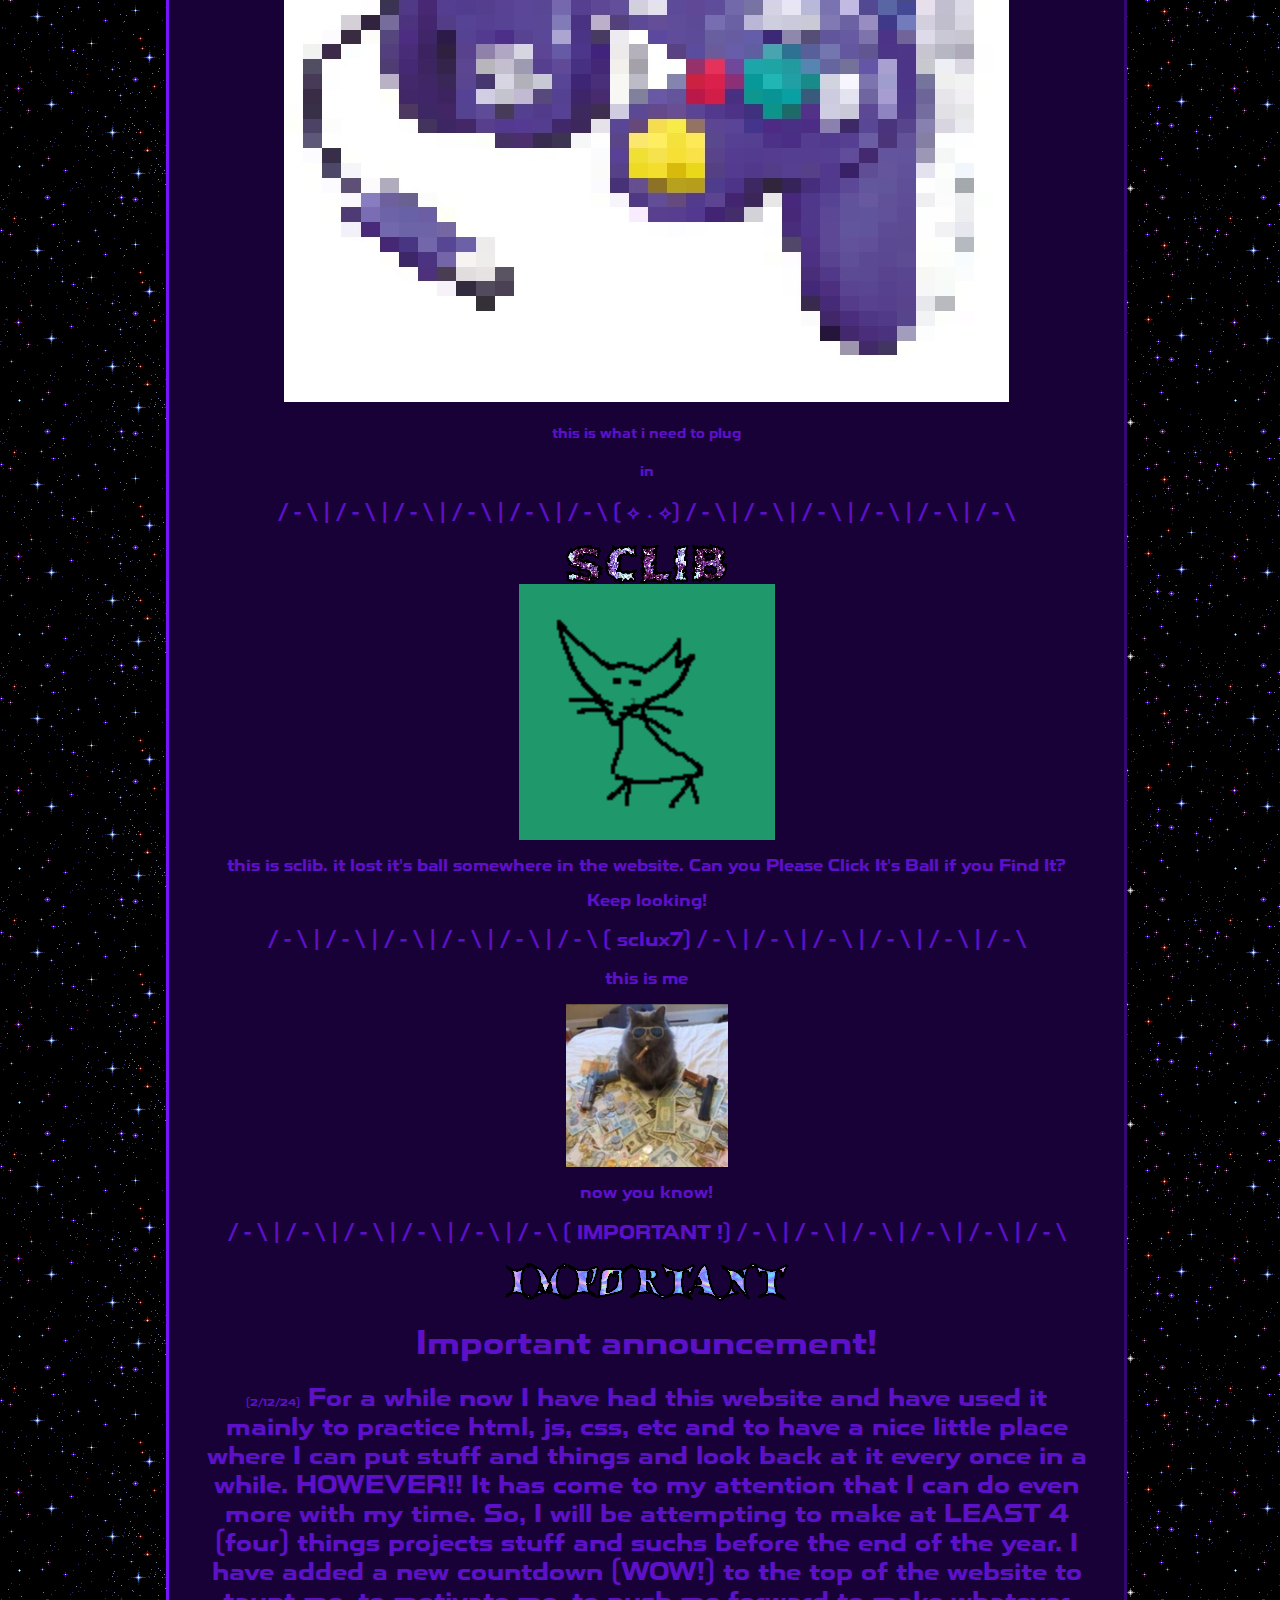
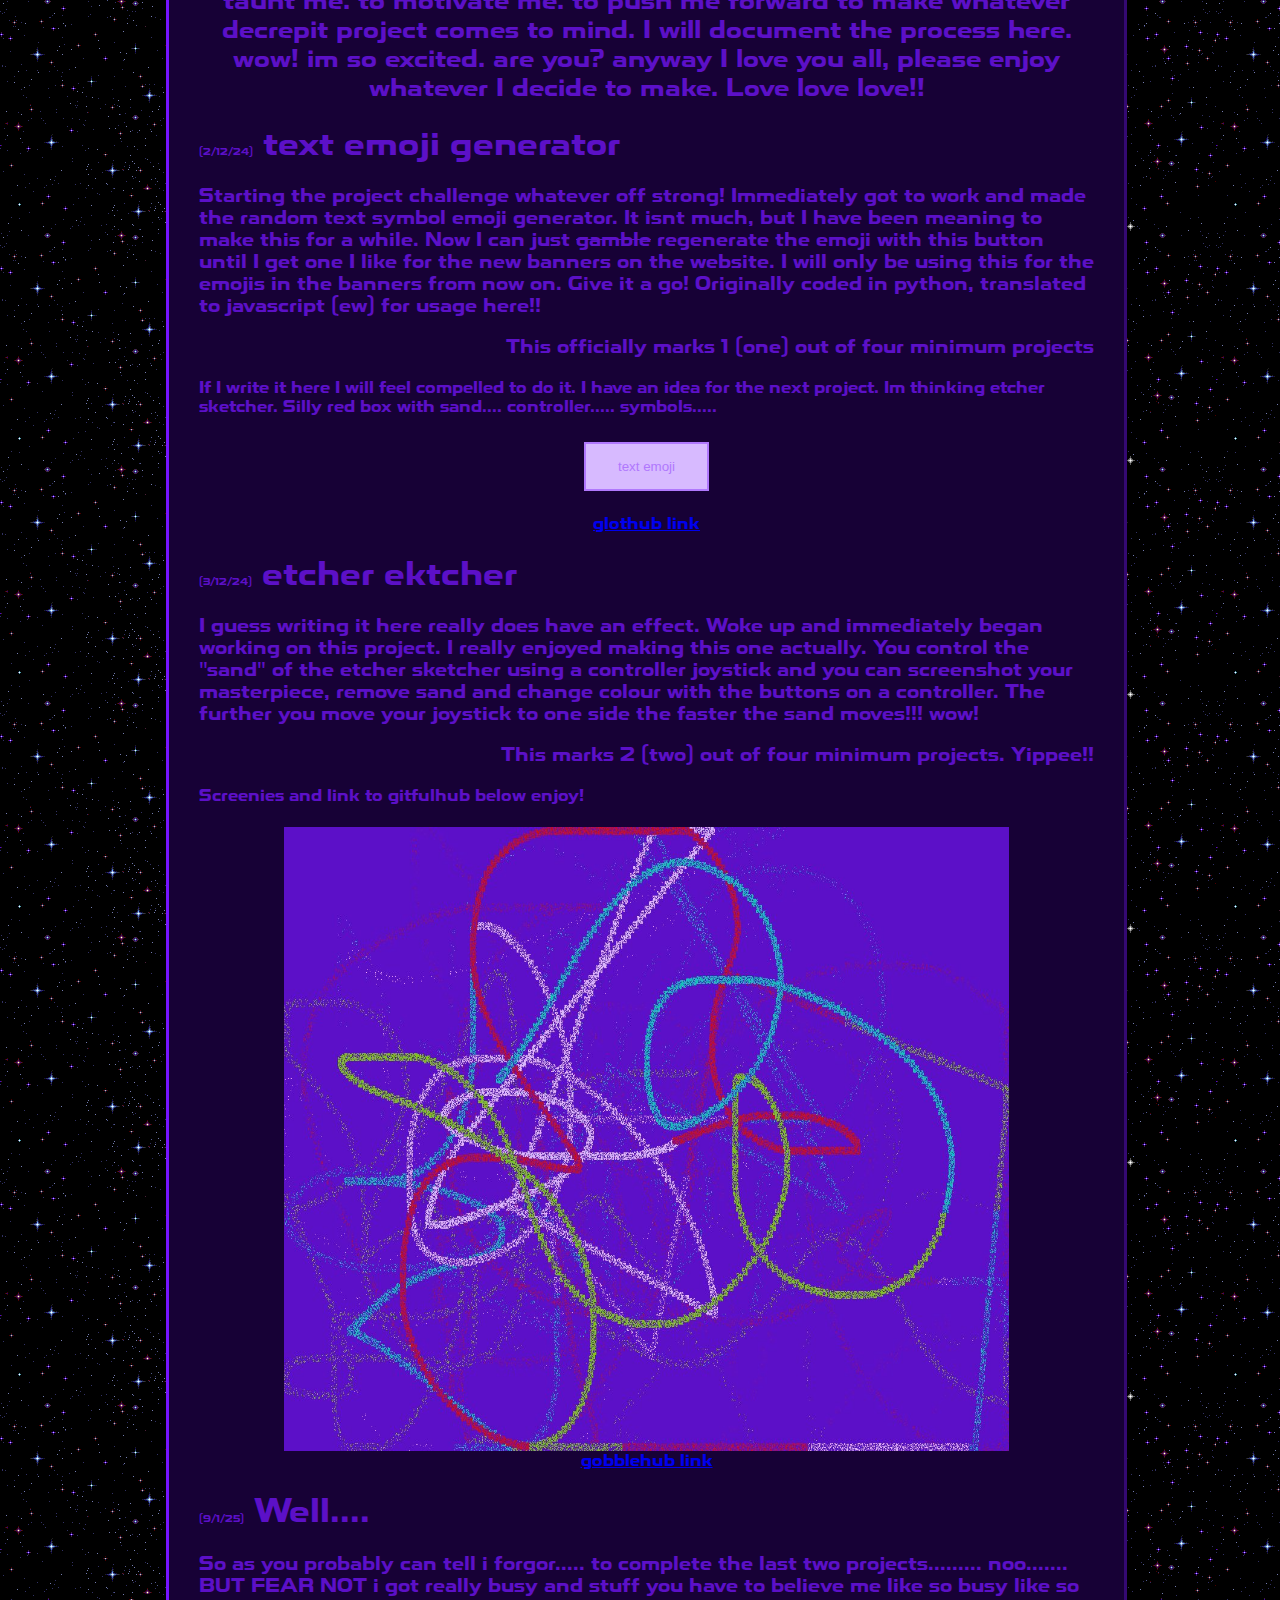
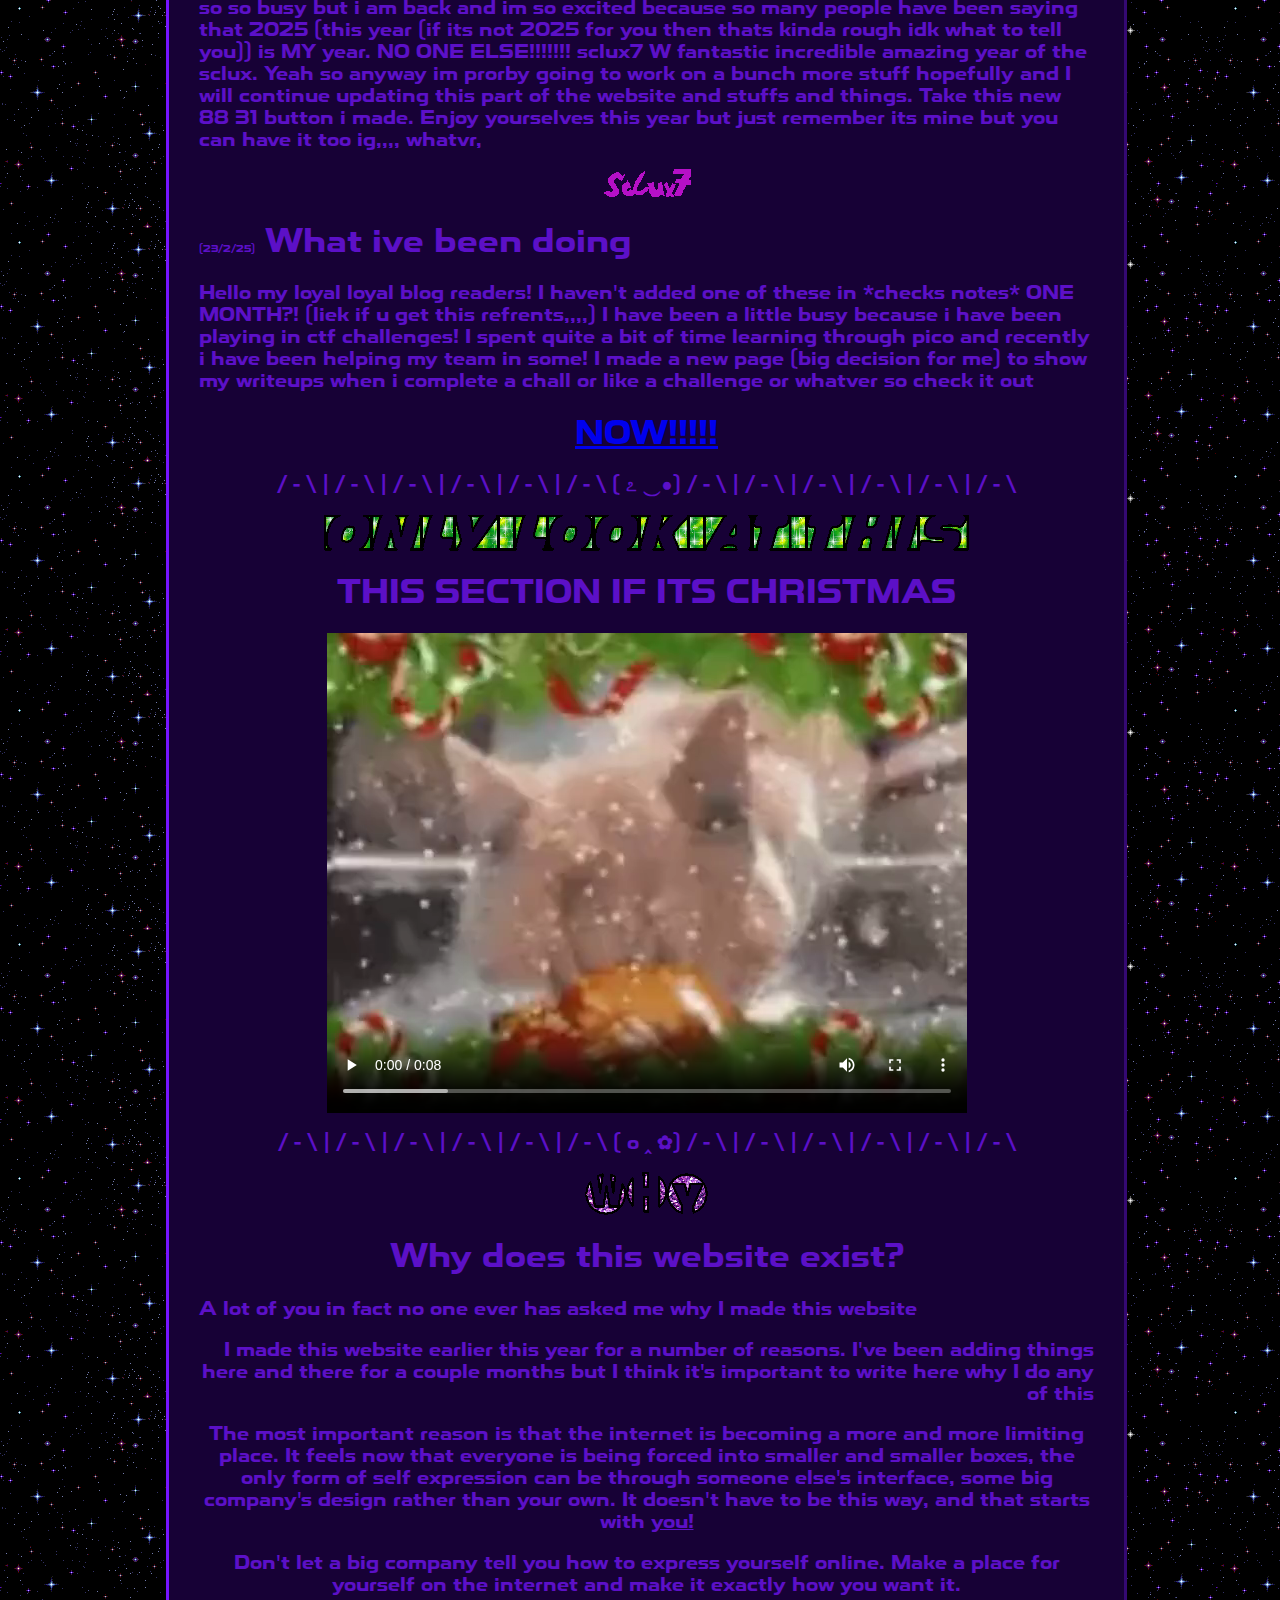
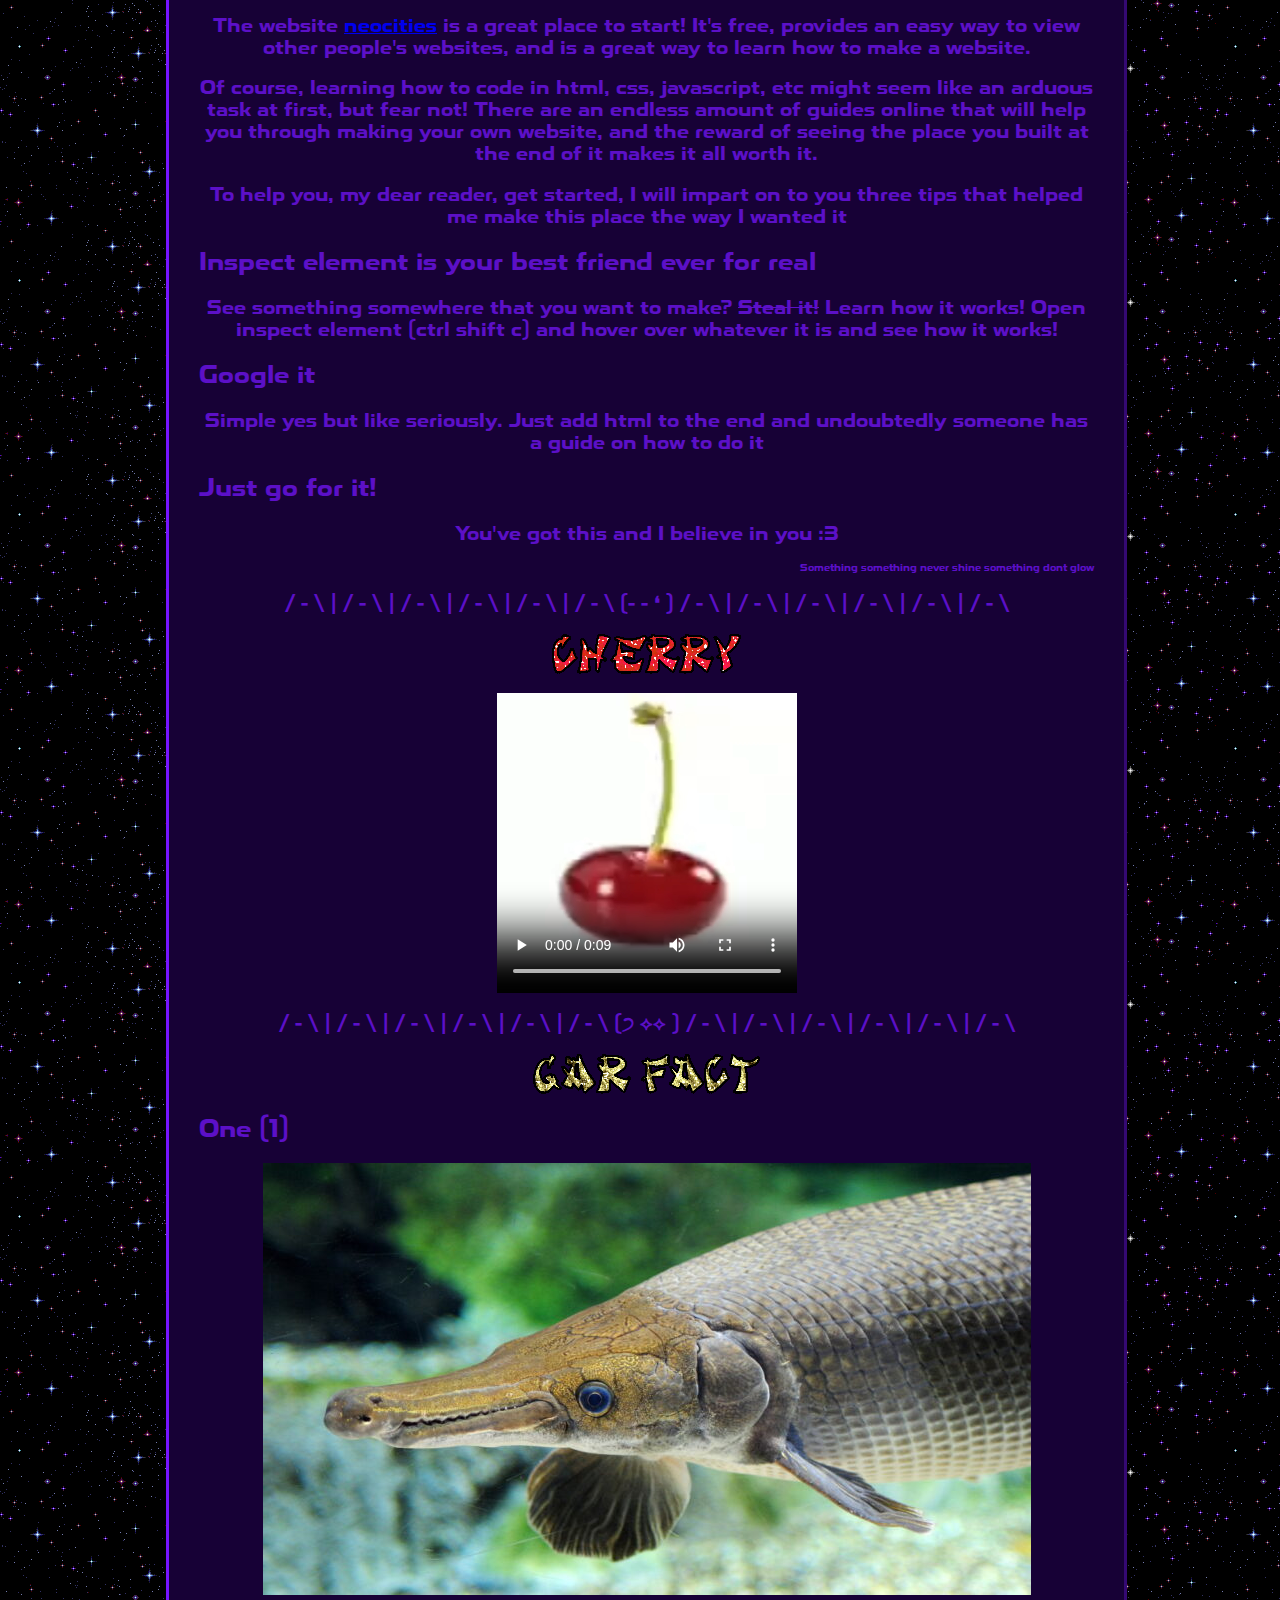
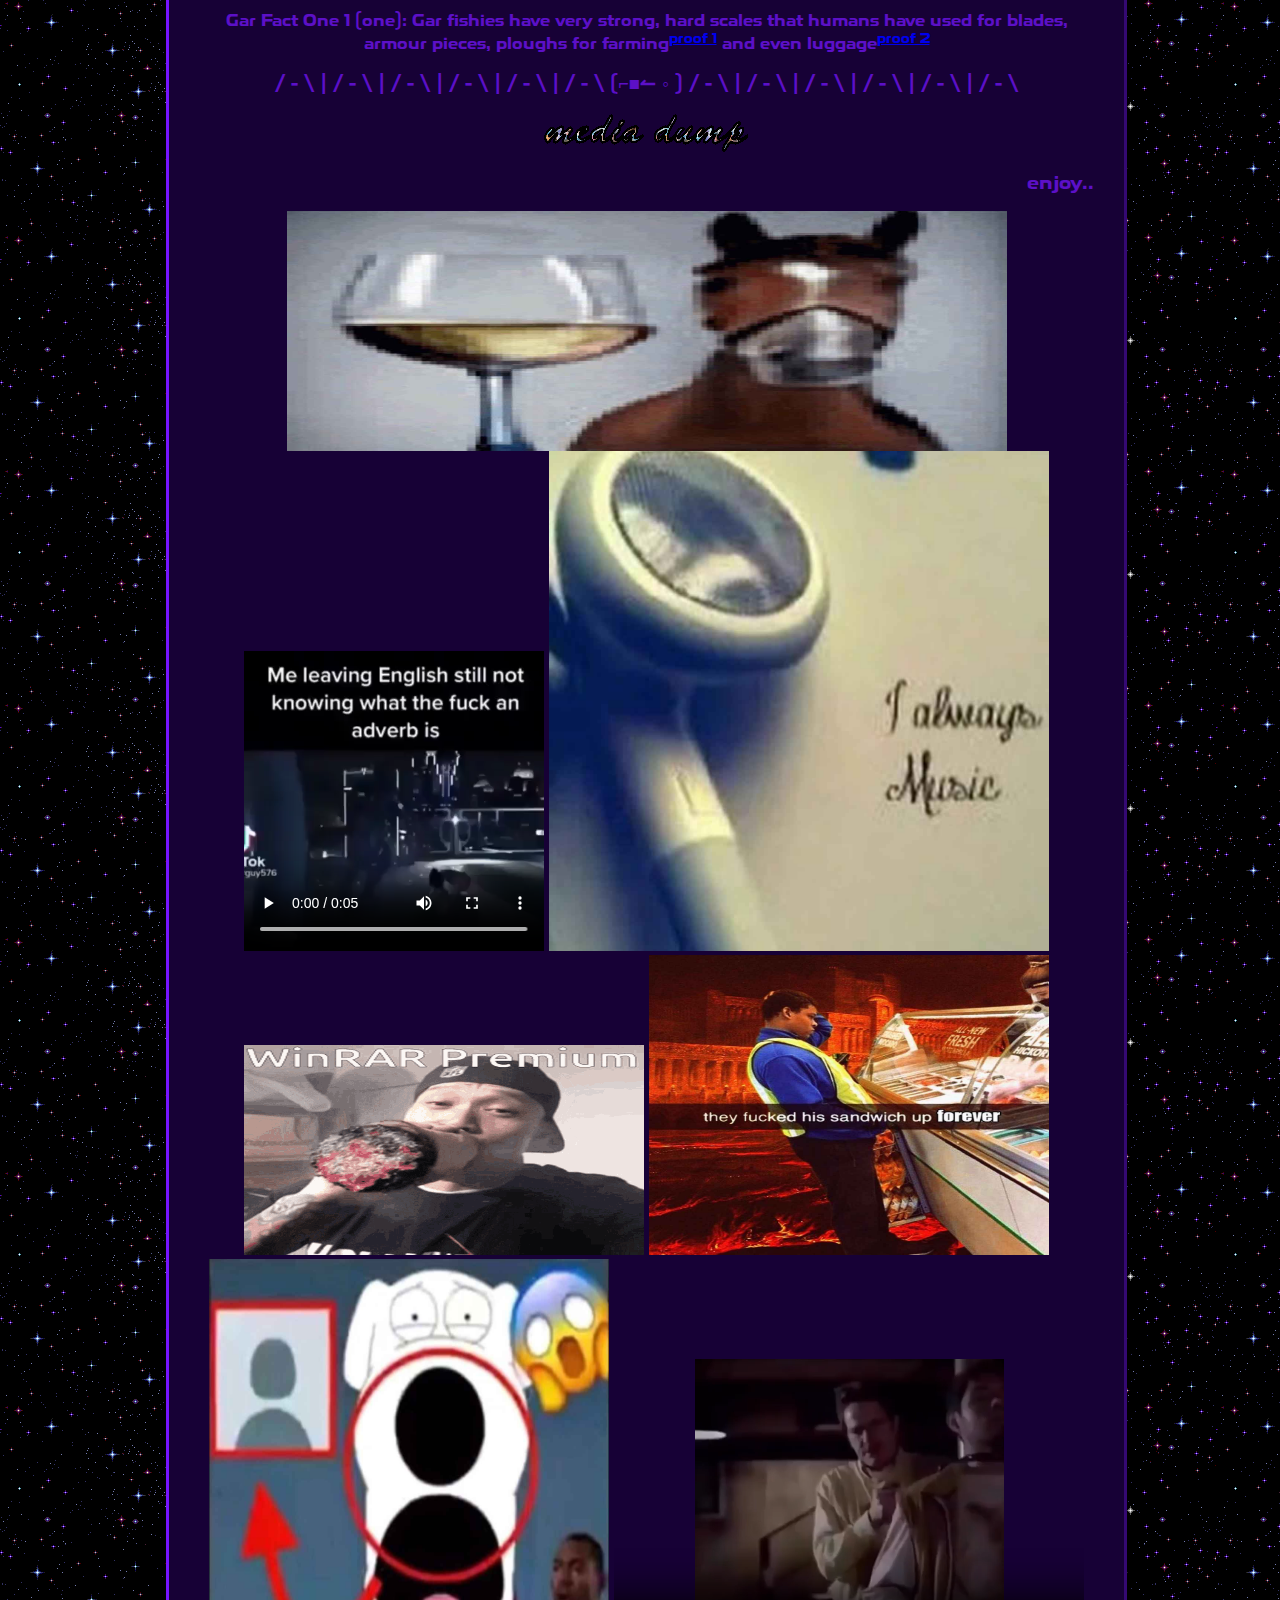
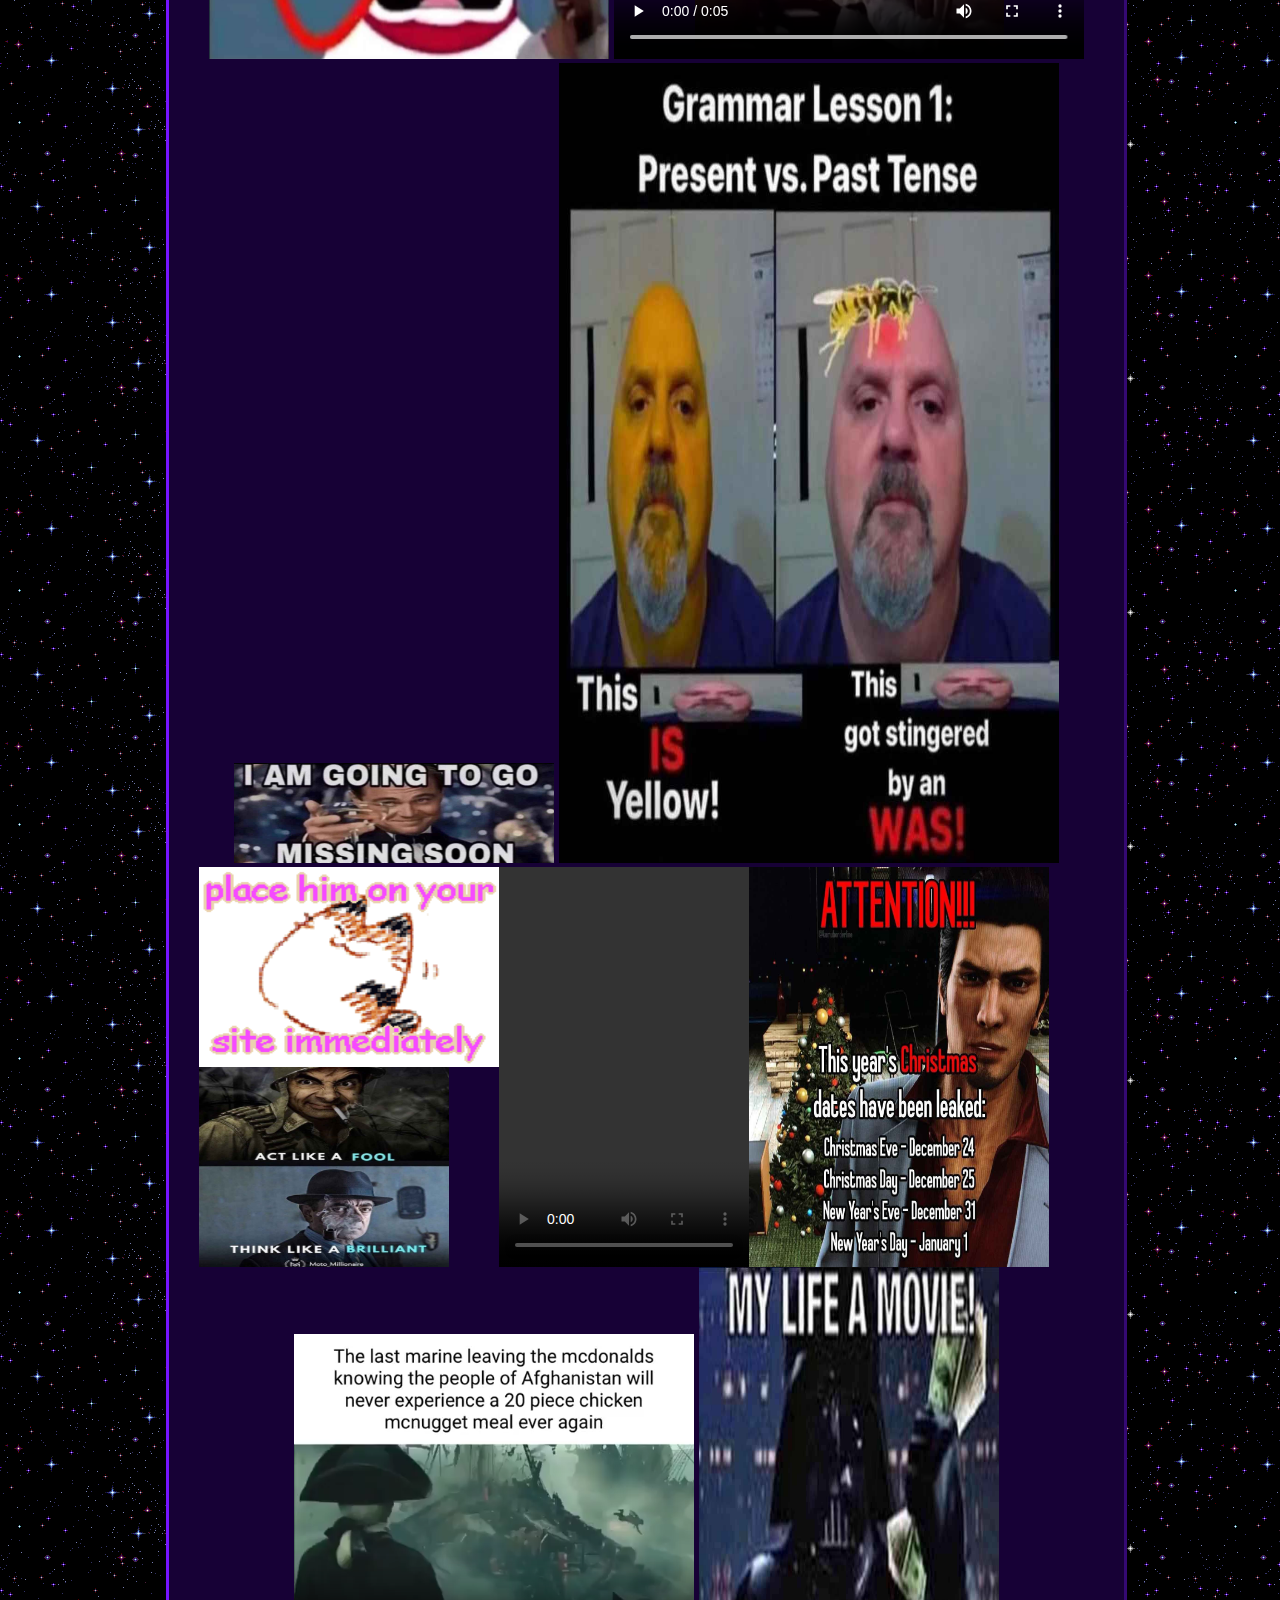
==== commit cef53779: "a" ====
--- a/index.html
+++ b/index.html
@@ -430,6 +430,10 @@
         <p>this is her <a href="https://refreshingcucumber.itch.io/a-collection-of-the-internet">game</a></p>
         <img src="./assets/liquidcatstudiogame.png" style="width: 768; height: 432;" alt="a collection of the internet" onclick="changebg(this)">
         <p>omg this is me in the game isnt that crazy</p>
+        <h3>/ - \ | / - \ | / - \ | / - \ | / - \ | / - \ (ﾟ ෴‶) / - \ | / - \ | / - \ | / - \ | / - \ | / - \</h3>
+        <img src="./assets/jXNf.gif" alt="random colour!!">
+        <script src="./randomcolour.js"></script>
+        <h1 id="colourid">This text's colour will be random!</h1>
     </div>
 
     <div class="countdownbox">
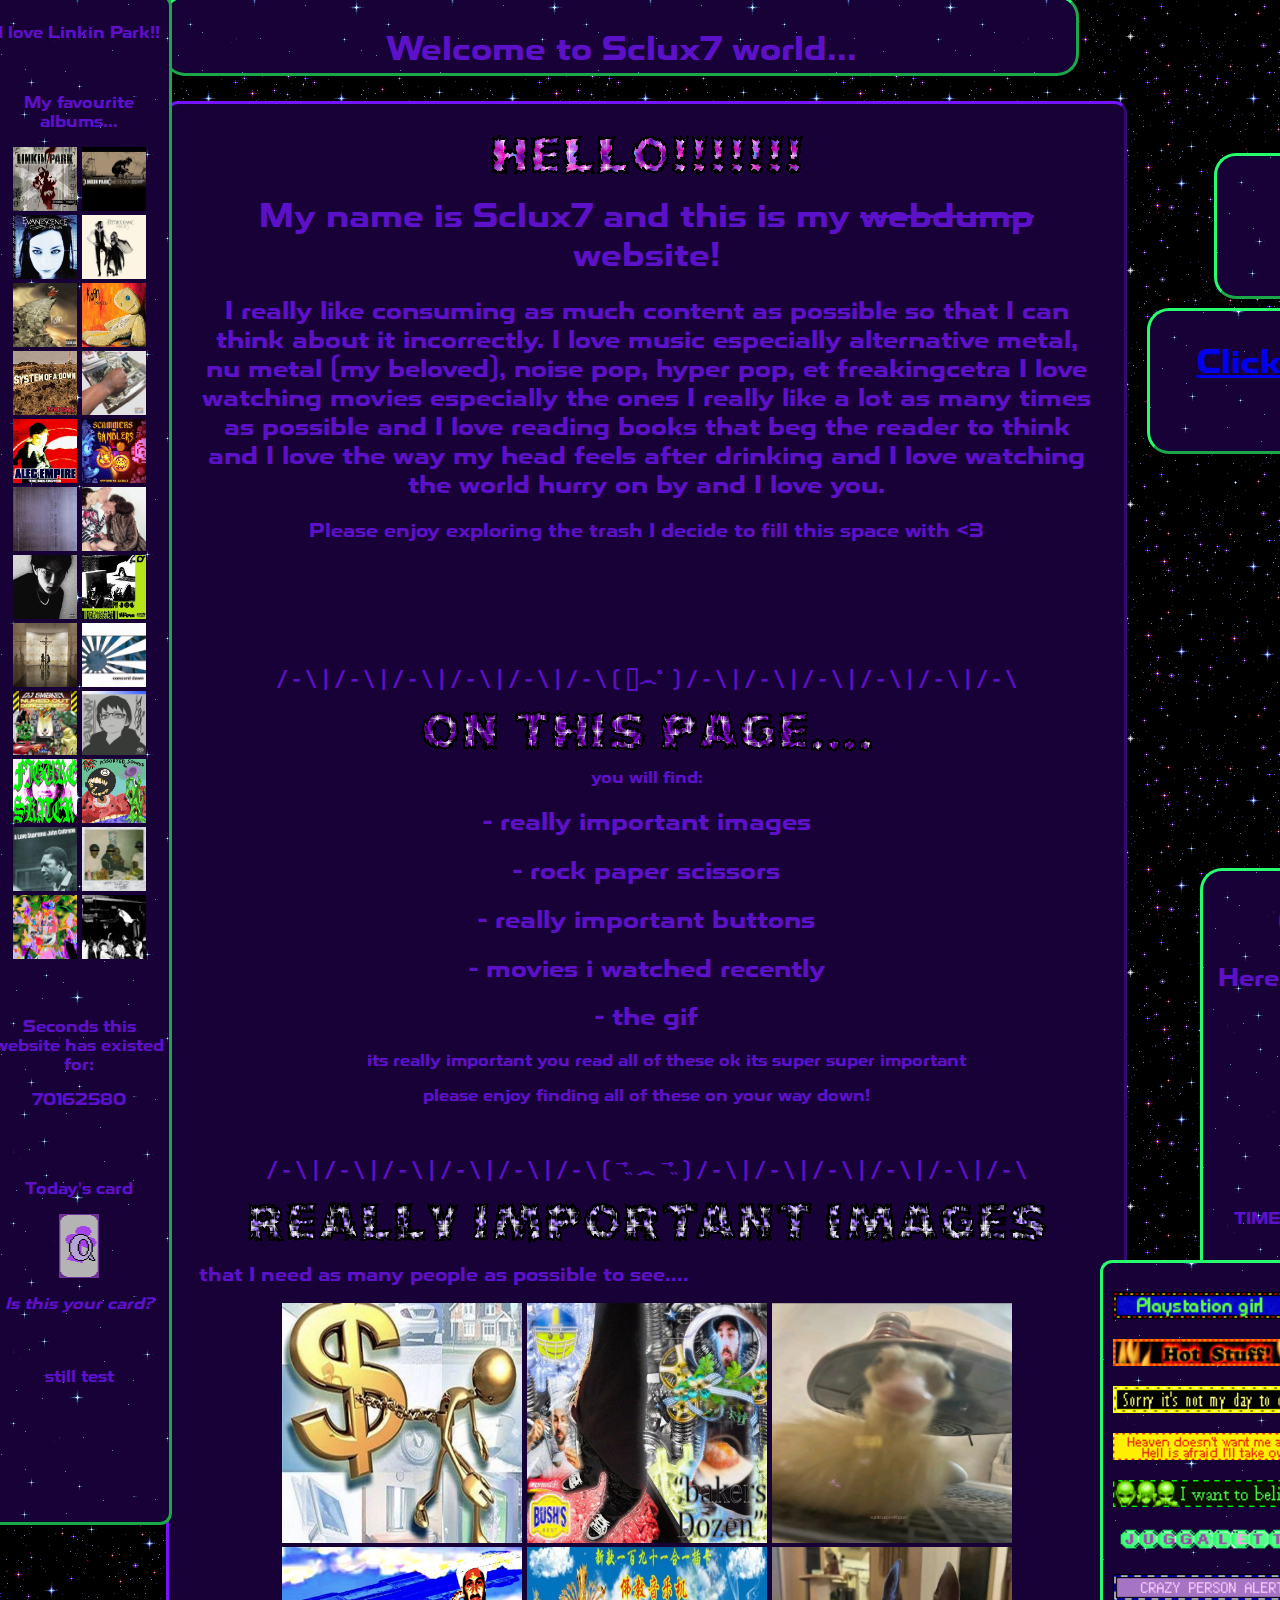
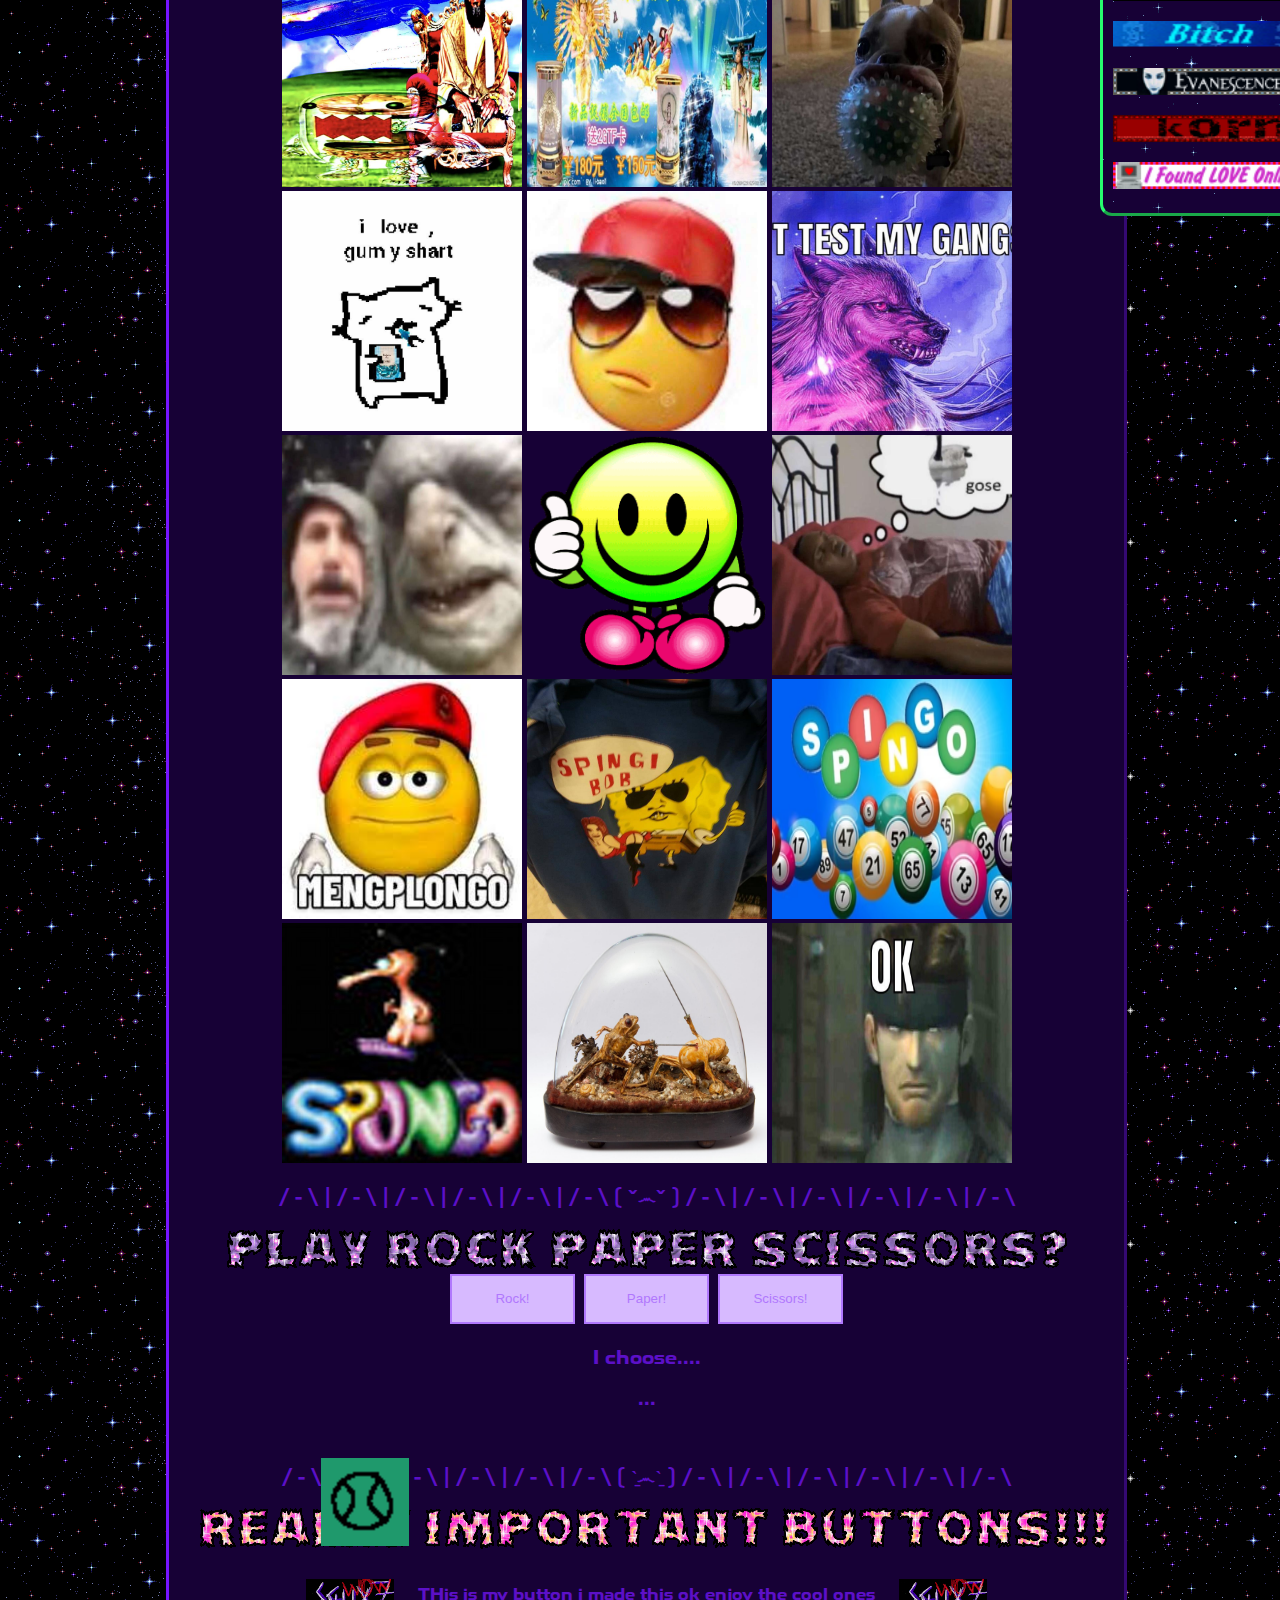
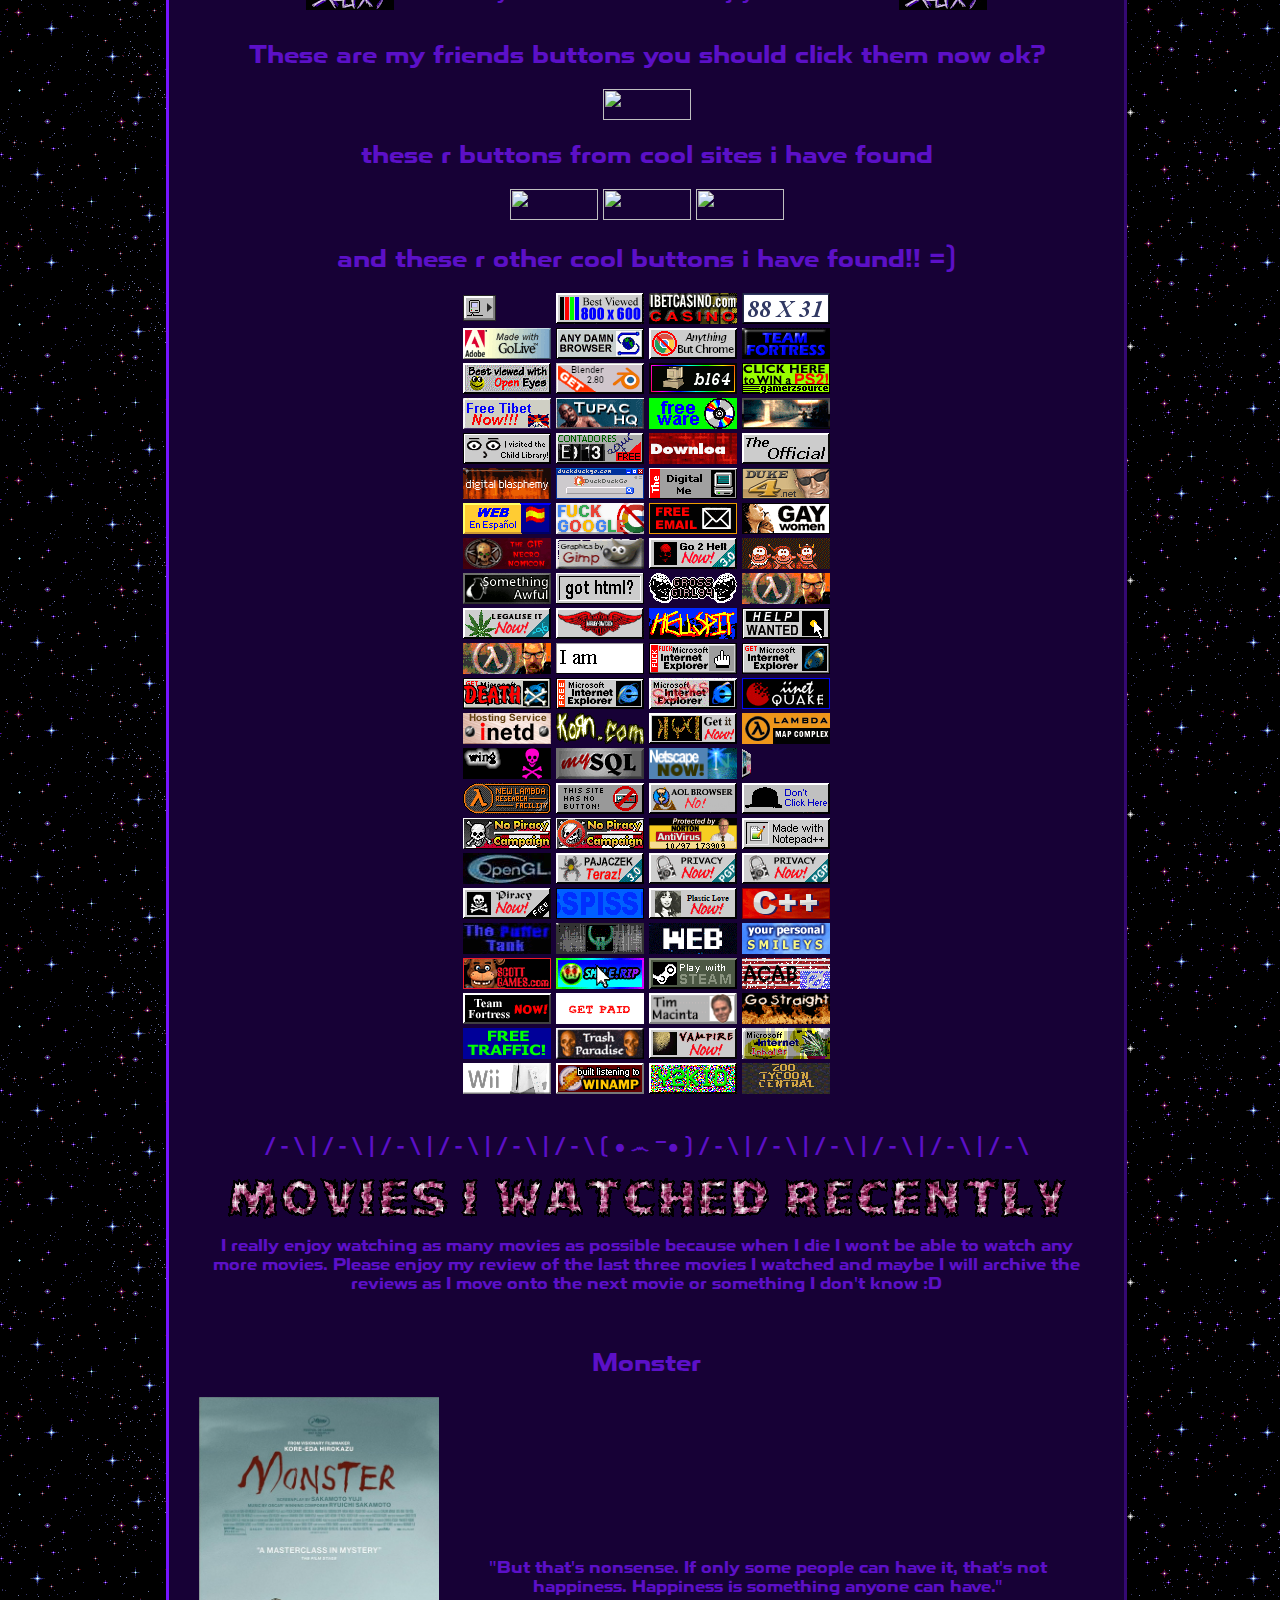
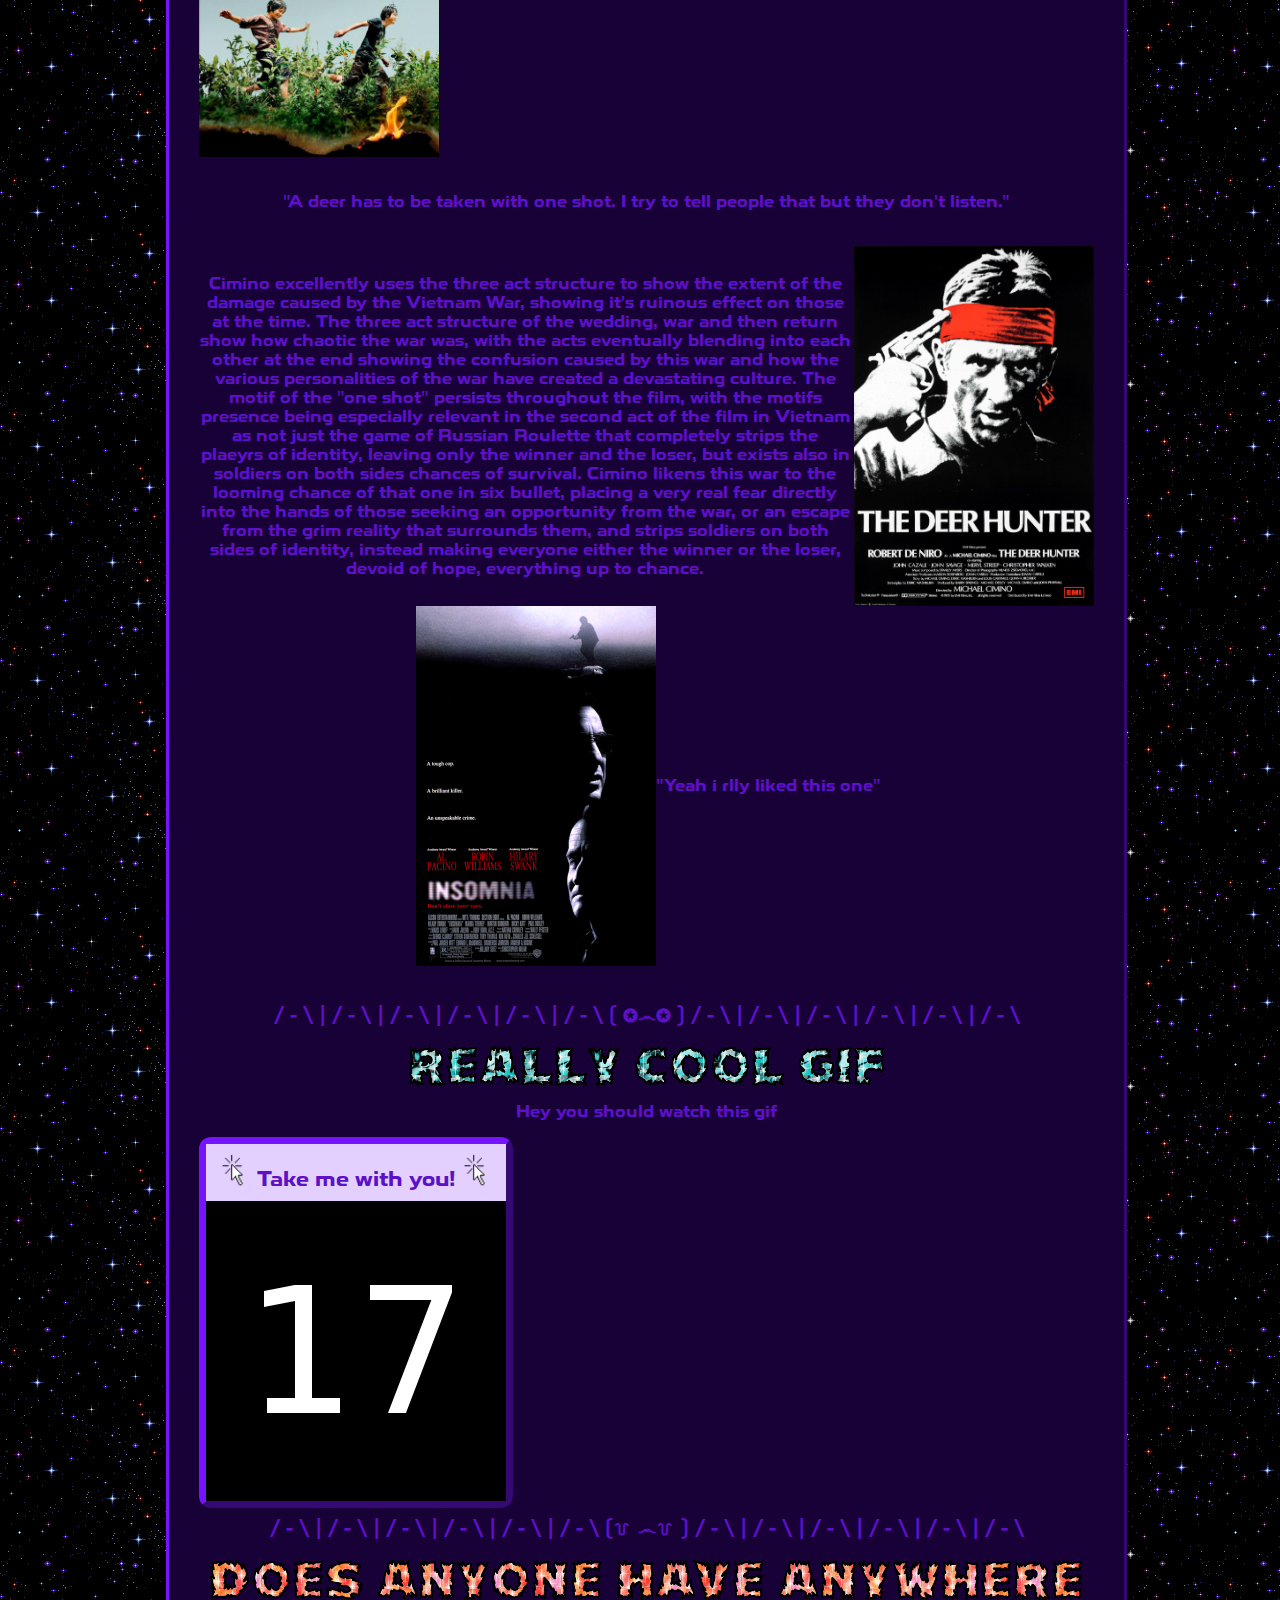
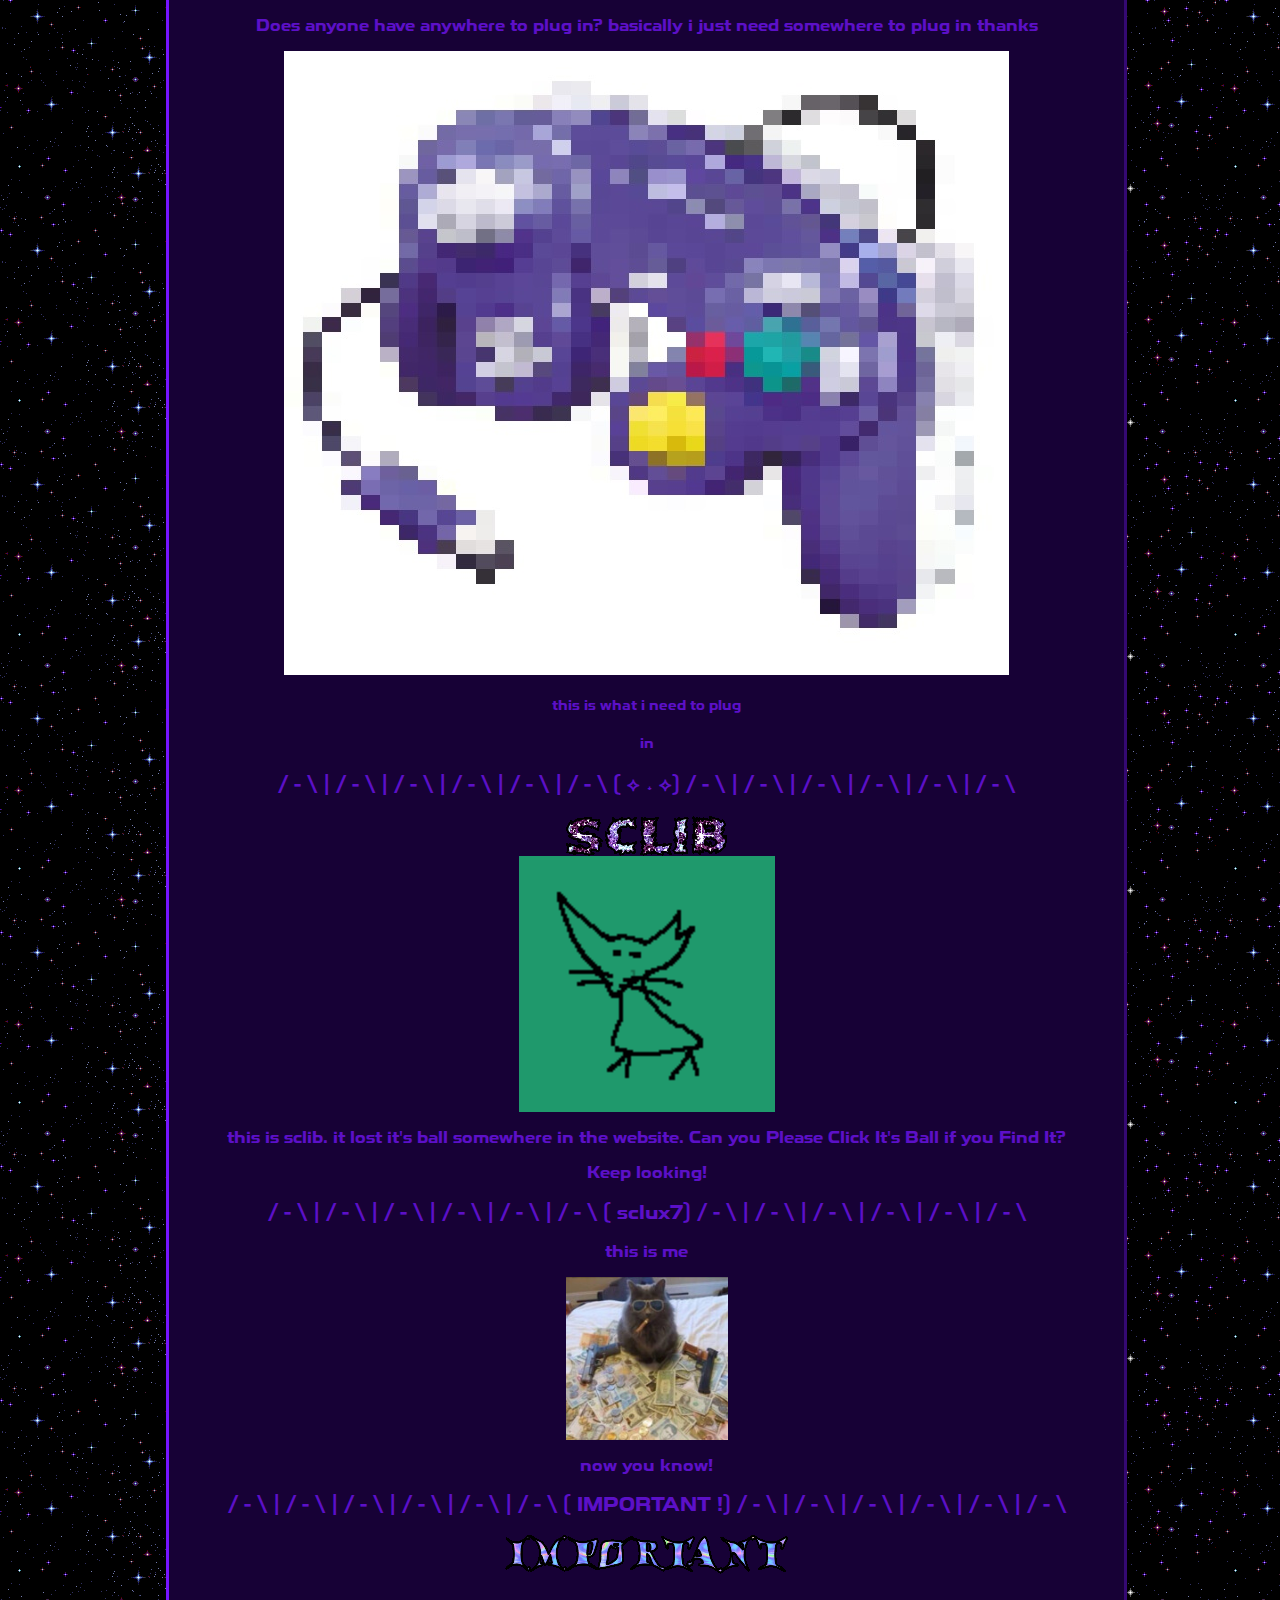
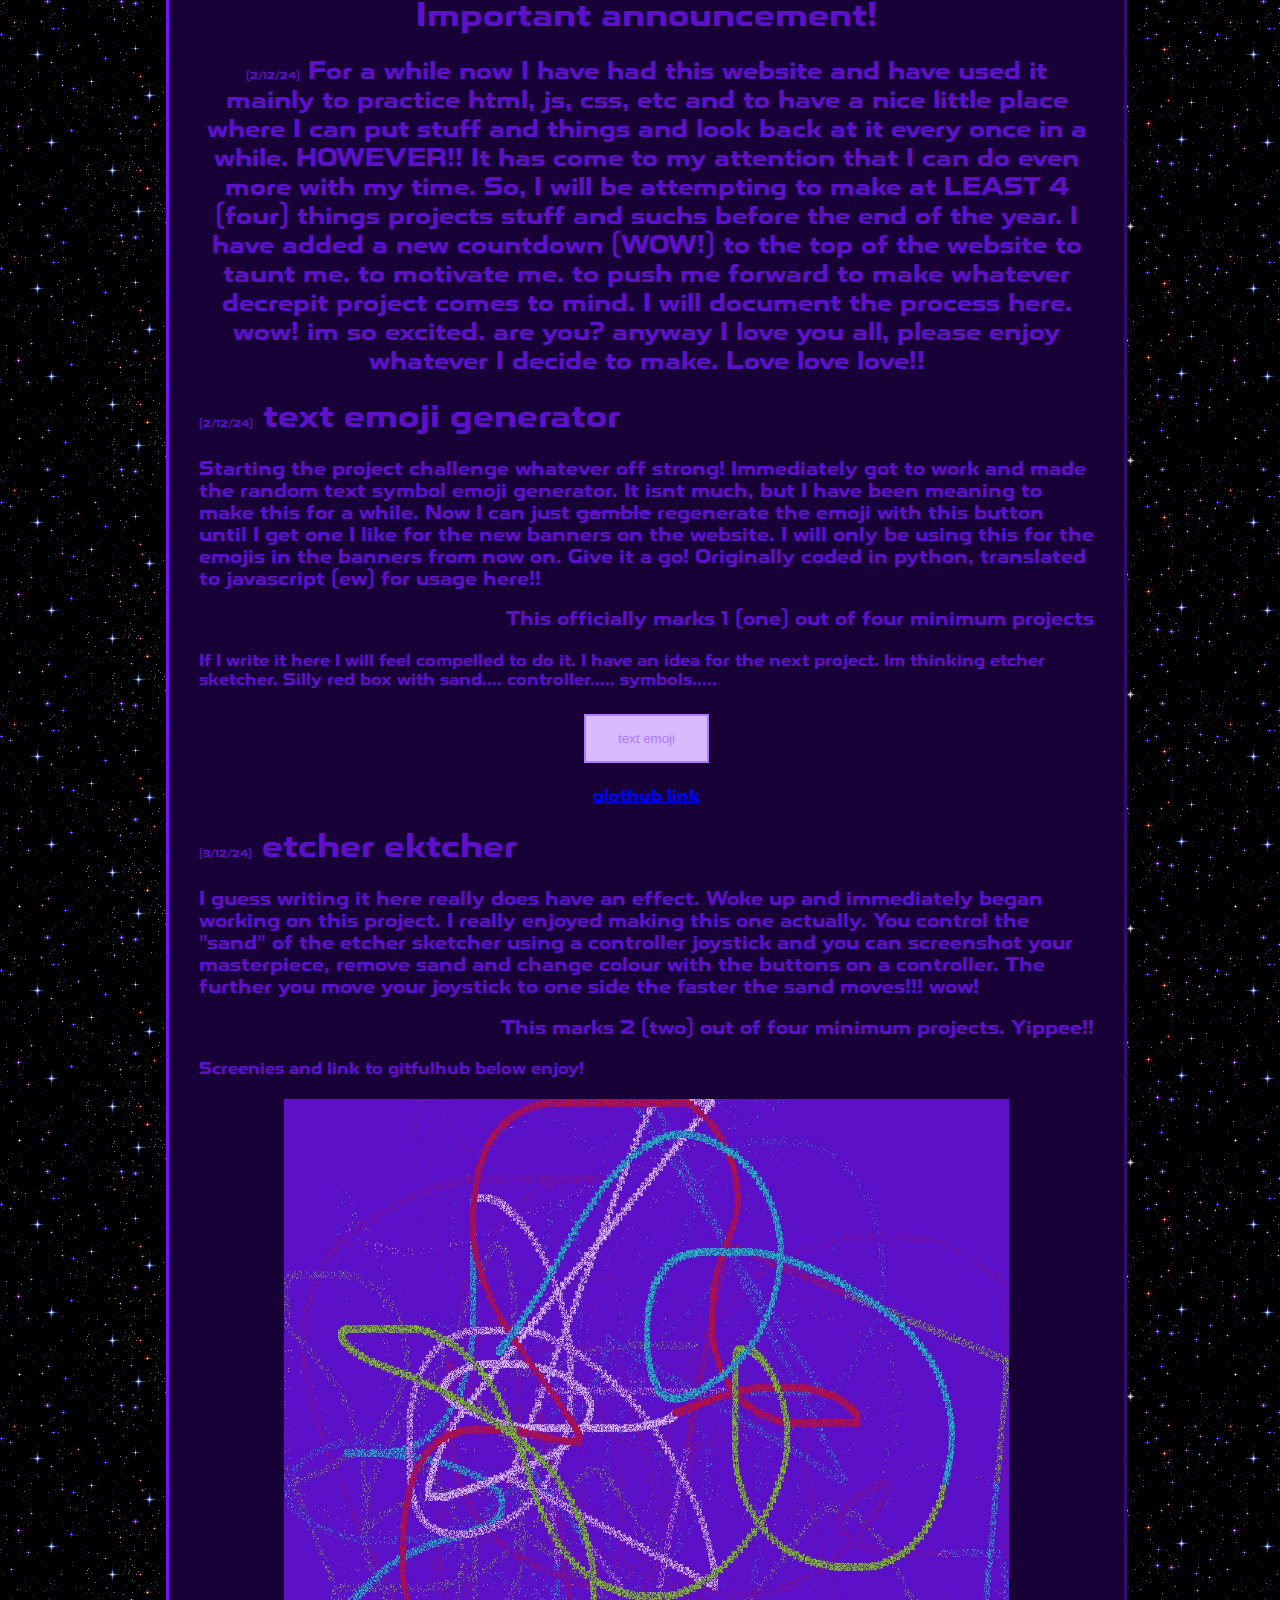
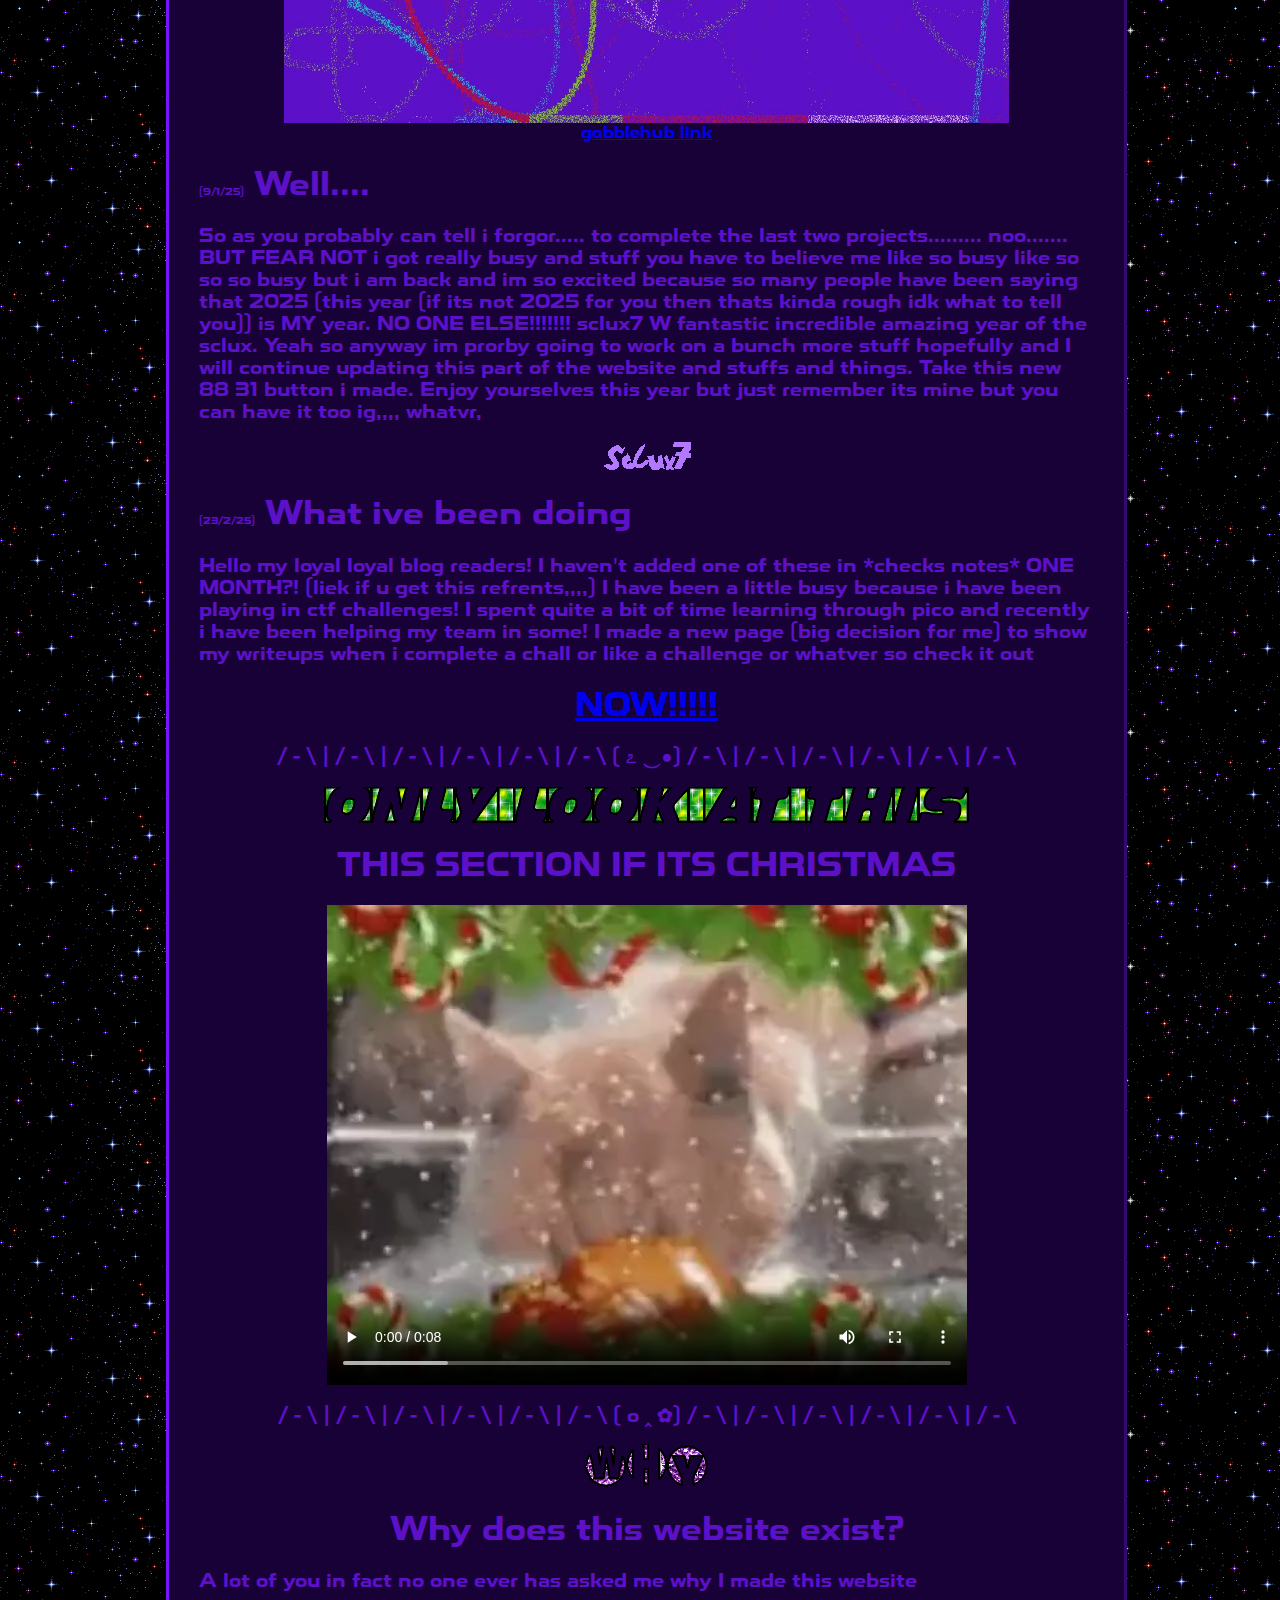
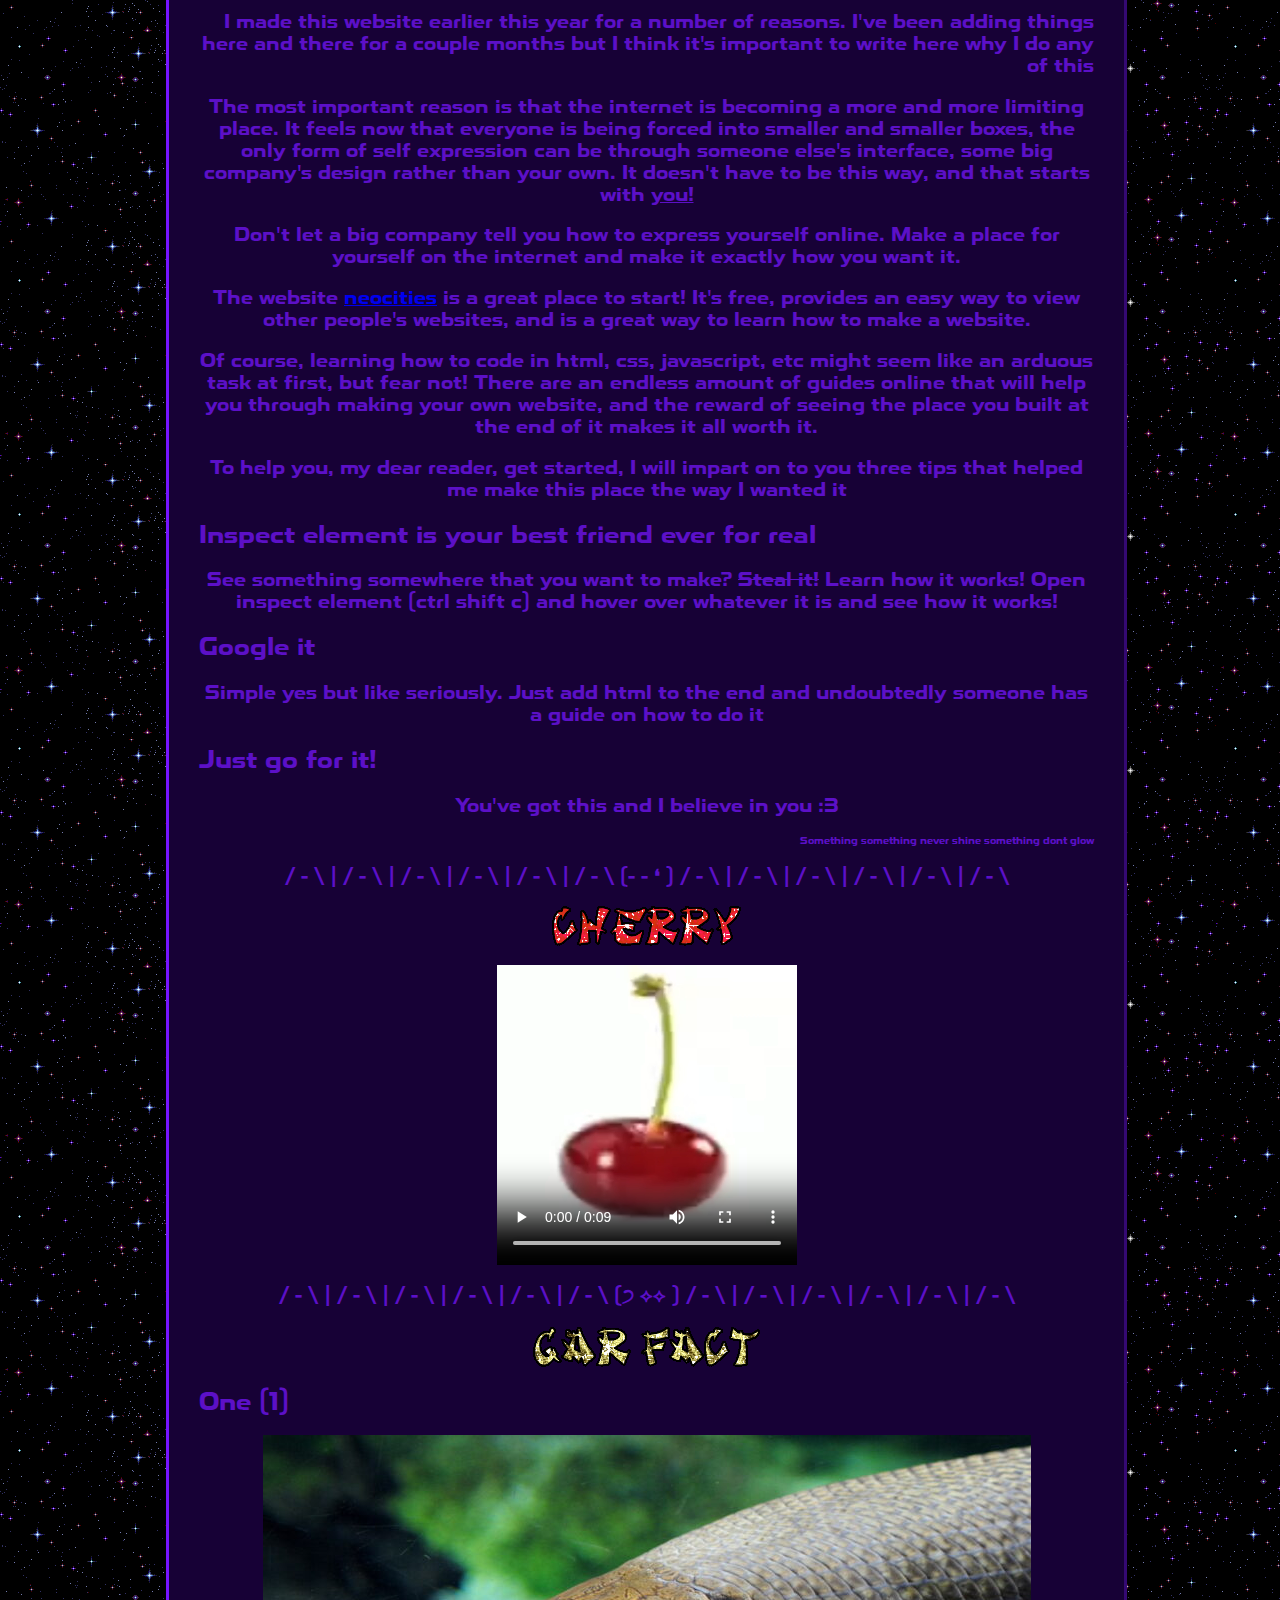
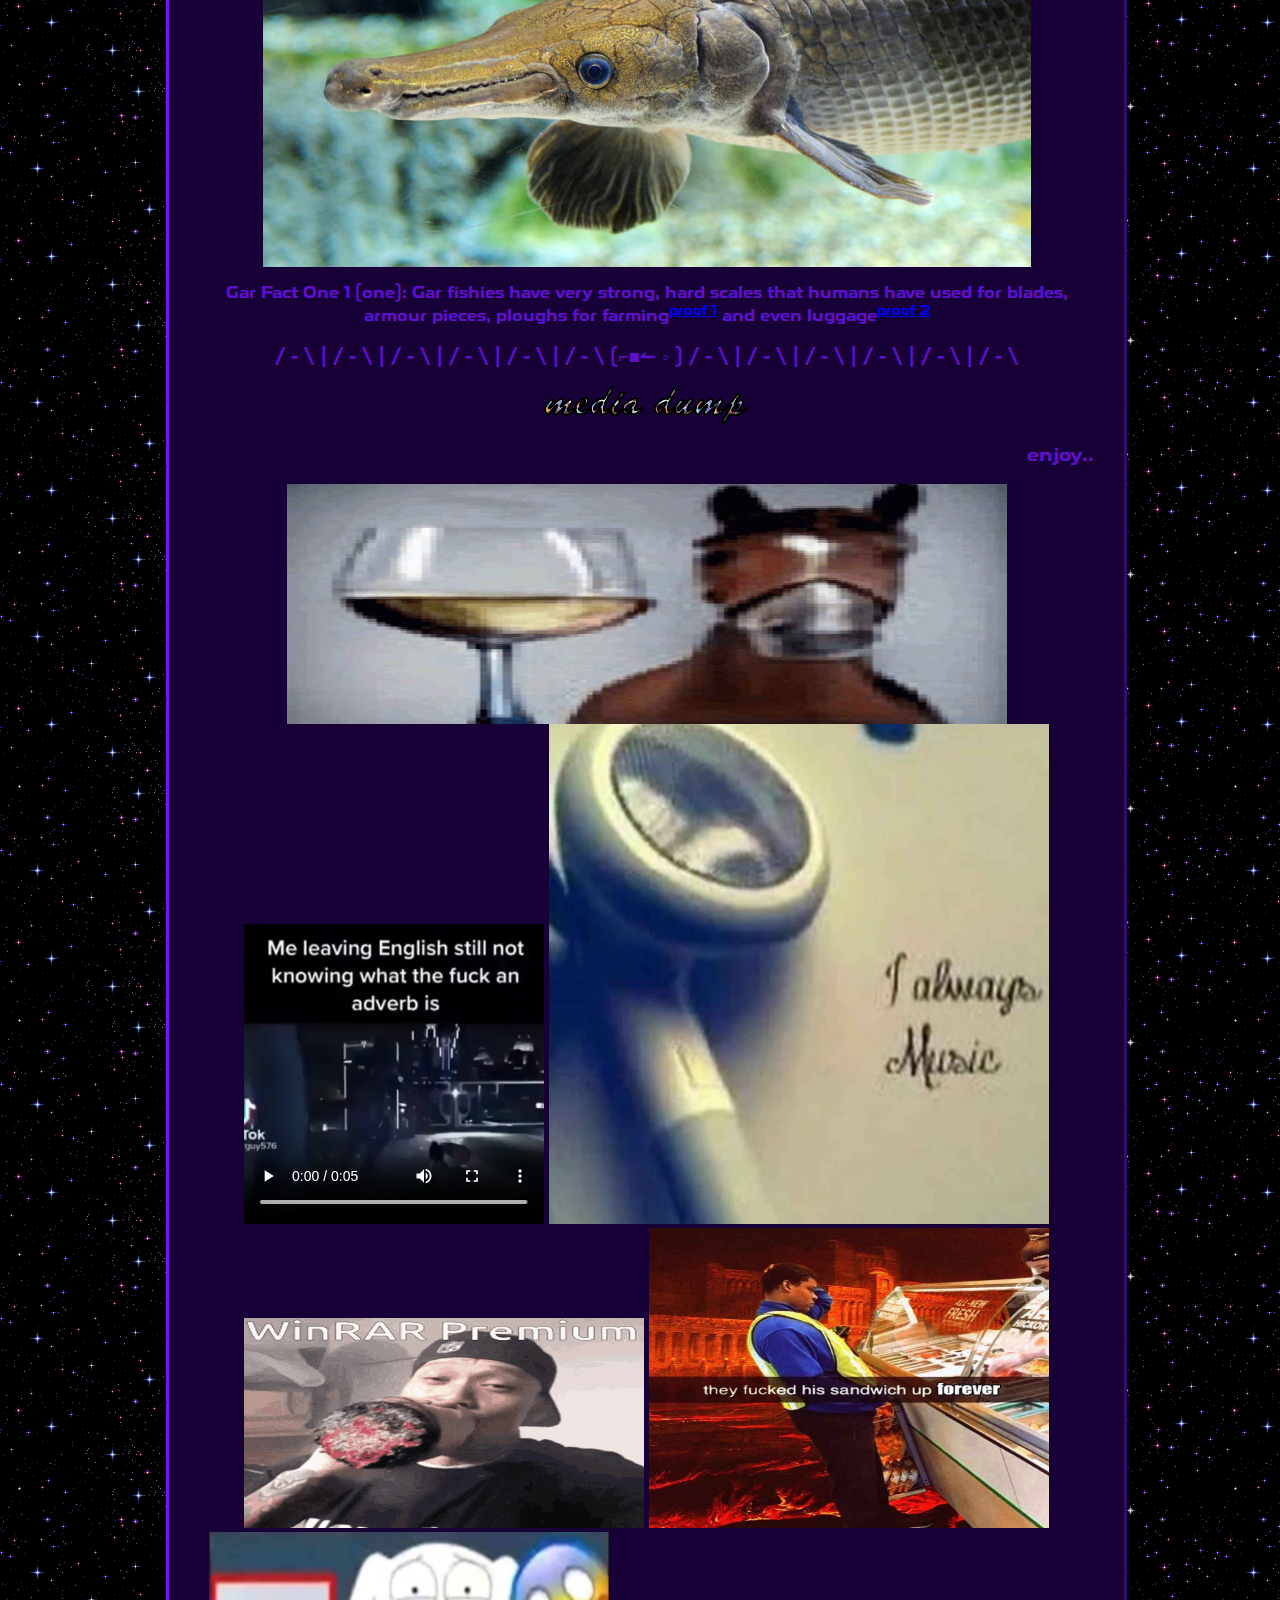
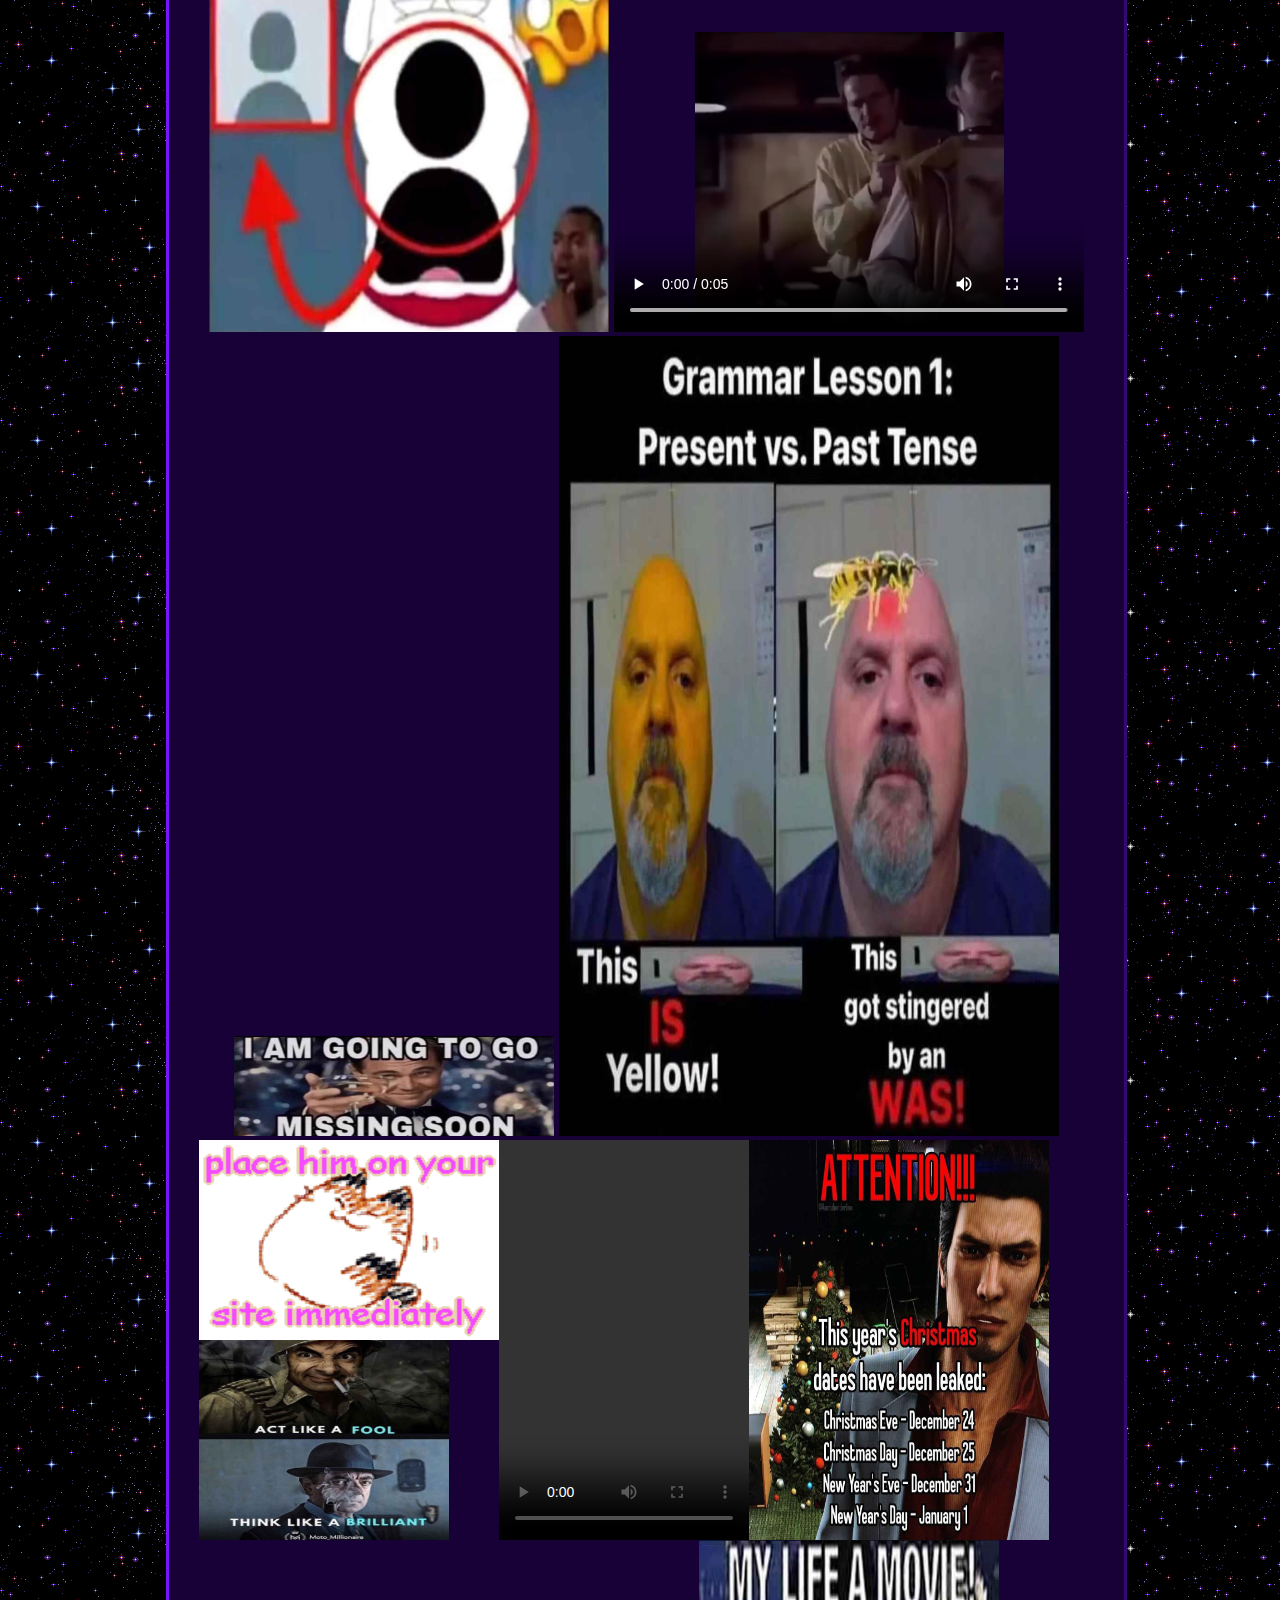
==== commit b71dbb5a: "Update index.html" ====
--- a/index.html
+++ b/index.html
@@ -156,14 +156,19 @@
         <br />
         <br>
         <div class="imagethentext">
-            <a href="https://sclux7.world">
-                <img src="./buttons/sclux7button.gif" class="webbutton2">
-            </a>
-            <p>⠀⠀THis is my button i made this ok enjoy the cool ones⠀⠀</p>
-            <a href="https://sclux7.world">
-                <img src="./buttons/sclux7button.gif" class="webbutton2">
-            </a>
-        </div>
+        <a href="https://sclux7.world"><img src="./buttons/sclux7button.gif" class="webbutton2"></a>
+        <p>⠀⠀THis is my button i made this ok enjoy the cool ones⠀⠀</p>
+        <a href="https://sclux7.world"><img src="./buttons/sclux7button.gif" class="webbutton2"></a>
+        </div>
+        <h2>These are my friends buttons you should click them now ok?</h2>
+        <a href="https://seall.dev/" target="_blank"><img src="https://seall.dev/assets/img/buttons/sealldev.gif" class="webbutton2"></a>
+        <br>
+        <h2>these r buttons from cool sites i have found</h2>
+        <a href="https://exo.pet/"><img src="https://exo.pet/images/buttons/88x31/newbutton.gif" class="webbutton2"></a>
+        <a href="https://www.smile.rip/"><img src="https://smilerip.neocities.org/ss.gif" class="webbutton2"></a>
+        <a href="https://shinyexe.neocities.org/"><img src="https://shinyexe.neocities.org/sprites/mybutton.gif" class="webbutton2"></a>
+        <br>
+        <h2>and these r other cool buttons i have found!! =)</h2>
         <div align="center">
             <div style="max-width: 50%;" text-align="center">
                 <img src="./buttons/000010.gif" class="webbutton2">
@@ -434,6 +439,7 @@
         <img src="./assets/jXNf.gif" alt="random colour!!">
         <script src="./randomcolour.js"></script>
         <h1 id="colourid">This text's colour will be random!</h1>
+        <p>reload the page to prove me right/wrong!</p>
     </div>
 
     <div class="countdownbox">
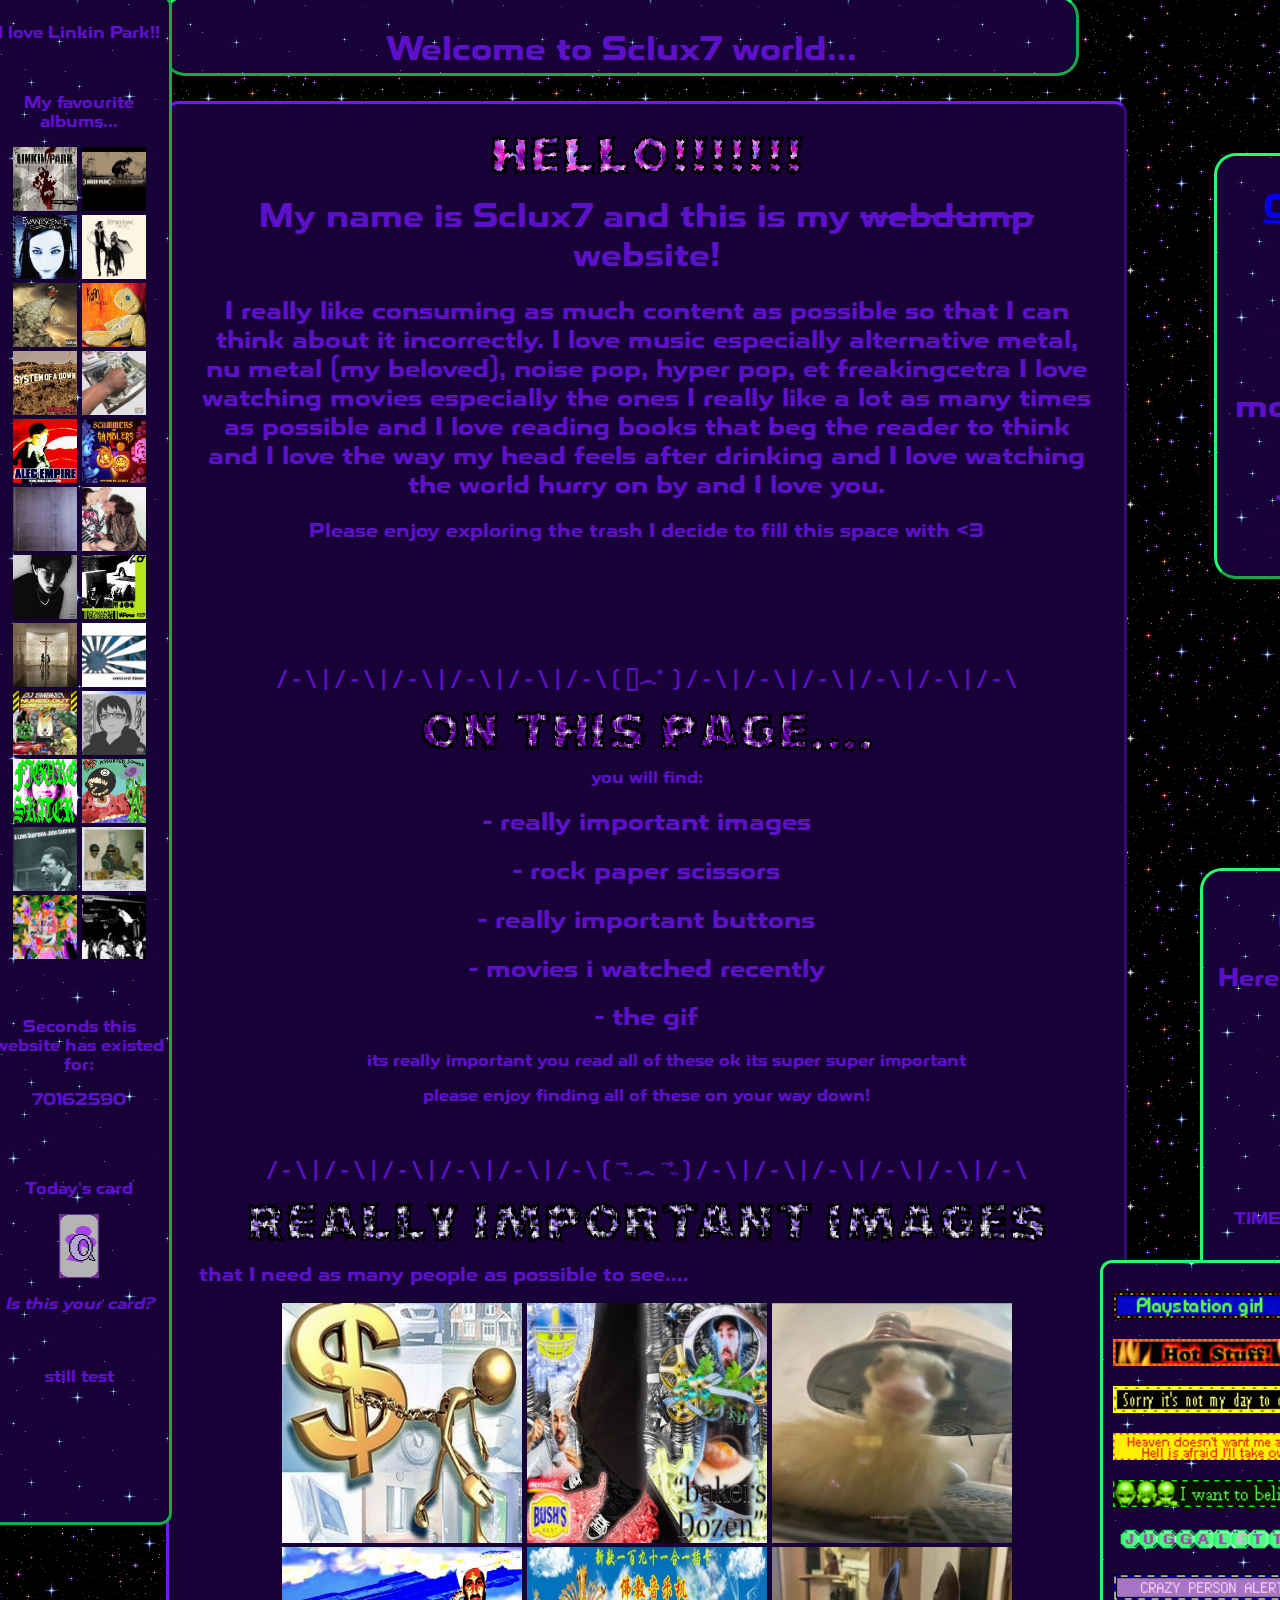
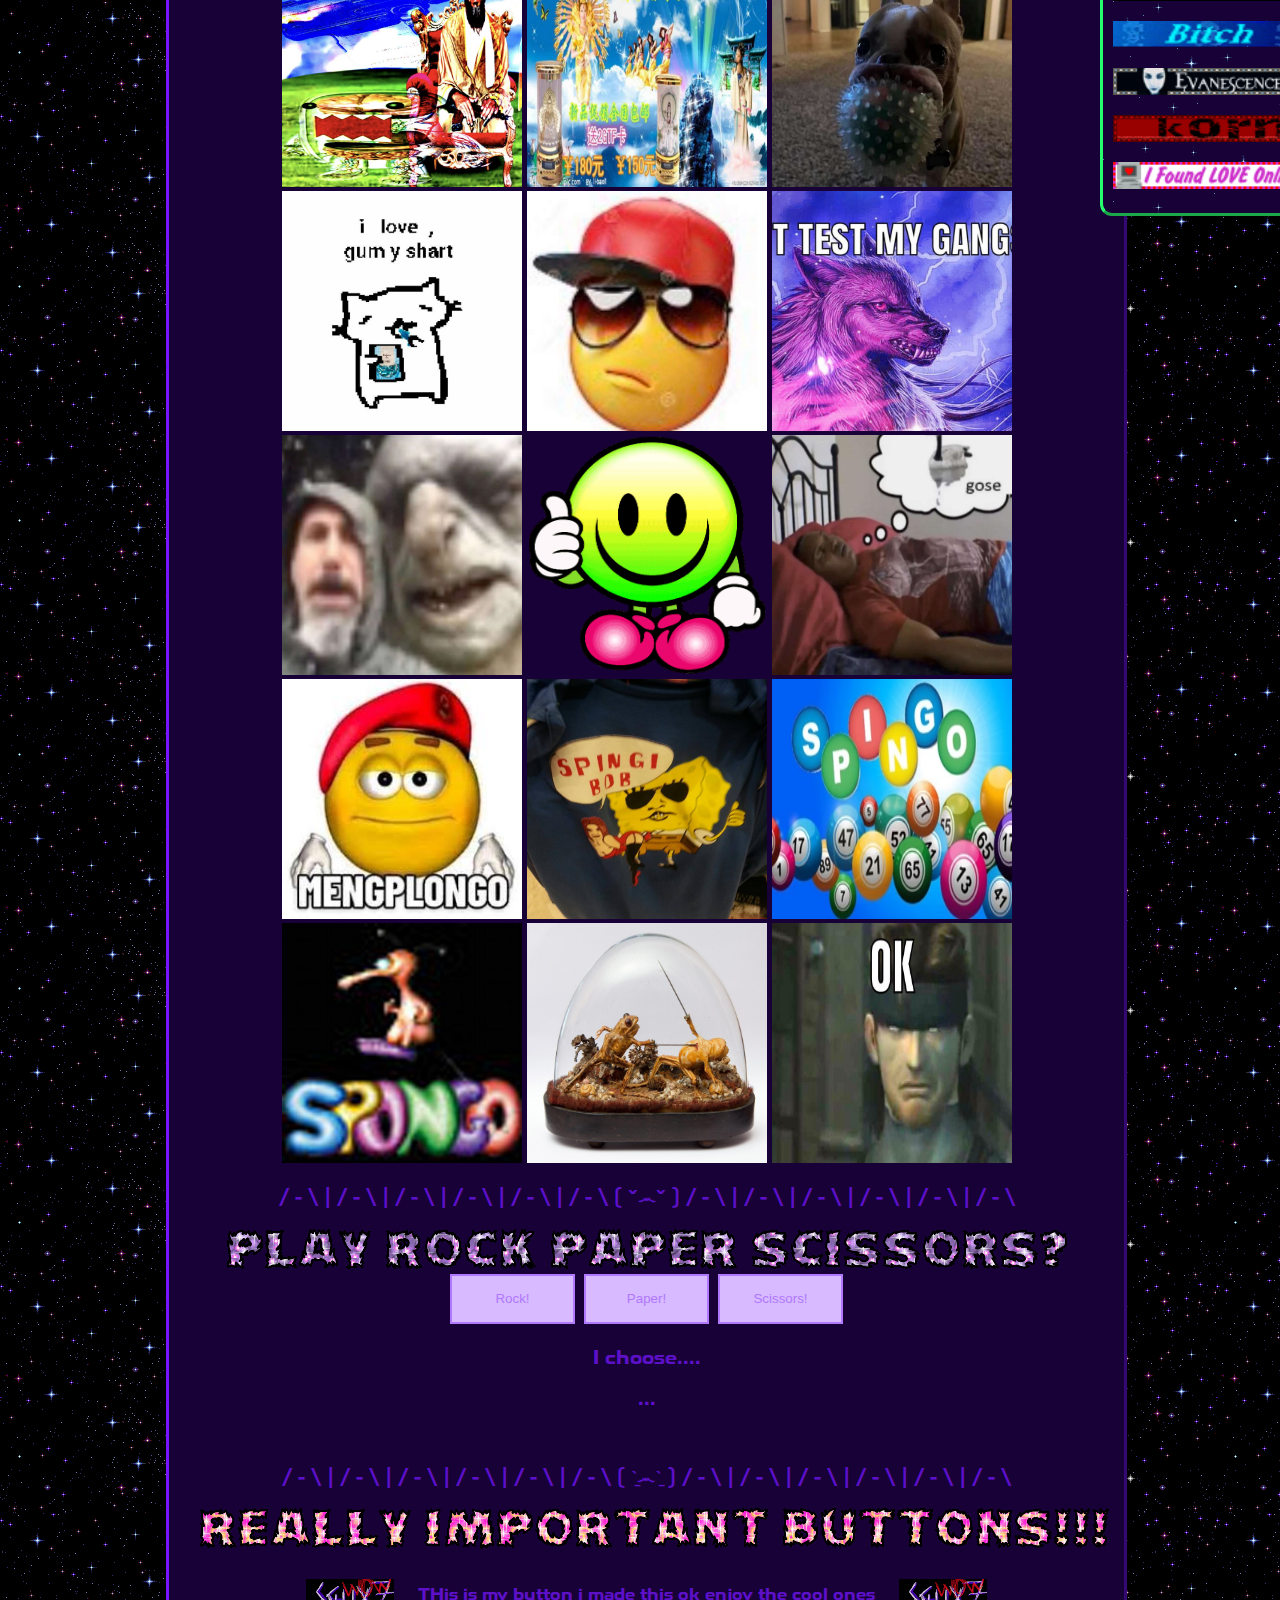
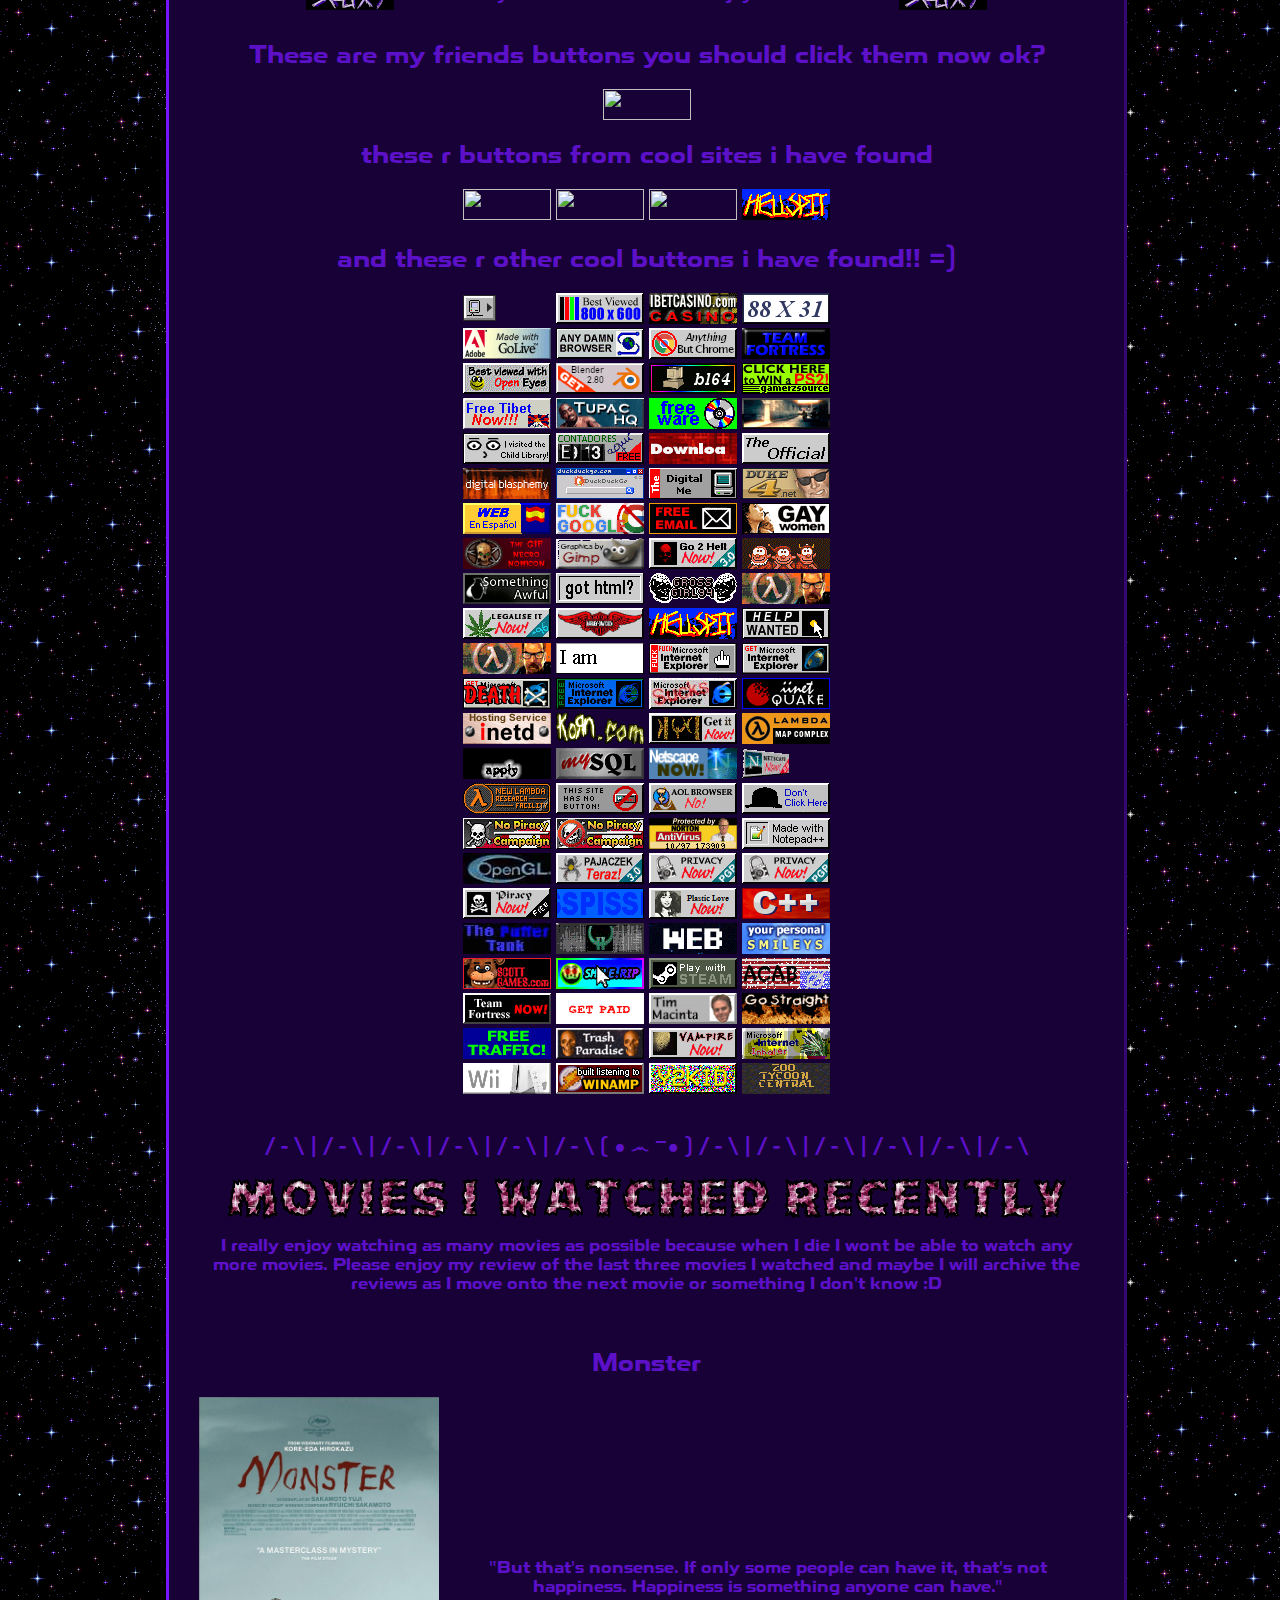
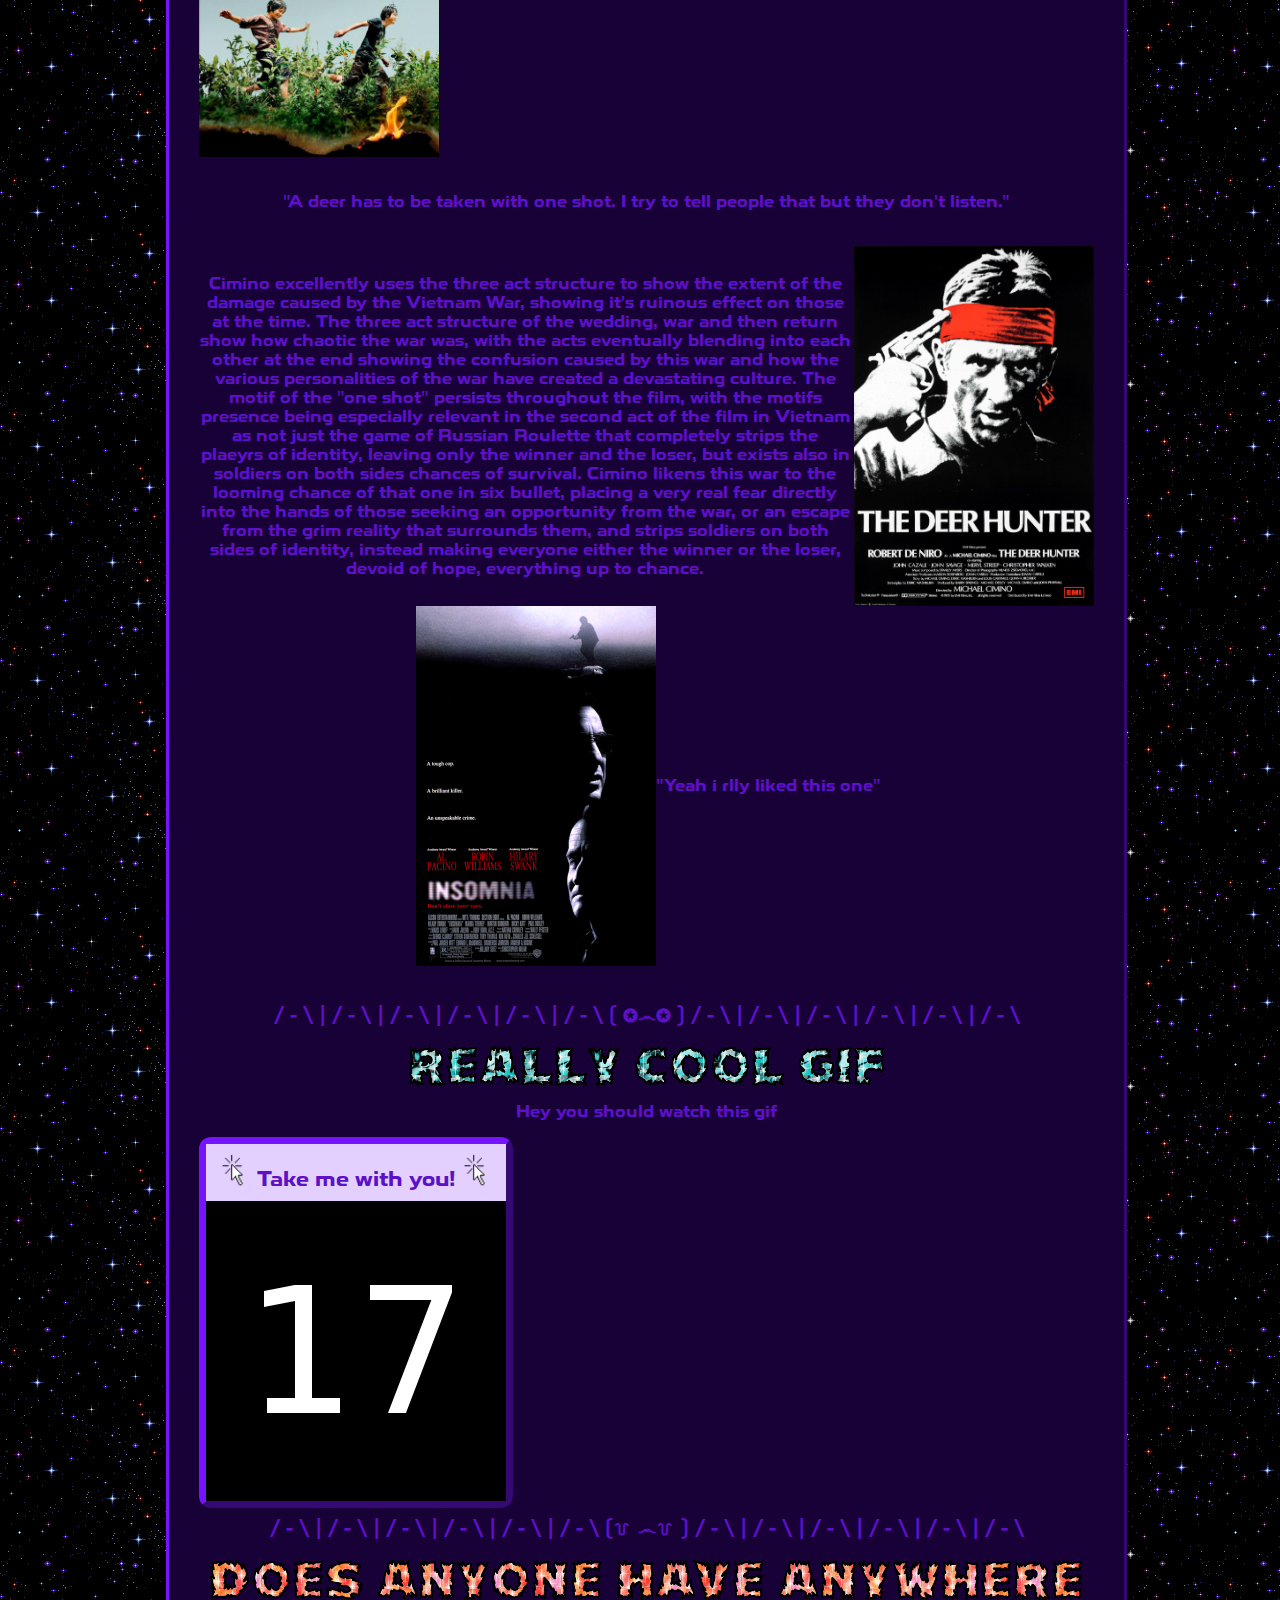
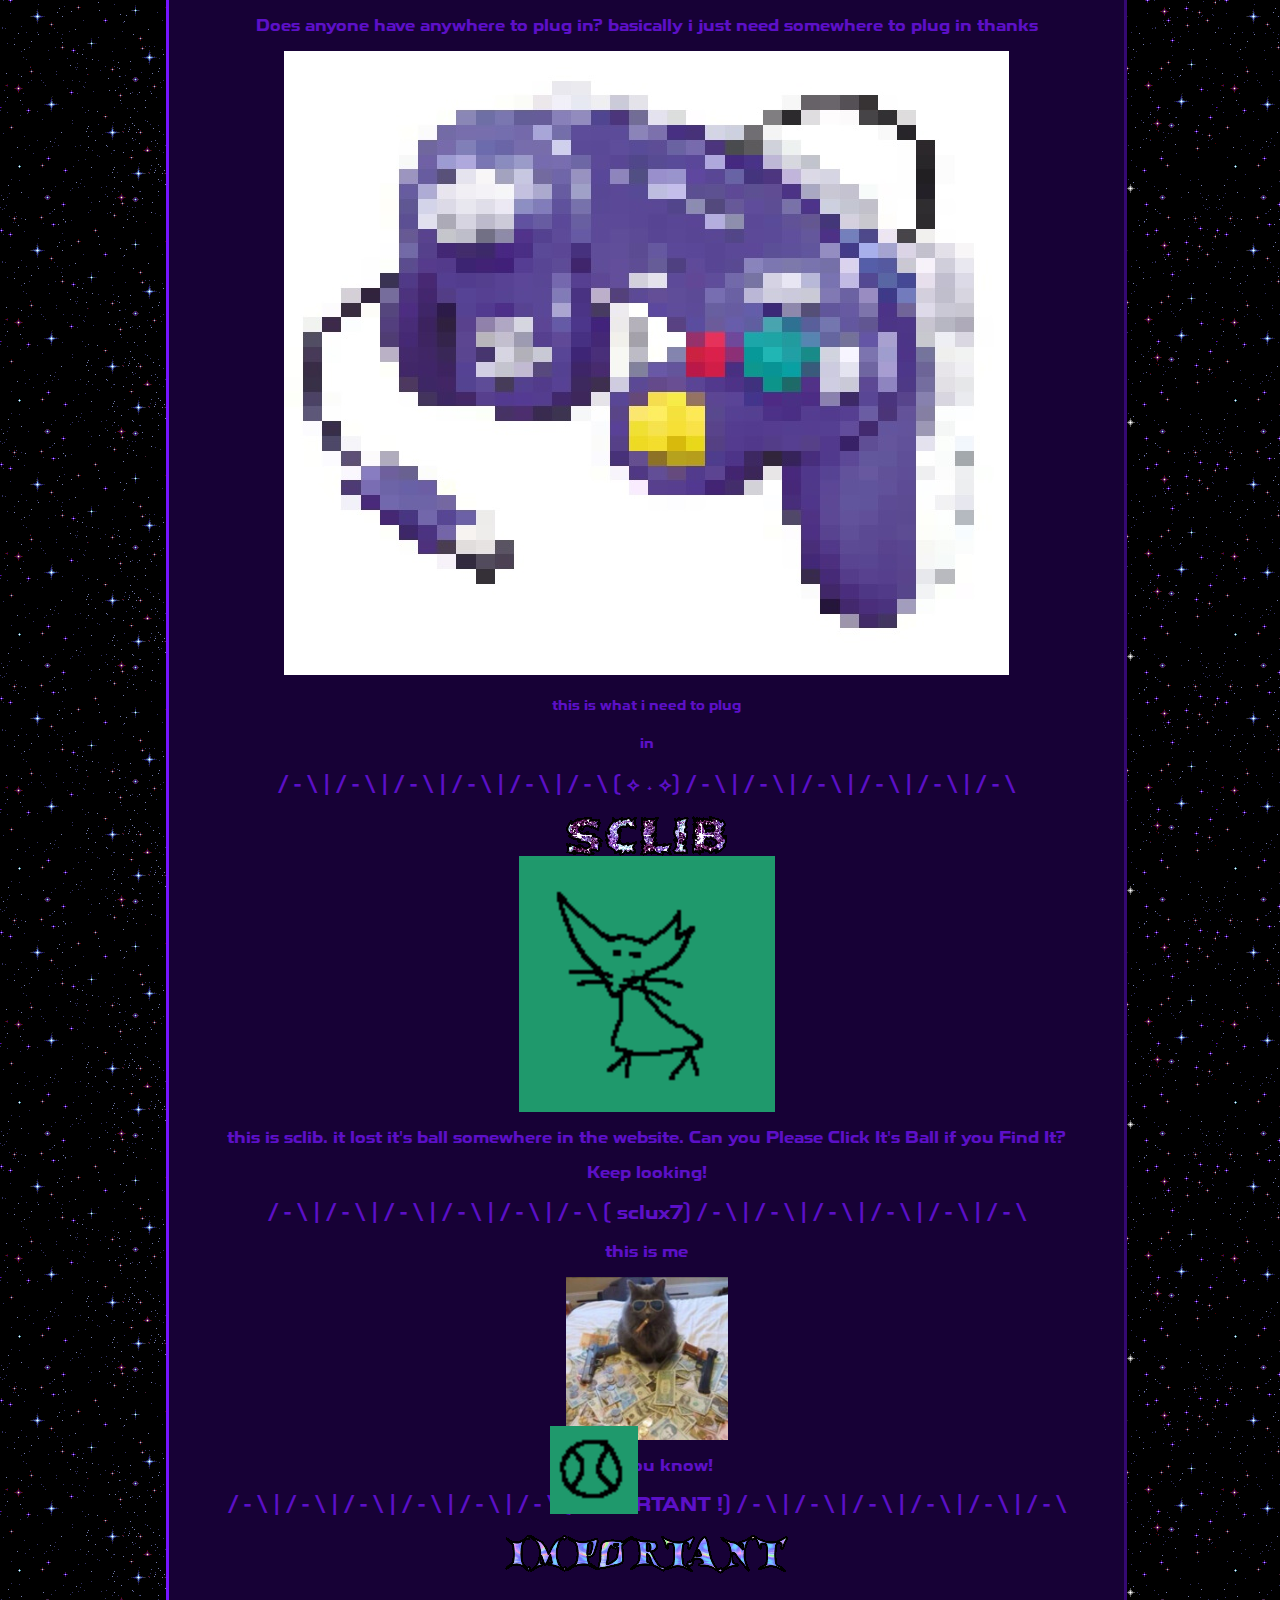
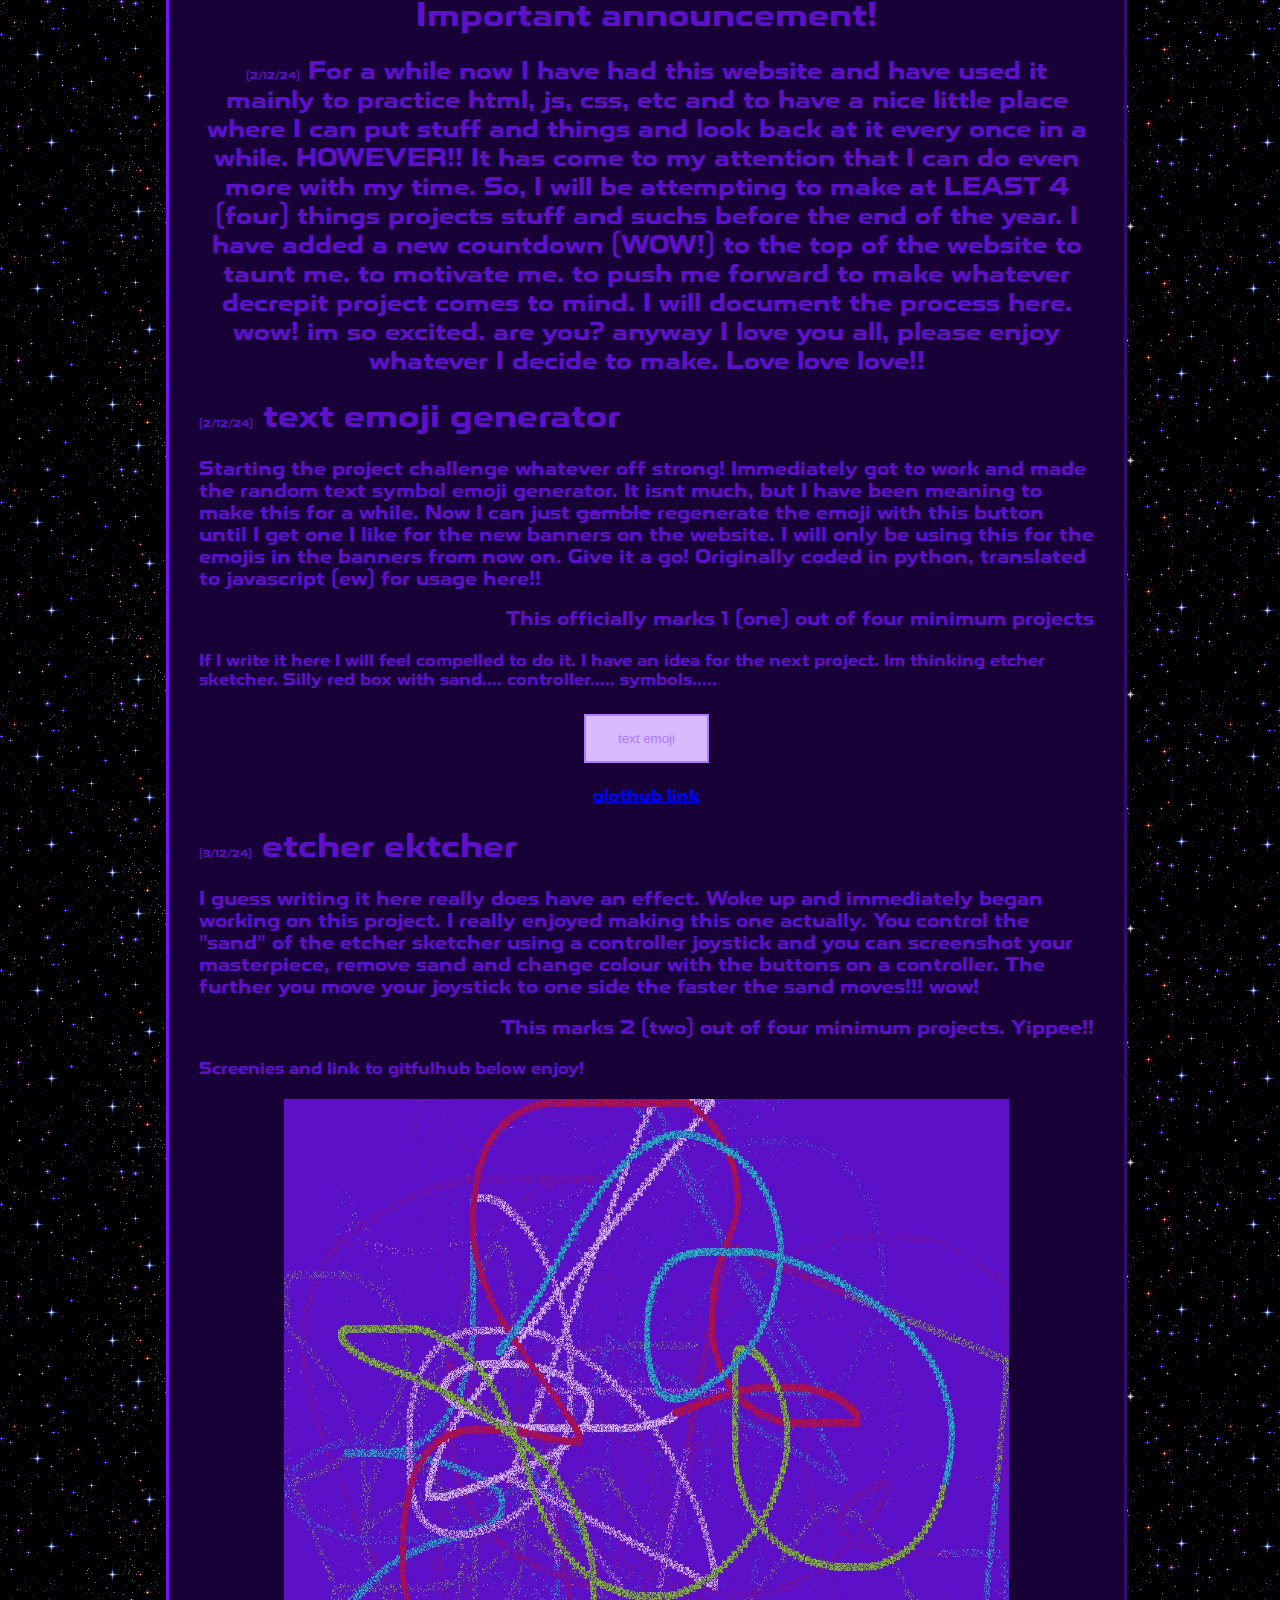
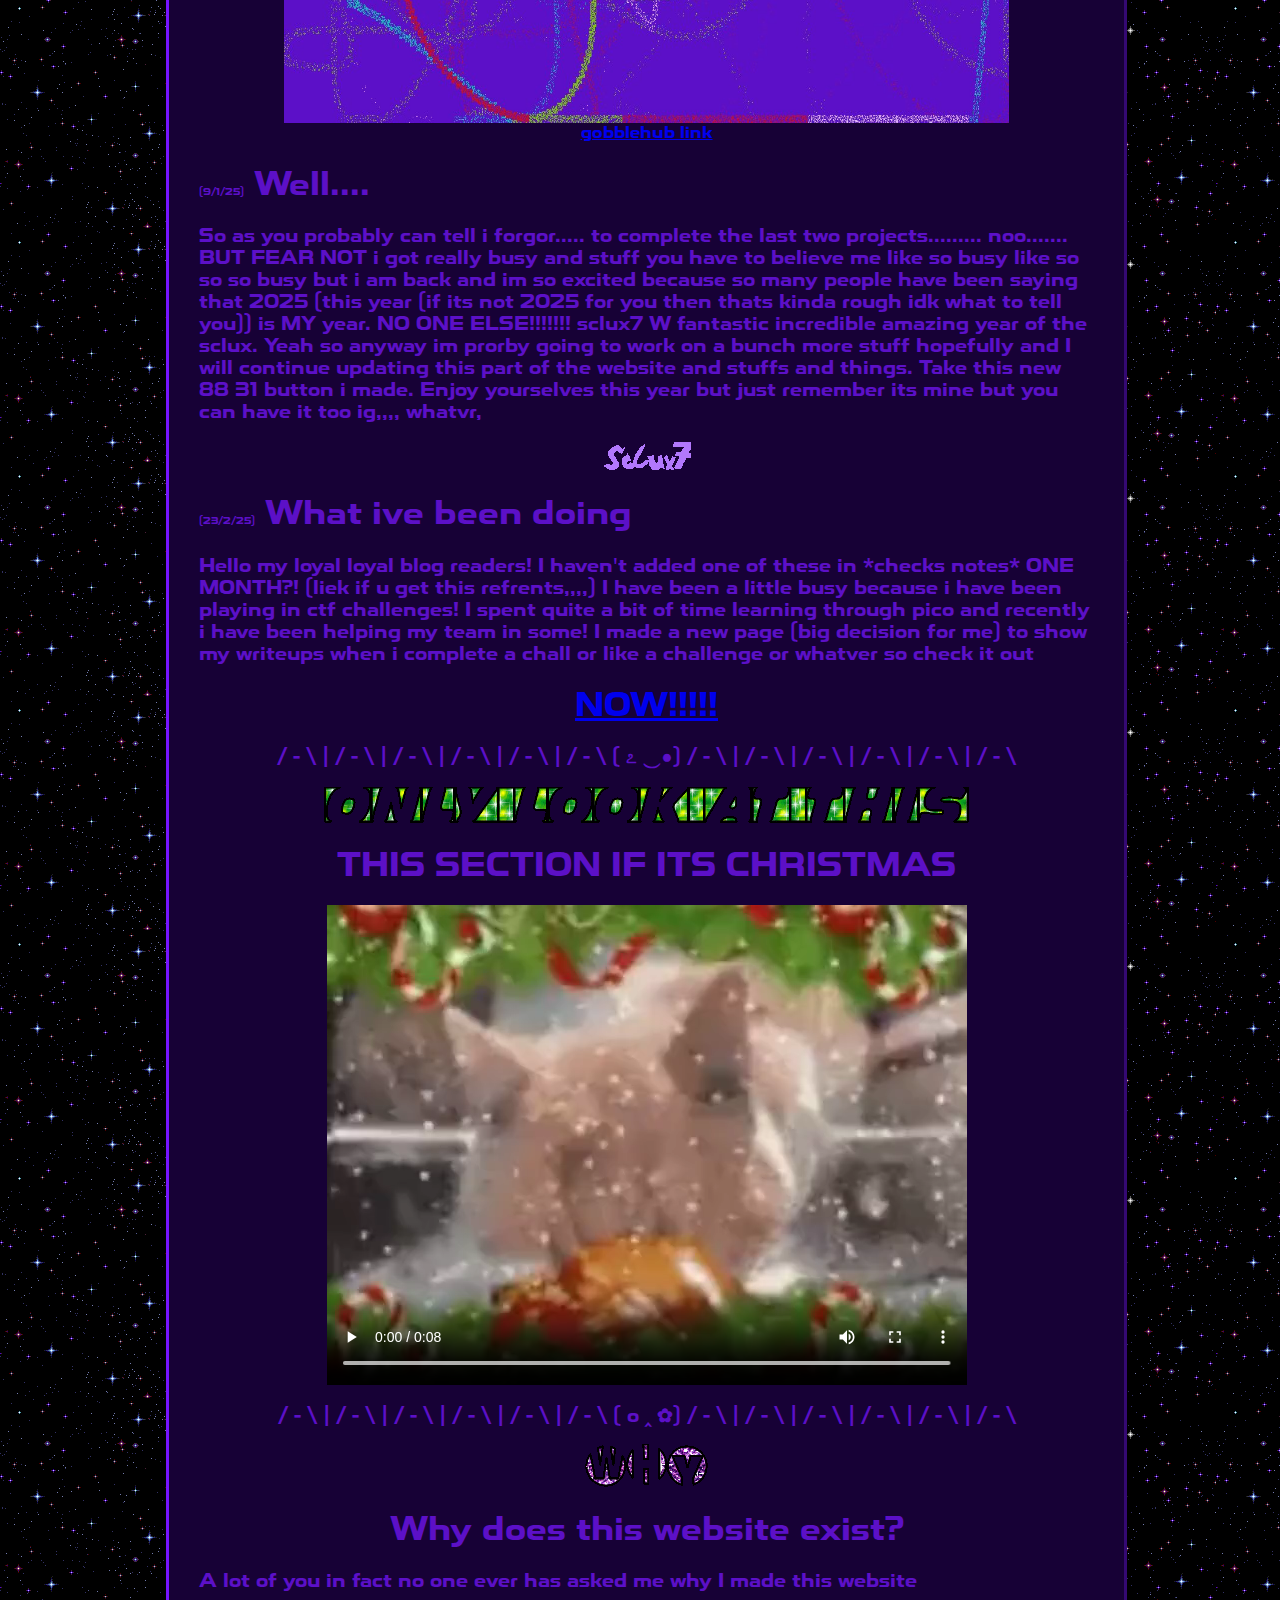
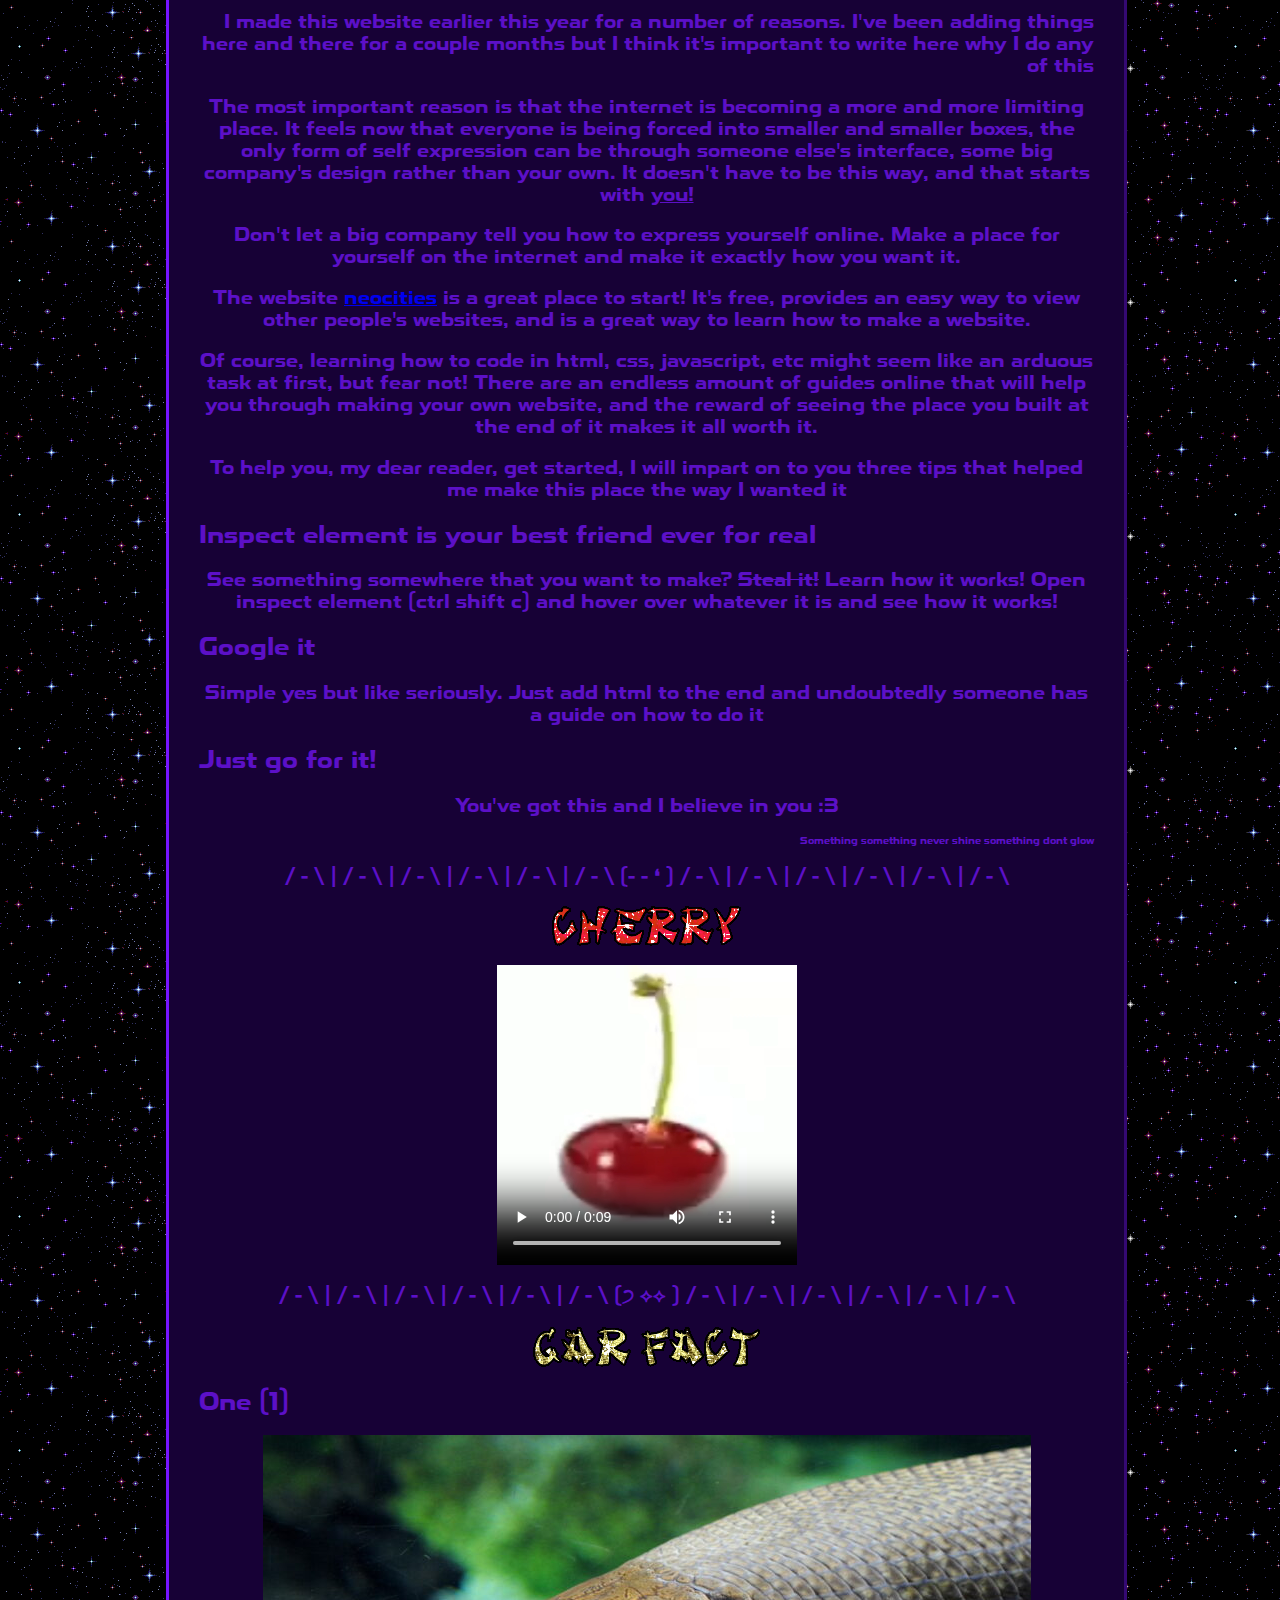
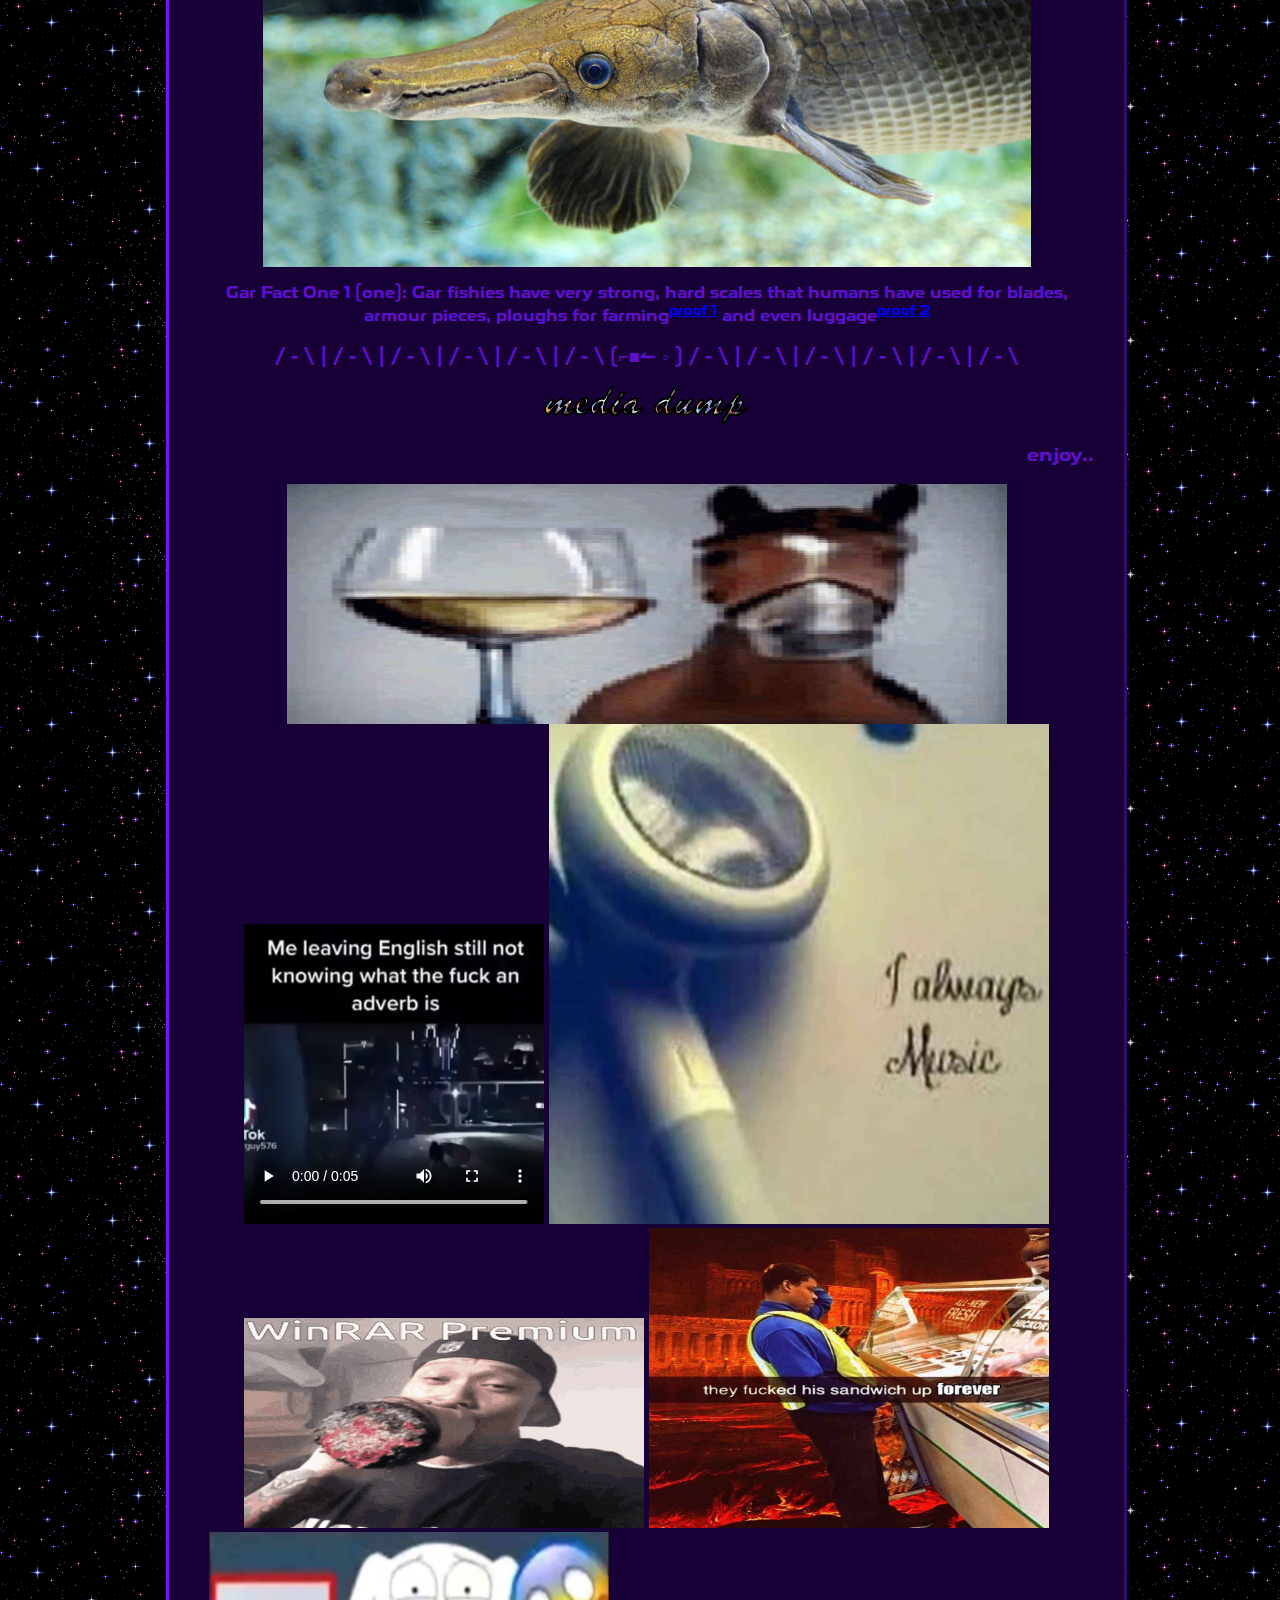
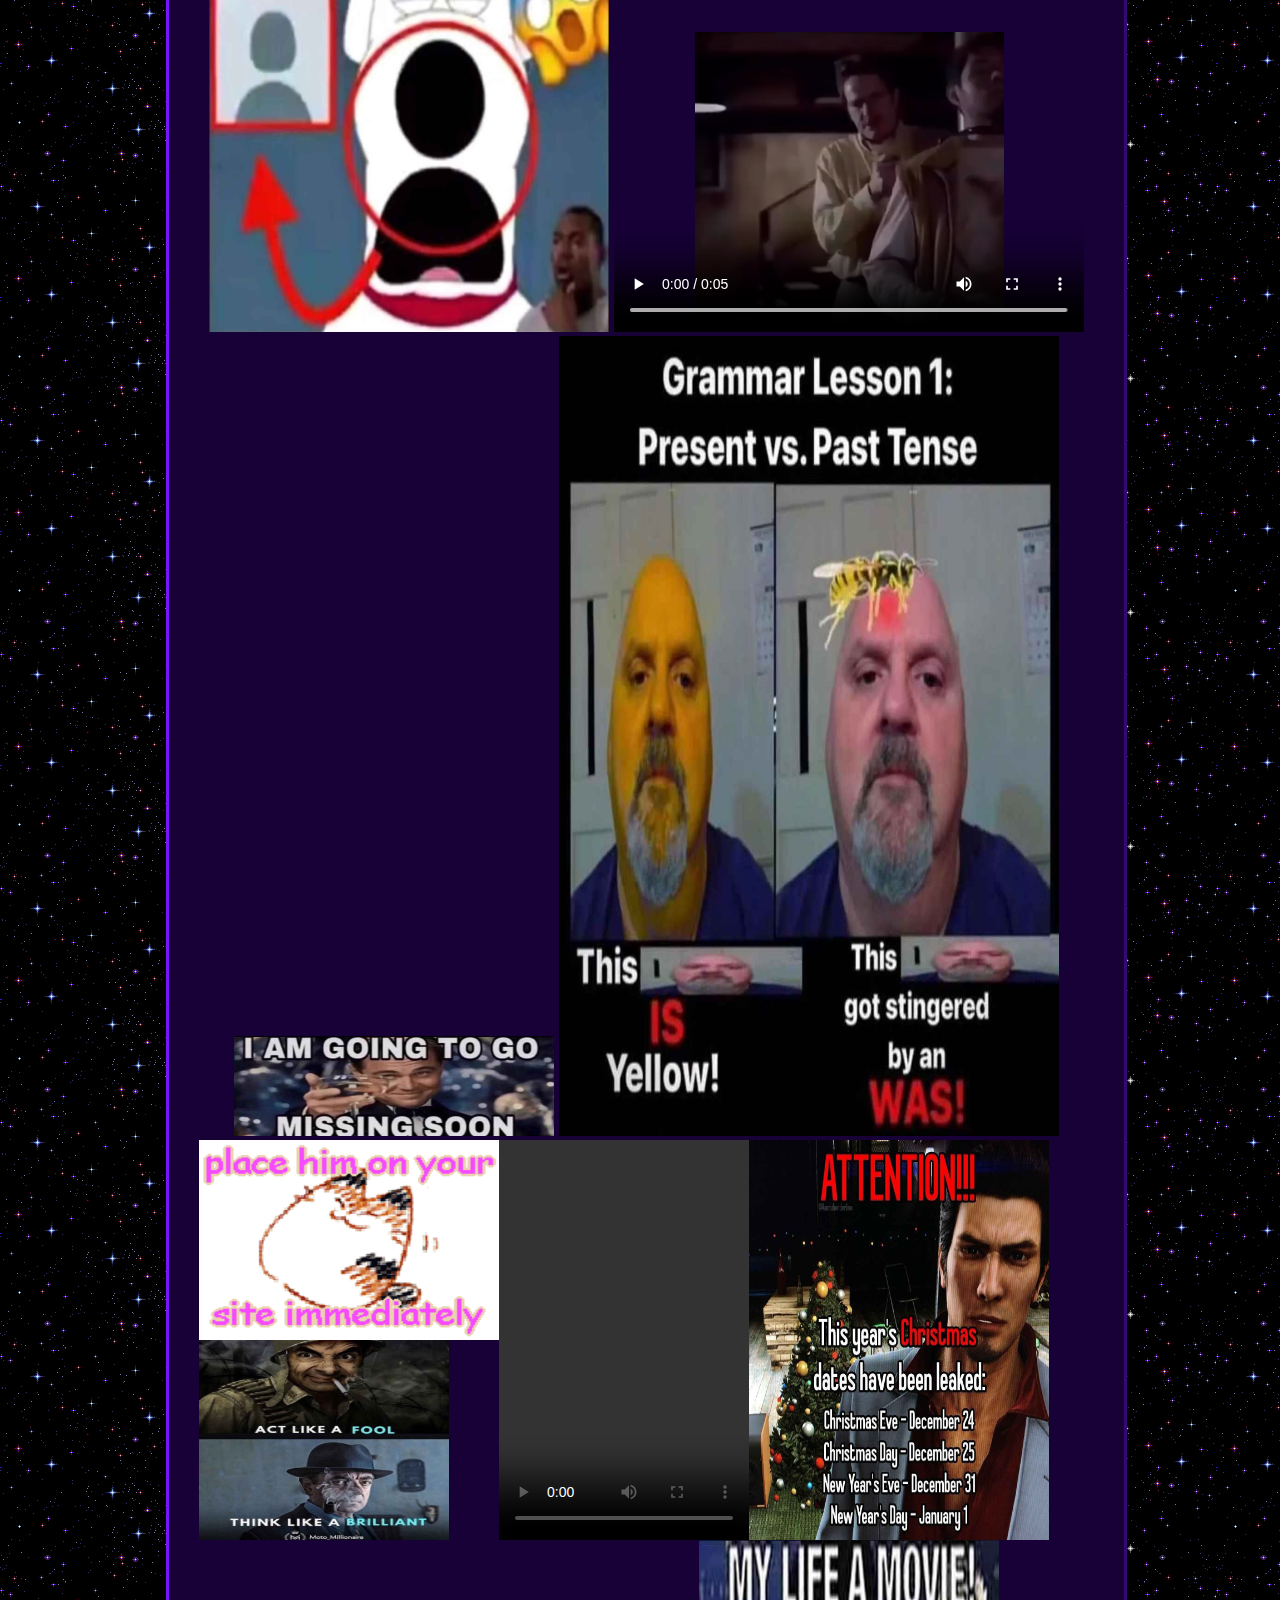
==== commit e14ea847: "a" ====
--- a/index.html
+++ b/index.html
@@ -167,6 +167,7 @@
         <a href="https://exo.pet/"><img src="https://exo.pet/images/buttons/88x31/newbutton.gif" class="webbutton2"></a>
         <a href="https://www.smile.rip/"><img src="https://smilerip.neocities.org/ss.gif" class="webbutton2"></a>
         <a href="https://shinyexe.neocities.org/"><img src="https://shinyexe.neocities.org/sprites/mybutton.gif" class="webbutton2"></a>
+        <a href="https://hellspit.gay/"><img src="./buttons/hellspit1.gif" class="webbutton2"></a>
         <br>
         <h2>and these r other cool buttons i have found!! =)</h2>
         <div align="center">
@@ -467,15 +468,14 @@
         </div>
     </div>
 
-    <div class="importantbox">
+    <div class="importantbox2">
         <div align="center">
             <h1><a href="#importantheader">Click for important notice!!!</a></h1>
-        </div>
-    </div>
-
-    <div class="importantbox2">
-        <div align="center">
             <h1><a href="https://sclux7.world/ctf">Click for CTF writeups!!!</a></h1>
+            <h1>most recent additions to websiter:</h1>
+            <li style="font-size: 1.3vw">changes to webbutton section</li>
+            <li style="font-size: 1.3vw">random colour text</li>
+            <li style="font-size: 1.3vw">link to friend's game</li>
         </div>
     </div>
 
--- a/style.css
+++ b/style.css
@@ -137,7 +137,7 @@
     margin-left: 1214px;
     margin-top: 153px;
     padding: 10px 10px 30px 10px;
-    height: 100px;
+    height: auto;
     width: 400px;
     left: 0;
     top: 0;
